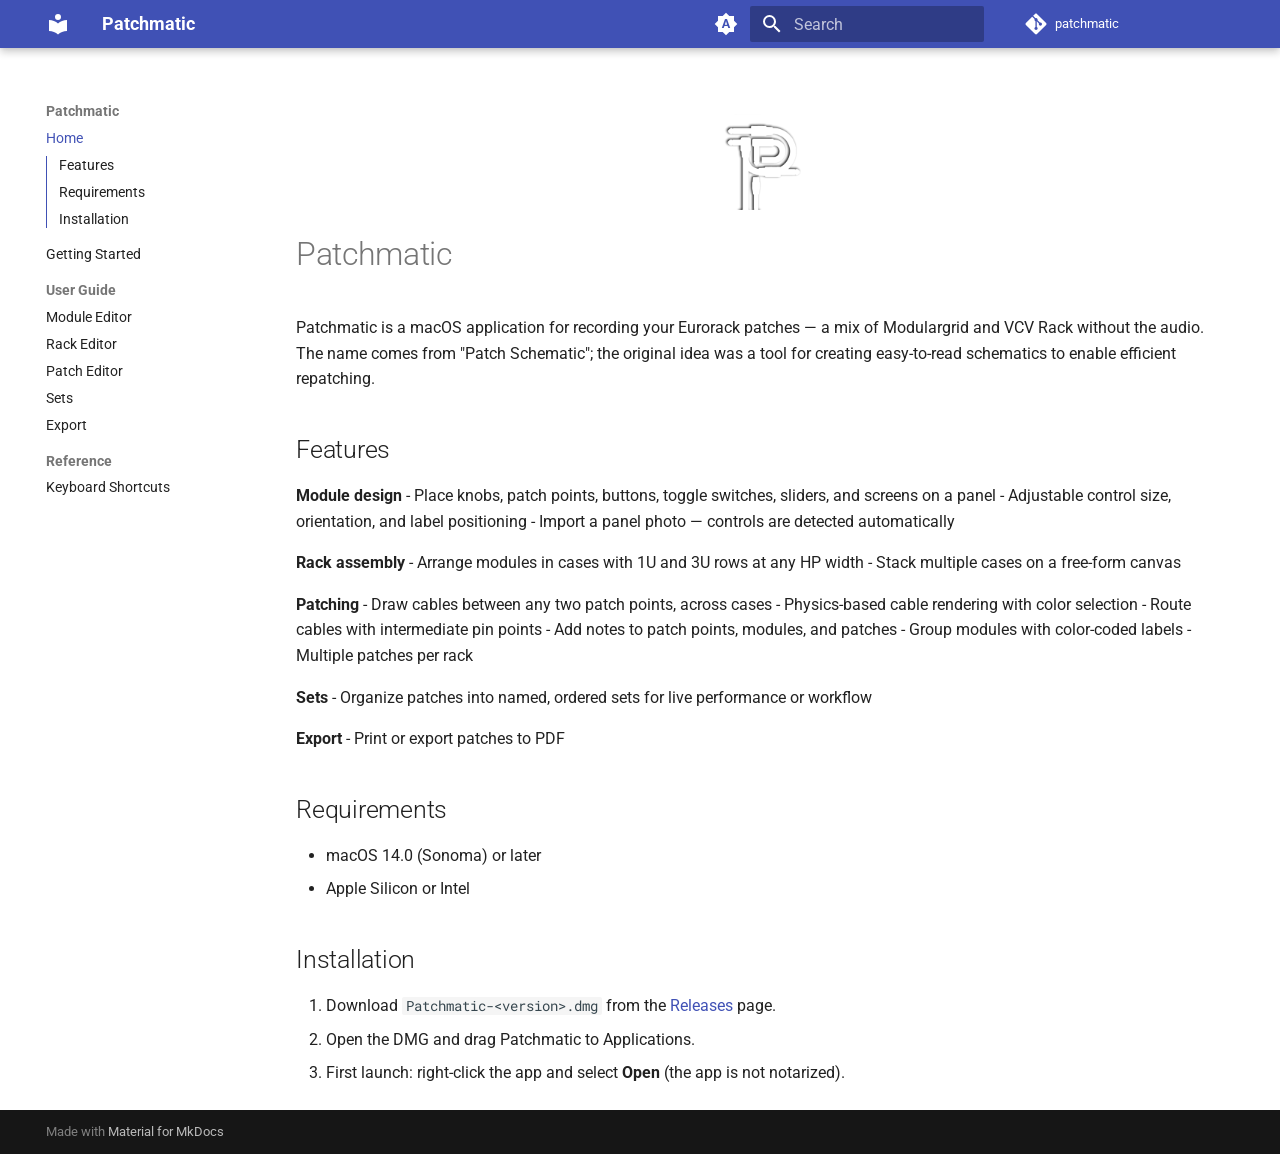
==== index.html @ e6d79c21 "Deployed b76e6af with MkDocs version: 1.6.1" ====
<!doctype html>
<html lang="en" class="no-js">
  <head>
    
      <meta charset="utf-8">
      <meta name="viewport" content="width=device-width,initial-scale=1">
      
        <meta name="description" content="A tool for logging Eurorack patches.">
      
      
      
      
      
        <link rel="next" href="getting-started/">
      
      
        
      
      
      <link rel="icon" href="assets/images/favicon.png">
      <meta name="generator" content="mkdocs-1.6.1, mkdocs-material-9.7.6">
    
    
      
        <title>Patchmatic</title>
      
    
    
      <link rel="stylesheet" href="assets/stylesheets/main.484c7ddc.min.css">
      
        
        <link rel="stylesheet" href="assets/stylesheets/palette.ab4e12ef.min.css">
      
      


    
    
      
    
    
      
        
        
        <link rel="preconnect" href="https://fonts.gstatic.com" crossorigin>
        <link rel="stylesheet" href="https://fonts.googleapis.com/css?family=Roboto:300,300i,400,400i,700,700i%7CRoboto+Mono:400,400i,700,700i&display=fallback">
        <style>:root{--md-text-font:"Roboto";--md-code-font:"Roboto Mono"}</style>
      
    
    
    <script>__md_scope=new URL(".",location),__md_hash=e=>[...e].reduce(((e,_)=>(e<<5)-e+_.charCodeAt(0)),0),__md_get=(e,_=localStorage,t=__md_scope)=>JSON.parse(_.getItem(t.pathname+"."+e)),__md_set=(e,_,t=localStorage,a=__md_scope)=>{try{t.setItem(a.pathname+"."+e,JSON.stringify(_))}catch(e){}}</script>
    
      

    
    
  </head>
  
  
    
    
      
    
    
    
    
    <body dir="ltr" data-md-color-scheme="default" data-md-color-primary="indigo" data-md-color-accent="indigo">
  
    
    <input class="md-toggle" data-md-toggle="drawer" type="checkbox" id="__drawer" autocomplete="off">
    <input class="md-toggle" data-md-toggle="search" type="checkbox" id="__search" autocomplete="off">
    <label class="md-overlay" for="__drawer"></label>
    <div data-md-component="skip">
      
        
        <a href="#patchmatic" class="md-skip">
          Skip to content
        </a>
      
    </div>
    <div data-md-component="announce">
      
    </div>
    
    
      

  

<header class="md-header md-header--shadow" data-md-component="header">
  <nav class="md-header__inner md-grid" aria-label="Header">
    <a href="." title="Patchmatic" class="md-header__button md-logo" aria-label="Patchmatic" data-md-component="logo">
      
  
  <svg xmlns="http://www.w3.org/2000/svg" viewBox="0 0 24 24"><path d="M12 8a3 3 0 0 0 3-3 3 3 0 0 0-3-3 3 3 0 0 0-3 3 3 3 0 0 0 3 3m0 3.54C9.64 9.35 6.5 8 3 8v11c3.5 0 6.64 1.35 9 3.54 2.36-2.19 5.5-3.54 9-3.54V8c-3.5 0-6.64 1.35-9 3.54"/></svg>

    </a>
    <label class="md-header__button md-icon" for="__drawer">
      
      <svg xmlns="http://www.w3.org/2000/svg" viewBox="0 0 24 24"><path d="M3 6h18v2H3zm0 5h18v2H3zm0 5h18v2H3z"/></svg>
    </label>
    <div class="md-header__title" data-md-component="header-title">
      <div class="md-header__ellipsis">
        <div class="md-header__topic">
          <span class="md-ellipsis">
            Patchmatic
          </span>
        </div>
        <div class="md-header__topic" data-md-component="header-topic">
          <span class="md-ellipsis">
            
              Home
            
          </span>
        </div>
      </div>
    </div>
    
      
        <form class="md-header__option" data-md-component="palette">
  
    
    
    
    <input class="md-option" data-md-color-media="(prefers-color-scheme)" data-md-color-scheme="default" data-md-color-primary="indigo" data-md-color-accent="indigo"  aria-label="Switch to light mode"  type="radio" name="__palette" id="__palette_0">
    
      <label class="md-header__button md-icon" title="Switch to light mode" for="__palette_1" hidden>
        <svg xmlns="http://www.w3.org/2000/svg" viewBox="0 0 24 24"><path d="m14.3 16-.7-2h-3.2l-.7 2H7.8L11 7h2l3.2 9zM20 8.69V4h-4.69L12 .69 8.69 4H4v4.69L.69 12 4 15.31V20h4.69L12 23.31 15.31 20H20v-4.69L23.31 12zm-9.15 3.96h2.3L12 9z"/></svg>
      </label>
    
  
    
    
    
    <input class="md-option" data-md-color-media="(prefers-color-scheme: light)" data-md-color-scheme="default" data-md-color-primary="indigo" data-md-color-accent="indigo"  aria-label="Switch to dark mode"  type="radio" name="__palette" id="__palette_1">
    
      <label class="md-header__button md-icon" title="Switch to dark mode" for="__palette_2" hidden>
        <svg xmlns="http://www.w3.org/2000/svg" viewBox="0 0 24 24"><path d="M12 8a4 4 0 0 0-4 4 4 4 0 0 0 4 4 4 4 0 0 0 4-4 4 4 0 0 0-4-4m0 10a6 6 0 0 1-6-6 6 6 0 0 1 6-6 6 6 0 0 1 6 6 6 6 0 0 1-6 6m8-9.31V4h-4.69L12 .69 8.69 4H4v4.69L.69 12 4 15.31V20h4.69L12 23.31 15.31 20H20v-4.69L23.31 12z"/></svg>
      </label>
    
  
    
    
    
    <input class="md-option" data-md-color-media="(prefers-color-scheme: dark)" data-md-color-scheme="slate" data-md-color-primary="indigo" data-md-color-accent="indigo"  aria-label="Switch to system preference"  type="radio" name="__palette" id="__palette_2">
    
      <label class="md-header__button md-icon" title="Switch to system preference" for="__palette_0" hidden>
        <svg xmlns="http://www.w3.org/2000/svg" viewBox="0 0 24 24"><path d="M12 18c-.89 0-1.74-.2-2.5-.55C11.56 16.5 13 14.42 13 12s-1.44-4.5-3.5-5.45C10.26 6.2 11.11 6 12 6a6 6 0 0 1 6 6 6 6 0 0 1-6 6m8-9.31V4h-4.69L12 .69 8.69 4H4v4.69L.69 12 4 15.31V20h4.69L12 23.31 15.31 20H20v-4.69L23.31 12z"/></svg>
      </label>
    
  
</form>
      
    
    
      <script>var palette=__md_get("__palette");if(palette&&palette.color){if("(prefers-color-scheme)"===palette.color.media){var media=matchMedia("(prefers-color-scheme: light)"),input=document.querySelector(media.matches?"[data-md-color-media='(prefers-color-scheme: light)']":"[data-md-color-media='(prefers-color-scheme: dark)']");palette.color.media=input.getAttribute("data-md-color-media"),palette.color.scheme=input.getAttribute("data-md-color-scheme"),palette.color.primary=input.getAttribute("data-md-color-primary"),palette.color.accent=input.getAttribute("data-md-color-accent")}for(var[key,value]of Object.entries(palette.color))document.body.setAttribute("data-md-color-"+key,value)}</script>
    
    
    
      
      
        <label class="md-header__button md-icon" for="__search">
          
          <svg xmlns="http://www.w3.org/2000/svg" viewBox="0 0 24 24"><path d="M9.5 3A6.5 6.5 0 0 1 16 9.5c0 1.61-.59 3.09-1.56 4.23l.27.27h.79l5 5-1.5 1.5-5-5v-.79l-.27-.27A6.52 6.52 0 0 1 9.5 16 6.5 6.5 0 0 1 3 9.5 6.5 6.5 0 0 1 9.5 3m0 2C7 5 5 7 5 9.5S7 14 9.5 14 14 12 14 9.5 12 5 9.5 5"/></svg>
        </label>
        <div class="md-search" data-md-component="search" role="dialog">
  <label class="md-search__overlay" for="__search"></label>
  <div class="md-search__inner" role="search">
    <form class="md-search__form" name="search">
      <input type="text" class="md-search__input" name="query" aria-label="Search" placeholder="Search" autocapitalize="off" autocorrect="off" autocomplete="off" spellcheck="false" data-md-component="search-query" required>
      <label class="md-search__icon md-icon" for="__search">
        
        <svg xmlns="http://www.w3.org/2000/svg" viewBox="0 0 24 24"><path d="M9.5 3A6.5 6.5 0 0 1 16 9.5c0 1.61-.59 3.09-1.56 4.23l.27.27h.79l5 5-1.5 1.5-5-5v-.79l-.27-.27A6.52 6.52 0 0 1 9.5 16 6.5 6.5 0 0 1 3 9.5 6.5 6.5 0 0 1 9.5 3m0 2C7 5 5 7 5 9.5S7 14 9.5 14 14 12 14 9.5 12 5 9.5 5"/></svg>
        
        <svg xmlns="http://www.w3.org/2000/svg" viewBox="0 0 24 24"><path d="M20 11v2H8l5.5 5.5-1.42 1.42L4.16 12l7.92-7.92L13.5 5.5 8 11z"/></svg>
      </label>
      <nav class="md-search__options" aria-label="Search">
        
        <button type="reset" class="md-search__icon md-icon" title="Clear" aria-label="Clear" tabindex="-1">
          
          <svg xmlns="http://www.w3.org/2000/svg" viewBox="0 0 24 24"><path d="M19 6.41 17.59 5 12 10.59 6.41 5 5 6.41 10.59 12 5 17.59 6.41 19 12 13.41 17.59 19 19 17.59 13.41 12z"/></svg>
        </button>
      </nav>
      
    </form>
    <div class="md-search__output">
      <div class="md-search__scrollwrap" tabindex="0" data-md-scrollfix>
        <div class="md-search-result" data-md-component="search-result">
          <div class="md-search-result__meta">
            Initializing search
          </div>
          <ol class="md-search-result__list" role="presentation"></ol>
        </div>
      </div>
    </div>
  </div>
</div>
      
    
    
      <div class="md-header__source">
        <a href="https://github.com/pkyme/patchmatic" title="Go to repository" class="md-source" data-md-component="source">
  <div class="md-source__icon md-icon">
    
    <svg xmlns="http://www.w3.org/2000/svg" viewBox="0 0 448 512"><!--! Font Awesome Free 7.1.0 by @fontawesome - https://fontawesome.com License - https://fontawesome.com/license/free (Icons: CC BY 4.0, Fonts: SIL OFL 1.1, Code: MIT License) Copyright 2025 Fonticons, Inc.--><path d="M439.6 236.1 244 40.5c-5.4-5.5-12.8-8.5-20.4-8.5s-15 3-20.4 8.4L162.5 81l51.5 51.5c27.1-9.1 52.7 16.8 43.4 43.7l49.7 49.7c34.2-11.8 61.2 31 35.5 56.7-26.5 26.5-70.2-2.9-56-37.3L240.3 199v121.9c25.3 12.5 22.3 41.8 9.1 55-6.4 6.4-15.2 10.1-24.3 10.1s-17.8-3.6-24.3-10.1c-17.6-17.6-11.1-46.9 11.2-56v-123c-20.8-8.5-24.6-30.7-18.6-45L142.6 101 8.5 235.1C3 240.6 0 247.9 0 255.5s3 15 8.5 20.4l195.6 195.7c5.4 5.4 12.7 8.4 20.4 8.4s15-3 20.4-8.4l194.7-194.7c5.4-5.4 8.4-12.8 8.4-20.4s-3-15-8.4-20.4"/></svg>
  </div>
  <div class="md-source__repository">
    patchmatic
  </div>
</a>
      </div>
    
  </nav>
  
</header>
    
    <div class="md-container" data-md-component="container">
      
      
        
          
        
      
      <main class="md-main" data-md-component="main">
        <div class="md-main__inner md-grid">
          
            
              
              <div class="md-sidebar md-sidebar--primary" data-md-component="sidebar" data-md-type="navigation" >
                <div class="md-sidebar__scrollwrap">
                  <div class="md-sidebar__inner">
                    



  

<nav class="md-nav md-nav--primary md-nav--integrated" aria-label="Navigation" data-md-level="0">
  <label class="md-nav__title" for="__drawer">
    <a href="." title="Patchmatic" class="md-nav__button md-logo" aria-label="Patchmatic" data-md-component="logo">
      
  
  <svg xmlns="http://www.w3.org/2000/svg" viewBox="0 0 24 24"><path d="M12 8a3 3 0 0 0 3-3 3 3 0 0 0-3-3 3 3 0 0 0-3 3 3 3 0 0 0 3 3m0 3.54C9.64 9.35 6.5 8 3 8v11c3.5 0 6.64 1.35 9 3.54 2.36-2.19 5.5-3.54 9-3.54V8c-3.5 0-6.64 1.35-9 3.54"/></svg>

    </a>
    Patchmatic
  </label>
  
    <div class="md-nav__source">
      <a href="https://github.com/pkyme/patchmatic" title="Go to repository" class="md-source" data-md-component="source">
  <div class="md-source__icon md-icon">
    
    <svg xmlns="http://www.w3.org/2000/svg" viewBox="0 0 448 512"><!--! Font Awesome Free 7.1.0 by @fontawesome - https://fontawesome.com License - https://fontawesome.com/license/free (Icons: CC BY 4.0, Fonts: SIL OFL 1.1, Code: MIT License) Copyright 2025 Fonticons, Inc.--><path d="M439.6 236.1 244 40.5c-5.4-5.5-12.8-8.5-20.4-8.5s-15 3-20.4 8.4L162.5 81l51.5 51.5c27.1-9.1 52.7 16.8 43.4 43.7l49.7 49.7c34.2-11.8 61.2 31 35.5 56.7-26.5 26.5-70.2-2.9-56-37.3L240.3 199v121.9c25.3 12.5 22.3 41.8 9.1 55-6.4 6.4-15.2 10.1-24.3 10.1s-17.8-3.6-24.3-10.1c-17.6-17.6-11.1-46.9 11.2-56v-123c-20.8-8.5-24.6-30.7-18.6-45L142.6 101 8.5 235.1C3 240.6 0 247.9 0 255.5s3 15 8.5 20.4l195.6 195.7c5.4 5.4 12.7 8.4 20.4 8.4s15-3 20.4-8.4l194.7-194.7c5.4-5.4 8.4-12.8 8.4-20.4s-3-15-8.4-20.4"/></svg>
  </div>
  <div class="md-source__repository">
    patchmatic
  </div>
</a>
    </div>
  
  <ul class="md-nav__list" data-md-scrollfix>
    
      
      
  
  
    
  
  
  
    <li class="md-nav__item md-nav__item--active">
      
      <input class="md-nav__toggle md-toggle" type="checkbox" id="__toc">
      
      
        
      
      
        <label class="md-nav__link md-nav__link--active" for="__toc">
          
  
  
  <span class="md-ellipsis">
    
  
    Home
  

    
  </span>
  
  

          <span class="md-nav__icon md-icon"></span>
        </label>
      
      <a href="." class="md-nav__link md-nav__link--active">
        
  
  
  <span class="md-ellipsis">
    
  
    Home
  

    
  </span>
  
  

      </a>
      
        

<nav class="md-nav md-nav--secondary" aria-label="Table of contents">
  
  
  
    
  
  
    <label class="md-nav__title" for="__toc">
      <span class="md-nav__icon md-icon"></span>
      Table of contents
    </label>
    <ul class="md-nav__list" data-md-component="toc" data-md-scrollfix>
      
        <li class="md-nav__item">
  <a href="#features" class="md-nav__link">
    <span class="md-ellipsis">
      
        Features
      
    </span>
  </a>
  
</li>
      
        <li class="md-nav__item">
  <a href="#requirements" class="md-nav__link">
    <span class="md-ellipsis">
      
        Requirements
      
    </span>
  </a>
  
</li>
      
        <li class="md-nav__item">
  <a href="#installation" class="md-nav__link">
    <span class="md-ellipsis">
      
        Installation
      
    </span>
  </a>
  
</li>
      
    </ul>
  
</nav>
      
    </li>
  

    
      
      
  
  
  
  
    <li class="md-nav__item">
      <a href="getting-started/" class="md-nav__link">
        
  
  
  <span class="md-ellipsis">
    
  
    Getting Started
  

    
  </span>
  
  

      </a>
    </li>
  

    
      
      
  
  
  
  
    
    
    
    
      
        
        
      
    
    
    <li class="md-nav__item md-nav__item--section md-nav__item--nested">
      
        
        
        <input class="md-nav__toggle md-toggle " type="checkbox" id="__nav_3" >
        
          
          <label class="md-nav__link" for="__nav_3" id="__nav_3_label" tabindex="">
            
  
  
  <span class="md-ellipsis">
    
  
    User Guide
  

    
  </span>
  
  

            <span class="md-nav__icon md-icon"></span>
          </label>
        
        <nav class="md-nav" data-md-level="1" aria-labelledby="__nav_3_label" aria-expanded="false">
          <label class="md-nav__title" for="__nav_3">
            <span class="md-nav__icon md-icon"></span>
            
  
    User Guide
  

          </label>
          <ul class="md-nav__list" data-md-scrollfix>
            
              
                
  
  
  
  
    <li class="md-nav__item">
      <a href="guide/module-editor/" class="md-nav__link">
        
  
  
  <span class="md-ellipsis">
    
  
    Module Editor
  

    
  </span>
  
  

      </a>
    </li>
  

              
            
              
                
  
  
  
  
    <li class="md-nav__item">
      <a href="guide/rack-editor/" class="md-nav__link">
        
  
  
  <span class="md-ellipsis">
    
  
    Rack Editor
  

    
  </span>
  
  

      </a>
    </li>
  

              
            
              
                
  
  
  
  
    <li class="md-nav__item">
      <a href="guide/patch-editor/" class="md-nav__link">
        
  
  
  <span class="md-ellipsis">
    
  
    Patch Editor
  

    
  </span>
  
  

      </a>
    </li>
  

              
            
              
                
  
  
  
  
    <li class="md-nav__item">
      <a href="guide/sets/" class="md-nav__link">
        
  
  
  <span class="md-ellipsis">
    
  
    Sets
  

    
  </span>
  
  

      </a>
    </li>
  

              
            
              
                
  
  
  
  
    <li class="md-nav__item">
      <a href="guide/export/" class="md-nav__link">
        
  
  
  <span class="md-ellipsis">
    
  
    Export
  

    
  </span>
  
  

      </a>
    </li>
  

              
            
          </ul>
        </nav>
      
    </li>
  

    
      
      
  
  
  
  
    
    
    
    
      
        
        
      
    
    
    <li class="md-nav__item md-nav__item--section md-nav__item--nested">
      
        
        
        <input class="md-nav__toggle md-toggle " type="checkbox" id="__nav_4" >
        
          
          <label class="md-nav__link" for="__nav_4" id="__nav_4_label" tabindex="">
            
  
  
  <span class="md-ellipsis">
    
  
    Reference
  

    
  </span>
  
  

            <span class="md-nav__icon md-icon"></span>
          </label>
        
        <nav class="md-nav" data-md-level="1" aria-labelledby="__nav_4_label" aria-expanded="false">
          <label class="md-nav__title" for="__nav_4">
            <span class="md-nav__icon md-icon"></span>
            
  
    Reference
  

          </label>
          <ul class="md-nav__list" data-md-scrollfix>
            
              
                
  
  
  
  
    <li class="md-nav__item">
      <a href="reference/keyboard-shortcuts/" class="md-nav__link">
        
  
  
  <span class="md-ellipsis">
    
  
    Keyboard Shortcuts
  

    
  </span>
  
  

      </a>
    </li>
  

              
            
          </ul>
        </nav>
      
    </li>
  

    
  </ul>
</nav>
                  </div>
                </div>
              </div>
            
            
          
          
            <div class="md-content" data-md-component="content">
              
              <article class="md-content__inner md-typeset">
                
                  


  
  


<p align="center"><img src="Icon.png" width="96" alt="Patchmatic icon"></p>

<h1 id="patchmatic">Patchmatic</h1>
<p>Patchmatic is a macOS application for recording your Eurorack patches — a mix of Modulargrid and VCV Rack without the audio. The name comes from "Patch Schematic"; the original idea was a tool for creating easy-to-read schematics to enable efficient repatching.</p>
<h2 id="features">Features</h2>
<p><strong>Module design</strong>
- Place knobs, patch points, buttons, toggle switches, sliders, and screens on a panel
- Adjustable control size, orientation, and label positioning
- Import a panel photo — controls are detected automatically</p>
<p><strong>Rack assembly</strong>
- Arrange modules in cases with 1U and 3U rows at any HP width
- Stack multiple cases on a free-form canvas</p>
<p><strong>Patching</strong>
- Draw cables between any two patch points, across cases
- Physics-based cable rendering with color selection
- Route cables with intermediate pin points
- Add notes to patch points, modules, and patches
- Group modules with color-coded labels
- Multiple patches per rack</p>
<p><strong>Sets</strong>
- Organize patches into named, ordered sets for live performance or workflow</p>
<p><strong>Export</strong>
- Print or export patches to PDF</p>
<h2 id="requirements">Requirements</h2>
<ul>
<li>macOS 14.0 (Sonoma) or later</li>
<li>Apple Silicon or Intel</li>
</ul>
<h2 id="installation">Installation</h2>
<ol>
<li>Download <code>Patchmatic-&lt;version&gt;.dmg</code> from the <a href="https://github.com/pkyme/patchmatic/releases">Releases</a> page.</li>
<li>Open the DMG and drag Patchmatic to Applications.</li>
<li>First launch: right-click the app and select <strong>Open</strong> (the app is not notarized).</li>
</ol>












                
              </article>
            </div>
          
          
<script>var target=document.getElementById(location.hash.slice(1));target&&target.name&&(target.checked=target.name.startsWith("__tabbed_"))</script>
        </div>
        
          <button type="button" class="md-top md-icon" data-md-component="top" hidden>
  
  <svg xmlns="http://www.w3.org/2000/svg" viewBox="0 0 24 24"><path d="M13 20h-2V8l-5.5 5.5-1.42-1.42L12 4.16l7.92 7.92-1.42 1.42L13 8z"/></svg>
  Back to top
</button>
        
      </main>
      
        <footer class="md-footer">
  
  <div class="md-footer-meta md-typeset">
    <div class="md-footer-meta__inner md-grid">
      <div class="md-copyright">
  
  
    Made with
    <a href="https://squidfunk.github.io/mkdocs-material/" target="_blank" rel="noopener">
      Material for MkDocs
    </a>
  
</div>
      
    </div>
  </div>
</footer>
      
    </div>
    <div class="md-dialog" data-md-component="dialog">
      <div class="md-dialog__inner md-typeset"></div>
    </div>
    
    
    
      
      
      <script id="__config" type="application/json">{"annotate": null, "base": ".", "features": ["navigation.sections", "navigation.top", "toc.integrate"], "search": "assets/javascripts/workers/search.2c215733.min.js", "tags": null, "translations": {"clipboard.copied": "Copied to clipboard", "clipboard.copy": "Copy to clipboard", "search.result.more.one": "1 more on this page", "search.result.more.other": "# more on this page", "search.result.none": "No matching documents", "search.result.one": "1 matching document", "search.result.other": "# matching documents", "search.result.placeholder": "Type to start searching", "search.result.term.missing": "Missing", "select.version": "Select version"}, "version": null}</script>
    
    
      <script src="assets/javascripts/bundle.79ae519e.min.js"></script>
      
    
  </body>
</html>
---- assets/stylesheets/main.484c7ddc.min.css ----
@charset "UTF-8";html{-webkit-text-size-adjust:none;-moz-text-size-adjust:none;text-size-adjust:none;box-sizing:border-box}*,:after,:before{box-sizing:inherit}@media (prefers-reduced-motion){*,:after,:before{transition:none!important}}body{margin:0}a,button,input,label{-webkit-tap-highlight-color:transparent}a{color:inherit;text-decoration:none}hr{border:0;box-sizing:initial;display:block;height:.05rem;overflow:visible;padding:0}small{font-size:80%}sub,sup{line-height:1em}img{border-style:none}table{border-collapse:initial;border-spacing:0}td,th{font-weight:400;vertical-align:top}button{background:#0000;border:0;font-family:inherit;font-size:inherit;margin:0;padding:0}input{border:0;outline:none}:root{--md-primary-fg-color:#4051b5;--md-primary-fg-color--light:#5d6cc0;--md-primary-fg-color--dark:#303fa1;--md-primary-bg-color:#fff;--md-primary-bg-color--light:#ffffffb3;--md-accent-fg-color:#526cfe;--md-accent-fg-color--transparent:#526cfe1a;--md-accent-bg-color:#fff;--md-accent-bg-color--light:#ffffffb3}[data-md-color-scheme=default]{color-scheme:light}[data-md-color-scheme=default] img[src$="#gh-dark-mode-only"],[data-md-color-scheme=default] img[src$="#only-dark"]{display:none}:root,[data-md-color-scheme=default]{--md-hue:225deg;--md-default-fg-color:#000000de;--md-default-fg-color--light:#0000008a;--md-default-fg-color--lighter:#00000052;--md-default-fg-color--lightest:#00000012;--md-default-bg-color:#fff;--md-default-bg-color--light:#ffffffb3;--md-default-bg-color--lighter:#ffffff4d;--md-default-bg-color--lightest:#ffffff1f;--md-code-fg-color:#36464e;--md-code-bg-color:#f5f5f5;--md-code-bg-color--light:#f5f5f5b3;--md-code-bg-color--lighter:#f5f5f54d;--md-code-hl-color:#4287ff;--md-code-hl-color--light:#4287ff1a;--md-code-hl-number-color:#d52a2a;--md-code-hl-special-color:#db1457;--md-code-hl-function-color:#a846b9;--md-code-hl-constant-color:#6e59d9;--md-code-hl-keyword-color:#3f6ec6;--md-code-hl-string-color:#1c7d4d;--md-code-hl-name-color:var(--md-code-fg-color);--md-code-hl-operator-color:var(--md-default-fg-color--light);--md-code-hl-punctuation-color:var(--md-default-fg-color--light);--md-code-hl-comment-color:var(--md-default-fg-color--light);--md-code-hl-generic-color:var(--md-default-fg-color--light);--md-code-hl-variable-color:var(--md-default-fg-color--light);--md-typeset-color:var(--md-default-fg-color);--md-typeset-a-color:var(--md-primary-fg-color);--md-typeset-del-color:#f5503d26;--md-typeset-ins-color:#0bd57026;--md-typeset-kbd-color:#fafafa;--md-typeset-kbd-accent-color:#fff;--md-typeset-kbd-border-color:#b8b8b8;--md-typeset-mark-color:#ffff0080;--md-typeset-table-color:#0000001f;--md-typeset-table-color--light:rgba(0,0,0,.035);--md-admonition-fg-color:var(--md-default-fg-color);--md-admonition-bg-color:var(--md-default-bg-color);--md-warning-fg-color:#000000de;--md-warning-bg-color:#ff9;--md-footer-fg-color:#fff;--md-footer-fg-color--light:#ffffffb3;--md-footer-fg-color--lighter:#ffffff73;--md-footer-bg-color:#000000de;--md-footer-bg-color--dark:#00000052;--md-shadow-z1:0 0.2rem 0.5rem #0000000d,0 0 0.05rem #0000001a;--md-shadow-z2:0 0.2rem 0.5rem #0000001a,0 0 0.05rem #00000040;--md-shadow-z3:0 0.2rem 0.5rem #0003,0 0 0.05rem #00000059}.md-icon svg{fill:currentcolor;display:block;height:1.2rem;width:1.2rem}body{-webkit-font-smoothing:antialiased;-moz-osx-font-smoothing:grayscale;--md-text-font-family:var(--md-text-font,_),-apple-system,BlinkMacSystemFont,Helvetica,Arial,sans-serif;--md-code-font-family:var(--md-code-font,_),SFMono-Regular,Consolas,Menlo,monospace}aside,body,input{font-feature-settings:"kern","liga";color:var(--md-typeset-color);font-family:var(--md-text-font-family)}code,kbd,pre{font-feature-settings:"kern";font-family:var(--md-code-font-family)}:root{--md-typeset-table-sort-icon:url('data:image/svg+xml;charset=utf-8,<svg xmlns="http://www.w3.org/2000/svg" viewBox="0 0 24 24"><path d="m18 21-4-4h3V7h-3l4-4 4 4h-3v10h3M2 19v-2h10v2M2 13v-2h7v2M2 7V5h4v2z"/></svg>');--md-typeset-table-sort-icon--asc:url('data:image/svg+xml;charset=utf-8,<svg xmlns="http://www.w3.org/2000/svg" viewBox="0 0 24 24"><path d="M19 17h3l-4 4-4-4h3V3h2M2 17h10v2H2M6 5v2H2V5m0 6h7v2H2z"/></svg>');--md-typeset-table-sort-icon--desc:url('data:image/svg+xml;charset=utf-8,<svg xmlns="http://www.w3.org/2000/svg" viewBox="0 0 24 24"><path d="M19 7h3l-4-4-4 4h3v14h2M2 17h10v2H2M6 5v2H2V5m0 6h7v2H2z"/></svg>')}.md-typeset{-webkit-print-color-adjust:exact;color-adjust:exact;font-size:.8rem;line-height:1.6;overflow-wrap:break-word}@media print{.md-typeset{font-size:.68rem}}.md-typeset blockquote,.md-typeset dl,.md-typeset figure,.md-typeset ol,.md-typeset pre,.md-typeset ul{margin-bottom:1em;margin-top:1em}.md-typeset h1{color:var(--md-default-fg-color--light);font-size:2em;line-height:1.3;margin:0 0 1.25em}.md-typeset h1,.md-typeset h2{font-weight:300;letter-spacing:-.01em}.md-typeset h2{font-size:1.5625em;line-height:1.4;margin:1.6em 0 .64em}.md-typeset h3{font-size:1.25em;font-weight:400;letter-spacing:-.01em;line-height:1.5;margin:1.6em 0 .8em}.md-typeset h2+h3{margin-top:.8em}.md-typeset h4{font-weight:700;letter-spacing:-.01em;margin:1em 0}.md-typeset h5,.md-typeset h6{color:var(--md-default-fg-color--light);font-size:.8em;font-weight:700;letter-spacing:-.01em;margin:1.25em 0}.md-typeset h5{text-transform:uppercase}.md-typeset h5 code{text-transform:none}.md-typeset hr{border-bottom:.05rem solid var(--md-default-fg-color--lightest);display:flow-root;margin:1.5em 0}.md-typeset a{color:var(--md-typeset-a-color);word-break:break-word}.md-typeset a,.md-typeset a:before{transition:color 125ms}.md-typeset a:focus,.md-typeset a:hover{color:var(--md-accent-fg-color)}.md-typeset a:focus code,.md-typeset a:hover code{background-color:var(--md-accent-fg-color--transparent);color:var(--md-accent-fg-color)}.md-typeset a code{color:var(--md-typeset-a-color)}.md-typeset a.focus-visible{outline-color:var(--md-accent-fg-color);outline-offset:.2rem}.md-typeset code,.md-typeset kbd,.md-typeset pre{color:var(--md-code-fg-color);direction:ltr;font-variant-ligatures:none;transition:background-color 125ms}@media print{.md-typeset code,.md-typeset kbd,.md-typeset pre{white-space:pre-wrap}}.md-typeset code{background-color:var(--md-code-bg-color);border-radius:.1rem;-webkit-box-decoration-break:clone;box-decoration-break:clone;font-size:.85em;padding:0 .2941176471em;transition:color 125ms,background-color 125ms;word-break:break-word}.md-typeset code:not(.focus-visible){-webkit-tap-highlight-color:transparent;outline:none}.md-typeset pre{display:flow-root;line-height:1.4;position:relative}.md-typeset pre>code{-webkit-box-decoration-break:slice;box-decoration-break:slice;box-shadow:none;display:block;margin:0;outline-color:var(--md-accent-fg-color);overflow:auto;padding:.7720588235em 1.1764705882em;scrollbar-color:var(--md-default-fg-color--lighter) #0000;scrollbar-width:thin;touch-action:auto;word-break:normal}.md-typeset pre>code:hover{scrollbar-color:var(--md-accent-fg-color) #0000}.md-typeset pre>code::-webkit-scrollbar{height:.2rem;width:.2rem}.md-typeset pre>code::-webkit-scrollbar-thumb{background-color:var(--md-default-fg-color--lighter)}.md-typeset pre>code::-webkit-scrollbar-thumb:hover{background-color:var(--md-accent-fg-color)}.md-typeset kbd{background-color:var(--md-typeset-kbd-color);border-radius:.1rem;box-shadow:0 .1rem 0 .05rem var(--md-typeset-kbd-border-color),0 .1rem 0 var(--md-typeset-kbd-border-color),0 -.1rem .2rem var(--md-typeset-kbd-accent-color) inset;color:var(--md-default-fg-color);display:inline-block;font-size:.75em;padding:0 .6666666667em;vertical-align:text-top;word-break:break-word}.md-typeset mark{background-color:var(--md-typeset-mark-color);-webkit-box-decoration-break:clone;box-decoration-break:clone;color:inherit;word-break:break-word}.md-typeset abbr{cursor:help;text-decoration:none}.md-typeset [data-preview],.md-typeset abbr{border-bottom:.05rem dotted var(--md-default-fg-color--light)}.md-typeset small{opacity:.75}[dir=ltr] .md-typeset sub,[dir=ltr] .md-typeset sup{margin-left:.078125em}[dir=rtl] .md-typeset sub,[dir=rtl] .md-typeset sup{margin-right:.078125em}[dir=ltr] .md-typeset blockquote{padding-left:.6rem}[dir=rtl] .md-typeset blockquote{padding-right:.6rem}[dir=ltr] .md-typeset blockquote{border-left:.2rem solid var(--md-default-fg-color--lighter)}[dir=rtl] .md-typeset blockquote{border-right:.2rem solid var(--md-default-fg-color--lighter)}.md-typeset blockquote{color:var(--md-default-fg-color--light);margin-left:0;margin-right:0}.md-typeset ul{list-style-type:disc}.md-typeset ul[type]{list-style-type:revert-layer}[dir=ltr] .md-typeset ol,[dir=ltr] .md-typeset ul{margin-left:.625em}[dir=rtl] .md-typeset ol,[dir=rtl] .md-typeset ul{margin-right:.625em}.md-typeset ol,.md-typeset ul{padding:0}.md-typeset ol:not([hidden]),.md-typeset ul:not([hidden]){display:flow-root}.md-typeset ol ol,.md-typeset ul ol{list-style-type:lower-alpha}.md-typeset ol ol ol,.md-typeset ul ol ol{list-style-type:lower-roman}.md-typeset ol ol ol ol,.md-typeset ul ol ol ol{list-style-type:upper-alpha}.md-typeset ol ol ol ol ol,.md-typeset ul ol ol ol ol{list-style-type:upper-roman}.md-typeset ol[type],.md-typeset ul[type]{list-style-type:revert-layer}[dir=ltr] .md-typeset ol li,[dir=ltr] .md-typeset ul li{margin-left:1.25em}[dir=rtl] .md-typeset ol li,[dir=rtl] .md-typeset ul li{margin-right:1.25em}.md-typeset ol li,.md-typeset ul li{margin-bottom:.5em}.md-typeset ol li blockquote,.md-typeset ol li p,.md-typeset ul li blockquote,.md-typeset ul li p{margin:.5em 0}.md-typeset ol li:last-child,.md-typeset ul li:last-child{margin-bottom:0}[dir=ltr] .md-typeset ol li ol,[dir=ltr] .md-typeset ol li ul,[dir=ltr] .md-typeset ul li ol,[dir=ltr] .md-typeset ul li ul{margin-left:.625em}[dir=rtl] .md-typeset ol li ol,[dir=rtl] .md-typeset ol li ul,[dir=rtl] .md-typeset ul li ol,[dir=rtl] .md-typeset ul li ul{margin-right:.625em}.md-typeset ol li ol,.md-typeset ol li ul,.md-typeset ul li ol,.md-typeset ul li ul{margin-bottom:.5em;margin-top:.5em}[dir=ltr] .md-typeset dd{margin-left:1.875em}[dir=rtl] .md-typeset dd{margin-right:1.875em}.md-typeset dd{margin-bottom:1.5em;margin-top:1em}.md-typeset img,.md-typeset svg,.md-typeset video{height:auto;max-width:100%}.md-typeset img[align=left]{margin:1em 1em 1em 0}.md-typeset img[align=right]{margin:1em 0 1em 1em}.md-typeset img[align]:only-child{margin-top:0}.md-typeset figure{display:flow-root;margin:1em auto;max-width:100%;text-align:center;width:fit-content}.md-typeset figure img{display:block;margin:0 auto}.md-typeset figcaption{font-style:italic;margin:1em auto;max-width:24rem}.md-typeset iframe{max-width:100%}.md-typeset table:not([class]){background-color:var(--md-default-bg-color);border:.05rem solid var(--md-typeset-table-color);border-radius:.1rem;display:inline-block;font-size:.64rem;max-width:100%;overflow:auto;touch-action:auto}@media print{.md-typeset table:not([class]){display:table}}.md-typeset table:not([class])+*{margin-top:1.5em}.md-typeset table:not([class]) td>:first-child,.md-typeset table:not([class]) th>:first-child{margin-top:0}.md-typeset table:not([class]) td>:last-child,.md-typeset table:not([class]) th>:last-child{margin-bottom:0}.md-typeset table:not([class]) td:not([align]),.md-typeset table:not([class]) th:not([align]){text-align:left}[dir=rtl] .md-typeset table:not([class]) td:not([align]),[dir=rtl] .md-typeset table:not([class]) th:not([align]){text-align:right}.md-typeset table:not([class]) th{font-weight:700;min-width:5rem;padding:.9375em 1.25em;vertical-align:top}.md-typeset table:not([class]) td{border-top:.05rem solid var(--md-typeset-table-color);padding:.9375em 1.25em;vertical-align:top}.md-typeset table:not([class]) tbody tr{transition:background-color 125ms}.md-typeset table:not([class]) tbody tr:hover{background-color:var(--md-typeset-table-color--light);box-shadow:0 .05rem 0 var(--md-default-bg-color) inset}.md-typeset table:not([class]) a{word-break:normal}.md-typeset table th[role=columnheader]{cursor:pointer}[dir=ltr] .md-typeset table th[role=columnheader]:after{margin-left:.5em}[dir=rtl] .md-typeset table th[role=columnheader]:after{margin-right:.5em}.md-typeset table th[role=columnheader]:after{content:"";display:inline-block;height:1.2em;-webkit-mask-image:var(--md-typeset-table-sort-icon);mask-image:var(--md-typeset-table-sort-icon);-webkit-mask-repeat:no-repeat;mask-repeat:no-repeat;-webkit-mask-size:contain;mask-size:contain;transition:background-color 125ms;vertical-align:text-bottom;width:1.2em}.md-typeset table th[role=columnheader]:hover:after{background-color:var(--md-default-fg-color--lighter)}.md-typeset table th[role=columnheader][aria-sort=ascending]:after{background-color:var(--md-default-fg-color--light);-webkit-mask-image:var(--md-typeset-table-sort-icon--asc);mask-image:var(--md-typeset-table-sort-icon--asc)}.md-typeset table th[role=columnheader][aria-sort=descending]:after{background-color:var(--md-default-fg-color--light);-webkit-mask-image:var(--md-typeset-table-sort-icon--desc);mask-image:var(--md-typeset-table-sort-icon--desc)}.md-typeset__scrollwrap{margin:1em -.8rem;overflow-x:auto;touch-action:auto}.md-typeset__table{display:inline-block;margin-bottom:.5em;padding:0 .8rem}@media print{.md-typeset__table{display:block}}html .md-typeset__table table{display:table;margin:0;overflow:hidden;width:100%}@media screen and (max-width:44.984375em){.md-content__inner>pre{margin:1em -.8rem}.md-content__inner>pre code{border-radius:0}}.md-typeset .md-author{border-radius:100%;display:block;flex-shrink:0;height:1.6rem;overflow:hidden;position:relative;transition:color 125ms,transform 125ms;width:1.6rem}.md-typeset .md-author img{display:block}.md-typeset .md-author--more{background:var(--md-default-fg-color--lightest);color:var(--md-default-fg-color--lighter);font-size:.6rem;font-weight:700;line-height:1.6rem;text-align:center}.md-typeset .md-author--long{height:2.4rem;width:2.4rem}.md-typeset a.md-author{transform:scale(1)}.md-typeset a.md-author img{border-radius:100%;filter:grayscale(100%) opacity(75%);transition:filter 125ms}.md-typeset a.md-author:focus,.md-typeset a.md-author:hover{transform:scale(1.1);z-index:1}.md-typeset a.md-author:focus img,.md-typeset a.md-author:hover img{filter:grayscale(0)}.md-banner{background-color:var(--md-footer-bg-color);color:var(--md-footer-fg-color);overflow:auto}@media print{.md-banner{display:none}}.md-banner--warning{background-color:var(--md-warning-bg-color);color:var(--md-warning-fg-color)}.md-banner__inner{font-size:.7rem;margin:.6rem auto;padding:0 .8rem}[dir=ltr] .md-banner__button{float:right}[dir=rtl] .md-banner__button{float:left}.md-banner__button{color:inherit;cursor:pointer;transition:opacity .25s}.no-js .md-banner__button{display:none}.md-banner__button:hover{opacity:.7}html{font-size:125%;height:100%;overflow-x:hidden}@media screen and (min-width:100em){html{font-size:137.5%}}@media screen and (min-width:125em){html{font-size:150%}}body{background-color:var(--md-default-bg-color);display:flex;flex-direction:column;font-size:.5rem;min-height:100%;position:relative;width:100%}@media print{body{display:block}}@media screen and (max-width:59.984375em){body[data-md-scrolllock]{position:fixed}}.md-grid{margin-left:auto;margin-right:auto;max-width:61rem}.md-container{display:flex;flex-direction:column;flex-grow:1}@media print{.md-container{display:block}}.md-main{flex-grow:1}.md-main__inner{display:flex;height:100%;margin-top:1.5rem}.md-ellipsis{overflow:hidden;text-overflow:ellipsis}.md-toggle{display:none}.md-option{height:0;opacity:0;position:absolute;width:0}.md-option:checked+label:not([hidden]){display:block}.md-option.focus-visible+label{outline-color:var(--md-accent-fg-color);outline-style:auto}.md-skip{background-color:var(--md-default-fg-color);border-radius:.1rem;color:var(--md-default-bg-color);font-size:.64rem;margin:.5rem;opacity:0;outline-color:var(--md-accent-fg-color);padding:.3rem .5rem;position:fixed;transform:translateY(.4rem);z-index:-1}.md-skip:focus{opacity:1;transform:translateY(0);transition:transform .25s cubic-bezier(.4,0,.2,1),opacity 175ms 75ms;z-index:10}@page{margin:25mm}:root{--md-clipboard-icon:url('data:image/svg+xml;charset=utf-8,<svg xmlns="http://www.w3.org/2000/svg" viewBox="0 0 24 24"><path d="M19 21H8V7h11m0-2H8a2 2 0 0 0-2 2v14a2 2 0 0 0 2 2h11a2 2 0 0 0 2-2V7a2 2 0 0 0-2-2m-3-4H4a2 2 0 0 0-2 2v14h2V3h12z"/></svg>')}.md-clipboard{border-radius:.1rem;color:var(--md-default-fg-color--lightest);cursor:pointer;height:1.5em;outline-color:var(--md-accent-fg-color);outline-offset:.1rem;transition:color .25s;width:1.5em;z-index:1}@media print{.md-clipboard{display:none}}.md-clipboard:not(.focus-visible){-webkit-tap-highlight-color:transparent;outline:none}:hover>.md-clipboard{color:var(--md-default-fg-color--light)}.md-clipboard:focus,.md-clipboard:hover{color:var(--md-accent-fg-color)}.md-clipboard:after{background-color:currentcolor;content:"";display:block;height:1.125em;margin:0 auto;-webkit-mask-image:var(--md-clipboard-icon);mask-image:var(--md-clipboard-icon);-webkit-mask-position:center;mask-position:center;-webkit-mask-repeat:no-repeat;mask-repeat:no-repeat;-webkit-mask-size:contain;mask-size:contain;width:1.125em}.md-clipboard--inline{cursor:pointer}.md-clipboard--inline code{transition:color .25s,background-color .25s}.md-clipboard--inline:focus code,.md-clipboard--inline:hover code{background-color:var(--md-accent-fg-color--transparent);color:var(--md-accent-fg-color)}:root{--md-code-select-icon:url('data:image/svg+xml;charset=utf-8,<svg xmlns="http://www.w3.org/2000/svg" viewBox="0 0 24 24"><path d="M19 19h-4v2h4c1.1 0 2-.9 2-2v-4h-2m0-12h-4v2h4v4h2V5c0-1.1-.9-2-2-2M5 5h4V3H5c-1.1 0-2 .9-2 2v4h2m0 6H3v4c0 1.1.9 2 2 2h4v-2H5zm2-4h2v2H7zm4 0h2v2h-2zm4 0h2v2h-2zM7 7h2v2H7zm4 0h2v2h-2zm4 0h2v2h-2zm-8 8h2v2H7zm4 0h2v2h-2zm4 0h2v2h-2z"/></svg>');--md-code-copy-icon:url('data:image/svg+xml;charset=utf-8,<svg xmlns="http://www.w3.org/2000/svg" viewBox="0 0 24 24"><path d="M19 21H8V7h11m0-2H8a2 2 0 0 0-2 2v14a2 2 0 0 0 2 2h11a2 2 0 0 0 2-2V7a2 2 0 0 0-2-2m-3-4H4a2 2 0 0 0-2 2v14h2V3h12z"/></svg>')}.md-typeset .md-code__content{display:grid}.md-code__nav{background-color:var(--md-code-bg-color--lighter);border-radius:.1rem;display:flex;gap:.2rem;padding:.2rem;position:absolute;right:.25em;top:.25em;transition:background-color .25s;z-index:1}:hover>.md-code__nav{background-color:var(--md-code-bg-color--light)}.md-code__button{color:var(--md-default-fg-color--lightest);cursor:pointer;display:block;height:1.5em;outline-color:var(--md-accent-fg-color);outline-offset:.1rem;transition:color .25s;width:1.5em}:hover>*>.md-code__button{color:var(--md-default-fg-color--light)}.md-code__button.focus-visible,.md-code__button:hover{color:var(--md-accent-fg-color)}.md-code__button--active{color:var(--md-default-fg-color)!important}.md-code__button:after{background-color:currentcolor;content:"";display:block;height:1.125em;margin:0 auto;-webkit-mask-position:center;mask-position:center;-webkit-mask-repeat:no-repeat;mask-repeat:no-repeat;-webkit-mask-size:contain;mask-size:contain;width:1.125em}.md-code__button[data-md-type=select]:after{-webkit-mask-image:var(--md-code-select-icon);mask-image:var(--md-code-select-icon)}.md-code__button[data-md-type=copy]:after{-webkit-mask-image:var(--md-code-copy-icon);mask-image:var(--md-code-copy-icon)}@keyframes consent{0%{opacity:0;transform:translateY(100%)}to{opacity:1;transform:translateY(0)}}@keyframes overlay{0%{opacity:0}to{opacity:1}}.md-consent__overlay{animation:overlay .25s both;-webkit-backdrop-filter:blur(.1rem);backdrop-filter:blur(.1rem);background-color:#0000008a;height:100%;opacity:1;position:fixed;top:0;width:100%;z-index:5}.md-consent__inner{animation:consent .5s cubic-bezier(.1,.7,.1,1) both;background-color:var(--md-default-bg-color);border:0;border-radius:.1rem;bottom:0;box-shadow:0 0 .2rem #0000001a,0 .2rem .4rem #0003;max-height:100%;overflow:auto;padding:0;position:fixed;width:100%;z-index:5}.md-consent__form{padding:.8rem}.md-consent__settings{display:none;margin:1em 0}input:checked+.md-consent__settings{display:block}.md-consent__controls{margin-bottom:.8rem}.md-typeset .md-consent__controls .md-button{display:inline}@media screen and (max-width:44.984375em){.md-typeset .md-consent__controls .md-button{display:block;margin-top:.4rem;text-align:center;width:100%}}.md-consent label{cursor:pointer}.md-content{flex-grow:1;min-width:0}.md-content__inner{margin:0 .8rem 1.2rem;padding-top:.6rem}@media screen and (min-width:76.25em){[dir=ltr] .md-sidebar--primary:not([hidden])~.md-content>.md-content__inner{margin-left:1.2rem}[dir=ltr] .md-sidebar--secondary:not([hidden])~.md-content>.md-content__inner,[dir=rtl] .md-sidebar--primary:not([hidden])~.md-content>.md-content__inner{margin-right:1.2rem}[dir=rtl] .md-sidebar--secondary:not([hidden])~.md-content>.md-content__inner{margin-left:1.2rem}}.md-content__inner:before{content:"";display:block;height:.4rem}.md-content__inner>:last-child{margin-bottom:0}[dir=ltr] .md-content__button{float:right}[dir=rtl] .md-content__button{float:left}[dir=ltr] .md-content__button{margin-left:.4rem}[dir=rtl] .md-content__button{margin-right:.4rem}.md-content__button{margin:.4rem 0;padding:0}@media print{.md-content__button{display:none}}.md-typeset .md-content__button{color:var(--md-default-fg-color--lighter)}.md-content__button svg{display:inline;vertical-align:top}[dir=rtl] .md-content__button svg{transform:scaleX(-1)}[dir=ltr] .md-dialog{right:.8rem}[dir=rtl] .md-dialog{left:.8rem}.md-dialog{background-color:var(--md-default-fg-color);border-radius:.1rem;bottom:.8rem;box-shadow:var(--md-shadow-z3);min-width:11.1rem;opacity:0;padding:.4rem .6rem;pointer-events:none;position:fixed;transform:translateY(100%);transition:transform 0ms .4s,opacity .4s;z-index:4}@media print{.md-dialog{display:none}}.md-dialog--active{opacity:1;pointer-events:auto;transform:translateY(0);transition:transform .4s cubic-bezier(.075,.85,.175,1),opacity .4s}.md-dialog__inner{color:var(--md-default-bg-color);font-size:.7rem}.md-feedback{margin:2em 0 1em;text-align:center}.md-feedback fieldset{border:none;margin:0;padding:0}.md-feedback__title{font-weight:700;margin:1em auto}.md-feedback__inner{position:relative}.md-feedback__list{display:flex;flex-wrap:wrap;place-content:baseline center;position:relative}.md-feedback__list:hover .md-icon:not(:disabled){color:var(--md-default-fg-color--lighter)}:disabled .md-feedback__list{min-height:1.8rem}.md-feedback__icon{color:var(--md-default-fg-color--light);cursor:pointer;flex-shrink:0;margin:0 .1rem;transition:color 125ms}.md-feedback__icon:not(:disabled).md-icon:hover{color:var(--md-accent-fg-color)}.md-feedback__icon:disabled{color:var(--md-default-fg-color--lightest);pointer-events:none}.md-feedback__note{opacity:0;position:relative;transform:translateY(.4rem);transition:transform .4s cubic-bezier(.1,.7,.1,1),opacity .15s}.md-feedback__note>*{margin:0 auto;max-width:16rem}:disabled .md-feedback__note{opacity:1;transform:translateY(0)}@media print{.md-feedback{display:none}}.md-footer{background-color:var(--md-footer-bg-color);color:var(--md-footer-fg-color)}@media print{.md-footer{display:none}}.md-footer__inner{justify-content:space-between;overflow:auto;padding:.2rem}.md-footer__inner:not([hidden]){display:flex}.md-footer__link{align-items:end;display:flex;flex-grow:0.01;margin-bottom:.4rem;margin-top:1rem;max-width:100%;outline-color:var(--md-accent-fg-color);overflow:hidden;transition:opacity .25s}.md-footer__link:focus,.md-footer__link:hover{opacity:.7}[dir=rtl] .md-footer__link svg{transform:scaleX(-1)}@media screen and (max-width:44.984375em){.md-footer__link--prev{flex-shrink:0}.md-footer__link--prev .md-footer__title{display:none}}[dir=ltr] .md-footer__link--next{margin-left:auto}[dir=rtl] .md-footer__link--next{margin-right:auto}.md-footer__link--next{text-align:right}[dir=rtl] .md-footer__link--next{text-align:left}.md-footer__title{flex-grow:1;font-size:.9rem;margin-bottom:.7rem;max-width:calc(100% - 2.4rem);padding:0 1rem;white-space:nowrap}.md-footer__button{margin:.2rem;padding:.4rem}.md-footer__direction{font-size:.64rem;opacity:.7}.md-footer-meta{background-color:var(--md-footer-bg-color--dark)}.md-footer-meta__inner{display:flex;flex-wrap:wrap;justify-content:space-between;padding:.2rem}html .md-footer-meta.md-typeset a{color:var(--md-footer-fg-color--light)}html .md-footer-meta.md-typeset a:focus,html .md-footer-meta.md-typeset a:hover{color:var(--md-footer-fg-color)}.md-copyright{color:var(--md-footer-fg-color--lighter);font-size:.64rem;margin:auto .6rem;padding:.4rem 0;width:100%}@media screen and (min-width:45em){.md-copyright{width:auto}}.md-copyright__highlight{color:var(--md-footer-fg-color--light)}.md-social{display:inline-flex;gap:.2rem;margin:0 .4rem;padding:.2rem 0 .6rem}@media screen and (min-width:45em){.md-social{padding:.6rem 0}}.md-social__link{display:inline-block;height:1.6rem;text-align:center;width:1.6rem}.md-social__link:before{line-height:1.9}.md-social__link svg{fill:currentcolor;max-height:.8rem;vertical-align:-25%}.md-typeset .md-button{border:.1rem solid;border-radius:.1rem;color:var(--md-primary-fg-color);cursor:pointer;display:inline-block;font-weight:700;padding:.625em 2em;transition:color 125ms,background-color 125ms,border-color 125ms}.md-typeset .md-button--primary{background-color:var(--md-primary-fg-color);border-color:var(--md-primary-fg-color);color:var(--md-primary-bg-color)}.md-typeset .md-button:focus,.md-typeset .md-button:hover{background-color:var(--md-accent-fg-color);border-color:var(--md-accent-fg-color);color:var(--md-accent-bg-color)}[dir=ltr] .md-typeset .md-input{border-top-left-radius:.1rem}[dir=ltr] .md-typeset .md-input,[dir=rtl] .md-typeset .md-input{border-top-right-radius:.1rem}[dir=rtl] .md-typeset .md-input{border-top-left-radius:.1rem}.md-typeset .md-input{border-bottom:.1rem solid var(--md-default-fg-color--lighter);box-shadow:var(--md-shadow-z1);font-size:.8rem;height:1.8rem;padding:0 .6rem;transition:border .25s,box-shadow .25s}.md-typeset .md-input:focus,.md-typeset .md-input:hover{border-bottom-color:var(--md-accent-fg-color);box-shadow:var(--md-shadow-z2)}.md-typeset .md-input--stretch{width:100%}.md-header{background-color:var(--md-primary-fg-color);box-shadow:0 0 .2rem #0000,0 .2rem .4rem #0000;color:var(--md-primary-bg-color);display:block;left:0;position:sticky;right:0;top:0;z-index:4}@media print{.md-header{display:none}}.md-header[hidden]{transform:translateY(-100%);transition:transform .25s cubic-bezier(.8,0,.6,1),box-shadow .25s}.md-header--shadow{box-shadow:0 0 .2rem #0000001a,0 .2rem .4rem #0003;transition:transform .25s cubic-bezier(.1,.7,.1,1),box-shadow .25s}.md-header__inner{align-items:center;display:flex;padding:0 .2rem}.md-header__button{color:currentcolor;cursor:pointer;margin:.2rem;outline-color:var(--md-accent-fg-color);padding:.4rem;position:relative;transition:opacity .25s;vertical-align:middle;z-index:1}.md-header__button:hover{opacity:.7}.md-header__button:not([hidden]){display:inline-block}.md-header__button:not(.focus-visible){-webkit-tap-highlight-color:transparent;outline:none}.md-header__button.md-logo{margin:.2rem;padding:.4rem}@media screen and (max-width:76.234375em){.md-header__button.md-logo{display:none}}.md-header__button.md-logo img,.md-header__button.md-logo svg{fill:currentcolor;display:block;height:1.2rem;width:auto}@media screen and (min-width:60em){.md-header__button[for=__search]{display:none}}.no-js .md-header__button[for=__search]{display:none}[dir=rtl] .md-header__button[for=__search] svg{transform:scaleX(-1)}@media screen and (min-width:76.25em){.md-header__button[for=__drawer]{display:none}}.md-header__topic{display:flex;max-width:100%;position:absolute;transition:transform .4s cubic-bezier(.1,.7,.1,1),opacity .15s;white-space:nowrap}.md-header__topic+.md-header__topic{opacity:0;pointer-events:none;transform:translateX(1.25rem);transition:transform .4s cubic-bezier(1,.7,.1,.1),opacity .15s;z-index:-1}[dir=rtl] .md-header__topic+.md-header__topic{transform:translateX(-1.25rem)}.md-header__topic:first-child{font-weight:700}[dir=ltr] .md-header__title{margin-left:1rem;margin-right:.4rem}[dir=rtl] .md-header__title{margin-left:.4rem;margin-right:1rem}.md-header__title{flex-grow:1;font-size:.9rem;height:2.4rem;line-height:2.4rem}.md-header__title--active .md-header__topic{opacity:0;pointer-events:none;transform:translateX(-1.25rem);transition:transform .4s cubic-bezier(1,.7,.1,.1),opacity .15s;z-index:-1}[dir=rtl] .md-header__title--active .md-header__topic{transform:translateX(1.25rem)}.md-header__title--active .md-header__topic+.md-header__topic{opacity:1;pointer-events:auto;transform:translateX(0);transition:transform .4s cubic-bezier(.1,.7,.1,1),opacity .15s;z-index:0}.md-header__title>.md-header__ellipsis{height:100%;position:relative;width:100%}.md-header__option{display:flex;flex-shrink:0;max-width:100%;transition:max-width 0ms .25s,opacity .25s .25s;white-space:nowrap}[data-md-toggle=search]:checked~.md-header .md-header__option{max-width:0;opacity:0;transition:max-width 0ms,opacity 0ms}.md-header__option>input{bottom:0}.md-header__source{display:none}@media screen and (min-width:60em){[dir=ltr] .md-header__source{margin-left:1rem}[dir=rtl] .md-header__source{margin-right:1rem}.md-header__source{display:block;max-width:11.7rem;width:11.7rem}}@media screen and (min-width:76.25em){[dir=ltr] .md-header__source{margin-left:1.4rem}[dir=rtl] .md-header__source{margin-right:1.4rem}}.md-meta{color:var(--md-default-fg-color--light);font-size:.7rem;line-height:1.3}.md-meta__list{display:inline-flex;flex-wrap:wrap;list-style:none;margin:0;padding:0}.md-meta__item:not(:last-child):after{content:"·";margin-left:.2rem;margin-right:.2rem}.md-meta__link{color:var(--md-typeset-a-color)}.md-meta__link:focus,.md-meta__link:hover{color:var(--md-accent-fg-color)}.md-draft{background-color:#ff1744;border-radius:.125em;color:#fff;display:inline-block;font-weight:700;padding-left:.5714285714em;padding-right:.5714285714em}:root{--md-nav-icon--prev:url('data:image/svg+xml;charset=utf-8,<svg xmlns="http://www.w3.org/2000/svg" viewBox="0 0 24 24"><path d="M20 11v2H8l5.5 5.5-1.42 1.42L4.16 12l7.92-7.92L13.5 5.5 8 11z"/></svg>');--md-nav-icon--next:url('data:image/svg+xml;charset=utf-8,<svg xmlns="http://www.w3.org/2000/svg" viewBox="0 0 24 24"><path d="M8.59 16.58 13.17 12 8.59 7.41 10 6l6 6-6 6z"/></svg>');--md-toc-icon:url('data:image/svg+xml;charset=utf-8,<svg xmlns="http://www.w3.org/2000/svg" viewBox="0 0 24 24"><path d="M3 9h14V7H3zm0 4h14v-2H3zm0 4h14v-2H3zm16 0h2v-2h-2zm0-10v2h2V7zm0 6h2v-2h-2z"/></svg>')}.md-nav{font-size:.7rem;line-height:1.3}.md-nav__title{color:var(--md-default-fg-color--light);display:block;font-weight:700;overflow:hidden;padding:0 .6rem;text-overflow:ellipsis}.md-nav__title .md-nav__button{display:none}.md-nav__title .md-nav__button img{height:100%;width:auto}.md-nav__title .md-nav__button.md-logo img,.md-nav__title .md-nav__button.md-logo svg{fill:currentcolor;display:block;height:2.4rem;max-width:100%;object-fit:contain;width:auto}.md-nav__list{list-style:none;margin:0;padding:0}.md-nav__link{align-items:flex-start;display:flex;gap:.4rem;margin-top:.625em;scroll-snap-align:start;transition:color 125ms}.md-nav__link--passed,.md-nav__link--passed code{color:var(--md-default-fg-color--light)}.md-nav__item .md-nav__link--active,.md-nav__item .md-nav__link--active code{color:var(--md-typeset-a-color)}.md-nav__link .md-ellipsis{position:relative}.md-nav__link .md-ellipsis code{word-break:normal}[dir=ltr] .md-nav__link .md-icon:last-child{margin-left:auto}[dir=rtl] .md-nav__link .md-icon:last-child{margin-right:auto}.md-nav__link .md-typeset{font-size:.7rem;line-height:1.3}.md-nav__link svg{fill:currentcolor;flex-shrink:0;height:1.3em;position:relative}.md-nav__link[for]:focus,.md-nav__link[for]:hover,.md-nav__link[href]:focus,.md-nav__link[href]:hover{color:var(--md-accent-fg-color);cursor:pointer}.md-nav__link[for]:focus code,.md-nav__link[for]:hover code,.md-nav__link[href]:focus code,.md-nav__link[href]:hover code{background-color:var(--md-accent-fg-color--transparent);color:var(--md-accent-fg-color)}.md-nav__link.focus-visible{outline-color:var(--md-accent-fg-color);outline-offset:.2rem}.md-nav--primary .md-nav__link[for=__toc]{display:none}.md-nav--primary .md-nav__link[for=__toc] .md-icon:after{background-color:currentcolor;display:block;height:100%;-webkit-mask-image:var(--md-toc-icon);mask-image:var(--md-toc-icon);width:100%}.md-nav--primary .md-nav__link[for=__toc]~.md-nav{display:none}.md-nav__container>.md-nav__link{margin-top:0}.md-nav__container>.md-nav__link:first-child{flex-grow:1;min-width:0}.md-nav__icon{flex-shrink:0}.md-nav__source{display:none}@media screen and (max-width:76.234375em){.md-nav--primary,.md-nav--primary .md-nav{background-color:var(--md-default-bg-color);display:flex;flex-direction:column;height:100%;left:0;position:absolute;right:0;top:0;z-index:1}.md-nav--primary .md-nav__item,.md-nav--primary .md-nav__title{font-size:.8rem;line-height:1.5}.md-nav--primary .md-nav__title{background-color:var(--md-default-fg-color--lightest);color:var(--md-default-fg-color--light);cursor:pointer;height:5.6rem;line-height:2.4rem;padding:3rem .8rem .2rem;position:relative;white-space:nowrap}[dir=ltr] .md-nav--primary .md-nav__title .md-nav__icon{left:.4rem}[dir=rtl] .md-nav--primary .md-nav__title .md-nav__icon{right:.4rem}.md-nav--primary .md-nav__title .md-nav__icon{display:block;height:1.2rem;margin:.2rem;position:absolute;top:.4rem;width:1.2rem}.md-nav--primary .md-nav__title .md-nav__icon:after{background-color:currentcolor;content:"";display:block;height:100%;-webkit-mask-image:var(--md-nav-icon--prev);mask-image:var(--md-nav-icon--prev);-webkit-mask-position:center;mask-position:center;-webkit-mask-repeat:no-repeat;mask-repeat:no-repeat;-webkit-mask-size:contain;mask-size:contain;width:100%}.md-nav--primary .md-nav__title~.md-nav__list{background-color:var(--md-default-bg-color);box-shadow:0 .05rem 0 var(--md-default-fg-color--lightest) inset;overflow-y:auto;scroll-snap-type:y mandatory;touch-action:pan-y}.md-nav--primary .md-nav__title~.md-nav__list>:first-child{border-top:0}.md-nav--primary .md-nav__title[for=__drawer]{background-color:var(--md-primary-fg-color);color:var(--md-primary-bg-color);font-weight:700}.md-nav--primary .md-nav__title .md-logo{display:block;left:.2rem;margin:.2rem;padding:.4rem;position:absolute;right:.2rem;top:.2rem}.md-nav--primary .md-nav__list{flex:1}.md-nav--primary .md-nav__item{border-top:.05rem solid var(--md-default-fg-color--lightest)}.md-nav--primary .md-nav__item--active>.md-nav__link{color:var(--md-typeset-a-color)}.md-nav--primary .md-nav__item--active>.md-nav__link:focus,.md-nav--primary .md-nav__item--active>.md-nav__link:hover{color:var(--md-accent-fg-color)}.md-nav--primary .md-nav__link{margin-top:0;padding:.6rem .8rem}.md-nav--primary .md-nav__link svg{margin-top:.1em}.md-nav--primary .md-nav__link>.md-nav__link{padding:0}[dir=ltr] .md-nav--primary .md-nav__link .md-nav__icon{margin-right:-.2rem}[dir=rtl] .md-nav--primary .md-nav__link .md-nav__icon{margin-left:-.2rem}.md-nav--primary .md-nav__link .md-nav__icon{font-size:1.2rem;height:1.2rem;width:1.2rem}.md-nav--primary .md-nav__link .md-nav__icon:after{background-color:currentcolor;content:"";display:block;height:100%;-webkit-mask-image:var(--md-nav-icon--next);mask-image:var(--md-nav-icon--next);-webkit-mask-position:center;mask-position:center;-webkit-mask-repeat:no-repeat;mask-repeat:no-repeat;-webkit-mask-size:contain;mask-size:contain;width:100%}[dir=rtl] .md-nav--primary .md-nav__icon:after{transform:scale(-1)}.md-nav--primary .md-nav--secondary .md-nav{background-color:initial;position:static}[dir=ltr] .md-nav--primary .md-nav--secondary .md-nav .md-nav__link{padding-left:1.4rem}[dir=rtl] .md-nav--primary .md-nav--secondary .md-nav .md-nav__link{padding-right:1.4rem}[dir=ltr] .md-nav--primary .md-nav--secondary .md-nav .md-nav .md-nav__link{padding-left:2rem}[dir=rtl] .md-nav--primary .md-nav--secondary .md-nav .md-nav .md-nav__link{padding-right:2rem}[dir=ltr] .md-nav--primary .md-nav--secondary .md-nav .md-nav .md-nav .md-nav__link{padding-left:2.6rem}[dir=rtl] .md-nav--primary .md-nav--secondary .md-nav .md-nav .md-nav .md-nav__link{padding-right:2.6rem}[dir=ltr] .md-nav--primary .md-nav--secondary .md-nav .md-nav .md-nav .md-nav .md-nav__link{padding-left:3.2rem}[dir=rtl] .md-nav--primary .md-nav--secondary .md-nav .md-nav .md-nav .md-nav .md-nav__link{padding-right:3.2rem}.md-nav--secondary{background-color:initial}.md-nav__toggle~.md-nav{display:flex;opacity:0;transform:translateX(100%);transition:transform .25s cubic-bezier(.8,0,.6,1),opacity 125ms 50ms}[dir=rtl] .md-nav__toggle~.md-nav{transform:translateX(-100%)}.md-nav__toggle:checked~.md-nav{opacity:1;transform:translateX(0);transition:transform .25s cubic-bezier(.4,0,.2,1),opacity 125ms 125ms}.md-nav__toggle:checked~.md-nav>.md-nav__list{backface-visibility:hidden}}@media screen and (max-width:59.984375em){.md-nav--primary .md-nav__link[for=__toc]{display:flex}.md-nav--primary .md-nav__link[for=__toc] .md-icon:after{content:""}.md-nav--primary .md-nav__link[for=__toc]+.md-nav__link{display:none}.md-nav--primary .md-nav__link[for=__toc]~.md-nav{display:flex}.md-nav__source{background-color:var(--md-primary-fg-color--dark);color:var(--md-primary-bg-color);display:block;padding:0 .2rem}}@media screen and (min-width:60em) and (max-width:76.234375em){.md-nav--integrated .md-nav__link[for=__toc]{display:flex}.md-nav--integrated .md-nav__link[for=__toc] .md-icon:after{content:""}.md-nav--integrated .md-nav__link[for=__toc]+.md-nav__link{display:none}.md-nav--integrated .md-nav__link[for=__toc]~.md-nav{display:flex}}@media screen and (min-width:60em){.md-nav{margin-bottom:-.4rem}.md-nav--secondary .md-nav__title{background:var(--md-default-bg-color);box-shadow:0 0 .4rem .4rem var(--md-default-bg-color);position:sticky;top:0;z-index:1}.md-nav--secondary .md-nav__title[for=__toc]{scroll-snap-align:start}.md-nav--secondary .md-nav__title .md-nav__icon{display:none}[dir=ltr] .md-nav--secondary .md-nav__list{padding-left:.6rem}[dir=rtl] .md-nav--secondary .md-nav__list{padding-right:.6rem}.md-nav--secondary .md-nav__list{padding-bottom:.4rem}[dir=ltr] .md-nav--secondary .md-nav__item>.md-nav__link{margin-right:.4rem}[dir=rtl] .md-nav--secondary .md-nav__item>.md-nav__link{margin-left:.4rem}}@media screen and (min-width:76.25em){.md-nav{margin-bottom:-.4rem;transition:max-height .25s cubic-bezier(.86,0,.07,1)}.md-nav--primary .md-nav__title{background:var(--md-default-bg-color);box-shadow:0 0 .4rem .4rem var(--md-default-bg-color);position:sticky;top:0;z-index:1}.md-nav--primary .md-nav__title[for=__drawer]{scroll-snap-align:start}.md-nav--primary .md-nav__title .md-nav__icon{display:none}[dir=ltr] .md-nav--primary .md-nav__list{padding-left:.6rem}[dir=rtl] .md-nav--primary .md-nav__list{padding-right:.6rem}.md-nav--primary .md-nav__list{padding-bottom:.4rem}[dir=ltr] .md-nav--primary .md-nav__item>.md-nav__link{margin-right:.4rem}[dir=rtl] .md-nav--primary .md-nav__item>.md-nav__link{margin-left:.4rem}.md-nav__toggle~.md-nav{display:grid;grid-template-rows:minmax(.4rem,0fr);opacity:0;transition:grid-template-rows .25s cubic-bezier(.86,0,.07,1),opacity .25s,visibility 0ms .25s;visibility:collapse}.md-nav__toggle~.md-nav>.md-nav__list{overflow:hidden}.md-nav__toggle.md-toggle--indeterminate~.md-nav,.md-nav__toggle:checked~.md-nav{grid-template-rows:minmax(.4rem,1fr);opacity:1;transition:grid-template-rows .25s cubic-bezier(.86,0,.07,1),opacity .15s .1s,visibility 0ms;visibility:visible}.md-nav__toggle.md-toggle--indeterminate~.md-nav{transition:none}.md-nav__item--nested>.md-nav>.md-nav__title{display:none}.md-nav__item--section{display:block;margin:1.25em 0}.md-nav__item--section:last-child{margin-bottom:0}.md-nav__item--section>.md-nav__link{font-weight:700}.md-nav__item--section>.md-nav__link[for]{color:var(--md-default-fg-color--light)}.md-nav__item--section>.md-nav__link:not(.md-nav__container){pointer-events:none}.md-nav__item--section>.md-nav__link .md-icon,.md-nav__item--section>.md-nav__link>[for]{display:none}[dir=ltr] .md-nav__item--section>.md-nav{margin-left:-.6rem}[dir=rtl] .md-nav__item--section>.md-nav{margin-right:-.6rem}.md-nav__item--section>.md-nav{display:block;opacity:1;visibility:visible}.md-nav__item--section>.md-nav>.md-nav__list>.md-nav__item{padding:0}.md-nav__icon{border-radius:100%;height:.9rem;transition:background-color .25s;width:.9rem}.md-nav__icon:hover{background-color:var(--md-accent-fg-color--transparent)}.md-nav__icon:after{background-color:currentcolor;border-radius:100%;content:"";display:inline-block;height:100%;-webkit-mask-image:var(--md-nav-icon--next);mask-image:var(--md-nav-icon--next);-webkit-mask-position:center;mask-position:center;-webkit-mask-repeat:no-repeat;mask-repeat:no-repeat;-webkit-mask-size:contain;mask-size:contain;transition:transform .25s;vertical-align:-.1rem;width:100%}[dir=rtl] .md-nav__icon:after{transform:rotate(180deg)}.md-nav__item--nested .md-nav__toggle:checked~.md-nav__link .md-nav__icon:after,.md-nav__item--nested .md-toggle--indeterminate~.md-nav__link .md-nav__icon:after{transform:rotate(90deg)}.md-nav--lifted>.md-nav__list>.md-nav__item,.md-nav--lifted>.md-nav__title{display:none}.md-nav--lifted>.md-nav__list>.md-nav__item--active{display:block}.md-nav--lifted>.md-nav__list>.md-nav__item--active>.md-nav__link{background:var(--md-default-bg-color);box-shadow:0 0 .4rem .4rem var(--md-default-bg-color);margin-top:0;position:sticky;top:0;z-index:1}.md-nav--lifted>.md-nav__list>.md-nav__item--active>.md-nav__link:not(.md-nav__container){pointer-events:none}.md-nav--lifted>.md-nav__list>.md-nav__item--active.md-nav__item--section{margin:0}[dir=ltr] .md-nav--lifted>.md-nav__list>.md-nav__item>.md-nav:not(.md-nav--secondary){margin-left:-.6rem}[dir=rtl] .md-nav--lifted>.md-nav__list>.md-nav__item>.md-nav:not(.md-nav--secondary){margin-right:-.6rem}.md-nav--lifted>.md-nav__list>.md-nav__item>[for]{color:var(--md-default-fg-color--light)}.md-nav--lifted .md-nav[data-md-level="1"]{grid-template-rows:minmax(.4rem,1fr);opacity:1;visibility:visible}[dir=ltr] .md-nav--integrated>.md-nav__list>.md-nav__item--active .md-nav--secondary{border-left:.05rem solid var(--md-primary-fg-color)}[dir=rtl] .md-nav--integrated>.md-nav__list>.md-nav__item--active .md-nav--secondary{border-right:.05rem solid var(--md-primary-fg-color)}.md-nav--integrated>.md-nav__list>.md-nav__item--active .md-nav--secondary{display:block;margin-bottom:1.25em;opacity:1;visibility:visible}.md-nav--integrated>.md-nav__list>.md-nav__item--active .md-nav--secondary>.md-nav__list{overflow:visible;padding-bottom:0}.md-nav--integrated>.md-nav__list>.md-nav__item--active .md-nav--secondary>.md-nav__title{display:none}}.md-pagination{font-size:.8rem;font-weight:700;gap:.4rem}.md-pagination,.md-pagination>*{align-items:center;display:flex;justify-content:center}.md-pagination>*{border-radius:.2rem;height:1.8rem;min-width:1.8rem;text-align:center}.md-pagination__current{background-color:var(--md-default-fg-color--lightest);color:var(--md-default-fg-color--light)}.md-pagination__link{transition:color 125ms,background-color 125ms}.md-pagination__link:focus,.md-pagination__link:hover{background-color:var(--md-accent-fg-color--transparent);color:var(--md-accent-fg-color)}.md-pagination__link:focus svg,.md-pagination__link:hover svg{color:var(--md-accent-fg-color)}.md-pagination__link.focus-visible{outline-color:var(--md-accent-fg-color);outline-offset:.2rem}.md-pagination__link svg{fill:currentcolor;color:var(--md-default-fg-color--lighter);display:block;max-height:100%;width:1.2rem}:root{--md-path-icon:url('data:image/svg+xml;charset=utf-8,<svg xmlns="http://www.w3.org/2000/svg" viewBox="0 0 24 24"><path d="M8.59 16.58 13.17 12 8.59 7.41 10 6l6 6-6 6z"/></svg>')}.md-path{font-size:.7rem;margin:0 .8rem;overflow:auto;padding-top:1.2rem}.md-path:not([hidden]){display:block}@media screen and (min-width:76.25em){.md-path{margin:0 1.2rem}}.md-path__list{align-items:center;display:flex;gap:.2rem;list-style:none;margin:0;padding:0}.md-path__item:not(:first-child){display:inline-flex;gap:.2rem;white-space:nowrap}.md-path__item:not(:first-child):before{background-color:var(--md-default-fg-color--lighter);content:"";display:inline;height:.8rem;-webkit-mask-image:var(--md-path-icon);mask-image:var(--md-path-icon);width:.8rem}.md-path__link{align-items:center;color:var(--md-default-fg-color--light);display:flex}.md-path__link:focus,.md-path__link:hover{color:var(--md-accent-fg-color)}:root{--md-post-pin-icon:url('data:image/svg+xml;charset=utf-8,<svg xmlns="http://www.w3.org/2000/svg" viewBox="0 0 24 24"><path d="M16 12V4h1V2H7v2h1v8l-2 2v2h5.2v6h1.6v-6H18v-2z"/></svg>')}.md-post__back{border-bottom:.05rem solid var(--md-default-fg-color--lightest);margin-bottom:1.2rem;padding-bottom:1.2rem}@media screen and (max-width:76.234375em){.md-post__back{display:none}}[dir=rtl] .md-post__back svg{transform:scaleX(-1)}.md-post__authors{display:flex;flex-direction:column;gap:.6rem;margin:0 .6rem 1.2rem}.md-post .md-post__meta a{transition:color 125ms}.md-post .md-post__meta a:focus,.md-post .md-post__meta a:hover{color:var(--md-accent-fg-color)}.md-post__title{color:var(--md-default-fg-color--light);font-weight:700}.md-post--excerpt{margin-bottom:3.2rem}.md-post--excerpt .md-post__header{align-items:center;display:flex;gap:.6rem;min-height:1.6rem}.md-post--excerpt .md-post__authors{align-items:center;display:inline-flex;flex-direction:row;gap:.2rem;margin:0;min-height:2.4rem}[dir=ltr] .md-post--excerpt .md-post__meta .md-meta__list{margin-right:.4rem}[dir=rtl] .md-post--excerpt .md-post__meta .md-meta__list{margin-left:.4rem}.md-post--excerpt .md-post__content>:first-child{--md-scroll-margin:6rem;margin-top:0}.md-post>.md-nav--secondary{margin:1em 0}.md-pin{background:var(--md-default-fg-color--lightest);border-radius:1rem;margin-top:-.05rem;padding:.2rem}.md-pin:after{background-color:currentcolor;content:"";display:block;height:.6rem;margin:0 auto;-webkit-mask-image:var(--md-post-pin-icon);mask-image:var(--md-post-pin-icon);-webkit-mask-position:center;mask-position:center;-webkit-mask-repeat:no-repeat;mask-repeat:no-repeat;-webkit-mask-size:contain;mask-size:contain;width:.6rem}.md-profile{align-items:center;display:flex;font-size:.7rem;gap:.6rem;line-height:1.4;width:100%}.md-profile__description{flex-grow:1}.md-content--post{display:flex}@media screen and (max-width:76.234375em){.md-content--post{flex-flow:column-reverse}}.md-content--post>.md-content__inner{flex-grow:1;min-width:0}@media screen and (min-width:76.25em){[dir=ltr] .md-content--post>.md-content__inner{margin-left:1.2rem}[dir=rtl] .md-content--post>.md-content__inner{margin-right:1.2rem}}@media screen and (max-width:76.234375em){.md-sidebar.md-sidebar--post{padding:0;position:static;width:100%}.md-sidebar.md-sidebar--post .md-sidebar__scrollwrap{overflow:visible}.md-sidebar.md-sidebar--post .md-sidebar__inner{padding:0}.md-sidebar.md-sidebar--post .md-post__meta{margin-left:.6rem;margin-right:.6rem}.md-sidebar.md-sidebar--post .md-nav__item{border:none;display:inline}.md-sidebar.md-sidebar--post .md-nav__list{display:inline-flex;flex-wrap:wrap;gap:.6rem;padding-bottom:.6rem;padding-top:.6rem}.md-sidebar.md-sidebar--post .md-nav__link{padding:0}.md-sidebar.md-sidebar--post .md-nav{height:auto;margin-bottom:0;position:static}}:root{--md-progress-value:0;--md-progress-delay:400ms}.md-progress{background:var(--md-primary-bg-color);height:.075rem;opacity:min(clamp(0,var(--md-progress-value),1),clamp(0,100 - var(--md-progress-value),1));position:fixed;top:0;transform:scaleX(calc(var(--md-progress-value)*1%));transform-origin:left;transition:transform .5s cubic-bezier(.19,1,.22,1),opacity .25s var(--md-progress-delay);width:100%;z-index:4}:root{--md-search-result-icon:url('data:image/svg+xml;charset=utf-8,<svg xmlns="http://www.w3.org/2000/svg" viewBox="0 0 24 24"><path d="M14 2H6a2 2 0 0 0-2 2v16a2 2 0 0 0 2 2h7c-.41-.25-.8-.56-1.14-.9-.33-.33-.61-.7-.86-1.1H6V4h7v5h5v1.18c.71.16 1.39.43 2 .82V8zm6.31 16.9c1.33-2.11.69-4.9-1.4-6.22-2.11-1.33-4.91-.68-6.22 1.4-1.34 2.11-.69 4.89 1.4 6.22 1.46.93 3.32.93 4.79.02L22 23.39 23.39 22zm-3.81.1a2.5 2.5 0 0 1-2.5-2.5 2.5 2.5 0 0 1 2.5-2.5 2.5 2.5 0 0 1 2.5 2.5 2.5 2.5 0 0 1-2.5 2.5"/></svg>')}.md-search{position:relative}@media screen and (min-width:60em){.md-search{padding:.2rem 0}}.no-js .md-search{display:none}.md-search__overlay{opacity:0;z-index:1}@media screen and (max-width:59.984375em){[dir=ltr] .md-search__overlay{left:-2.2rem}[dir=rtl] .md-search__overlay{right:-2.2rem}.md-search__overlay{background-color:var(--md-default-bg-color);border-radius:1rem;height:2rem;overflow:hidden;pointer-events:none;position:absolute;top:-1rem;transform-origin:center;transition:transform .3s .1s,opacity .2s .2s;width:2rem}[data-md-toggle=search]:checked~.md-header .md-search__overlay{opacity:1;transition:transform .4s,opacity .1s}}@media screen and (min-width:60em){[dir=ltr] .md-search__overlay{left:0}[dir=rtl] .md-search__overlay{right:0}.md-search__overlay{background-color:#0000008a;cursor:pointer;height:0;position:fixed;top:0;transition:width 0ms .25s,height 0ms .25s,opacity .25s;width:0}[data-md-toggle=search]:checked~.md-header .md-search__overlay{height:200vh;opacity:1;transition:width 0ms,height 0ms,opacity .25s;width:100%}}@media screen and (max-width:29.984375em){[data-md-toggle=search]:checked~.md-header .md-search__overlay{transform:scale(45)}}@media screen and (min-width:30em) and (max-width:44.984375em){[data-md-toggle=search]:checked~.md-header .md-search__overlay{transform:scale(60)}}@media screen and (min-width:45em) and (max-width:59.984375em){[data-md-toggle=search]:checked~.md-header .md-search__overlay{transform:scale(75)}}.md-search__inner{backface-visibility:hidden}@media screen and (max-width:59.984375em){[dir=ltr] .md-search__inner{left:0}[dir=rtl] .md-search__inner{right:0}.md-search__inner{height:0;opacity:0;overflow:hidden;position:fixed;top:0;transform:translateX(5%);transition:width 0ms .3s,height 0ms .3s,transform .15s cubic-bezier(.4,0,.2,1) .15s,opacity .15s .15s;width:0;z-index:2}[dir=rtl] .md-search__inner{transform:translateX(-5%)}[data-md-toggle=search]:checked~.md-header .md-search__inner{height:100%;opacity:1;transform:translateX(0);transition:width 0ms 0ms,height 0ms 0ms,transform .15s cubic-bezier(.1,.7,.1,1) .15s,opacity .15s .15s;width:100%}}@media screen and (min-width:60em){[dir=ltr] .md-search__inner{float:right}[dir=rtl] .md-search__inner{float:left}.md-search__inner{padding:.1rem 0;position:relative;transition:width .25s cubic-bezier(.1,.7,.1,1);width:11.7rem}}@media screen and (min-width:60em) and (max-width:76.234375em){[data-md-toggle=search]:checked~.md-header .md-search__inner{width:23.4rem}}@media screen and (min-width:76.25em){[data-md-toggle=search]:checked~.md-header .md-search__inner{width:34.4rem}}.md-search__form{background-color:var(--md-default-bg-color);box-shadow:0 0 .6rem #0000;height:2.4rem;position:relative;transition:color .25s,background-color .25s;z-index:2}@media screen and (min-width:60em){.md-search__form{background-color:#00000042;border-radius:.1rem;height:1.8rem}.md-search__form:hover{background-color:#ffffff1f}}[data-md-toggle=search]:checked~.md-header .md-search__form{background-color:var(--md-default-bg-color);border-radius:.1rem .1rem 0 0;box-shadow:0 0 .6rem #00000012;color:var(--md-default-fg-color)}[dir=ltr] .md-search__input{padding-left:3.6rem;padding-right:2.2rem}[dir=rtl] .md-search__input{padding-left:2.2rem;padding-right:3.6rem}.md-search__input{background:#0000;font-size:.9rem;height:100%;position:relative;text-overflow:ellipsis;width:100%;z-index:2}.md-search__input::placeholder{transition:color .25s}.md-search__input::placeholder,.md-search__input~.md-search__icon{color:var(--md-default-fg-color--light)}.md-search__input::-ms-clear{display:none}@media screen and (max-width:59.984375em){.md-search__input{font-size:.9rem;height:2.4rem;width:100%}}@media screen and (min-width:60em){[dir=ltr] .md-search__input{padding-left:2.2rem}[dir=rtl] .md-search__input{padding-right:2.2rem}.md-search__input{color:inherit;font-size:.8rem}.md-search__input::placeholder{color:var(--md-primary-bg-color--light)}.md-search__input+.md-search__icon{color:var(--md-primary-bg-color)}[data-md-toggle=search]:checked~.md-header .md-search__input{text-overflow:clip}[data-md-toggle=search]:checked~.md-header .md-search__input+.md-search__icon{color:var(--md-default-fg-color--light)}[data-md-toggle=search]:checked~.md-header .md-search__input::placeholder{color:#0000}}.md-search__icon{cursor:pointer;display:inline-block;height:1.2rem;transition:color .25s,opacity .25s;width:1.2rem}.md-search__icon:hover{opacity:.7}[dir=ltr] .md-search__icon[for=__search]{left:.5rem}[dir=rtl] .md-search__icon[for=__search]{right:.5rem}.md-search__icon[for=__search]{position:absolute;top:.3rem;z-index:2}[dir=rtl] .md-search__icon[for=__search] svg{transform:scaleX(-1)}@media screen and (max-width:59.984375em){[dir=ltr] .md-search__icon[for=__search]{left:.8rem}[dir=rtl] .md-search__icon[for=__search]{right:.8rem}.md-search__icon[for=__search]{top:.6rem}.md-search__icon[for=__search] svg:first-child{display:none}}@media screen and (min-width:60em){.md-search__icon[for=__search]{pointer-events:none}.md-search__icon[for=__search] svg:last-child{display:none}}[dir=ltr] .md-search__options{right:.5rem}[dir=rtl] .md-search__options{left:.5rem}.md-search__options{pointer-events:none;position:absolute;top:.3rem;z-index:2}@media screen and (max-width:59.984375em){[dir=ltr] .md-search__options{right:.8rem}[dir=rtl] .md-search__options{left:.8rem}.md-search__options{top:.6rem}}[dir=ltr] .md-search__options>.md-icon{margin-left:.2rem}[dir=rtl] .md-search__options>.md-icon{margin-right:.2rem}.md-search__options>.md-icon{color:var(--md-default-fg-color--light);opacity:0;transform:scale(.75);transition:transform .15s cubic-bezier(.1,.7,.1,1),opacity .15s}.md-search__options>.md-icon:not(.focus-visible){-webkit-tap-highlight-color:transparent;outline:none}[data-md-toggle=search]:checked~.md-header .md-search__input:valid~.md-search__options>.md-icon{opacity:1;pointer-events:auto;transform:scale(1)}[data-md-toggle=search]:checked~.md-header .md-search__input:valid~.md-search__options>.md-icon:hover{opacity:.7}[dir=ltr] .md-search__suggest{padding-left:3.6rem;padding-right:2.2rem}[dir=rtl] .md-search__suggest{padding-left:2.2rem;padding-right:3.6rem}.md-search__suggest{align-items:center;color:var(--md-default-fg-color--lighter);display:flex;font-size:.9rem;height:100%;opacity:0;position:absolute;top:0;transition:opacity 50ms;white-space:nowrap;width:100%}@media screen and (min-width:60em){[dir=ltr] .md-search__suggest{padding-left:2.2rem}[dir=rtl] .md-search__suggest{padding-right:2.2rem}.md-search__suggest{font-size:.8rem}}[data-md-toggle=search]:checked~.md-header .md-search__suggest{opacity:1;transition:opacity .3s .1s}[dir=ltr] .md-search__output{border-bottom-left-radius:.1rem}[dir=ltr] .md-search__output,[dir=rtl] .md-search__output{border-bottom-right-radius:.1rem}[dir=rtl] .md-search__output{border-bottom-left-radius:.1rem}.md-search__output{overflow:hidden;position:absolute;width:100%;z-index:1}@media screen and (max-width:59.984375em){.md-search__output{bottom:0;top:2.4rem}}@media screen and (min-width:60em){.md-search__output{opacity:0;top:1.9rem;transition:opacity .4s}[data-md-toggle=search]:checked~.md-header .md-search__output{box-shadow:var(--md-shadow-z3);opacity:1}}.md-search__scrollwrap{backface-visibility:hidden;background-color:var(--md-default-bg-color);height:100%;overflow-y:auto;touch-action:pan-y}@media (-webkit-max-device-pixel-ratio:1),(max-resolution:1dppx){.md-search__scrollwrap{transform:translateZ(0)}}@media screen and (min-width:60em) and (max-width:76.234375em){.md-search__scrollwrap{width:23.4rem}}@media screen and (min-width:76.25em){.md-search__scrollwrap{width:34.4rem}}@media screen and (min-width:60em){.md-search__scrollwrap{max-height:0;scrollbar-color:var(--md-default-fg-color--lighter) #0000;scrollbar-width:thin}[data-md-toggle=search]:checked~.md-header .md-search__scrollwrap{max-height:75vh}.md-search__scrollwrap:hover{scrollbar-color:var(--md-accent-fg-color) #0000}.md-search__scrollwrap::-webkit-scrollbar{height:.2rem;width:.2rem}.md-search__scrollwrap::-webkit-scrollbar-thumb{background-color:var(--md-default-fg-color--lighter)}.md-search__scrollwrap::-webkit-scrollbar-thumb:hover{background-color:var(--md-accent-fg-color)}}.md-search-result{color:var(--md-default-fg-color);word-break:break-word}.md-search-result__meta{background-color:var(--md-default-fg-color--lightest);color:var(--md-default-fg-color--light);font-size:.64rem;line-height:1.8rem;padding:0 .8rem;scroll-snap-align:start}@media screen and (min-width:60em){[dir=ltr] .md-search-result__meta{padding-left:2.2rem}[dir=rtl] .md-search-result__meta{padding-right:2.2rem}}.md-search-result__list{list-style:none;margin:0;padding:0;-webkit-user-select:none;user-select:none}.md-search-result__item{box-shadow:0 -.05rem var(--md-default-fg-color--lightest)}.md-search-result__item:first-child{box-shadow:none}.md-search-result__link{display:block;outline:none;scroll-snap-align:start;transition:background-color .25s}.md-search-result__link:focus,.md-search-result__link:hover{background-color:var(--md-accent-fg-color--transparent)}.md-search-result__link:last-child p:last-child{margin-bottom:.6rem}.md-search-result__more>summary{cursor:pointer;display:block;outline:none;position:sticky;scroll-snap-align:start;top:0;z-index:1}.md-search-result__more>summary::marker{display:none}.md-search-result__more>summary::-webkit-details-marker{display:none}.md-search-result__more>summary>div{color:var(--md-typeset-a-color);font-size:.64rem;padding:.75em .8rem;transition:color .25s,background-color .25s}@media screen and (min-width:60em){[dir=ltr] .md-search-result__more>summary>div{padding-left:2.2rem}[dir=rtl] .md-search-result__more>summary>div{padding-right:2.2rem}}.md-search-result__more>summary:focus>div,.md-search-result__more>summary:hover>div{background-color:var(--md-accent-fg-color--transparent);color:var(--md-accent-fg-color)}.md-search-result__more[open]>summary{background-color:var(--md-default-bg-color)}.md-search-result__article{overflow:hidden;padding:0 .8rem;position:relative}@media screen and (min-width:60em){[dir=ltr] .md-search-result__article{padding-left:2.2rem}[dir=rtl] .md-search-result__article{padding-right:2.2rem}}[dir=ltr] .md-search-result__icon{left:0}[dir=rtl] .md-search-result__icon{right:0}.md-search-result__icon{color:var(--md-default-fg-color--light);height:1.2rem;margin:.5rem;position:absolute;width:1.2rem}@media screen and (max-width:59.984375em){.md-search-result__icon{display:none}}.md-search-result__icon:after{background-color:currentcolor;content:"";display:inline-block;height:100%;-webkit-mask-image:var(--md-search-result-icon);mask-image:var(--md-search-result-icon);-webkit-mask-position:center;mask-position:center;-webkit-mask-repeat:no-repeat;mask-repeat:no-repeat;-webkit-mask-size:contain;mask-size:contain;width:100%}[dir=rtl] .md-search-result__icon:after{transform:scaleX(-1)}.md-search-result .md-typeset{color:var(--md-default-fg-color--light);font-size:.64rem;line-height:1.6}.md-search-result .md-typeset h1{color:var(--md-default-fg-color);font-size:.8rem;font-weight:400;line-height:1.4;margin:.55rem 0}.md-search-result .md-typeset h1 mark{text-decoration:none}.md-search-result .md-typeset h2{color:var(--md-default-fg-color);font-size:.64rem;font-weight:700;line-height:1.6;margin:.5em 0}.md-search-result .md-typeset h2 mark{text-decoration:none}.md-search-result__terms{color:var(--md-default-fg-color);display:block;font-size:.64rem;font-style:italic;margin:.5em 0}.md-search-result mark{background-color:initial;color:var(--md-accent-fg-color);text-decoration:underline}.md-select{position:relative;z-index:1}.md-select__inner{background-color:var(--md-default-bg-color);border-radius:.1rem;box-shadow:var(--md-shadow-z2);color:var(--md-default-fg-color);left:50%;margin-top:.2rem;max-height:0;opacity:0;position:absolute;top:calc(100% - .2rem);transform:translate3d(-50%,.3rem,0);transition:transform .25s 375ms,opacity .25s .25s,max-height 0ms .5s}.md-select:focus-within .md-select__inner,.md-select:hover .md-select__inner{max-height:10rem;opacity:1;transform:translate3d(-50%,0,0);transition:transform .25s cubic-bezier(.1,.7,.1,1),opacity .25s,max-height 0ms}.md-select__inner:after{border-bottom:.2rem solid #0000;border-bottom-color:var(--md-default-bg-color);border-left:.2rem solid #0000;border-right:.2rem solid #0000;border-top:0;content:"";height:0;left:50%;margin-left:-.2rem;margin-top:-.2rem;position:absolute;top:0;width:0}.md-select__list{border-radius:.1rem;font-size:.8rem;list-style-type:none;margin:0;max-height:inherit;overflow:auto;padding:0}.md-select__item{line-height:1.8rem}[dir=ltr] .md-select__link{padding-left:.6rem;padding-right:1.2rem}[dir=rtl] .md-select__link{padding-left:1.2rem;padding-right:.6rem}.md-select__link{cursor:pointer;display:block;outline:none;scroll-snap-align:start;transition:background-color .25s,color .25s;width:100%}.md-select__link:focus,.md-select__link:hover{color:var(--md-accent-fg-color)}.md-select__link:focus{background-color:var(--md-default-fg-color--lightest)}.md-sidebar{align-self:flex-start;flex-shrink:0;padding:1.2rem 0;position:sticky;top:2.4rem;width:12.1rem}@media print{.md-sidebar{display:none}}@media screen and (max-width:76.234375em){[dir=ltr] .md-sidebar--primary{left:-12.1rem}[dir=rtl] .md-sidebar--primary{right:-12.1rem}.md-sidebar--primary{background-color:var(--md-default-bg-color);display:block;height:100%;position:fixed;top:0;transform:translateX(0);transition:transform .25s cubic-bezier(.4,0,.2,1),box-shadow .25s;width:12.1rem;z-index:5}[data-md-toggle=drawer]:checked~.md-container .md-sidebar--primary{box-shadow:var(--md-shadow-z3);transform:translateX(12.1rem)}[dir=rtl] [data-md-toggle=drawer]:checked~.md-container .md-sidebar--primary{transform:translateX(-12.1rem)}.md-sidebar--primary .md-sidebar__scrollwrap{bottom:0;left:0;margin:0;overflow:hidden;position:absolute;right:0;scroll-snap-type:none;top:0}}@media screen and (min-width:76.25em){.md-sidebar{height:0}.no-js .md-sidebar{height:auto}.md-header--lifted~.md-container .md-sidebar{top:4.8rem}}.md-sidebar--secondary{display:none;order:2}@media screen and (min-width:60em){.md-sidebar--secondary{height:0}.no-js .md-sidebar--secondary{height:auto}.md-sidebar--secondary:not([hidden]){display:block}.md-sidebar--secondary .md-sidebar__scrollwrap{touch-action:pan-y}}.md-sidebar__scrollwrap{backface-visibility:hidden;margin:0 .2rem;overflow-y:auto;scrollbar-color:var(--md-default-fg-color--lighter) #0000}@media screen and (min-width:60em){.md-sidebar__scrollwrap{scrollbar-gutter:stable;scrollbar-width:thin}}.md-sidebar__scrollwrap::-webkit-scrollbar{height:.2rem;width:.2rem}.md-sidebar__scrollwrap:focus-within,.md-sidebar__scrollwrap:hover{scrollbar-color:var(--md-accent-fg-color) #0000}.md-sidebar__scrollwrap:focus-within::-webkit-scrollbar-thumb,.md-sidebar__scrollwrap:hover::-webkit-scrollbar-thumb{background-color:var(--md-default-fg-color--lighter)}.md-sidebar__scrollwrap:focus-within::-webkit-scrollbar-thumb:hover,.md-sidebar__scrollwrap:hover::-webkit-scrollbar-thumb:hover{background-color:var(--md-accent-fg-color)}@supports selector(::-webkit-scrollbar){.md-sidebar__scrollwrap{scrollbar-gutter:auto}[dir=ltr] .md-sidebar__inner{padding-right:calc(100% - 11.5rem)}[dir=rtl] .md-sidebar__inner{padding-left:calc(100% - 11.5rem)}}@media screen and (max-width:76.234375em){.md-overlay{background-color:#0000008a;height:0;opacity:0;position:fixed;top:0;transition:width 0ms .25s,height 0ms .25s,opacity .25s;width:0;z-index:5}[data-md-toggle=drawer]:checked~.md-overlay{height:100%;opacity:1;transition:width 0ms,height 0ms,opacity .25s;width:100%}}@keyframes facts{0%{height:0}to{height:.65rem}}@keyframes fact{0%{opacity:0;transform:translateY(100%)}50%{opacity:0}to{opacity:1;transform:translateY(0)}}:root{--md-source-forks-icon:url('data:image/svg+xml;charset=utf-8,<svg xmlns="http://www.w3.org/2000/svg" viewBox="0 0 16 16"><path d="M5 5.372v.878c0 .414.336.75.75.75h4.5a.75.75 0 0 0 .75-.75v-.878a2.25 2.25 0 1 1 1.5 0v.878a2.25 2.25 0 0 1-2.25 2.25h-1.5v2.128a2.251 2.251 0 1 1-1.5 0V8.5h-1.5A2.25 2.25 0 0 1 3.5 6.25v-.878a2.25 2.25 0 1 1 1.5 0M5 3.25a.75.75 0 1 0-1.5 0 .75.75 0 0 0 1.5 0m6.75.75a.75.75 0 1 0 0-1.5.75.75 0 0 0 0 1.5m-3 8.75a.75.75 0 1 0-1.5 0 .75.75 0 0 0 1.5 0"/></svg>');--md-source-repositories-icon:url('data:image/svg+xml;charset=utf-8,<svg xmlns="http://www.w3.org/2000/svg" viewBox="0 0 16 16"><path d="M2 2.5A2.5 2.5 0 0 1 4.5 0h8.75a.75.75 0 0 1 .75.75v12.5a.75.75 0 0 1-.75.75h-2.5a.75.75 0 0 1 0-1.5h1.75v-2h-8a1 1 0 0 0-.714 1.7.75.75 0 1 1-1.072 1.05A2.5 2.5 0 0 1 2 11.5Zm10.5-1h-8a1 1 0 0 0-1 1v6.708A2.5 2.5 0 0 1 4.5 9h8ZM5 12.25a.25.25 0 0 1 .25-.25h3.5a.25.25 0 0 1 .25.25v3.25a.25.25 0 0 1-.4.2l-1.45-1.087a.25.25 0 0 0-.3 0L5.4 15.7a.25.25 0 0 1-.4-.2Z"/></svg>');--md-source-stars-icon:url('data:image/svg+xml;charset=utf-8,<svg xmlns="http://www.w3.org/2000/svg" viewBox="0 0 16 16"><path d="M8 .25a.75.75 0 0 1 .673.418l1.882 3.815 4.21.612a.75.75 0 0 1 .416 1.279l-3.046 2.97.719 4.192a.751.751 0 0 1-1.088.791L8 12.347l-3.766 1.98a.75.75 0 0 1-1.088-.79l.72-4.194L.818 6.374a.75.75 0 0 1 .416-1.28l4.21-.611L7.327.668A.75.75 0 0 1 8 .25m0 2.445L6.615 5.5a.75.75 0 0 1-.564.41l-3.097.45 2.24 2.184a.75.75 0 0 1 .216.664l-.528 3.084 2.769-1.456a.75.75 0 0 1 .698 0l2.77 1.456-.53-3.084a.75.75 0 0 1 .216-.664l2.24-2.183-3.096-.45a.75.75 0 0 1-.564-.41z"/></svg>');--md-source-version-icon:url('data:image/svg+xml;charset=utf-8,<svg xmlns="http://www.w3.org/2000/svg" viewBox="0 0 16 16"><path d="M1 7.775V2.75C1 1.784 1.784 1 2.75 1h5.025c.464 0 .91.184 1.238.513l6.25 6.25a1.75 1.75 0 0 1 0 2.474l-5.026 5.026a1.75 1.75 0 0 1-2.474 0l-6.25-6.25A1.75 1.75 0 0 1 1 7.775m1.5 0c0 .066.026.13.073.177l6.25 6.25a.25.25 0 0 0 .354 0l5.025-5.025a.25.25 0 0 0 0-.354l-6.25-6.25a.25.25 0 0 0-.177-.073H2.75a.25.25 0 0 0-.25.25ZM6 5a1 1 0 1 1 0 2 1 1 0 0 1 0-2"/></svg>')}.md-source{backface-visibility:hidden;display:block;font-size:.65rem;line-height:1.2;outline-color:var(--md-accent-fg-color);transition:opacity .25s;white-space:nowrap}.md-source:hover{opacity:.7}.md-source__icon{display:inline-block;height:2.4rem;vertical-align:middle;width:2rem}[dir=ltr] .md-source__icon svg{margin-left:.6rem}[dir=rtl] .md-source__icon svg{margin-right:.6rem}.md-source__icon svg{margin-top:.6rem}[dir=ltr] .md-source__icon+.md-source__repository{padding-left:2rem}[dir=rtl] .md-source__icon+.md-source__repository{padding-right:2rem}[dir=ltr] .md-source__icon+.md-source__repository{margin-left:-2rem}[dir=rtl] .md-source__icon+.md-source__repository{margin-right:-2rem}[dir=ltr] .md-source__repository{margin-left:.6rem}[dir=rtl] .md-source__repository{margin-right:.6rem}.md-source__repository{display:inline-block;max-width:calc(100% - 1.2rem);overflow:hidden;text-overflow:ellipsis;vertical-align:middle}.md-source__facts{display:flex;font-size:.55rem;gap:.4rem;list-style-type:none;margin:.1rem 0 0;opacity:.75;overflow:hidden;padding:0;width:100%}.md-source__repository--active .md-source__facts{animation:facts .25s ease-in}.md-source__fact{overflow:hidden;text-overflow:ellipsis}.md-source__repository--active .md-source__fact{animation:fact .4s ease-out}[dir=ltr] .md-source__fact:before{margin-right:.1rem}[dir=rtl] .md-source__fact:before{margin-left:.1rem}.md-source__fact:before{background-color:currentcolor;content:"";display:inline-block;height:.6rem;-webkit-mask-position:center;mask-position:center;-webkit-mask-repeat:no-repeat;mask-repeat:no-repeat;-webkit-mask-size:contain;mask-size:contain;vertical-align:text-top;width:.6rem}.md-source__fact:nth-child(1n+2){flex-shrink:0}.md-source__fact--version:before{-webkit-mask-image:var(--md-source-version-icon);mask-image:var(--md-source-version-icon)}.md-source__fact--stars:before{-webkit-mask-image:var(--md-source-stars-icon);mask-image:var(--md-source-stars-icon)}.md-source__fact--forks:before{-webkit-mask-image:var(--md-source-forks-icon);mask-image:var(--md-source-forks-icon)}.md-source__fact--repositories:before{-webkit-mask-image:var(--md-source-repositories-icon);mask-image:var(--md-source-repositories-icon)}.md-source-file{margin:1em 0}[dir=ltr] .md-source-file__fact{margin-right:.6rem}[dir=rtl] .md-source-file__fact{margin-left:.6rem}.md-source-file__fact{align-items:center;color:var(--md-default-fg-color--light);display:inline-flex;font-size:.68rem;gap:.3rem}.md-source-file__fact .md-icon{flex-shrink:0;margin-bottom:.05rem}[dir=ltr] .md-source-file__fact .md-author{float:left}[dir=rtl] .md-source-file__fact .md-author{float:right}.md-source-file__fact .md-author{margin-right:.2rem}.md-source-file__fact svg{width:.9rem}:root{--md-status:url('data:image/svg+xml;charset=utf-8,<svg xmlns="http://www.w3.org/2000/svg" viewBox="0 0 24 24"><path d="M11 9h2V7h-2m1 13c-4.41 0-8-3.59-8-8s3.59-8 8-8 8 3.59 8 8-3.59 8-8 8m0-18A10 10 0 0 0 2 12a10 10 0 0 0 10 10 10 10 0 0 0 10-10A10 10 0 0 0 12 2m-1 15h2v-6h-2z"/></svg>');--md-status--new:url('data:image/svg+xml;charset=utf-8,<svg xmlns="http://www.w3.org/2000/svg" viewBox="0 0 24 24"><path d="m23 12-2.44-2.78.34-3.68-3.61-.82-1.89-3.18L12 3 8.6 1.54 6.71 4.72l-3.61.81.34 3.68L1 12l2.44 2.78-.34 3.69 3.61.82 1.89 3.18L12 21l3.4 1.46 1.89-3.18 3.61-.82-.34-3.68zm-10 5h-2v-2h2zm0-4h-2V7h2z"/></svg>');--md-status--deprecated:url('data:image/svg+xml;charset=utf-8,<svg xmlns="http://www.w3.org/2000/svg" viewBox="0 0 24 24"><path d="M9 3v1H4v2h1v13a2 2 0 0 0 2 2h10a2 2 0 0 0 2-2V6h1V4h-5V3zm0 5h2v9H9zm4 0h2v9h-2z"/></svg>');--md-status--encrypted:url('data:image/svg+xml;charset=utf-8,<svg xmlns="http://www.w3.org/2000/svg" viewBox="0 0 24 24"><path d="M12 1 3 5v6c0 5.55 3.84 10.74 9 12 5.16-1.26 9-6.45 9-12V5zm0 6c1.4 0 2.8 1.1 2.8 2.5V11c.6 0 1.2.6 1.2 1.3v3.5c0 .6-.6 1.2-1.3 1.2H9.2c-.6 0-1.2-.6-1.2-1.3v-3.5c0-.6.6-1.2 1.2-1.2V9.5C9.2 8.1 10.6 7 12 7m0 1.2c-.8 0-1.5.5-1.5 1.3V11h3V9.5c0-.8-.7-1.3-1.5-1.3"/></svg>')}.md-status:after{background-color:var(--md-default-fg-color--light);content:"";display:inline-block;height:1.125em;-webkit-mask-image:var(--md-status);mask-image:var(--md-status);-webkit-mask-position:center;mask-position:center;-webkit-mask-repeat:no-repeat;mask-repeat:no-repeat;-webkit-mask-size:contain;mask-size:contain;vertical-align:text-bottom;width:1.125em}.md-status:hover:after{background-color:currentcolor}.md-status--new:after{-webkit-mask-image:var(--md-status--new);mask-image:var(--md-status--new)}.md-status--deprecated:after{-webkit-mask-image:var(--md-status--deprecated);mask-image:var(--md-status--deprecated)}.md-status--encrypted:after{-webkit-mask-image:var(--md-status--encrypted);mask-image:var(--md-status--encrypted)}.md-tabs{background-color:var(--md-primary-fg-color);color:var(--md-primary-bg-color);display:block;line-height:1.3;overflow:auto;width:100%;z-index:3}@media print{.md-tabs{display:none}}@media screen and (max-width:76.234375em){.md-tabs{display:none}}.md-tabs[hidden]{pointer-events:none}[dir=ltr] .md-tabs__list{margin-left:.2rem}[dir=rtl] .md-tabs__list{margin-right:.2rem}.md-tabs__list{contain:content;display:flex;list-style:none;margin:0;overflow:auto;padding:0;scrollbar-width:none;white-space:nowrap}.md-tabs__list::-webkit-scrollbar{display:none}.md-tabs__item{height:2.4rem;padding-left:.6rem;padding-right:.6rem}.md-tabs__item--active .md-tabs__link{color:inherit;opacity:1}.md-tabs__link{backface-visibility:hidden;display:flex;font-size:.7rem;margin-top:.8rem;opacity:.7;outline-color:var(--md-accent-fg-color);outline-offset:.2rem;transition:transform .4s cubic-bezier(.1,.7,.1,1),opacity .25s}.md-tabs__link:focus,.md-tabs__link:hover{color:inherit;opacity:1}[dir=ltr] .md-tabs__link svg{margin-right:.4rem}[dir=rtl] .md-tabs__link svg{margin-left:.4rem}.md-tabs__link svg{fill:currentcolor;height:1.3em}.md-tabs__item:nth-child(2) .md-tabs__link{transition-delay:20ms}.md-tabs__item:nth-child(3) .md-tabs__link{transition-delay:40ms}.md-tabs__item:nth-child(4) .md-tabs__link{transition-delay:60ms}.md-tabs__item:nth-child(5) .md-tabs__link{transition-delay:80ms}.md-tabs__item:nth-child(6) .md-tabs__link{transition-delay:.1s}.md-tabs__item:nth-child(7) .md-tabs__link{transition-delay:.12s}.md-tabs__item:nth-child(8) .md-tabs__link{transition-delay:.14s}.md-tabs__item:nth-child(9) .md-tabs__link{transition-delay:.16s}.md-tabs__item:nth-child(10) .md-tabs__link{transition-delay:.18s}.md-tabs__item:nth-child(11) .md-tabs__link{transition-delay:.2s}.md-tabs__item:nth-child(12) .md-tabs__link{transition-delay:.22s}.md-tabs__item:nth-child(13) .md-tabs__link{transition-delay:.24s}.md-tabs__item:nth-child(14) .md-tabs__link{transition-delay:.26s}.md-tabs__item:nth-child(15) .md-tabs__link{transition-delay:.28s}.md-tabs__item:nth-child(16) .md-tabs__link{transition-delay:.3s}.md-tabs[hidden] .md-tabs__link{opacity:0;transform:translateY(50%);transition:transform 0ms .1s,opacity .1s}:root{--md-tag-icon:url('data:image/svg+xml;charset=utf-8,<svg xmlns="http://www.w3.org/2000/svg" viewBox="0 0 24 24"><path d="m5.41 21 .71-4h-4l.35-2h4l1.06-6h-4l.35-2h4l.71-4h2l-.71 4h6l.71-4h2l-.71 4h4l-.35 2h-4l-1.06 6h4l-.35 2h-4l-.71 4h-2l.71-4h-6l-.71 4zM9.53 9l-1.06 6h6l1.06-6z"/></svg>')}.md-typeset .md-tags:not([hidden]){display:inline-flex;flex-wrap:wrap;gap:.5em;margin-bottom:.75em;margin-top:-.125em}.md-typeset .md-tag{align-items:center;background:var(--md-default-fg-color--lightest);border-radius:2.4rem;display:inline-flex;font-size:.64rem;font-size:min(.8em,.64rem);font-weight:700;gap:.5em;letter-spacing:normal;line-height:1.6;padding:.3125em .78125em}.md-typeset .md-tag[href]{-webkit-tap-highlight-color:transparent;color:inherit;outline:none;transition:color 125ms,background-color 125ms}.md-typeset .md-tag[href]:focus,.md-typeset .md-tag[href]:hover{background-color:var(--md-accent-fg-color);color:var(--md-accent-bg-color)}[id]>.md-typeset .md-tag{vertical-align:text-top}.md-typeset .md-tag-shadow{opacity:.5}.md-typeset .md-tag-icon:before{background-color:var(--md-default-fg-color--lighter);content:"";display:inline-block;height:1.2em;-webkit-mask-image:var(--md-tag-icon);mask-image:var(--md-tag-icon);-webkit-mask-position:center;mask-position:center;-webkit-mask-repeat:no-repeat;mask-repeat:no-repeat;-webkit-mask-size:contain;mask-size:contain;transition:background-color 125ms;vertical-align:text-bottom;width:1.2em}.md-typeset .md-tag-icon[href]:focus:before,.md-typeset .md-tag-icon[href]:hover:before{background-color:var(--md-accent-bg-color)}@keyframes pulse{0%{transform:scale(.95)}75%{transform:scale(1)}to{transform:scale(.95)}}:root{--md-annotation-bg-icon:url('data:image/svg+xml;charset=utf-8,<svg xmlns="http://www.w3.org/2000/svg" viewBox="0 0 24 24"><path d="M12 2A10 10 0 0 0 2 12a10 10 0 0 0 10 10 10 10 0 0 0 10-10A10 10 0 0 0 12 2"/></svg>');--md-annotation-icon:url('data:image/svg+xml;charset=utf-8,<svg xmlns="http://www.w3.org/2000/svg" viewBox="0 0 24 24"><path d="M17 13h-4v4h-2v-4H7v-2h4V7h2v4h4m-5-9A10 10 0 0 0 2 12a10 10 0 0 0 10 10 10 10 0 0 0 10-10A10 10 0 0 0 12 2"/></svg>')}.md-tooltip{backface-visibility:hidden;background-color:var(--md-default-bg-color);border-radius:.1rem;box-shadow:var(--md-shadow-z2);color:var(--md-default-fg-color);font-family:var(--md-text-font-family);left:clamp(var(--md-tooltip-0,0rem) + .8rem,var(--md-tooltip-x),100vw + var(--md-tooltip-0,0rem) + .8rem - var(--md-tooltip-width) - 2 * .8rem);max-width:calc(100vw - 1.6rem);opacity:0;position:absolute;top:var(--md-tooltip-y);transform:translateY(-.4rem);transition:transform 0ms .25s,opacity .25s,z-index .25s;width:var(--md-tooltip-width);z-index:0}.md-tooltip--active{opacity:1;transform:translateY(0);transition:transform .25s cubic-bezier(.1,.7,.1,1),opacity .25s,z-index 0ms;z-index:2}.md-tooltip--inline{font-weight:700;-webkit-user-select:none;user-select:none;width:auto}.md-tooltip--inline:not(.md-tooltip--active){transform:translateY(.2rem) scale(.9)}.md-tooltip--inline .md-tooltip__inner{font-size:.5rem;padding:.2rem .4rem}[hidden]+.md-tooltip--inline{display:none}.focus-visible>.md-tooltip,.md-tooltip:target{outline:var(--md-accent-fg-color) auto}.md-tooltip__inner{font-size:.64rem;padding:.8rem}.md-tooltip__inner.md-typeset>:first-child{margin-top:0}.md-tooltip__inner.md-typeset>:last-child{margin-bottom:0}.md-annotation{font-style:normal;font-weight:400;outline:none;text-align:initial;vertical-align:text-bottom;white-space:normal}[dir=rtl] .md-annotation{direction:rtl}code .md-annotation{font-family:var(--md-code-font-family);font-size:inherit}.md-annotation:not([hidden]){display:inline-block;line-height:1.25}.md-annotation__index{border-radius:.01px;cursor:pointer;display:inline-block;margin-left:.4ch;margin-right:.4ch;outline:none;overflow:hidden;position:relative;-webkit-user-select:none;user-select:none;vertical-align:text-top;z-index:0}.md-annotation .md-annotation__index{transition:z-index .25s}@media screen{.md-annotation__index{width:2.2ch}[data-md-visible]>.md-annotation__index{animation:pulse 2s infinite}.md-annotation__index:before{background:var(--md-default-bg-color);-webkit-mask-image:var(--md-annotation-bg-icon);mask-image:var(--md-annotation-bg-icon)}.md-annotation__index:after,.md-annotation__index:before{content:"";height:2.2ch;-webkit-mask-position:center;mask-position:center;-webkit-mask-repeat:no-repeat;mask-repeat:no-repeat;-webkit-mask-size:contain;mask-size:contain;position:absolute;top:-.1ch;width:2.2ch;z-index:-1}.md-annotation__index:after{background-color:var(--md-default-fg-color--lighter);-webkit-mask-image:var(--md-annotation-icon);mask-image:var(--md-annotation-icon);transform:scale(1.0001);transition:background-color .25s,transform .25s}.md-tooltip--active+.md-annotation__index:after{transform:rotate(45deg)}.md-tooltip--active+.md-annotation__index:after,:hover>.md-annotation__index:after{background-color:var(--md-accent-fg-color)}}.md-tooltip--active+.md-annotation__index{animation-play-state:paused;transition-duration:0ms;z-index:2}.md-annotation__index [data-md-annotation-id]{display:inline-block}@media print{.md-annotation__index [data-md-annotation-id]{background:var(--md-default-fg-color--lighter);border-radius:2ch;color:var(--md-default-bg-color);font-weight:700;padding:0 .6ch;white-space:nowrap}.md-annotation__index [data-md-annotation-id]:after{content:attr(data-md-annotation-id)}}.md-typeset .md-annotation-list{counter-reset:annotation;list-style:none!important}.md-typeset .md-annotation-list li{position:relative}[dir=ltr] .md-typeset .md-annotation-list li:before{left:-2.125em}[dir=rtl] .md-typeset .md-annotation-list li:before{right:-2.125em}.md-typeset .md-annotation-list li:before{background:var(--md-default-fg-color--lighter);border-radius:2ch;color:var(--md-default-bg-color);content:counter(annotation);counter-increment:annotation;font-size:.8875em;font-weight:700;height:2ch;line-height:1.25;min-width:2ch;padding:0 .6ch;position:absolute;text-align:center;top:.25em}:root{--md-tooltip-width:20rem;--md-tooltip-tail:0.3rem}.md-tooltip2{backface-visibility:hidden;color:var(--md-default-fg-color);font-family:var(--md-text-font-family);opacity:0;pointer-events:none;position:absolute;top:calc(var(--md-tooltip-host-y) + var(--md-tooltip-y));transform:translateY(-.4rem);transform-origin:calc(var(--md-tooltip-host-x) + var(--md-tooltip-x)) 0;transition:transform 0ms .25s,opacity .25s,z-index .25s;width:100%;z-index:0}.md-tooltip2:before{border-left:var(--md-tooltip-tail) solid #0000;border-right:var(--md-tooltip-tail) solid #0000;content:"";display:block;left:clamp(1.5 * .8rem,var(--md-tooltip-host-x) + var(--md-tooltip-x) - var(--md-tooltip-tail),100vw - 2 * var(--md-tooltip-tail) - 1.5 * .8rem);position:absolute;z-index:1}.md-tooltip2--top:before{border-top:var(--md-tooltip-tail) solid var(--md-default-bg-color);bottom:calc(var(--md-tooltip-tail)*-1 + .025rem);filter:drop-shadow(0 1px 0 hsla(0,0%,0%,.05))}.md-tooltip2--bottom:before{border-bottom:var(--md-tooltip-tail) solid var(--md-default-bg-color);filter:drop-shadow(0 -1px 0 hsla(0,0%,0%,.05));top:calc(var(--md-tooltip-tail)*-1 + .025rem)}.md-tooltip2--active{opacity:1;transform:translateY(0);transition:transform .4s cubic-bezier(0,1,.5,1),opacity .25s,z-index 0ms;z-index:2}.md-tooltip2__inner{scrollbar-gutter:stable;background-color:var(--md-default-bg-color);border-radius:.1rem;box-shadow:var(--md-shadow-z2);left:clamp(.8rem,var(--md-tooltip-host-x) - .8rem,100vw - var(--md-tooltip-width) - .8rem);max-height:40vh;max-width:calc(100vw - 1.6rem);position:relative;scrollbar-width:thin}.md-tooltip2__inner::-webkit-scrollbar{height:.2rem;width:.2rem}.md-tooltip2__inner::-webkit-scrollbar-thumb{background-color:var(--md-default-fg-color--lighter)}.md-tooltip2__inner::-webkit-scrollbar-thumb:hover{background-color:var(--md-accent-fg-color)}[role=dialog]>.md-tooltip2__inner{font-size:.64rem;overflow:auto;padding:0 .8rem;pointer-events:auto;width:var(--md-tooltip-width)}[role=dialog]>.md-tooltip2__inner:after,[role=dialog]>.md-tooltip2__inner:before{content:"";display:block;height:.8rem;position:sticky;width:100%;z-index:10}[role=dialog]>.md-tooltip2__inner:before{background:linear-gradient(var(--md-default-bg-color),#0000 75%);top:0}[role=dialog]>.md-tooltip2__inner:after{background:linear-gradient(#0000,var(--md-default-bg-color) 75%);bottom:0}[role=tooltip]>.md-tooltip2__inner{font-size:.5rem;font-weight:700;left:clamp(.8rem,var(--md-tooltip-host-x) + var(--md-tooltip-x) - var(--md-tooltip-width)/2,100vw - var(--md-tooltip-width) - .8rem);max-width:min(100vw - 2 * .8rem,400px);padding:.2rem .4rem;-webkit-user-select:none;user-select:none;width:fit-content}.md-tooltip2__inner.md-typeset>:first-child{margin-top:0}.md-tooltip2__inner.md-typeset>:last-child{margin-bottom:0}[dir=ltr] .md-top{margin-left:50%}[dir=rtl] .md-top{margin-right:50%}.md-top{background-color:var(--md-default-bg-color);border-radius:1.6rem;box-shadow:var(--md-shadow-z2);color:var(--md-default-fg-color--light);cursor:pointer;display:block;font-size:.7rem;outline:none;padding:.4rem .8rem;position:fixed;top:3.2rem;transform:translate(-50%);transition:color 125ms,background-color 125ms,transform 125ms cubic-bezier(.4,0,.2,1),opacity 125ms;z-index:2}@media print{.md-top{display:none}}[dir=rtl] .md-top{transform:translate(50%)}.md-top[hidden]{opacity:0;pointer-events:none;transform:translate(-50%,.2rem);transition-duration:0ms}[dir=rtl] .md-top[hidden]{transform:translate(50%,.2rem)}.md-top:focus,.md-top:hover{background-color:var(--md-accent-fg-color);color:var(--md-accent-bg-color)}.md-top svg{display:inline-block;vertical-align:-.5em}@keyframes hoverfix{0%{pointer-events:none}}:root{--md-version-icon:url('data:image/svg+xml;charset=utf-8,<svg xmlns="http://www.w3.org/2000/svg" viewBox="0 0 320 512"><!--! Font Awesome Free 7.1.0 by @fontawesome - https://fontawesome.com License - https://fontawesome.com/license/free (Icons: CC BY 4.0, Fonts: SIL OFL 1.1, Code: MIT License) Copyright 2025 Fonticons, Inc.--><path d="M140.3 376.8c12.6 10.2 31.1 9.5 42.8-2.2l128-128c9.2-9.2 11.9-22.9 6.9-34.9S301.4 192 288.5 192h-256c-12.9 0-24.6 7.8-29.6 19.8s-2.2 25.7 7 34.8l128 128z"/></svg>')}.md-version{flex-shrink:0;font-size:.8rem;height:2.4rem}[dir=ltr] .md-version__current{margin-left:1.4rem;margin-right:.4rem}[dir=rtl] .md-version__current{margin-left:.4rem;margin-right:1.4rem}.md-version__current{color:inherit;cursor:pointer;outline:none;position:relative;top:.05rem}[dir=ltr] .md-version__current:after{margin-left:.4rem}[dir=rtl] .md-version__current:after{margin-right:.4rem}.md-version__current:after{background-color:currentcolor;content:"";display:inline-block;height:.6rem;-webkit-mask-image:var(--md-version-icon);mask-image:var(--md-version-icon);-webkit-mask-position:center;mask-position:center;-webkit-mask-repeat:no-repeat;mask-repeat:no-repeat;-webkit-mask-size:contain;mask-size:contain;width:.4rem}.md-version__alias{margin-left:.3rem;opacity:.7}.md-version__list{background-color:var(--md-default-bg-color);border-radius:.1rem;box-shadow:var(--md-shadow-z2);color:var(--md-default-fg-color);list-style-type:none;margin:.2rem .8rem;max-height:0;opacity:0;overflow:auto;padding:0;position:absolute;scroll-snap-type:y mandatory;top:.15rem;transition:max-height 0ms .5s,opacity .25s .25s;z-index:3}.md-version:focus-within .md-version__list,.md-version:hover .md-version__list{max-height:10rem;opacity:1;transition:max-height 0ms,opacity .25s}@media (hover:none),(pointer:coarse){.md-version:hover .md-version__list{animation:hoverfix .25s forwards}.md-version:focus-within .md-version__list{animation:none}}.md-version__item{line-height:1.8rem}[dir=ltr] .md-version__link{padding-left:.6rem;padding-right:1.2rem}[dir=rtl] .md-version__link{padding-left:1.2rem;padding-right:.6rem}.md-version__link{cursor:pointer;display:block;outline:none;scroll-snap-align:start;transition:color .25s,background-color .25s;white-space:nowrap;width:100%}.md-version__link:focus,.md-version__link:hover{color:var(--md-accent-fg-color)}.md-version__link:focus{background-color:var(--md-default-fg-color--lightest)}:root{--md-admonition-icon--note:url('data:image/svg+xml;charset=utf-8,<svg xmlns="http://www.w3.org/2000/svg" viewBox="0 0 24 24"><path d="M12 2C6.47 2 2 6.47 2 12s4.47 10 10 10 10-4.47 10-10S17.53 2 12 2m3.1 5.07c.14 0 .28.05.4.16l1.27 1.27c.23.22.23.57 0 .78l-1 1-2.05-2.05 1-1c.1-.11.24-.16.38-.16m-1.97 1.74 2.06 2.06-6.06 6.06H7.07v-2.06z"/></svg>');--md-admonition-icon--abstract:url('data:image/svg+xml;charset=utf-8,<svg xmlns="http://www.w3.org/2000/svg" viewBox="0 0 24 24"><path d="M17 9H7V7h10m0 6H7v-2h10m-3 6H7v-2h7M12 3a1 1 0 0 1 1 1 1 1 0 0 1-1 1 1 1 0 0 1-1-1 1 1 0 0 1 1-1m7 0h-4.18C14.4 1.84 13.3 1 12 1s-2.4.84-2.82 2H5a2 2 0 0 0-2 2v14a2 2 0 0 0 2 2h14a2 2 0 0 0 2-2V5a2 2 0 0 0-2-2"/></svg>');--md-admonition-icon--info:url('data:image/svg+xml;charset=utf-8,<svg xmlns="http://www.w3.org/2000/svg" viewBox="0 0 24 24"><path d="M13 9h-2V7h2m0 10h-2v-6h2m-1-9A10 10 0 0 0 2 12a10 10 0 0 0 10 10 10 10 0 0 0 10-10A10 10 0 0 0 12 2"/></svg>');--md-admonition-icon--tip:url('data:image/svg+xml;charset=utf-8,<svg xmlns="http://www.w3.org/2000/svg" viewBox="0 0 24 24"><path d="M17.66 11.2c-.23-.3-.51-.56-.77-.82-.67-.6-1.43-1.03-2.07-1.66C13.33 7.26 13 4.85 13.95 3c-.95.23-1.78.75-2.49 1.32-2.59 2.08-3.61 5.75-2.39 8.9.04.1.08.2.08.33 0 .22-.15.42-.35.5-.23.1-.47.04-.66-.12a.6.6 0 0 1-.14-.17c-1.13-1.43-1.31-3.48-.55-5.12C5.78 10 4.87 12.3 5 14.47c.06.5.12 1 .29 1.5.14.6.41 1.2.71 1.73 1.08 1.73 2.95 2.97 4.96 3.22 2.14.27 4.43-.12 6.07-1.6 1.83-1.66 2.47-4.32 1.53-6.6l-.13-.26c-.21-.46-.77-1.26-.77-1.26m-3.16 6.3c-.28.24-.74.5-1.1.6-1.12.4-2.24-.16-2.9-.82 1.19-.28 1.9-1.16 2.11-2.05.17-.8-.15-1.46-.28-2.23-.12-.74-.1-1.37.17-2.06.19.38.39.76.63 1.06.77 1 1.98 1.44 2.24 2.8.04.14.06.28.06.43.03.82-.33 1.72-.93 2.27"/></svg>');--md-admonition-icon--success:url('data:image/svg+xml;charset=utf-8,<svg xmlns="http://www.w3.org/2000/svg" viewBox="0 0 24 24"><path d="M21 7 9 19l-5.5-5.5 1.41-1.41L9 16.17 19.59 5.59z"/></svg>');--md-admonition-icon--question:url('data:image/svg+xml;charset=utf-8,<svg xmlns="http://www.w3.org/2000/svg" viewBox="0 0 24 24"><path d="m15.07 11.25-.9.92C13.45 12.89 13 13.5 13 15h-2v-.5c0-1.11.45-2.11 1.17-2.83l1.24-1.26c.37-.36.59-.86.59-1.41a2 2 0 0 0-2-2 2 2 0 0 0-2 2H8a4 4 0 0 1 4-4 4 4 0 0 1 4 4 3.2 3.2 0 0 1-.93 2.25M13 19h-2v-2h2M12 2A10 10 0 0 0 2 12a10 10 0 0 0 10 10 10 10 0 0 0 10-10c0-5.53-4.5-10-10-10"/></svg>');--md-admonition-icon--warning:url('data:image/svg+xml;charset=utf-8,<svg xmlns="http://www.w3.org/2000/svg" viewBox="0 0 24 24"><path d="M13 14h-2V9h2m0 9h-2v-2h2M1 21h22L12 2z"/></svg>');--md-admonition-icon--failure:url('data:image/svg+xml;charset=utf-8,<svg xmlns="http://www.w3.org/2000/svg" viewBox="0 0 24 24"><path d="M19 6.41 17.59 5 12 10.59 6.41 5 5 6.41 10.59 12 5 17.59 6.41 19 12 13.41 17.59 19 19 17.59 13.41 12z"/></svg>');--md-admonition-icon--danger:url('data:image/svg+xml;charset=utf-8,<svg xmlns="http://www.w3.org/2000/svg" viewBox="0 0 24 24"><path d="m11.5 20 4.86-9.73H13V4l-5 9.73h3.5zM12 2c2.75 0 5.1 1 7.05 2.95S22 9.25 22 12s-1 5.1-2.95 7.05S14.75 22 12 22s-5.1-1-7.05-2.95S2 14.75 2 12s1-5.1 2.95-7.05S9.25 2 12 2"/></svg>');--md-admonition-icon--bug:url('data:image/svg+xml;charset=utf-8,<svg xmlns="http://www.w3.org/2000/svg" viewBox="0 0 24 24"><path d="M11 13h2v1h-2zm10-8v6c0 5.5-3.8 10.7-9 12-5.2-1.3-9-6.5-9-12V5l9-4zm-4 5h-2.2c-.2-.6-.6-1.1-1.1-1.5l1.2-1.2-.7-.7L12.8 8H12c-.2 0-.5 0-.7.1L9.9 6.6l-.8.8 1.2 1.2c-.5.3-.9.8-1.1 1.4H7v1h2v1H7v1h2v1H7v1h2.2c.4 1.2 1.5 2 2.8 2s2.4-.8 2.8-2H17v-1h-2v-1h2v-1h-2v-1h2zm-6 2h2v-1h-2z"/></svg>');--md-admonition-icon--example:url('data:image/svg+xml;charset=utf-8,<svg xmlns="http://www.w3.org/2000/svg" viewBox="0 0 24 24"><path d="M7 2v2h1v14a4 4 0 0 0 4 4 4 4 0 0 0 4-4V4h1V2zm4 14c-.6 0-1-.4-1-1s.4-1 1-1 1 .4 1 1-.4 1-1 1m2-4c-.6 0-1-.4-1-1s.4-1 1-1 1 .4 1 1-.4 1-1 1m1-5h-4V4h4z"/></svg>');--md-admonition-icon--quote:url('data:image/svg+xml;charset=utf-8,<svg xmlns="http://www.w3.org/2000/svg" viewBox="0 0 24 24"><path d="M14 17h3l2-4V7h-6v6h3M6 17h3l2-4V7H5v6h3z"/></svg>')}.md-typeset .admonition,.md-typeset details{background-color:var(--md-admonition-bg-color);border:.075rem solid #448aff;border-radius:.2rem;box-shadow:var(--md-shadow-z1);color:var(--md-admonition-fg-color);display:flow-root;font-size:.64rem;margin:1.5625em 0;padding:0 .6rem;page-break-inside:avoid;transition:box-shadow 125ms}@media print{.md-typeset .admonition,.md-typeset details{box-shadow:none}}.md-typeset .admonition:focus-within,.md-typeset details:focus-within{box-shadow:0 0 0 .2rem #448aff1a}.md-typeset .admonition>*,.md-typeset details>*{box-sizing:border-box}.md-typeset .admonition .admonition,.md-typeset .admonition details,.md-typeset details .admonition,.md-typeset details details{margin-bottom:1em;margin-top:1em}.md-typeset .admonition .md-typeset__scrollwrap,.md-typeset details .md-typeset__scrollwrap{margin:1em -.6rem}.md-typeset .admonition .md-typeset__table,.md-typeset details .md-typeset__table{padding:0 .6rem}.md-typeset .admonition>.tabbed-set:only-child,.md-typeset details>.tabbed-set:only-child{margin-top:0}html .md-typeset .admonition>:last-child,html .md-typeset details>:last-child{margin-bottom:.6rem}[dir=ltr] .md-typeset .admonition-title,[dir=ltr] .md-typeset summary{padding-left:2rem;padding-right:.6rem}[dir=rtl] .md-typeset .admonition-title,[dir=rtl] .md-typeset summary{padding-left:.6rem;padding-right:2rem}[dir=ltr] .md-typeset .admonition-title,[dir=ltr] .md-typeset summary{border-left-width:.2rem}[dir=rtl] .md-typeset .admonition-title,[dir=rtl] .md-typeset summary{border-right-width:.2rem}[dir=ltr] .md-typeset .admonition-title,[dir=ltr] .md-typeset summary{border-top-left-radius:.1rem}[dir=ltr] .md-typeset .admonition-title,[dir=ltr] .md-typeset summary,[dir=rtl] .md-typeset .admonition-title,[dir=rtl] .md-typeset summary{border-top-right-radius:.1rem}[dir=rtl] .md-typeset .admonition-title,[dir=rtl] .md-typeset summary{border-top-left-radius:.1rem}.md-typeset .admonition-title,.md-typeset summary{background-color:#448aff1a;border:none;font-weight:700;margin:0 -.6rem;padding-bottom:.4rem;padding-top:.4rem;position:relative}html .md-typeset .admonition-title:last-child,html .md-typeset summary:last-child{margin-bottom:0}[dir=ltr] .md-typeset .admonition-title:before,[dir=ltr] .md-typeset summary:before{left:.6rem}[dir=rtl] .md-typeset .admonition-title:before,[dir=rtl] .md-typeset summary:before{right:.6rem}.md-typeset .admonition-title:before,.md-typeset summary:before{background-color:#448aff;content:"";height:1rem;-webkit-mask-image:var(--md-admonition-icon--note);mask-image:var(--md-admonition-icon--note);-webkit-mask-position:center;mask-position:center;-webkit-mask-repeat:no-repeat;mask-repeat:no-repeat;-webkit-mask-size:contain;mask-size:contain;position:absolute;top:.625em;width:1rem}.md-typeset .admonition-title code,.md-typeset summary code{box-shadow:0 0 0 .05rem var(--md-default-fg-color--lightest)}.md-typeset .admonition.note,.md-typeset details.note{border-color:#448aff}.md-typeset .admonition.note:focus-within,.md-typeset details.note:focus-within{box-shadow:0 0 0 .2rem #448aff1a}.md-typeset .note>.admonition-title,.md-typeset .note>summary{background-color:#448aff1a}.md-typeset .note>.admonition-title:before,.md-typeset .note>summary:before{background-color:#448aff;-webkit-mask-image:var(--md-admonition-icon--note);mask-image:var(--md-admonition-icon--note)}.md-typeset .note>.admonition-title:after,.md-typeset .note>summary:after{color:#448aff}.md-typeset .admonition.abstract,.md-typeset details.abstract{border-color:#00b0ff}.md-typeset .admonition.abstract:focus-within,.md-typeset details.abstract:focus-within{box-shadow:0 0 0 .2rem #00b0ff1a}.md-typeset .abstract>.admonition-title,.md-typeset .abstract>summary{background-color:#00b0ff1a}.md-typeset .abstract>.admonition-title:before,.md-typeset .abstract>summary:before{background-color:#00b0ff;-webkit-mask-image:var(--md-admonition-icon--abstract);mask-image:var(--md-admonition-icon--abstract)}.md-typeset .abstract>.admonition-title:after,.md-typeset .abstract>summary:after{color:#00b0ff}.md-typeset .admonition.info,.md-typeset details.info{border-color:#00b8d4}.md-typeset .admonition.info:focus-within,.md-typeset details.info:focus-within{box-shadow:0 0 0 .2rem #00b8d41a}.md-typeset .info>.admonition-title,.md-typeset .info>summary{background-color:#00b8d41a}.md-typeset .info>.admonition-title:before,.md-typeset .info>summary:before{background-color:#00b8d4;-webkit-mask-image:var(--md-admonition-icon--info);mask-image:var(--md-admonition-icon--info)}.md-typeset .info>.admonition-title:after,.md-typeset .info>summary:after{color:#00b8d4}.md-typeset .admonition.tip,.md-typeset details.tip{border-color:#00bfa5}.md-typeset .admonition.tip:focus-within,.md-typeset details.tip:focus-within{box-shadow:0 0 0 .2rem #00bfa51a}.md-typeset .tip>.admonition-title,.md-typeset .tip>summary{background-color:#00bfa51a}.md-typeset .tip>.admonition-title:before,.md-typeset .tip>summary:before{background-color:#00bfa5;-webkit-mask-image:var(--md-admonition-icon--tip);mask-image:var(--md-admonition-icon--tip)}.md-typeset .tip>.admonition-title:after,.md-typeset .tip>summary:after{color:#00bfa5}.md-typeset .admonition.success,.md-typeset details.success{border-color:#00c853}.md-typeset .admonition.success:focus-within,.md-typeset details.success:focus-within{box-shadow:0 0 0 .2rem #00c8531a}.md-typeset .success>.admonition-title,.md-typeset .success>summary{background-color:#00c8531a}.md-typeset .success>.admonition-title:before,.md-typeset .success>summary:before{background-color:#00c853;-webkit-mask-image:var(--md-admonition-icon--success);mask-image:var(--md-admonition-icon--success)}.md-typeset .success>.admonition-title:after,.md-typeset .success>summary:after{color:#00c853}.md-typeset .admonition.question,.md-typeset details.question{border-color:#64dd17}.md-typeset .admonition.question:focus-within,.md-typeset details.question:focus-within{box-shadow:0 0 0 .2rem #64dd171a}.md-typeset .question>.admonition-title,.md-typeset .question>summary{background-color:#64dd171a}.md-typeset .question>.admonition-title:before,.md-typeset .question>summary:before{background-color:#64dd17;-webkit-mask-image:var(--md-admonition-icon--question);mask-image:var(--md-admonition-icon--question)}.md-typeset .question>.admonition-title:after,.md-typeset .question>summary:after{color:#64dd17}.md-typeset .admonition.warning,.md-typeset details.warning{border-color:#ff9100}.md-typeset .admonition.warning:focus-within,.md-typeset details.warning:focus-within{box-shadow:0 0 0 .2rem #ff91001a}.md-typeset .warning>.admonition-title,.md-typeset .warning>summary{background-color:#ff91001a}.md-typeset .warning>.admonition-title:before,.md-typeset .warning>summary:before{background-color:#ff9100;-webkit-mask-image:var(--md-admonition-icon--warning);mask-image:var(--md-admonition-icon--warning)}.md-typeset .warning>.admonition-title:after,.md-typeset .warning>summary:after{color:#ff9100}.md-typeset .admonition.failure,.md-typeset details.failure{border-color:#ff5252}.md-typeset .admonition.failure:focus-within,.md-typeset details.failure:focus-within{box-shadow:0 0 0 .2rem #ff52521a}.md-typeset .failure>.admonition-title,.md-typeset .failure>summary{background-color:#ff52521a}.md-typeset .failure>.admonition-title:before,.md-typeset .failure>summary:before{background-color:#ff5252;-webkit-mask-image:var(--md-admonition-icon--failure);mask-image:var(--md-admonition-icon--failure)}.md-typeset .failure>.admonition-title:after,.md-typeset .failure>summary:after{color:#ff5252}.md-typeset .admonition.danger,.md-typeset details.danger{border-color:#ff1744}.md-typeset .admonition.danger:focus-within,.md-typeset details.danger:focus-within{box-shadow:0 0 0 .2rem #ff17441a}.md-typeset .danger>.admonition-title,.md-typeset .danger>summary{background-color:#ff17441a}.md-typeset .danger>.admonition-title:before,.md-typeset .danger>summary:before{background-color:#ff1744;-webkit-mask-image:var(--md-admonition-icon--danger);mask-image:var(--md-admonition-icon--danger)}.md-typeset .danger>.admonition-title:after,.md-typeset .danger>summary:after{color:#ff1744}.md-typeset .admonition.bug,.md-typeset details.bug{border-color:#f50057}.md-typeset .admonition.bug:focus-within,.md-typeset details.bug:focus-within{box-shadow:0 0 0 .2rem #f500571a}.md-typeset .bug>.admonition-title,.md-typeset .bug>summary{background-color:#f500571a}.md-typeset .bug>.admonition-title:before,.md-typeset .bug>summary:before{background-color:#f50057;-webkit-mask-image:var(--md-admonition-icon--bug);mask-image:var(--md-admonition-icon--bug)}.md-typeset .bug>.admonition-title:after,.md-typeset .bug>summary:after{color:#f50057}.md-typeset .admonition.example,.md-typeset details.example{border-color:#7c4dff}.md-typeset .admonition.example:focus-within,.md-typeset details.example:focus-within{box-shadow:0 0 0 .2rem #7c4dff1a}.md-typeset .example>.admonition-title,.md-typeset .example>summary{background-color:#7c4dff1a}.md-typeset .example>.admonition-title:before,.md-typeset .example>summary:before{background-color:#7c4dff;-webkit-mask-image:var(--md-admonition-icon--example);mask-image:var(--md-admonition-icon--example)}.md-typeset .example>.admonition-title:after,.md-typeset .example>summary:after{color:#7c4dff}.md-typeset .admonition.quote,.md-typeset details.quote{border-color:#9e9e9e}.md-typeset .admonition.quote:focus-within,.md-typeset details.quote:focus-within{box-shadow:0 0 0 .2rem #9e9e9e1a}.md-typeset .quote>.admonition-title,.md-typeset .quote>summary{background-color:#9e9e9e1a}.md-typeset .quote>.admonition-title:before,.md-typeset .quote>summary:before{background-color:#9e9e9e;-webkit-mask-image:var(--md-admonition-icon--quote);mask-image:var(--md-admonition-icon--quote)}.md-typeset .quote>.admonition-title:after,.md-typeset .quote>summary:after{color:#9e9e9e}:root{--md-footnotes-icon:url('data:image/svg+xml;charset=utf-8,<svg xmlns="http://www.w3.org/2000/svg" viewBox="0 0 24 24"><path d="M19 7v4H5.83l3.58-3.59L8 6l-6 6 6 6 1.41-1.42L5.83 13H21V7z"/></svg>')}.md-typeset .footnote{color:var(--md-default-fg-color--light);font-size:.64rem}[dir=ltr] .md-typeset .footnote>ol{margin-left:0}[dir=rtl] .md-typeset .footnote>ol{margin-right:0}.md-typeset .footnote>ol>li{transition:color 125ms}.md-typeset .footnote>ol>li:target{color:var(--md-default-fg-color)}.md-typeset .footnote>ol>li:focus-within .footnote-backref{opacity:1;transform:translateX(0);transition:none}.md-typeset .footnote>ol>li:hover .footnote-backref,.md-typeset .footnote>ol>li:target .footnote-backref{opacity:1;transform:translateX(0)}.md-typeset .footnote>ol>li>:first-child{margin-top:0}.md-typeset .footnote-ref{font-size:.75em;font-weight:700}html .md-typeset .footnote-ref{outline-offset:.1rem}.md-typeset [id^="fnref:"]:target>.footnote-ref{outline:auto}.md-typeset .footnote-backref{color:var(--md-typeset-a-color);display:inline-block;font-size:0;opacity:0;transform:translateX(.25rem);transition:color .25s,transform .25s .25s,opacity 125ms .25s;vertical-align:text-bottom}@media print{.md-typeset .footnote-backref{color:var(--md-typeset-a-color);opacity:1;transform:translateX(0)}}[dir=rtl] .md-typeset .footnote-backref{transform:translateX(-.25rem)}.md-typeset .footnote-backref:hover{color:var(--md-accent-fg-color)}.md-typeset .footnote-backref:before{background-color:currentcolor;content:"";display:inline-block;height:.8rem;-webkit-mask-image:var(--md-footnotes-icon);mask-image:var(--md-footnotes-icon);-webkit-mask-position:center;mask-position:center;-webkit-mask-repeat:no-repeat;mask-repeat:no-repeat;-webkit-mask-size:contain;mask-size:contain;width:.8rem}[dir=rtl] .md-typeset .footnote-backref:before{transform:scaleX(-1)}[dir=ltr] .md-typeset .headerlink{margin-left:.5rem}[dir=rtl] .md-typeset .headerlink{margin-right:.5rem}.md-typeset .headerlink{color:var(--md-default-fg-color--lighter);display:inline-block;opacity:0;transition:color .25s,opacity 125ms}@media print{.md-typeset .headerlink{display:none}}.md-typeset .headerlink:focus,.md-typeset :hover>.headerlink,.md-typeset :target>.headerlink{opacity:1;transition:color .25s,opacity 125ms}.md-typeset .headerlink:focus,.md-typeset .headerlink:hover,.md-typeset :target>.headerlink{color:var(--md-accent-fg-color)}.md-typeset :target{--md-scroll-margin:3.6rem;--md-scroll-offset:0rem;scroll-margin-top:calc(var(--md-scroll-margin) - var(--md-scroll-offset))}@media screen and (min-width:76.25em){.md-header--lifted~.md-container .md-typeset :target{--md-scroll-margin:6rem}}.md-typeset h1:target,.md-typeset h2:target,.md-typeset h3:target{--md-scroll-offset:0.2rem}.md-typeset h4:target{--md-scroll-offset:0.15rem}.md-typeset div.arithmatex{overflow:auto}@media screen and (max-width:44.984375em){.md-typeset div.arithmatex{margin:0 -.8rem}.md-typeset div.arithmatex>*{width:min-content}}.md-typeset div.arithmatex>*{margin-left:auto!important;margin-right:auto!important;padding:0 .8rem;touch-action:auto}.md-typeset div.arithmatex>* mjx-container{margin:0!important}.md-typeset div.arithmatex mjx-assistive-mml{height:0}.md-typeset .katex-html svg{max-width:revert}.md-typeset del.critic{background-color:var(--md-typeset-del-color)}.md-typeset del.critic,.md-typeset ins.critic{-webkit-box-decoration-break:clone;box-decoration-break:clone}.md-typeset ins.critic{background-color:var(--md-typeset-ins-color)}.md-typeset .critic.comment{-webkit-box-decoration-break:clone;box-decoration-break:clone;color:var(--md-code-hl-comment-color)}.md-typeset .critic.comment:before{content:"/* "}.md-typeset .critic.comment:after{content:" */"}.md-typeset .critic.block{box-shadow:none;display:block;margin:1em 0;overflow:auto;padding-left:.8rem;padding-right:.8rem}.md-typeset .critic.block>:first-child{margin-top:.5em}.md-typeset .critic.block>:last-child{margin-bottom:.5em}:root{--md-details-icon:url('data:image/svg+xml;charset=utf-8,<svg xmlns="http://www.w3.org/2000/svg" viewBox="0 0 24 24"><path d="M8.59 16.58 13.17 12 8.59 7.41 10 6l6 6-6 6z"/></svg>')}.md-typeset details{display:flow-root;overflow:visible;padding-top:0}.md-typeset details[open]>summary:after{transform:rotate(90deg)}.md-typeset details:not([open]){box-shadow:none;padding-bottom:0}.md-typeset details:not([open])>summary{border-radius:.1rem}[dir=ltr] .md-typeset summary{padding-right:1.8rem}[dir=rtl] .md-typeset summary{padding-left:1.8rem}[dir=ltr] .md-typeset summary{border-top-left-radius:.1rem}[dir=ltr] .md-typeset summary,[dir=rtl] .md-typeset summary{border-top-right-radius:.1rem}[dir=rtl] .md-typeset summary{border-top-left-radius:.1rem}.md-typeset summary{cursor:pointer;display:block;min-height:1rem;overflow:hidden}.md-typeset summary.focus-visible{outline-color:var(--md-accent-fg-color);outline-offset:.2rem}.md-typeset summary:not(.focus-visible){-webkit-tap-highlight-color:transparent;outline:none}[dir=ltr] .md-typeset summary:after{right:.4rem}[dir=rtl] .md-typeset summary:after{left:.4rem}.md-typeset summary:after{background-color:currentcolor;content:"";height:1rem;-webkit-mask-image:var(--md-details-icon);mask-image:var(--md-details-icon);-webkit-mask-position:center;mask-position:center;-webkit-mask-repeat:no-repeat;mask-repeat:no-repeat;-webkit-mask-size:contain;mask-size:contain;position:absolute;top:.625em;transform:rotate(0deg);transition:transform .25s;width:1rem}[dir=rtl] .md-typeset summary:after{transform:rotate(180deg)}.md-typeset summary::marker{display:none}.md-typeset summary::-webkit-details-marker{display:none}.md-typeset .emojione,.md-typeset .gemoji,.md-typeset .twemoji{--md-icon-size:1.125em;display:inline-flex;height:var(--md-icon-size);vertical-align:text-top}.md-typeset .emojione svg,.md-typeset .gemoji svg,.md-typeset .twemoji svg{fill:currentcolor;max-height:100%;width:var(--md-icon-size)}.md-typeset .lg,.md-typeset .xl,.md-typeset .xxl,.md-typeset .xxxl{vertical-align:text-bottom}.md-typeset .middle{vertical-align:middle}.md-typeset .lg{--md-icon-size:1.5em}.md-typeset .xl{--md-icon-size:2.25em}.md-typeset .xxl{--md-icon-size:3em}.md-typeset .xxxl{--md-icon-size:4em}.highlight .o,.highlight .ow{color:var(--md-code-hl-operator-color)}.highlight .p{color:var(--md-code-hl-punctuation-color)}.highlight .cpf,.highlight .l,.highlight .s,.highlight .s1,.highlight .s2,.highlight .sb,.highlight .sc,.highlight .si,.highlight .ss{color:var(--md-code-hl-string-color)}.highlight .cp,.highlight .se,.highlight .sh,.highlight .sr,.highlight .sx{color:var(--md-code-hl-special-color)}.highlight .il,.highlight .m,.highlight .mb,.highlight .mf,.highlight .mh,.highlight .mi,.highlight .mo{color:var(--md-code-hl-number-color)}.highlight .k,.highlight .kd,.highlight .kn,.highlight .kp,.highlight .kr,.highlight .kt{color:var(--md-code-hl-keyword-color)}.highlight .kc,.highlight .n{color:var(--md-code-hl-name-color)}.highlight .bp,.highlight .nb,.highlight .no{color:var(--md-code-hl-constant-color)}.highlight .nc,.highlight .ne,.highlight .nf,.highlight .nn{color:var(--md-code-hl-function-color)}.highlight .nd,.highlight .ni,.highlight .nl,.highlight .nt{color:var(--md-code-hl-keyword-color)}.highlight .c,.highlight .c1,.highlight .ch,.highlight .cm,.highlight .cs,.highlight .sd{color:var(--md-code-hl-comment-color)}.highlight .na,.highlight .nv,.highlight .vc,.highlight .vg,.highlight .vi{color:var(--md-code-hl-variable-color)}.highlight .ge,.highlight .gh,.highlight .go,.highlight .gp,.highlight .gr,.highlight .gs,.highlight .gt,.highlight .gu{color:var(--md-code-hl-generic-color)}.highlight .gd,.highlight .gi{border-radius:.1rem;margin:0 -.125em;padding:0 .125em}.highlight .gd{background-color:var(--md-typeset-del-color)}.highlight .gi{background-color:var(--md-typeset-ins-color)}.highlight .hll{background-color:var(--md-code-hl-color--light);box-shadow:2px 0 0 0 var(--md-code-hl-color) inset;display:block;margin:0 -1.1764705882em;padding:0 1.1764705882em}.highlight span.filename{background-color:var(--md-code-bg-color);border-bottom:.05rem solid var(--md-default-fg-color--lightest);border-top-left-radius:.1rem;border-top-right-radius:.1rem;display:flow-root;font-size:.85em;font-weight:700;margin-top:1em;padding:.6617647059em 1.1764705882em;position:relative}.highlight span.filename+pre{margin-top:0}.highlight span.filename+pre>code{border-top-left-radius:0;border-top-right-radius:0}.highlight [data-linenos]:before{background-color:var(--md-code-bg-color);box-shadow:-.05rem 0 var(--md-default-fg-color--lightest) inset;color:var(--md-default-fg-color--light);content:attr(data-linenos);float:left;left:-1.1764705882em;margin-left:-1.1764705882em;margin-right:1.1764705882em;padding-left:1.1764705882em;position:sticky;-webkit-user-select:none;user-select:none;z-index:3}.highlight code a[id]{position:absolute;visibility:hidden}.highlight code[data-md-copying]{display:initial}.highlight code[data-md-copying] .hll{display:contents}.highlight code[data-md-copying] .md-annotation{display:none}.highlighttable{display:flow-root}.highlighttable tbody,.highlighttable td{display:block;padding:0}.highlighttable tr{display:flex}.highlighttable pre{margin:0}.highlighttable th.filename{flex-grow:1;padding:0;text-align:left}.highlighttable th.filename span.filename{margin-top:0}.highlighttable .linenos{background-color:var(--md-code-bg-color);border-bottom-left-radius:.1rem;border-top-left-radius:.1rem;font-size:.85em;padding:.7720588235em 0 .7720588235em 1.1764705882em;-webkit-user-select:none;user-select:none}.highlighttable .linenodiv{box-shadow:-.05rem 0 var(--md-default-fg-color--lightest) inset}.highlighttable .linenodiv pre{color:var(--md-default-fg-color--light);text-align:right}.highlighttable .linenodiv span[class]{padding-right:.5882352941em}.highlighttable .code{flex:1;min-width:0}.linenodiv a{color:inherit}.md-typeset .highlighttable{direction:ltr;margin:1em 0}.md-typeset .highlighttable>tbody>tr>.code>div>pre>code{border-bottom-left-radius:0;border-top-left-radius:0}.md-typeset .highlight+.result{border:.05rem solid var(--md-code-bg-color);border-bottom-left-radius:.1rem;border-bottom-right-radius:.1rem;border-top-width:.1rem;margin-top:-1.125em;overflow:visible;padding:0 1em}.md-typeset .highlight+.result:after{clear:both;content:"";display:block}@media screen and (max-width:44.984375em){.md-content__inner>.highlight{margin:1em -.8rem}.md-content__inner>.highlight>.filename,.md-content__inner>.highlight>.highlighttable>tbody>tr>.code>div>pre>code,.md-content__inner>.highlight>.highlighttable>tbody>tr>.filename span.filename,.md-content__inner>.highlight>.highlighttable>tbody>tr>.linenos,.md-content__inner>.highlight>pre>code{border-radius:0}.md-content__inner>.highlight+.result{border-left-width:0;border-radius:0;border-right-width:0;margin-left:-.8rem;margin-right:-.8rem}}.md-typeset .keys kbd:after,.md-typeset .keys kbd:before{-moz-osx-font-smoothing:initial;-webkit-font-smoothing:initial;color:inherit;margin:0;position:relative}.md-typeset .keys span{color:var(--md-default-fg-color--light);padding:0 .2em}.md-typeset .keys .key-alt:before,.md-typeset .keys .key-left-alt:before,.md-typeset .keys .key-right-alt:before{content:"⎇";padding-right:.4em}.md-typeset .keys .key-command:before,.md-typeset .keys .key-left-command:before,.md-typeset .keys .key-right-command:before{content:"⌘";padding-right:.4em}.md-typeset .keys .key-control:before,.md-typeset .keys .key-left-control:before,.md-typeset .keys .key-right-control:before{content:"⌃";padding-right:.4em}.md-typeset .keys .key-left-meta:before,.md-typeset .keys .key-meta:before,.md-typeset .keys .key-right-meta:before{content:"◆";padding-right:.4em}.md-typeset .keys .key-left-option:before,.md-typeset .keys .key-option:before,.md-typeset .keys .key-right-option:before{content:"⌥";padding-right:.4em}.md-typeset .keys .key-left-shift:before,.md-typeset .keys .key-right-shift:before,.md-typeset .keys .key-shift:before{content:"⇧";padding-right:.4em}.md-typeset .keys .key-left-super:before,.md-typeset .keys .key-right-super:before,.md-typeset .keys .key-super:before{content:"❖";padding-right:.4em}.md-typeset .keys .key-left-windows:before,.md-typeset .keys .key-right-windows:before,.md-typeset .keys .key-windows:before{content:"⊞";padding-right:.4em}.md-typeset .keys .key-arrow-down:before{content:"↓";padding-right:.4em}.md-typeset .keys .key-arrow-left:before{content:"←";padding-right:.4em}.md-typeset .keys .key-arrow-right:before{content:"→";padding-right:.4em}.md-typeset .keys .key-arrow-up:before{content:"↑";padding-right:.4em}.md-typeset .keys .key-backspace:before{content:"⌫";padding-right:.4em}.md-typeset .keys .key-backtab:before{content:"⇤";padding-right:.4em}.md-typeset .keys .key-caps-lock:before{content:"⇪";padding-right:.4em}.md-typeset .keys .key-clear:before{content:"⌧";padding-right:.4em}.md-typeset .keys .key-context-menu:before{content:"☰";padding-right:.4em}.md-typeset .keys .key-delete:before{content:"⌦";padding-right:.4em}.md-typeset .keys .key-eject:before{content:"⏏";padding-right:.4em}.md-typeset .keys .key-end:before{content:"⤓";padding-right:.4em}.md-typeset .keys .key-escape:before{content:"⎋";padding-right:.4em}.md-typeset .keys .key-home:before{content:"⤒";padding-right:.4em}.md-typeset .keys .key-insert:before{content:"⎀";padding-right:.4em}.md-typeset .keys .key-page-down:before{content:"⇟";padding-right:.4em}.md-typeset .keys .key-page-up:before{content:"⇞";padding-right:.4em}.md-typeset .keys .key-print-screen:before{content:"⎙";padding-right:.4em}.md-typeset .keys .key-tab:after{content:"⇥";padding-left:.4em}.md-typeset .keys .key-num-enter:after{content:"⌤";padding-left:.4em}.md-typeset .keys .key-enter:after{content:"⏎";padding-left:.4em}:root{--md-tabbed-icon--prev:url('data:image/svg+xml;charset=utf-8,<svg xmlns="http://www.w3.org/2000/svg" viewBox="0 0 24 24"><path d="M15.41 16.58 10.83 12l4.58-4.59L14 6l-6 6 6 6z"/></svg>');--md-tabbed-icon--next:url('data:image/svg+xml;charset=utf-8,<svg xmlns="http://www.w3.org/2000/svg" viewBox="0 0 24 24"><path d="M8.59 16.58 13.17 12 8.59 7.41 10 6l6 6-6 6z"/></svg>')}.md-typeset .tabbed-set{border-radius:.1rem;display:flex;flex-flow:column wrap;margin:1em 0;position:relative}.md-typeset .tabbed-set>input{height:0;opacity:0;position:absolute;width:0}.md-typeset .tabbed-set>input:target{--md-scroll-offset:0.625em}.md-typeset .tabbed-set>input.focus-visible~.tabbed-labels:before{background-color:var(--md-accent-fg-color)}.md-typeset .tabbed-labels{-ms-overflow-style:none;box-shadow:0 -.05rem var(--md-default-fg-color--lightest) inset;display:flex;max-width:100%;overflow:auto;scrollbar-width:none}@media print{.md-typeset .tabbed-labels{display:contents}}@media screen{.js .md-typeset .tabbed-labels{position:relative}.js .md-typeset .tabbed-labels:before{background:var(--md-default-fg-color);bottom:0;content:"";display:block;height:2px;left:0;position:absolute;transform:translateX(var(--md-indicator-x));transition:width 225ms,background-color .25s,transform .25s;transition-timing-function:cubic-bezier(.4,0,.2,1);width:var(--md-indicator-width)}}.md-typeset .tabbed-labels::-webkit-scrollbar{display:none}.md-typeset .tabbed-labels>label{border-bottom:.1rem solid #0000;border-radius:.1rem .1rem 0 0;color:var(--md-default-fg-color--light);cursor:pointer;flex-shrink:0;font-size:.64rem;font-weight:700;padding:.78125em 1.25em .625em;scroll-margin-inline-start:1rem;transition:background-color .25s,color .25s;white-space:nowrap;width:auto}@media print{.md-typeset .tabbed-labels>label:first-child{order:1}.md-typeset .tabbed-labels>label:nth-child(2){order:2}.md-typeset .tabbed-labels>label:nth-child(3){order:3}.md-typeset .tabbed-labels>label:nth-child(4){order:4}.md-typeset .tabbed-labels>label:nth-child(5){order:5}.md-typeset .tabbed-labels>label:nth-child(6){order:6}.md-typeset .tabbed-labels>label:nth-child(7){order:7}.md-typeset .tabbed-labels>label:nth-child(8){order:8}.md-typeset .tabbed-labels>label:nth-child(9){order:9}.md-typeset .tabbed-labels>label:nth-child(10){order:10}.md-typeset .tabbed-labels>label:nth-child(11){order:11}.md-typeset .tabbed-labels>label:nth-child(12){order:12}.md-typeset .tabbed-labels>label:nth-child(13){order:13}.md-typeset .tabbed-labels>label:nth-child(14){order:14}.md-typeset .tabbed-labels>label:nth-child(15){order:15}.md-typeset .tabbed-labels>label:nth-child(16){order:16}.md-typeset .tabbed-labels>label:nth-child(17){order:17}.md-typeset .tabbed-labels>label:nth-child(18){order:18}.md-typeset .tabbed-labels>label:nth-child(19){order:19}.md-typeset .tabbed-labels>label:nth-child(20){order:20}}.md-typeset .tabbed-labels>label:hover{color:var(--md-default-fg-color)}.md-typeset .tabbed-labels>label>[href]:first-child{color:inherit}.md-typeset .tabbed-labels--linked>label{padding:0}.md-typeset .tabbed-labels--linked>label>a{display:block;padding:.78125em 1.25em .625em}.md-typeset .tabbed-content{width:100%}@media print{.md-typeset .tabbed-content{display:contents}}.md-typeset .tabbed-block{display:none}@media print{.md-typeset .tabbed-block{display:block}.md-typeset .tabbed-block:first-child{order:1}.md-typeset .tabbed-block:nth-child(2){order:2}.md-typeset .tabbed-block:nth-child(3){order:3}.md-typeset .tabbed-block:nth-child(4){order:4}.md-typeset .tabbed-block:nth-child(5){order:5}.md-typeset .tabbed-block:nth-child(6){order:6}.md-typeset .tabbed-block:nth-child(7){order:7}.md-typeset .tabbed-block:nth-child(8){order:8}.md-typeset .tabbed-block:nth-child(9){order:9}.md-typeset .tabbed-block:nth-child(10){order:10}.md-typeset .tabbed-block:nth-child(11){order:11}.md-typeset .tabbed-block:nth-child(12){order:12}.md-typeset .tabbed-block:nth-child(13){order:13}.md-typeset .tabbed-block:nth-child(14){order:14}.md-typeset .tabbed-block:nth-child(15){order:15}.md-typeset .tabbed-block:nth-child(16){order:16}.md-typeset .tabbed-block:nth-child(17){order:17}.md-typeset .tabbed-block:nth-child(18){order:18}.md-typeset .tabbed-block:nth-child(19){order:19}.md-typeset .tabbed-block:nth-child(20){order:20}}.md-typeset .tabbed-block>.highlight:first-child>pre,.md-typeset .tabbed-block>pre:first-child{margin:0}.md-typeset .tabbed-block>.highlight:first-child>pre>code,.md-typeset .tabbed-block>pre:first-child>code{border-top-left-radius:0;border-top-right-radius:0}.md-typeset .tabbed-block>.highlight:first-child>.filename{border-top-left-radius:0;border-top-right-radius:0;margin:0}.md-typeset .tabbed-block>.highlight:first-child>.highlighttable{margin:0}.md-typeset .tabbed-block>.highlight:first-child>.highlighttable>tbody>tr>.filename span.filename,.md-typeset .tabbed-block>.highlight:first-child>.highlighttable>tbody>tr>.linenos{border-top-left-radius:0;border-top-right-radius:0;margin:0}.md-typeset .tabbed-block>.highlight:first-child>.highlighttable>tbody>tr>.code>div>pre>code{border-top-left-radius:0;border-top-right-radius:0}.md-typeset .tabbed-block>.highlight:first-child+.result{margin-top:-.125em}.md-typeset .tabbed-block>.tabbed-set{margin:0}.md-typeset .tabbed-button{align-self:center;border-radius:100%;color:var(--md-default-fg-color--light);cursor:pointer;display:block;height:.9rem;margin-top:.1rem;pointer-events:auto;transition:background-color .25s;width:.9rem}.md-typeset .tabbed-button:hover{background-color:var(--md-accent-fg-color--transparent);color:var(--md-accent-fg-color)}.md-typeset .tabbed-button:after{background-color:currentcolor;content:"";display:block;height:100%;-webkit-mask-image:var(--md-tabbed-icon--prev);mask-image:var(--md-tabbed-icon--prev);-webkit-mask-position:center;mask-position:center;-webkit-mask-repeat:no-repeat;mask-repeat:no-repeat;-webkit-mask-size:contain;mask-size:contain;transition:background-color .25s,transform .25s;width:100%}.md-typeset .tabbed-control{background:linear-gradient(to right,var(--md-default-bg-color) 60%,#0000);display:flex;height:1.9rem;justify-content:start;pointer-events:none;position:absolute;transition:opacity 125ms;width:1.2rem}[dir=rtl] .md-typeset .tabbed-control{transform:rotate(180deg)}.md-typeset .tabbed-control[hidden]{opacity:0}.md-typeset .tabbed-control--next{background:linear-gradient(to left,var(--md-default-bg-color) 60%,#0000);justify-content:end;right:0}.md-typeset .tabbed-control--next .tabbed-button:after{-webkit-mask-image:var(--md-tabbed-icon--next);mask-image:var(--md-tabbed-icon--next)}@media screen and (max-width:44.984375em){[dir=ltr] .md-content__inner>.tabbed-set .tabbed-labels{padding-left:.8rem}[dir=rtl] .md-content__inner>.tabbed-set .tabbed-labels{padding-right:.8rem}.md-content__inner>.tabbed-set .tabbed-labels{margin:0 -.8rem;max-width:100vw;scroll-padding-inline-start:.8rem}[dir=ltr] .md-content__inner>.tabbed-set .tabbed-labels:after{padding-right:.8rem}[dir=rtl] .md-content__inner>.tabbed-set .tabbed-labels:after{padding-left:.8rem}.md-content__inner>.tabbed-set .tabbed-labels:after{content:""}[dir=ltr] .md-content__inner>.tabbed-set .tabbed-labels~.tabbed-control--prev{padding-left:.8rem}[dir=rtl] .md-content__inner>.tabbed-set .tabbed-labels~.tabbed-control--prev{padding-right:.8rem}[dir=ltr] .md-content__inner>.tabbed-set .tabbed-labels~.tabbed-control--prev{margin-left:-.8rem}[dir=rtl] .md-content__inner>.tabbed-set .tabbed-labels~.tabbed-control--prev{margin-right:-.8rem}.md-content__inner>.tabbed-set .tabbed-labels~.tabbed-control--prev{width:2rem}[dir=ltr] .md-content__inner>.tabbed-set .tabbed-labels~.tabbed-control--next{padding-right:.8rem}[dir=rtl] .md-content__inner>.tabbed-set .tabbed-labels~.tabbed-control--next{padding-left:.8rem}[dir=ltr] .md-content__inner>.tabbed-set .tabbed-labels~.tabbed-control--next{margin-right:-.8rem}[dir=rtl] .md-content__inner>.tabbed-set .tabbed-labels~.tabbed-control--next{margin-left:-.8rem}.md-content__inner>.tabbed-set .tabbed-labels~.tabbed-control--next{width:2rem}}@media screen{.md-typeset .tabbed-set>input:first-child:checked~.tabbed-labels>:first-child,.md-typeset .tabbed-set>input:nth-child(10):checked~.tabbed-labels>:nth-child(10),.md-typeset .tabbed-set>input:nth-child(11):checked~.tabbed-labels>:nth-child(11),.md-typeset .tabbed-set>input:nth-child(12):checked~.tabbed-labels>:nth-child(12),.md-typeset .tabbed-set>input:nth-child(13):checked~.tabbed-labels>:nth-child(13),.md-typeset .tabbed-set>input:nth-child(14):checked~.tabbed-labels>:nth-child(14),.md-typeset .tabbed-set>input:nth-child(15):checked~.tabbed-labels>:nth-child(15),.md-typeset .tabbed-set>input:nth-child(16):checked~.tabbed-labels>:nth-child(16),.md-typeset .tabbed-set>input:nth-child(17):checked~.tabbed-labels>:nth-child(17),.md-typeset .tabbed-set>input:nth-child(18):checked~.tabbed-labels>:nth-child(18),.md-typeset .tabbed-set>input:nth-child(19):checked~.tabbed-labels>:nth-child(19),.md-typeset .tabbed-set>input:nth-child(2):checked~.tabbed-labels>:nth-child(2),.md-typeset .tabbed-set>input:nth-child(20):checked~.tabbed-labels>:nth-child(20),.md-typeset .tabbed-set>input:nth-child(3):checked~.tabbed-labels>:nth-child(3),.md-typeset .tabbed-set>input:nth-child(4):checked~.tabbed-labels>:nth-child(4),.md-typeset .tabbed-set>input:nth-child(5):checked~.tabbed-labels>:nth-child(5),.md-typeset .tabbed-set>input:nth-child(6):checked~.tabbed-labels>:nth-child(6),.md-typeset .tabbed-set>input:nth-child(7):checked~.tabbed-labels>:nth-child(7),.md-typeset .tabbed-set>input:nth-child(8):checked~.tabbed-labels>:nth-child(8),.md-typeset .tabbed-set>input:nth-child(9):checked~.tabbed-labels>:nth-child(9){color:var(--md-default-fg-color)}.md-typeset .no-js .tabbed-set>input:first-child:checked~.tabbed-labels>:first-child,.md-typeset .no-js .tabbed-set>input:nth-child(10):checked~.tabbed-labels>:nth-child(10),.md-typeset .no-js .tabbed-set>input:nth-child(11):checked~.tabbed-labels>:nth-child(11),.md-typeset .no-js .tabbed-set>input:nth-child(12):checked~.tabbed-labels>:nth-child(12),.md-typeset .no-js .tabbed-set>input:nth-child(13):checked~.tabbed-labels>:nth-child(13),.md-typeset .no-js .tabbed-set>input:nth-child(14):checked~.tabbed-labels>:nth-child(14),.md-typeset .no-js .tabbed-set>input:nth-child(15):checked~.tabbed-labels>:nth-child(15),.md-typeset .no-js .tabbed-set>input:nth-child(16):checked~.tabbed-labels>:nth-child(16),.md-typeset .no-js .tabbed-set>input:nth-child(17):checked~.tabbed-labels>:nth-child(17),.md-typeset .no-js .tabbed-set>input:nth-child(18):checked~.tabbed-labels>:nth-child(18),.md-typeset .no-js .tabbed-set>input:nth-child(19):checked~.tabbed-labels>:nth-child(19),.md-typeset .no-js .tabbed-set>input:nth-child(2):checked~.tabbed-labels>:nth-child(2),.md-typeset .no-js .tabbed-set>input:nth-child(20):checked~.tabbed-labels>:nth-child(20),.md-typeset .no-js .tabbed-set>input:nth-child(3):checked~.tabbed-labels>:nth-child(3),.md-typeset .no-js .tabbed-set>input:nth-child(4):checked~.tabbed-labels>:nth-child(4),.md-typeset .no-js .tabbed-set>input:nth-child(5):checked~.tabbed-labels>:nth-child(5),.md-typeset .no-js .tabbed-set>input:nth-child(6):checked~.tabbed-labels>:nth-child(6),.md-typeset .no-js .tabbed-set>input:nth-child(7):checked~.tabbed-labels>:nth-child(7),.md-typeset .no-js .tabbed-set>input:nth-child(8):checked~.tabbed-labels>:nth-child(8),.md-typeset .no-js .tabbed-set>input:nth-child(9):checked~.tabbed-labels>:nth-child(9),.md-typeset [role=dialog] .tabbed-set>input:first-child:checked~.tabbed-labels>:first-child,.md-typeset [role=dialog] .tabbed-set>input:nth-child(10):checked~.tabbed-labels>:nth-child(10),.md-typeset [role=dialog] .tabbed-set>input:nth-child(11):checked~.tabbed-labels>:nth-child(11),.md-typeset [role=dialog] .tabbed-set>input:nth-child(12):checked~.tabbed-labels>:nth-child(12),.md-typeset [role=dialog] .tabbed-set>input:nth-child(13):checked~.tabbed-labels>:nth-child(13),.md-typeset [role=dialog] .tabbed-set>input:nth-child(14):checked~.tabbed-labels>:nth-child(14),.md-typeset [role=dialog] .tabbed-set>input:nth-child(15):checked~.tabbed-labels>:nth-child(15),.md-typeset [role=dialog] .tabbed-set>input:nth-child(16):checked~.tabbed-labels>:nth-child(16),.md-typeset [role=dialog] .tabbed-set>input:nth-child(17):checked~.tabbed-labels>:nth-child(17),.md-typeset [role=dialog] .tabbed-set>input:nth-child(18):checked~.tabbed-labels>:nth-child(18),.md-typeset [role=dialog] .tabbed-set>input:nth-child(19):checked~.tabbed-labels>:nth-child(19),.md-typeset [role=dialog] .tabbed-set>input:nth-child(2):checked~.tabbed-labels>:nth-child(2),.md-typeset [role=dialog] .tabbed-set>input:nth-child(20):checked~.tabbed-labels>:nth-child(20),.md-typeset [role=dialog] .tabbed-set>input:nth-child(3):checked~.tabbed-labels>:nth-child(3),.md-typeset [role=dialog] .tabbed-set>input:nth-child(4):checked~.tabbed-labels>:nth-child(4),.md-typeset [role=dialog] .tabbed-set>input:nth-child(5):checked~.tabbed-labels>:nth-child(5),.md-typeset [role=dialog] .tabbed-set>input:nth-child(6):checked~.tabbed-labels>:nth-child(6),.md-typeset [role=dialog] .tabbed-set>input:nth-child(7):checked~.tabbed-labels>:nth-child(7),.md-typeset [role=dialog] .tabbed-set>input:nth-child(8):checked~.tabbed-labels>:nth-child(8),.md-typeset [role=dialog] .tabbed-set>input:nth-child(9):checked~.tabbed-labels>:nth-child(9),.no-js .md-typeset .tabbed-set>input:first-child:checked~.tabbed-labels>:first-child,.no-js .md-typeset .tabbed-set>input:nth-child(10):checked~.tabbed-labels>:nth-child(10),.no-js .md-typeset .tabbed-set>input:nth-child(11):checked~.tabbed-labels>:nth-child(11),.no-js .md-typeset .tabbed-set>input:nth-child(12):checked~.tabbed-labels>:nth-child(12),.no-js .md-typeset .tabbed-set>input:nth-child(13):checked~.tabbed-labels>:nth-child(13),.no-js .md-typeset .tabbed-set>input:nth-child(14):checked~.tabbed-labels>:nth-child(14),.no-js .md-typeset .tabbed-set>input:nth-child(15):checked~.tabbed-labels>:nth-child(15),.no-js .md-typeset .tabbed-set>input:nth-child(16):checked~.tabbed-labels>:nth-child(16),.no-js .md-typeset .tabbed-set>input:nth-child(17):checked~.tabbed-labels>:nth-child(17),.no-js .md-typeset .tabbed-set>input:nth-child(18):checked~.tabbed-labels>:nth-child(18),.no-js .md-typeset .tabbed-set>input:nth-child(19):checked~.tabbed-labels>:nth-child(19),.no-js .md-typeset .tabbed-set>input:nth-child(2):checked~.tabbed-labels>:nth-child(2),.no-js .md-typeset .tabbed-set>input:nth-child(20):checked~.tabbed-labels>:nth-child(20),.no-js .md-typeset .tabbed-set>input:nth-child(3):checked~.tabbed-labels>:nth-child(3),.no-js .md-typeset .tabbed-set>input:nth-child(4):checked~.tabbed-labels>:nth-child(4),.no-js .md-typeset .tabbed-set>input:nth-child(5):checked~.tabbed-labels>:nth-child(5),.no-js .md-typeset .tabbed-set>input:nth-child(6):checked~.tabbed-labels>:nth-child(6),.no-js .md-typeset .tabbed-set>input:nth-child(7):checked~.tabbed-labels>:nth-child(7),.no-js .md-typeset .tabbed-set>input:nth-child(8):checked~.tabbed-labels>:nth-child(8),.no-js .md-typeset .tabbed-set>input:nth-child(9):checked~.tabbed-labels>:nth-child(9),[role=dialog] .md-typeset .tabbed-set>input:first-child:checked~.tabbed-labels>:first-child,[role=dialog] .md-typeset .tabbed-set>input:nth-child(10):checked~.tabbed-labels>:nth-child(10),[role=dialog] .md-typeset .tabbed-set>input:nth-child(11):checked~.tabbed-labels>:nth-child(11),[role=dialog] .md-typeset .tabbed-set>input:nth-child(12):checked~.tabbed-labels>:nth-child(12),[role=dialog] .md-typeset .tabbed-set>input:nth-child(13):checked~.tabbed-labels>:nth-child(13),[role=dialog] .md-typeset .tabbed-set>input:nth-child(14):checked~.tabbed-labels>:nth-child(14),[role=dialog] .md-typeset .tabbed-set>input:nth-child(15):checked~.tabbed-labels>:nth-child(15),[role=dialog] .md-typeset .tabbed-set>input:nth-child(16):checked~.tabbed-labels>:nth-child(16),[role=dialog] .md-typeset .tabbed-set>input:nth-child(17):checked~.tabbed-labels>:nth-child(17),[role=dialog] .md-typeset .tabbed-set>input:nth-child(18):checked~.tabbed-labels>:nth-child(18),[role=dialog] .md-typeset .tabbed-set>input:nth-child(19):checked~.tabbed-labels>:nth-child(19),[role=dialog] .md-typeset .tabbed-set>input:nth-child(2):checked~.tabbed-labels>:nth-child(2),[role=dialog] .md-typeset .tabbed-set>input:nth-child(20):checked~.tabbed-labels>:nth-child(20),[role=dialog] .md-typeset .tabbed-set>input:nth-child(3):checked~.tabbed-labels>:nth-child(3),[role=dialog] .md-typeset .tabbed-set>input:nth-child(4):checked~.tabbed-labels>:nth-child(4),[role=dialog] .md-typeset .tabbed-set>input:nth-child(5):checked~.tabbed-labels>:nth-child(5),[role=dialog] .md-typeset .tabbed-set>input:nth-child(6):checked~.tabbed-labels>:nth-child(6),[role=dialog] .md-typeset .tabbed-set>input:nth-child(7):checked~.tabbed-labels>:nth-child(7),[role=dialog] .md-typeset .tabbed-set>input:nth-child(8):checked~.tabbed-labels>:nth-child(8),[role=dialog] .md-typeset .tabbed-set>input:nth-child(9):checked~.tabbed-labels>:nth-child(9){border-color:var(--md-default-fg-color)}}.md-typeset .tabbed-set>input:first-child.focus-visible~.tabbed-labels>:first-child,.md-typeset .tabbed-set>input:nth-child(10).focus-visible~.tabbed-labels>:nth-child(10),.md-typeset .tabbed-set>input:nth-child(11).focus-visible~.tabbed-labels>:nth-child(11),.md-typeset .tabbed-set>input:nth-child(12).focus-visible~.tabbed-labels>:nth-child(12),.md-typeset .tabbed-set>input:nth-child(13).focus-visible~.tabbed-labels>:nth-child(13),.md-typeset .tabbed-set>input:nth-child(14).focus-visible~.tabbed-labels>:nth-child(14),.md-typeset .tabbed-set>input:nth-child(15).focus-visible~.tabbed-labels>:nth-child(15),.md-typeset .tabbed-set>input:nth-child(16).focus-visible~.tabbed-labels>:nth-child(16),.md-typeset .tabbed-set>input:nth-child(17).focus-visible~.tabbed-labels>:nth-child(17),.md-typeset .tabbed-set>input:nth-child(18).focus-visible~.tabbed-labels>:nth-child(18),.md-typeset .tabbed-set>input:nth-child(19).focus-visible~.tabbed-labels>:nth-child(19),.md-typeset .tabbed-set>input:nth-child(2).focus-visible~.tabbed-labels>:nth-child(2),.md-typeset .tabbed-set>input:nth-child(20).focus-visible~.tabbed-labels>:nth-child(20),.md-typeset .tabbed-set>input:nth-child(3).focus-visible~.tabbed-labels>:nth-child(3),.md-typeset .tabbed-set>input:nth-child(4).focus-visible~.tabbed-labels>:nth-child(4),.md-typeset .tabbed-set>input:nth-child(5).focus-visible~.tabbed-labels>:nth-child(5),.md-typeset .tabbed-set>input:nth-child(6).focus-visible~.tabbed-labels>:nth-child(6),.md-typeset .tabbed-set>input:nth-child(7).focus-visible~.tabbed-labels>:nth-child(7),.md-typeset .tabbed-set>input:nth-child(8).focus-visible~.tabbed-labels>:nth-child(8),.md-typeset .tabbed-set>input:nth-child(9).focus-visible~.tabbed-labels>:nth-child(9){color:var(--md-accent-fg-color)}.md-typeset .tabbed-set>input:first-child:checked~.tabbed-content>:first-child,.md-typeset .tabbed-set>input:nth-child(10):checked~.tabbed-content>:nth-child(10),.md-typeset .tabbed-set>input:nth-child(11):checked~.tabbed-content>:nth-child(11),.md-typeset .tabbed-set>input:nth-child(12):checked~.tabbed-content>:nth-child(12),.md-typeset .tabbed-set>input:nth-child(13):checked~.tabbed-content>:nth-child(13),.md-typeset .tabbed-set>input:nth-child(14):checked~.tabbed-content>:nth-child(14),.md-typeset .tabbed-set>input:nth-child(15):checked~.tabbed-content>:nth-child(15),.md-typeset .tabbed-set>input:nth-child(16):checked~.tabbed-content>:nth-child(16),.md-typeset .tabbed-set>input:nth-child(17):checked~.tabbed-content>:nth-child(17),.md-typeset .tabbed-set>input:nth-child(18):checked~.tabbed-content>:nth-child(18),.md-typeset .tabbed-set>input:nth-child(19):checked~.tabbed-content>:nth-child(19),.md-typeset .tabbed-set>input:nth-child(2):checked~.tabbed-content>:nth-child(2),.md-typeset .tabbed-set>input:nth-child(20):checked~.tabbed-content>:nth-child(20),.md-typeset .tabbed-set>input:nth-child(3):checked~.tabbed-content>:nth-child(3),.md-typeset .tabbed-set>input:nth-child(4):checked~.tabbed-content>:nth-child(4),.md-typeset .tabbed-set>input:nth-child(5):checked~.tabbed-content>:nth-child(5),.md-typeset .tabbed-set>input:nth-child(6):checked~.tabbed-content>:nth-child(6),.md-typeset .tabbed-set>input:nth-child(7):checked~.tabbed-content>:nth-child(7),.md-typeset .tabbed-set>input:nth-child(8):checked~.tabbed-content>:nth-child(8),.md-typeset .tabbed-set>input:nth-child(9):checked~.tabbed-content>:nth-child(9){display:block}:root{--md-tasklist-icon:url('data:image/svg+xml;charset=utf-8,<svg xmlns="http://www.w3.org/2000/svg" viewBox="0 0 24 24"><path d="M1 12C1 5.925 5.925 1 12 1s11 4.925 11 11-4.925 11-11 11S1 18.075 1 12m16.28-2.72a.75.75 0 0 0-.018-1.042.75.75 0 0 0-1.042-.018l-5.97 5.97-2.47-2.47a.75.75 0 0 0-1.042.018.75.75 0 0 0-.018 1.042l3 3a.75.75 0 0 0 1.06 0Z"/></svg>');--md-tasklist-icon--checked:url('data:image/svg+xml;charset=utf-8,<svg xmlns="http://www.w3.org/2000/svg" viewBox="0 0 24 24"><path d="M1 12C1 5.925 5.925 1 12 1s11 4.925 11 11-4.925 11-11 11S1 18.075 1 12m16.28-2.72a.75.75 0 0 0-.018-1.042.75.75 0 0 0-1.042-.018l-5.97 5.97-2.47-2.47a.75.75 0 0 0-1.042.018.75.75 0 0 0-.018 1.042l3 3a.75.75 0 0 0 1.06 0Z"/></svg>')}.md-typeset .task-list-item{list-style-type:none;position:relative}[dir=ltr] .md-typeset .task-list-item [type=checkbox]{left:-2em}[dir=rtl] .md-typeset .task-list-item [type=checkbox]{right:-2em}.md-typeset .task-list-item [type=checkbox]{position:absolute;top:.45em}.md-typeset .task-list-control [type=checkbox]{opacity:0;z-index:-1}[dir=ltr] .md-typeset .task-list-indicator:before{left:-1.5em}[dir=rtl] .md-typeset .task-list-indicator:before{right:-1.5em}.md-typeset .task-list-indicator:before{background-color:var(--md-default-fg-color--lightest);content:"";height:1.25em;-webkit-mask-image:var(--md-tasklist-icon);mask-image:var(--md-tasklist-icon);-webkit-mask-position:center;mask-position:center;-webkit-mask-repeat:no-repeat;mask-repeat:no-repeat;-webkit-mask-size:contain;mask-size:contain;position:absolute;top:.15em;width:1.25em}.md-typeset [type=checkbox]:checked+.task-list-indicator:before{background-color:#00e676;-webkit-mask-image:var(--md-tasklist-icon--checked);mask-image:var(--md-tasklist-icon--checked)}@media print{.giscus,[id=__comments]{display:none}}:root>*{--md-mermaid-font-family:var(--md-text-font-family),sans-serif;--md-mermaid-edge-color:var(--md-code-fg-color);--md-mermaid-node-bg-color:var(--md-accent-fg-color--transparent);--md-mermaid-node-fg-color:var(--md-accent-fg-color);--md-mermaid-label-bg-color:var(--md-default-bg-color);--md-mermaid-label-fg-color:var(--md-code-fg-color);--md-mermaid-sequence-actor-bg-color:var(--md-mermaid-label-bg-color);--md-mermaid-sequence-actor-fg-color:var(--md-mermaid-label-fg-color);--md-mermaid-sequence-actor-border-color:var(--md-mermaid-node-fg-color);--md-mermaid-sequence-actor-line-color:var(--md-default-fg-color--lighter);--md-mermaid-sequence-actorman-bg-color:var(--md-mermaid-label-bg-color);--md-mermaid-sequence-actorman-line-color:var(--md-mermaid-node-fg-color);--md-mermaid-sequence-box-bg-color:var(--md-mermaid-node-bg-color);--md-mermaid-sequence-box-fg-color:var(--md-mermaid-edge-color);--md-mermaid-sequence-label-bg-color:var(--md-mermaid-node-bg-color);--md-mermaid-sequence-label-fg-color:var(--md-mermaid-node-fg-color);--md-mermaid-sequence-loop-bg-color:var(--md-mermaid-node-bg-color);--md-mermaid-sequence-loop-fg-color:var(--md-mermaid-edge-color);--md-mermaid-sequence-loop-border-color:var(--md-mermaid-node-fg-color);--md-mermaid-sequence-message-fg-color:var(--md-mermaid-edge-color);--md-mermaid-sequence-message-line-color:var(--md-mermaid-edge-color);--md-mermaid-sequence-note-bg-color:var(--md-mermaid-label-bg-color);--md-mermaid-sequence-note-fg-color:var(--md-mermaid-edge-color);--md-mermaid-sequence-note-border-color:var(--md-mermaid-label-fg-color);--md-mermaid-sequence-number-bg-color:var(--md-mermaid-node-fg-color);--md-mermaid-sequence-number-fg-color:var(--md-accent-bg-color)}.mermaid{line-height:normal;margin:1em 0}.md-typeset .grid{grid-gap:.4rem;display:grid;grid-template-columns:repeat(auto-fit,minmax(min(100%,16rem),1fr));margin:1em 0}.md-typeset .grid.cards>ol,.md-typeset .grid.cards>ul{display:contents}.md-typeset .grid.cards>ol>li,.md-typeset .grid.cards>ul>li,.md-typeset .grid>.card{border:.05rem solid var(--md-default-fg-color--lightest);border-radius:.1rem;display:block;margin:0;padding:.8rem;transition:border .25s,box-shadow .25s}.md-typeset .grid.cards>ol>li:focus-within,.md-typeset .grid.cards>ol>li:hover,.md-typeset .grid.cards>ul>li:focus-within,.md-typeset .grid.cards>ul>li:hover,.md-typeset .grid>.card:focus-within,.md-typeset .grid>.card:hover{border-color:#0000;box-shadow:var(--md-shadow-z2)}.md-typeset .grid.cards>ol>li>hr,.md-typeset .grid.cards>ul>li>hr,.md-typeset .grid>.card>hr{margin-bottom:1em;margin-top:1em}.md-typeset .grid.cards>ol>li>:first-child,.md-typeset .grid.cards>ul>li>:first-child,.md-typeset .grid>.card>:first-child{margin-top:0}.md-typeset .grid.cards>ol>li>:last-child,.md-typeset .grid.cards>ul>li>:last-child,.md-typeset .grid>.card>:last-child{margin-bottom:0}.md-typeset .grid>*,.md-typeset .grid>.admonition,.md-typeset .grid>.highlight>*,.md-typeset .grid>.highlighttable,.md-typeset .grid>.md-typeset details,.md-typeset .grid>details,.md-typeset .grid>pre{margin-bottom:0;margin-top:0}.md-typeset .grid>.highlight>pre:only-child,.md-typeset .grid>.highlight>pre>code,.md-typeset .grid>.highlighttable,.md-typeset .grid>.highlighttable>tbody,.md-typeset .grid>.highlighttable>tbody>tr,.md-typeset .grid>.highlighttable>tbody>tr>.code,.md-typeset .grid>.highlighttable>tbody>tr>.code>.highlight,.md-typeset .grid>.highlighttable>tbody>tr>.code>.highlight>pre,.md-typeset .grid>.highlighttable>tbody>tr>.code>.highlight>pre>code{height:100%}.md-typeset .grid>.tabbed-set{margin-bottom:0;margin-top:0}@media screen and (min-width:45em){[dir=ltr] .md-typeset .inline{float:left}[dir=rtl] .md-typeset .inline{float:right}[dir=ltr] .md-typeset .inline{margin-right:.8rem}[dir=rtl] .md-typeset .inline{margin-left:.8rem}.md-typeset .inline{margin-bottom:.8rem;margin-top:0;width:11.7rem}[dir=ltr] .md-typeset .inline.end{float:right}[dir=rtl] .md-typeset .inline.end{float:left}[dir=ltr] .md-typeset .inline.end{margin-left:.8rem;margin-right:0}[dir=rtl] .md-typeset .inline.end{margin-left:0;margin-right:.8rem}}
---- assets/stylesheets/palette.ab4e12ef.min.css ----
@media screen{[data-md-color-scheme=slate]{--md-default-fg-color:hsla(var(--md-hue),15%,90%,0.82);--md-default-fg-color--light:hsla(var(--md-hue),15%,90%,0.56);--md-default-fg-color--lighter:hsla(var(--md-hue),15%,90%,0.32);--md-default-fg-color--lightest:hsla(var(--md-hue),15%,90%,0.12);--md-default-bg-color:hsla(var(--md-hue),15%,14%,1);--md-default-bg-color--light:hsla(var(--md-hue),15%,14%,0.54);--md-default-bg-color--lighter:hsla(var(--md-hue),15%,14%,0.26);--md-default-bg-color--lightest:hsla(var(--md-hue),15%,14%,0.07);--md-code-fg-color:hsla(var(--md-hue),18%,86%,0.82);--md-code-bg-color:hsla(var(--md-hue),15%,18%,1);--md-code-bg-color--light:hsla(var(--md-hue),15%,18%,0.9);--md-code-bg-color--lighter:hsla(var(--md-hue),15%,18%,0.54);--md-code-hl-color:#2977ff;--md-code-hl-color--light:#2977ff1a;--md-code-hl-number-color:#e6695b;--md-code-hl-special-color:#f06090;--md-code-hl-function-color:#c973d9;--md-code-hl-constant-color:#9383e2;--md-code-hl-keyword-color:#6791e0;--md-code-hl-string-color:#2fb170;--md-code-hl-name-color:var(--md-code-fg-color);--md-code-hl-operator-color:var(--md-default-fg-color--light);--md-code-hl-punctuation-color:var(--md-default-fg-color--light);--md-code-hl-comment-color:var(--md-default-fg-color--light);--md-code-hl-generic-color:var(--md-default-fg-color--light);--md-code-hl-variable-color:var(--md-default-fg-color--light);--md-typeset-color:var(--md-default-fg-color);--md-typeset-a-color:var(--md-primary-fg-color);--md-typeset-kbd-color:hsla(var(--md-hue),15%,90%,0.12);--md-typeset-kbd-accent-color:hsla(var(--md-hue),15%,90%,0.2);--md-typeset-kbd-border-color:hsla(var(--md-hue),15%,14%,1);--md-typeset-mark-color:#4287ff4d;--md-typeset-table-color:hsla(var(--md-hue),15%,95%,0.12);--md-typeset-table-color--light:hsla(var(--md-hue),15%,95%,0.035);--md-admonition-fg-color:var(--md-default-fg-color);--md-admonition-bg-color:var(--md-default-bg-color);--md-footer-bg-color:hsla(var(--md-hue),15%,10%,0.87);--md-footer-bg-color--dark:hsla(var(--md-hue),15%,8%,1);--md-shadow-z1:0 0.2rem 0.5rem #0000000d,0 0 0.05rem #0000001a;--md-shadow-z2:0 0.2rem 0.5rem #00000040,0 0 0.05rem #00000040;--md-shadow-z3:0 0.2rem 0.5rem #0006,0 0 0.05rem #00000059;color-scheme:dark}[data-md-color-scheme=slate] img[src$="#gh-light-mode-only"],[data-md-color-scheme=slate] img[src$="#only-light"]{display:none}[data-md-color-scheme=slate][data-md-color-primary=pink]{--md-typeset-a-color:#ed5487}[data-md-color-scheme=slate][data-md-color-primary=purple]{--md-typeset-a-color:#c46fd3}[data-md-color-scheme=slate][data-md-color-primary=deep-purple]{--md-typeset-a-color:#a47bea}[data-md-color-scheme=slate][data-md-color-primary=indigo]{--md-typeset-a-color:#5488e8}[data-md-color-scheme=slate][data-md-color-primary=teal]{--md-typeset-a-color:#00ccb8}[data-md-color-scheme=slate][data-md-color-primary=green]{--md-typeset-a-color:#71c174}[data-md-color-scheme=slate][data-md-color-primary=deep-orange]{--md-typeset-a-color:#ff764d}[data-md-color-scheme=slate][data-md-color-primary=brown]{--md-typeset-a-color:#c1775c}[data-md-color-scheme=slate][data-md-color-primary=black],[data-md-color-scheme=slate][data-md-color-primary=blue-grey],[data-md-color-scheme=slate][data-md-color-primary=grey],[data-md-color-scheme=slate][data-md-color-primary=white]{--md-typeset-a-color:#5e8bde}[data-md-color-switching] *,[data-md-color-switching] :after,[data-md-color-switching] :before{transition-duration:0ms!important}}[data-md-color-accent=red]{--md-accent-fg-color:#ff1947;--md-accent-fg-color--transparent:#ff19471a;--md-accent-bg-color:#fff;--md-accent-bg-color--light:#ffffffb3}[data-md-color-accent=pink]{--md-accent-fg-color:#f50056;--md-accent-fg-color--transparent:#f500561a;--md-accent-bg-color:#fff;--md-accent-bg-color--light:#ffffffb3}[data-md-color-accent=purple]{--md-accent-fg-color:#df41fb;--md-accent-fg-color--transparent:#df41fb1a;--md-accent-bg-color:#fff;--md-accent-bg-color--light:#ffffffb3}[data-md-color-accent=deep-purple]{--md-accent-fg-color:#7c4dff;--md-accent-fg-color--transparent:#7c4dff1a;--md-accent-bg-color:#fff;--md-accent-bg-color--light:#ffffffb3}[data-md-color-accent=indigo]{--md-accent-fg-color:#526cfe;--md-accent-fg-color--transparent:#526cfe1a;--md-accent-bg-color:#fff;--md-accent-bg-color--light:#ffffffb3}[data-md-color-accent=blue]{--md-accent-fg-color:#4287ff;--md-accent-fg-color--transparent:#4287ff1a;--md-accent-bg-color:#fff;--md-accent-bg-color--light:#ffffffb3}[data-md-color-accent=light-blue]{--md-accent-fg-color:#0091eb;--md-accent-fg-color--transparent:#0091eb1a;--md-accent-bg-color:#fff;--md-accent-bg-color--light:#ffffffb3}[data-md-color-accent=cyan]{--md-accent-fg-color:#00bad6;--md-accent-fg-color--transparent:#00bad61a;--md-accent-bg-color:#fff;--md-accent-bg-color--light:#ffffffb3}[data-md-color-accent=teal]{--md-accent-fg-color:#00bda4;--md-accent-fg-color--transparent:#00bda41a;--md-accent-bg-color:#fff;--md-accent-bg-color--light:#ffffffb3}[data-md-color-accent=green]{--md-accent-fg-color:#00c753;--md-accent-fg-color--transparent:#00c7531a;--md-accent-bg-color:#fff;--md-accent-bg-color--light:#ffffffb3}[data-md-color-accent=light-green]{--md-accent-fg-color:#63de17;--md-accent-fg-color--transparent:#63de171a;--md-accent-bg-color:#fff;--md-accent-bg-color--light:#ffffffb3}[data-md-color-accent=lime]{--md-accent-fg-color:#b0eb00;--md-accent-fg-color--transparent:#b0eb001a;--md-accent-bg-color:#000000de;--md-accent-bg-color--light:#0000008a}[data-md-color-accent=yellow]{--md-accent-fg-color:#ffd500;--md-accent-fg-color--transparent:#ffd5001a;--md-accent-bg-color:#000000de;--md-accent-bg-color--light:#0000008a}[data-md-color-accent=amber]{--md-accent-fg-color:#fa0;--md-accent-fg-color--transparent:#ffaa001a;--md-accent-bg-color:#000000de;--md-accent-bg-color--light:#0000008a}[data-md-color-accent=orange]{--md-accent-fg-color:#ff9100;--md-accent-fg-color--transparent:#ff91001a;--md-accent-bg-color:#000000de;--md-accent-bg-color--light:#0000008a}[data-md-color-accent=deep-orange]{--md-accent-fg-color:#ff6e42;--md-accent-fg-color--transparent:#ff6e421a;--md-accent-bg-color:#fff;--md-accent-bg-color--light:#ffffffb3}[data-md-color-primary=red]{--md-primary-fg-color:#ef5552;--md-primary-fg-color--light:#e57171;--md-primary-fg-color--dark:#e53734;--md-primary-bg-color:#fff;--md-primary-bg-color--light:#ffffffb3}[data-md-color-primary=pink]{--md-primary-fg-color:#e92063;--md-primary-fg-color--light:#ec417a;--md-primary-fg-color--dark:#c3185d;--md-primary-bg-color:#fff;--md-primary-bg-color--light:#ffffffb3}[data-md-color-primary=purple]{--md-primary-fg-color:#ab47bd;--md-primary-fg-color--light:#bb69c9;--md-primary-fg-color--dark:#8c24a8;--md-primary-bg-color:#fff;--md-primary-bg-color--light:#ffffffb3}[data-md-color-primary=deep-purple]{--md-primary-fg-color:#7e56c2;--md-primary-fg-color--light:#9574cd;--md-primary-fg-color--dark:#673ab6;--md-primary-bg-color:#fff;--md-primary-bg-color--light:#ffffffb3}[data-md-color-primary=indigo]{--md-primary-fg-color:#4051b5;--md-primary-fg-color--light:#5d6cc0;--md-primary-fg-color--dark:#303fa1;--md-primary-bg-color:#fff;--md-primary-bg-color--light:#ffffffb3}[data-md-color-primary=blue]{--md-primary-fg-color:#2094f3;--md-primary-fg-color--light:#42a5f5;--md-primary-fg-color--dark:#1975d2;--md-primary-bg-color:#fff;--md-primary-bg-color--light:#ffffffb3}[data-md-color-primary=light-blue]{--md-primary-fg-color:#02a6f2;--md-primary-fg-color--light:#28b5f6;--md-primary-fg-color--dark:#0287cf;--md-primary-bg-color:#fff;--md-primary-bg-color--light:#ffffffb3}[data-md-color-primary=cyan]{--md-primary-fg-color:#00bdd6;--md-primary-fg-color--light:#25c5da;--md-primary-fg-color--dark:#0097a8;--md-primary-bg-color:#fff;--md-primary-bg-color--light:#ffffffb3}[data-md-color-primary=teal]{--md-primary-fg-color:#009485;--md-primary-fg-color--light:#26a699;--md-primary-fg-color--dark:#007a6c;--md-primary-bg-color:#fff;--md-primary-bg-color--light:#ffffffb3}[data-md-color-primary=green]{--md-primary-fg-color:#4cae4f;--md-primary-fg-color--light:#68bb6c;--md-primary-fg-color--dark:#398e3d;--md-primary-bg-color:#fff;--md-primary-bg-color--light:#ffffffb3}[data-md-color-primary=light-green]{--md-primary-fg-color:#8bc34b;--md-primary-fg-color--light:#9ccc66;--md-primary-fg-color--dark:#689f38;--md-primary-bg-color:#fff;--md-primary-bg-color--light:#ffffffb3}[data-md-color-primary=lime]{--md-primary-fg-color:#cbdc38;--md-primary-fg-color--light:#d3e156;--md-primary-fg-color--dark:#b0b52c;--md-primary-bg-color:#000000de;--md-primary-bg-color--light:#0000008a}[data-md-color-primary=yellow]{--md-primary-fg-color:#ffec3d;--md-primary-fg-color--light:#ffee57;--md-primary-fg-color--dark:#fbc02d;--md-primary-bg-color:#000000de;--md-primary-bg-color--light:#0000008a}[data-md-color-primary=amber]{--md-primary-fg-color:#ffc105;--md-primary-fg-color--light:#ffc929;--md-primary-fg-color--dark:#ffa200;--md-primary-bg-color:#000000de;--md-primary-bg-color--light:#0000008a}[data-md-color-primary=orange]{--md-primary-fg-color:#ffa724;--md-primary-fg-color--light:#ffa724;--md-primary-fg-color--dark:#fa8900;--md-primary-bg-color:#000000de;--md-primary-bg-color--light:#0000008a}[data-md-color-primary=deep-orange]{--md-primary-fg-color:#ff6e42;--md-primary-fg-color--light:#ff8a66;--md-primary-fg-color--dark:#f4511f;--md-primary-bg-color:#fff;--md-primary-bg-color--light:#ffffffb3}[data-md-color-primary=brown]{--md-primary-fg-color:#795649;--md-primary-fg-color--light:#8d6e62;--md-primary-fg-color--dark:#5d4037;--md-primary-bg-color:#fff;--md-primary-bg-color--light:#ffffffb3}[data-md-color-primary=grey]{--md-primary-fg-color:#757575;--md-primary-fg-color--light:#9e9e9e;--md-primary-fg-color--dark:#616161;--md-primary-bg-color:#fff;--md-primary-bg-color--light:#ffffffb3;--md-typeset-a-color:#4051b5}[data-md-color-primary=blue-grey]{--md-primary-fg-color:#546d78;--md-primary-fg-color--light:#607c8a;--md-primary-fg-color--dark:#455a63;--md-primary-bg-color:#fff;--md-primary-bg-color--light:#ffffffb3;--md-typeset-a-color:#4051b5}[data-md-color-primary=light-green]:not([data-md-color-scheme=slate]){--md-typeset-a-color:#72ad2e}[data-md-color-primary=lime]:not([data-md-color-scheme=slate]){--md-typeset-a-color:#8b990a}[data-md-color-primary=yellow]:not([data-md-color-scheme=slate]){--md-typeset-a-color:#b8a500}[data-md-color-primary=amber]:not([data-md-color-scheme=slate]){--md-typeset-a-color:#d19d00}[data-md-color-primary=orange]:not([data-md-color-scheme=slate]){--md-typeset-a-color:#e68a00}[data-md-color-primary=white]{--md-primary-fg-color:hsla(var(--md-hue),0%,100%,1);--md-primary-fg-color--light:hsla(var(--md-hue),0%,100%,0.7);--md-primary-fg-color--dark:hsla(var(--md-hue),0%,0%,0.07);--md-primary-bg-color:hsla(var(--md-hue),0%,0%,0.87);--md-primary-bg-color--light:hsla(var(--md-hue),0%,0%,0.54);--md-typeset-a-color:#4051b5}[data-md-color-primary=white] .md-button{color:var(--md-typeset-a-color)}[data-md-color-primary=white] .md-button--primary{background-color:var(--md-typeset-a-color);border-color:var(--md-typeset-a-color);color:hsla(var(--md-hue),0%,100%,1)}@media screen and (min-width:60em){[data-md-color-primary=white] .md-search__form{background-color:hsla(var(--md-hue),0%,0%,.07)}[data-md-color-primary=white] .md-search__form:hover{background-color:hsla(var(--md-hue),0%,0%,.32)}[data-md-color-primary=white] .md-search__input+.md-search__icon{color:hsla(var(--md-hue),0%,0%,.87)}}@media screen and (min-width:76.25em){[data-md-color-primary=white] .md-tabs{border-bottom:.05rem solid #00000012}}[data-md-color-primary=black]{--md-primary-fg-color:hsla(var(--md-hue),15%,9%,1);--md-primary-fg-color--light:hsla(var(--md-hue),15%,9%,0.54);--md-primary-fg-color--dark:hsla(var(--md-hue),15%,9%,1);--md-primary-bg-color:hsla(var(--md-hue),15%,100%,1);--md-primary-bg-color--light:hsla(var(--md-hue),15%,100%,0.7);--md-typeset-a-color:#4051b5}[data-md-color-primary=black] .md-button{color:var(--md-typeset-a-color)}[data-md-color-primary=black] .md-button--primary{background-color:var(--md-typeset-a-color);border-color:var(--md-typeset-a-color);color:hsla(var(--md-hue),0%,100%,1)}[data-md-color-primary=black] .md-header{background-color:hsla(var(--md-hue),15%,9%,1)}@media screen and (max-width:59.984375em){[data-md-color-primary=black] .md-nav__source{background-color:hsla(var(--md-hue),15%,11%,.87)}}@media screen and (max-width:76.234375em){html [data-md-color-primary=black] .md-nav--primary .md-nav__title[for=__drawer]{background-color:hsla(var(--md-hue),15%,9%,1)}}@media screen and (min-width:76.25em){[data-md-color-primary=black] .md-tabs{background-color:hsla(var(--md-hue),15%,9%,1)}}
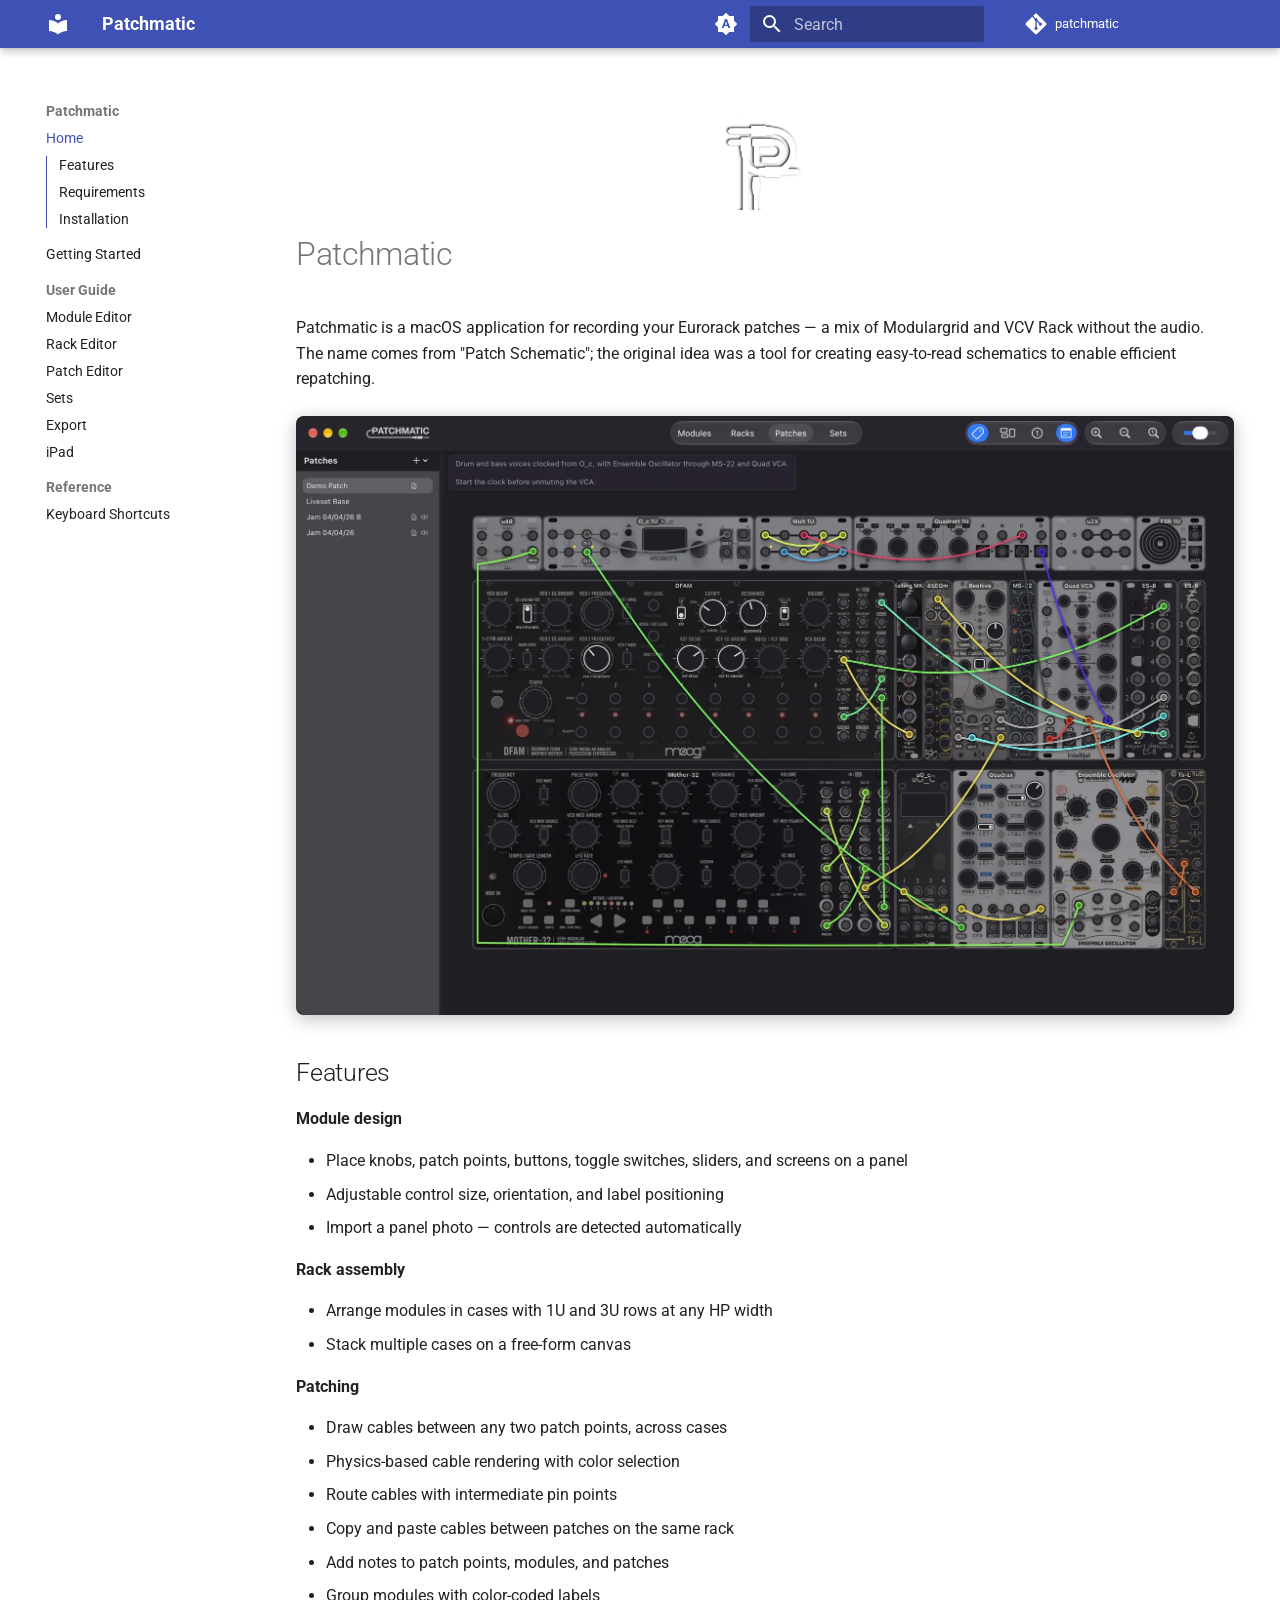
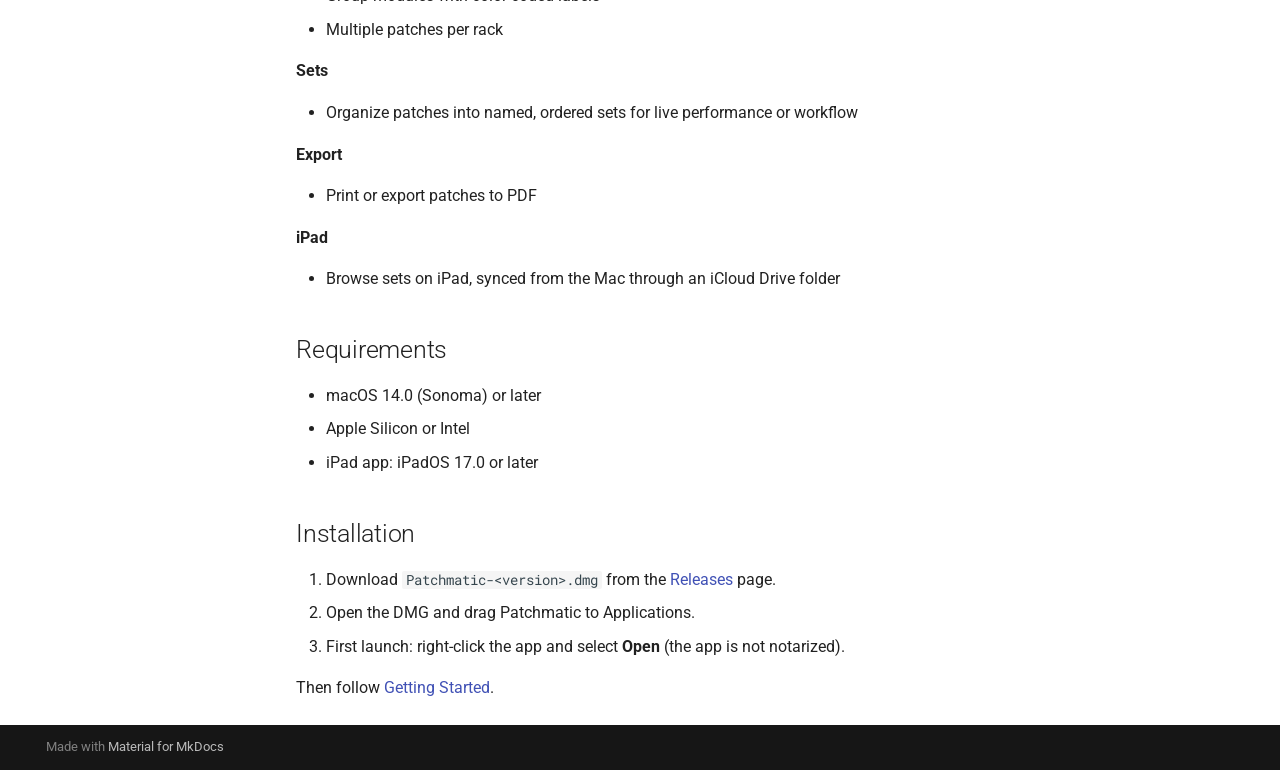
==== commit f7cbf88e: "Deployed 21e4d98 with MkDocs version: 1.6.1" ====
--- a/index.html
+++ b/index.html
@@ -6,9 +6,11 @@
       <meta charset="utf-8">
       <meta name="viewport" content="width=device-width,initial-scale=1">
       
-        <meta name="description" content="A tool for logging Eurorack patches.">
-      
-      
+        <meta name="description" content="Patchmatic is a free, open-source macOS app for documenting Eurorack modular synth patches: design module panels, build racks, draw cables and organise patches into sets.">
+      
+      
+      
+        <link rel="canonical" href="https://pkyme.github.io/patchmatic/">
       
       
       
@@ -19,18 +21,18 @@
       
       
       <link rel="icon" href="assets/images/favicon.png">
-      <meta name="generator" content="mkdocs-1.6.1, mkdocs-material-9.7.6">
-    
-    
-      
-        <title>Patchmatic</title>
-      
-    
-    
-      <link rel="stylesheet" href="assets/stylesheets/main.484c7ddc.min.css">
-      
-        
-        <link rel="stylesheet" href="assets/stylesheets/palette.ab4e12ef.min.css">
+      <meta name="generator" content="mkdocs-1.6.1, mkdocs-material-9.8.1">
+    
+    
+      
+        <title>Eurorack patch documentation for macOS - Patchmatic</title>
+      
+    
+    
+      <link rel="stylesheet" href="assets/stylesheets/main.57a0d79d.min.css">
+      
+        
+        <link rel="stylesheet" href="assets/stylesheets/palette.fb2fffe2.min.css">
       
       
 
@@ -48,6 +50,8 @@
         <style>:root{--md-text-font:"Roboto";--md-code-font:"Roboto Mono"}</style>
       
     
+    
+      <link rel="stylesheet" href="stylesheets/extra.css">
     
     <script>__md_scope=new URL(".",location),__md_hash=e=>[...e].reduce(((e,_)=>(e<<5)-e+_.charCodeAt(0)),0),__md_get=(e,_=localStorage,t=__md_scope)=>JSON.parse(_.getItem(t.pathname+"."+e)),__md_set=(e,_,t=localStorage,a=__md_scope)=>{try{t.setItem(a.pathname+"."+e,JSON.stringify(_))}catch(e){}}</script>
     
@@ -110,7 +114,7 @@
         <div class="md-header__topic" data-md-component="header-topic">
           <span class="md-ellipsis">
             
-              Home
+              Eurorack patch documentation for macOS
             
           </span>
         </div>
@@ -587,6 +591,34 @@
 
               
             
+              
+                
+  
+  
+  
+  
+    <li class="md-nav__item">
+      <a href="guide/ipad/" class="md-nav__link">
+        
+  
+  
+  <span class="md-ellipsis">
+    
+  
+    iPad
+  
+
+    
+  </span>
+  
+  
+
+      </a>
+    </li>
+  
+
+              
+            
           </ul>
         </nav>
       
@@ -703,44 +735,67 @@
 
 <p align="center"><img src="Icon.png" width="96" alt="Patchmatic icon"></p>
 
-<h1 id="patchmatic">Patchmatic</h1>
+<h1 id="patchmatic">Patchmatic<a class="headerlink" href="#patchmatic" title="Permanent link">&para;</a></h1>
 <p>Patchmatic is a macOS application for recording your Eurorack patches — a mix of Modulargrid and VCV Rack without the audio. The name comes from "Patch Schematic"; the original idea was a tool for creating easy-to-read schematics to enable efficient repatching.</p>
-<h2 id="features">Features</h2>
-<p><strong>Module design</strong>
-- Place knobs, patch points, buttons, toggle switches, sliders, and screens on a panel
-- Adjustable control size, orientation, and label positioning
-- Import a panel photo — controls are detected automatically</p>
-<p><strong>Rack assembly</strong>
-- Arrange modules in cases with 1U and 3U rows at any HP width
-- Stack multiple cases on a free-form canvas</p>
-<p><strong>Patching</strong>
-- Draw cables between any two patch points, across cases
-- Physics-based cable rendering with color selection
-- Route cables with intermediate pin points
-- Add notes to patch points, modules, and patches
-- Group modules with color-coded labels
-- Multiple patches per rack</p>
-<p><strong>Sets</strong>
-- Organize patches into named, ordered sets for live performance or workflow</p>
-<p><strong>Export</strong>
-- Print or export patches to PDF</p>
-<h2 id="requirements">Requirements</h2>
+<figure>
+  <img alt="A patch in Patchmatic, with cables, patch notes and labelled modules" src="images/patch-editor/overview.webp" />
+</figure>
+<h2 id="features">Features<a class="headerlink" href="#features" title="Permanent link">&para;</a></h2>
+<p><strong>Module design</strong></p>
+<ul>
+<li>Place knobs, patch points, buttons, toggle switches, sliders, and screens on a panel</li>
+<li>Adjustable control size, orientation, and label positioning</li>
+<li>Import a panel photo — controls are detected automatically</li>
+</ul>
+<p><strong>Rack assembly</strong></p>
+<ul>
+<li>Arrange modules in cases with 1U and 3U rows at any HP width</li>
+<li>Stack multiple cases on a free-form canvas</li>
+</ul>
+<p><strong>Patching</strong></p>
+<ul>
+<li>Draw cables between any two patch points, across cases</li>
+<li>Physics-based cable rendering with color selection</li>
+<li>Route cables with intermediate pin points</li>
+<li>Copy and paste cables between patches on the same rack</li>
+<li>Add notes to patch points, modules, and patches</li>
+<li>Group modules with color-coded labels</li>
+<li>Multiple patches per rack</li>
+</ul>
+<p><strong>Sets</strong></p>
+<ul>
+<li>Organize patches into named, ordered sets for live performance or workflow</li>
+</ul>
+<p><strong>Export</strong></p>
+<ul>
+<li>Print or export patches to PDF</li>
+</ul>
+<p><strong>iPad</strong></p>
+<ul>
+<li>Browse sets on iPad, synced from the Mac through an iCloud Drive folder</li>
+</ul>
+<h2 id="requirements">Requirements<a class="headerlink" href="#requirements" title="Permanent link">&para;</a></h2>
 <ul>
 <li>macOS 14.0 (Sonoma) or later</li>
 <li>Apple Silicon or Intel</li>
+<li>iPad app: iPadOS 17.0 or later</li>
 </ul>
-<h2 id="installation">Installation</h2>
+<h2 id="installation">Installation<a class="headerlink" href="#installation" title="Permanent link">&para;</a></h2>
 <ol>
 <li>Download <code>Patchmatic-&lt;version&gt;.dmg</code> from the <a href="https://github.com/pkyme/patchmatic/releases">Releases</a> page.</li>
 <li>Open the DMG and drag Patchmatic to Applications.</li>
 <li>First launch: right-click the app and select <strong>Open</strong> (the app is not notarized).</li>
 </ol>
-
-
-
-
-
-
+<p>Then follow <a href="getting-started/">Getting Started</a>.</p>
+
+
+
+
+
+
+
+  
+  
 
 
 
@@ -790,10 +845,10 @@
     
       
       
-      <script id="__config" type="application/json">{"annotate": null, "base": ".", "features": ["navigation.sections", "navigation.top", "toc.integrate"], "search": "assets/javascripts/workers/search.2c215733.min.js", "tags": null, "translations": {"clipboard.copied": "Copied to clipboard", "clipboard.copy": "Copy to clipboard", "search.result.more.one": "1 more on this page", "search.result.more.other": "# more on this page", "search.result.none": "No matching documents", "search.result.one": "1 matching document", "search.result.other": "# matching documents", "search.result.placeholder": "Type to start searching", "search.result.term.missing": "Missing", "select.version": "Select version"}, "version": null}</script>
-    
-    
-      <script src="assets/javascripts/bundle.79ae519e.min.js"></script>
+      <script id="__config" type="application/json">{"annotate": null, "base": ".", "features": ["navigation.sections", "navigation.top", "toc.integrate"], "search": "assets/javascripts/workers/search.a7633da7.min.js", "tags": null, "translations": {"clipboard.copied": "Copied to clipboard", "clipboard.copy": "Copy to clipboard", "search.result.more.one": "1 more on this page", "search.result.more.other": "# more on this page", "search.result.none": "No matching documents", "search.result.one": "1 matching document", "search.result.other": "# matching documents", "search.result.placeholder": "Type to start searching", "search.result.term.missing": "Missing", "select.version": "Select version"}, "version": null}</script>
+    
+    
+      <script src="assets/javascripts/bundle.a5f9d56c.min.js"></script>
       
     
   </body>
--- a/assets/stylesheets/main.57a0d79d.min.css
+++ b/assets/stylesheets/main.57a0d79d.min.css
@@ -0,0 +1,6 @@
+@charset "UTF-8";html{box-sizing:border-box;-webkit-text-size-adjust:none;-moz-text-size-adjust:none;text-size-adjust:none}*,:after,:before{box-sizing:inherit}@media(prefers-reduced-motion){*,:after,:before{transition:none!important}}body{margin:0;-webkit-font-smoothing:antialiased;-moz-osx-font-smoothing:grayscale;--md-text-font-family:var(--md-text-font, _),
+    -apple-system, BlinkMacSystemFont, Helvetica, Arial, sans-serif;--md-code-font-family:var(--md-code-font, _),
+    SFMono-Regular, Consolas, Menlo, monospace}.md-typeset code:not(.focus-visible),a,button,input,label{-webkit-tap-highlight-color:transparent}a{color:inherit;text-decoration:none}hr{box-sizing:initial;display:block;height:.05rem;padding:0;overflow:visible;border:0}small{font-size:80%}sub,sup{line-height:1em}img{border-style:none}table{border-spacing:0;border-collapse:initial}td,th{font-weight:400;vertical-align:top}button{padding:0;margin:0;font-family:inherit;font-size:inherit;background:#0000;border:0}input{border:0;outline:none}:root{--md-primary-fg-color:#4051b5;--md-primary-fg-color--light:#5d6cc0;--md-primary-fg-color--dark:#303fa1;--md-primary-bg-color:#fff;--md-primary-bg-color--light:#ffffffb3;--md-accent-fg-color:#526cfe;--md-accent-fg-color--transparent:#526cfe1a;--md-accent-bg-color:#fff;--md-accent-bg-color--light:#ffffffb3;--md-typeset-table-sort-icon:url("data:image/svg+xml;charset=utf-8,<svg xmlns='http://www.w3.org/2000/svg' viewBox='0 0 24 24'><path d='m18 21-4-4h3V7h-3l4-4 4 4h-3v10h3M2 19v-2h10v2M2 13v-2h7v2M2 7V5h4v2z'/></svg>");--md-typeset-table-sort-icon--asc:url("data:image/svg+xml;charset=utf-8,<svg xmlns='http://www.w3.org/2000/svg' viewBox='0 0 24 24'><path d='M19 17h3l-4 4-4-4h3V3h2M2 17h10v2H2M6 5v2H2V5m0 6h7v2H2z'/></svg>");--md-typeset-table-sort-icon--desc:url("data:image/svg+xml;charset=utf-8,<svg xmlns='http://www.w3.org/2000/svg' viewBox='0 0 24 24'><path d='M19 7h3l-4-4-4 4h3v14h2M2 17h10v2H2M6 5v2H2V5m0 6h7v2H2z'/></svg>")}[data-md-color-scheme=default]{color-scheme:light}[data-md-color-scheme=default] img[src$="#gh-dark-mode-only"],[data-md-color-scheme=default] img[src$="#only-dark"]{display:none}:root,[data-md-color-scheme=default]{--md-hue:225deg;--md-default-fg-color:#000000de;--md-default-fg-color--light:#0000008a;--md-default-fg-color--lighter:#00000052;--md-default-fg-color--lightest:#00000012;--md-default-bg-color:#fff;--md-default-bg-color--light:#ffffffb3;--md-default-bg-color--lighter:#ffffff4d;--md-default-bg-color--lightest:#ffffff1f;--md-code-fg-color:#36464e;--md-code-bg-color:#f5f5f5;--md-code-bg-color--light:#f5f5f5b3;--md-code-bg-color--lighter:#f5f5f54d;--md-code-hl-color:#4287ff;--md-code-hl-color--light:#4287ff1a;--md-code-hl-number-color:#d52a2a;--md-code-hl-special-color:#db1457;--md-code-hl-function-color:#a846b9;--md-code-hl-constant-color:#6e59d9;--md-code-hl-keyword-color:#3f6ec6;--md-code-hl-string-color:#1c7d4d;--md-code-hl-name-color:var(--md-code-fg-color);--md-code-hl-operator-color:var(--md-default-fg-color--light);--md-code-hl-punctuation-color:var(--md-default-fg-color--light);--md-code-hl-comment-color:var(--md-default-fg-color--light);--md-code-hl-generic-color:var(--md-default-fg-color--light);--md-code-hl-variable-color:var(--md-default-fg-color--light);--md-typeset-color:var(--md-default-fg-color);--md-typeset-a-color:var(--md-primary-fg-color);--md-typeset-del-color:#f5503d26;--md-typeset-ins-color:#0bd57026;--md-typeset-kbd-color:#fafafa;--md-typeset-kbd-accent-color:#fff;--md-typeset-kbd-border-color:#b8b8b8;--md-typeset-mark-color:#ffff0080;--md-typeset-table-color:#0000001f;--md-typeset-table-color--light:#00000009;--md-admonition-fg-color:var(--md-default-fg-color);--md-admonition-bg-color:var(--md-default-bg-color);--md-warning-fg-color:#000000de;--md-warning-bg-color:#ff9;--md-footer-fg-color:#fff;--md-footer-fg-color--light:#ffffffb3;--md-footer-fg-color--lighter:#ffffff73;--md-footer-bg-color:#000000de;--md-footer-bg-color--dark:#00000052;--md-shadow-z1:0 0.2rem 0.5rem #0000000d,
+    0 0 0.05rem #0000001a;--md-shadow-z2:0 0.2rem 0.5rem #0000001a,
+    0 0 0.05rem #00000040;--md-shadow-z3:0 0.2rem 0.5rem #0003,
+    0 0 0.05rem #00000059}.md-icon svg{display:block;width:1.2rem;height:1.2rem;fill:currentcolor}aside,body,input{font-family:var(--md-text-font-family);font-feature-settings:"kern","liga";color:var(--md-typeset-color)}code,kbd,pre{font-family:var(--md-code-font-family);font-feature-settings:"kern"}.md-typeset{font-size:.8rem;line-height:1.6;overflow-wrap:break-word;-webkit-print-color-adjust:exact;color-adjust:exact}@media print{.md-typeset{font-size:.68rem}.md-typeset code,.md-typeset kbd,.md-typeset pre{white-space:pre-wrap}}.md-typeset blockquote,.md-typeset dl,.md-typeset figure,.md-typeset ol,.md-typeset pre,.md-typeset ul{margin-top:1em;margin-bottom:1em}.md-typeset h1{margin:0 0 1.25em;font-size:2em;line-height:1.3;color:var(--md-default-fg-color--light)}.md-typeset h1,.md-typeset h2{font-weight:300;letter-spacing:-.01em}.md-typeset h2{margin:1.6em 0 .64em;font-size:1.5625em;line-height:1.4}.md-typeset h3{margin:1.6em 0 .8em;font-size:1.25em;font-weight:400;line-height:1.5;letter-spacing:-.01em}.md-typeset h2+h3{margin-top:.8em}.md-typeset h4{margin:1em 0;font-weight:700;letter-spacing:-.01em}.md-typeset h5,.md-typeset h6{margin:1.25em 0;font-size:.8em;font-weight:700;color:var(--md-default-fg-color--light);letter-spacing:-.01em}.md-typeset h5{text-transform:uppercase}.md-typeset h5 code{text-transform:none}.md-typeset hr{display:flow-root;margin:1.5em 0;border-bottom:.05rem solid var(--md-default-fg-color--lightest)}.md-typeset a{color:var(--md-typeset-a-color);word-break:break-word}.md-typeset a,.md-typeset a:before{transition:color 125ms}.md-typeset a:focus,.md-typeset a:hover{color:var(--md-accent-fg-color)}.md-typeset a:focus code,.md-typeset a:hover code{color:var(--md-accent-fg-color);background-color:var(--md-accent-fg-color--transparent)}.md-typeset a code{color:var(--md-typeset-a-color)}.md-typeset a.focus-visible{outline-color:var(--md-accent-fg-color);outline-offset:.2rem}.md-typeset code,.md-typeset kbd,.md-typeset pre{font-variant-ligatures:none;color:var(--md-code-fg-color);direction:ltr;transition:background-color 125ms}.md-typeset code{padding:0 .2941176471em;font-size:.85em;word-break:break-word;background-color:var(--md-code-bg-color);border-radius:.1rem;-webkit-box-decoration-break:clone;box-decoration-break:clone;transition:color 125ms,background-color 125ms}.md-typeset code:not(.focus-visible){outline:none}.md-typeset pre{position:relative;display:flow-root;line-height:1.4}.md-typeset pre>code{display:block;padding:.7720588235em 1.1764705882em;margin:0;overflow:auto;word-break:normal;touch-action:auto;scrollbar-color:var(--md-default-fg-color--lighter) #0000;scrollbar-width:thin;outline-color:var(--md-accent-fg-color);box-shadow:none;-webkit-box-decoration-break:slice;box-decoration-break:slice}.md-typeset pre>code:hover{scrollbar-color:var(--md-accent-fg-color) #0000}.md-typeset pre>code::-webkit-scrollbar{width:.2rem;height:.2rem}.md-typeset pre>code::-webkit-scrollbar-thumb{background-color:var(--md-default-fg-color--lighter)}.md-typeset pre>code::-webkit-scrollbar-thumb:hover{background-color:var(--md-accent-fg-color)}.md-typeset kbd{display:inline-block;padding:0 .6666666667em;font-size:.75em;color:var(--md-default-fg-color);word-break:break-word;vertical-align:text-top;background-color:var(--md-typeset-kbd-color);border-radius:.1rem;box-shadow:0 .1rem 0 .05rem var(--md-typeset-kbd-border-color),0 .1rem 0 var(--md-typeset-kbd-border-color),0 -.1rem .2rem var(--md-typeset-kbd-accent-color) inset}.md-typeset mark{color:inherit;word-break:break-word;background-color:var(--md-typeset-mark-color);-webkit-box-decoration-break:clone;box-decoration-break:clone}.md-typeset abbr{text-decoration:none;cursor:help}.md-typeset [data-preview],.md-typeset abbr{border-bottom:.05rem dotted var(--md-default-fg-color--light)}.md-typeset small{opacity:.75}[dir=ltr] .md-typeset sub,[dir=ltr] .md-typeset sup{margin-left:.078125em}[dir=rtl] .md-typeset sub,[dir=rtl] .md-typeset sup{margin-right:.078125em}[dir=ltr] .md-typeset blockquote{padding-left:.6rem;border-left:.2rem solid var(--md-default-fg-color--lighter)}[dir=rtl] .md-typeset blockquote{padding-right:.6rem;border-right:.2rem solid var(--md-default-fg-color--lighter)}.md-typeset blockquote{margin-left:0;margin-right:0;color:var(--md-default-fg-color--light)}.md-typeset ul{list-style-type:disc}.md-typeset ul[type]{list-style-type:revert-layer}[dir=ltr] .md-typeset ol,[dir=ltr] .md-typeset ol li ol,[dir=ltr] .md-typeset ol li ul,[dir=ltr] .md-typeset ul,[dir=ltr] .md-typeset ul li ol,[dir=ltr] .md-typeset ul li ul{margin-left:.625em}[dir=rtl] .md-typeset ol,[dir=rtl] .md-typeset ol li ol,[dir=rtl] .md-typeset ol li ul,[dir=rtl] .md-typeset ul,[dir=rtl] .md-typeset ul li ol,[dir=rtl] .md-typeset ul li ul{margin-right:.625em}.md-typeset ol,.md-typeset ul{padding:0}.md-typeset ol:not([hidden]),.md-typeset ul:not([hidden]){display:flow-root}.md-typeset ol ol,.md-typeset ul ol{list-style-type:lower-alpha}.md-typeset ol ol ol,.md-typeset ul ol ol{list-style-type:lower-roman}.md-typeset ol ol ol ol,.md-typeset ul ol ol ol{list-style-type:upper-alpha}.md-typeset ol ol ol ol ol,.md-typeset ul ol ol ol ol{list-style-type:upper-roman}.md-typeset ol[type],.md-typeset ul[type]{list-style-type:revert-layer}[dir=ltr] .md-typeset ol li,[dir=ltr] .md-typeset ul li{margin-left:1.25em}[dir=rtl] .md-typeset ol li,[dir=rtl] .md-typeset ul li{margin-right:1.25em}.md-typeset ol li,.md-typeset ul li{margin-bottom:.5em}.md-typeset ol li blockquote,.md-typeset ol li p,.md-typeset ul li blockquote,.md-typeset ul li p{margin:.5em 0}.md-typeset ol li:last-child,.md-typeset ul li:last-child{margin-bottom:0}.md-typeset ol li ol,.md-typeset ol li ul,.md-typeset ul li ol,.md-typeset ul li ul{margin-top:.5em;margin-bottom:.5em}[dir=ltr] .md-typeset dd{margin-left:1.875em}[dir=rtl] .md-typeset dd{margin-right:1.875em}.md-typeset dd{margin-top:1em;margin-bottom:1.5em}.md-typeset img,.md-typeset svg,.md-typeset video{max-width:100%;height:auto}.md-typeset img[align=left]{margin:1em 1em 1em 0}.md-typeset img[align=right]{margin:1em 0 1em 1em}.md-typeset img[align]:only-child{margin-top:0}.md-typeset figure{display:flow-root;width:fit-content;max-width:100%;margin:1em auto;text-align:center}.md-typeset figure img{display:block;margin:0 auto}.md-typeset figcaption{max-width:24rem;margin:1em auto;font-style:italic}.md-typeset iframe{max-width:100%}.md-typeset table:not([class]){display:inline-block;max-width:100%;overflow:auto;font-size:.64rem;touch-action:auto;background-color:var(--md-default-bg-color);border:.05rem solid var(--md-typeset-table-color);border-radius:.1rem}@media print{.md-typeset table:not([class]){display:table}}.md-typeset table:not([class])+*{margin-top:1.5em}.md-typeset table:not([class]) td>:first-child,.md-typeset table:not([class]) th>:first-child{margin-top:0}.md-typeset table:not([class]) td>:last-child,.md-typeset table:not([class]) th>:last-child{margin-bottom:0}.md-typeset table:not([class]) td:not([align]),.md-typeset table:not([class]) th:not([align]){text-align:left}[dir=rtl] .md-typeset table:not([class]) td:not([align]),[dir=rtl] .md-typeset table:not([class]) th:not([align]){text-align:right}.md-typeset table:not([class]) th{min-width:5rem;padding:.9375em 1.25em;font-weight:700;vertical-align:top}.md-typeset table:not([class]) td{padding:.9375em 1.25em;vertical-align:top;border-top:.05rem solid var(--md-typeset-table-color)}.md-typeset table:not([class]) tbody tr{transition:background-color 125ms}.md-typeset table:not([class]) tbody tr:hover{background-color:var(--md-typeset-table-color--light);box-shadow:0 .05rem 0 var(--md-default-bg-color) inset}.md-typeset table:not([class]) a{word-break:normal}.md-typeset table th[role=columnheader]{cursor:pointer}[dir=ltr] .md-typeset table th[role=columnheader]:after{margin-left:.5em}[dir=rtl] .md-typeset table th[role=columnheader]:after{margin-right:.5em}.md-typeset table th[role=columnheader]:after{display:inline-block;width:1.2em;height:1.2em;vertical-align:text-bottom;content:"";-webkit-mask-image:var(--md-typeset-table-sort-icon);mask-image:var(--md-typeset-table-sort-icon);-webkit-mask-repeat:no-repeat;mask-repeat:no-repeat;-webkit-mask-size:contain;mask-size:contain;transition:background-color 125ms}.md-typeset table th[role=columnheader]:hover:after{background-color:var(--md-default-fg-color--lighter)}.md-typeset table th[role=columnheader][aria-sort=ascending]:after{background-color:var(--md-default-fg-color--light);-webkit-mask-image:var(--md-typeset-table-sort-icon--asc);mask-image:var(--md-typeset-table-sort-icon--asc)}.md-typeset table th[role=columnheader][aria-sort=descending]:after{background-color:var(--md-default-fg-color--light);-webkit-mask-image:var(--md-typeset-table-sort-icon--desc);mask-image:var(--md-typeset-table-sort-icon--desc)}.md-typeset__scrollwrap{margin:1em -.8rem;overflow-x:auto;touch-action:auto}.md-typeset__table{display:inline-block;padding:0 .8rem;margin-bottom:.5em}@media print{.md-typeset__table{display:block}}html .md-typeset__table table{display:table;width:100%;margin:0;overflow:hidden}@media screen and (max-width:44.984375em){.md-content__inner>pre{margin:1em -.8rem}.md-content__inner>pre code{border-radius:0}}.md-typeset .md-author{position:relative;display:block;flex-shrink:0;width:1.6rem;height:1.6rem;overflow:hidden;border-radius:100%;transition:color 125ms,transform 125ms}.md-typeset .md-author img{display:block}.md-typeset .md-author--more{font-size:.6rem;font-weight:700;line-height:1.6rem;color:var(--md-default-fg-color--lighter);text-align:center;background:var(--md-default-fg-color--lightest)}.md-typeset .md-author--long{width:2.4rem;height:2.4rem}.md-typeset a.md-author{transform:scale(1)}.md-typeset a.md-author img{filter:grayscale(100%) opacity(75%);border-radius:100%;transition:filter 125ms}.md-typeset a.md-author:focus,.md-typeset a.md-author:hover{z-index:1;transform:scale(1.1)}.md-typeset a.md-author:focus img,.md-typeset a.md-author:hover img{filter:grayscale(0)}.md-banner{overflow:auto;color:var(--md-footer-fg-color);background-color:var(--md-footer-bg-color)}@media print{.md-banner{display:none}}.md-banner--warning{color:var(--md-warning-fg-color);background-color:var(--md-warning-bg-color)}.md-banner__inner{padding:0 .8rem;margin:.6rem auto;font-size:.7rem}[dir=ltr] .md-banner__button{float:right}[dir=rtl] .md-banner__button{float:left}.md-banner__button{color:inherit;cursor:pointer;transition:opacity .25s}.no-js .md-banner__button{display:none}.md-banner__button:hover{opacity:.7}html{height:100%;overflow-x:hidden;font-size:125%}@media screen and (min-width:100em){html{font-size:137.5%}}@media screen and (min-width:125em){html{font-size:150%}}body{position:relative;display:flex;flex-direction:column;width:100%;min-height:100%;font-size:.5rem;background-color:var(--md-default-bg-color)}@media print{body{display:block}}@media screen and (max-width:59.984375em){body[data-md-scrolllock]{position:fixed}}.md-grid{max-width:61rem;margin-left:auto;margin-right:auto}.md-container{display:flex;flex-grow:1;flex-direction:column}@media print{.md-container{display:block}}.md-main{flex-grow:1}.md-main__inner{display:flex;height:100%;margin-top:1.5rem}.md-ellipsis{overflow:hidden;text-overflow:ellipsis}.md-toggle{display:none}.md-option{position:absolute;width:0;height:0;opacity:0}.md-option:checked+label:not([hidden]){display:block}.md-option.focus-visible+label{outline-style:auto;outline-color:var(--md-accent-fg-color)}.md-skip{position:fixed;z-index:-1;padding:.3rem .5rem;margin:.5rem;font-size:.64rem;color:var(--md-default-bg-color);background-color:var(--md-default-fg-color);border-radius:.1rem;outline-color:var(--md-accent-fg-color);opacity:0;transform:translateY(.4rem)}.md-skip:focus{z-index:10;opacity:1;transition:transform .25s cubic-bezier(.4,0,.2,1),opacity 175ms 75ms;transform:translateY(0)}@page{margin:25mm}:root{--md-clipboard-icon:url("data:image/svg+xml;charset=utf-8,<svg xmlns='http://www.w3.org/2000/svg' viewBox='0 0 24 24'><path d='M19 21H8V7h11m0-2H8a2 2 0 0 0-2 2v14a2 2 0 0 0 2 2h11a2 2 0 0 0 2-2V7a2 2 0 0 0-2-2m-3-4H4a2 2 0 0 0-2 2v14h2V3h12z'/></svg>");--md-code-select-icon:url("data:image/svg+xml;charset=utf-8,<svg xmlns='http://www.w3.org/2000/svg' viewBox='0 0 24 24'><path d='M19 19h-4v2h4c1.1 0 2-.9 2-2v-4h-2m0-12h-4v2h4v4h2V5c0-1.1-.9-2-2-2M5 5h4V3H5c-1.1 0-2 .9-2 2v4h2m0 6H3v4c0 1.1.9 2 2 2h4v-2H5zm2-4h2v2H7zm4 0h2v2h-2zm4 0h2v2h-2zM7 7h2v2H7zm4 0h2v2h-2zm4 0h2v2h-2zm-8 8h2v2H7zm4 0h2v2h-2zm4 0h2v2h-2z'/></svg>");--md-code-copy-icon:url("data:image/svg+xml;charset=utf-8,<svg xmlns='http://www.w3.org/2000/svg' viewBox='0 0 24 24'><path d='M19 21H8V7h11m0-2H8a2 2 0 0 0-2 2v14a2 2 0 0 0 2 2h11a2 2 0 0 0 2-2V7a2 2 0 0 0-2-2m-3-4H4a2 2 0 0 0-2 2v14h2V3h12z'/></svg>")}.md-clipboard{z-index:1;width:1.5em;height:1.5em;color:var(--md-default-fg-color--lightest);cursor:pointer;border-radius:.1rem;outline-color:var(--md-accent-fg-color);outline-offset:.1rem;transition:color .25s}@media print{.md-clipboard{display:none}}.md-clipboard:not(.focus-visible){outline:none;-webkit-tap-highlight-color:transparent}:hover>.md-clipboard{color:var(--md-default-fg-color--light)}.md-clipboard:focus,.md-clipboard:hover{color:var(--md-accent-fg-color)}.md-clipboard:after{display:block;width:1.125em;height:1.125em;margin:0 auto;content:"";background-color:currentcolor;-webkit-mask-image:var(--md-clipboard-icon);mask-image:var(--md-clipboard-icon);-webkit-mask-repeat:no-repeat;mask-repeat:no-repeat;-webkit-mask-position:center;mask-position:center;-webkit-mask-size:contain;mask-size:contain}.md-clipboard--inline{cursor:pointer}.md-clipboard--inline code{transition:color .25s,background-color .25s}.md-clipboard--inline:focus code,.md-clipboard--inline:hover code{color:var(--md-accent-fg-color);background-color:var(--md-accent-fg-color--transparent)}.md-typeset .md-code__content{display:grid}.md-code__nav{position:absolute;top:.25em;right:.25em;z-index:1;display:flex;gap:.2rem;padding:.2rem;background-color:var(--md-code-bg-color--lighter);border-radius:.1rem;transition:background-color .25s}:hover>.md-code__nav{background-color:var(--md-code-bg-color--light)}.md-code__button{display:block;width:1.5em;height:1.5em;color:var(--md-default-fg-color--lightest);cursor:pointer;outline-color:var(--md-accent-fg-color);outline-offset:.1rem;transition:color .25s}:hover>*>.md-code__button{color:var(--md-default-fg-color--light)}.md-code__button.focus-visible,.md-code__button:hover{color:var(--md-accent-fg-color)}.md-code__button--active{color:var(--md-default-fg-color)!important}.md-code__button:after{display:block;width:1.125em;height:1.125em;margin:0 auto;content:"";background-color:currentcolor;-webkit-mask-repeat:no-repeat;mask-repeat:no-repeat;-webkit-mask-position:center;mask-position:center;-webkit-mask-size:contain;mask-size:contain}.md-code__button[data-md-type=select]:after{-webkit-mask-image:var(--md-code-select-icon);mask-image:var(--md-code-select-icon)}.md-code__button[data-md-type=copy]:after{-webkit-mask-image:var(--md-code-copy-icon);mask-image:var(--md-code-copy-icon)}@keyframes consent{0%{opacity:0;transform:translateY(100%)}to{opacity:1;transform:translateY(0)}}@keyframes overlay{0%{opacity:0}to{opacity:1}}.md-consent__overlay{position:fixed;top:0;z-index:5;width:100%;height:100%;background-color:#0000008a;-webkit-backdrop-filter:blur(.1rem);backdrop-filter:blur(.1rem);opacity:1;animation:overlay .25s both}.md-consent__inner{position:fixed;bottom:0;z-index:5;width:100%;max-height:100%;padding:0;overflow:auto;background-color:var(--md-default-bg-color);border:0;border-radius:.1rem;box-shadow:0 0 .2rem #0000001a,0 .2rem .4rem #0003;animation:consent .5s cubic-bezier(.1,.7,.1,1) both}.md-consent__form{padding:.8rem}.md-consent__settings{display:none;margin:1em 0}input:checked+.md-consent__settings{display:block}.md-consent__controls{margin-bottom:.8rem}.md-typeset .md-consent__controls .md-button{display:inline}@media screen and (max-width:44.984375em){.md-typeset .md-consent__controls .md-button{display:block;width:100%;margin-top:.4rem;text-align:center}}.md-consent label{cursor:pointer}.md-content{flex-grow:1;min-width:0}.md-content__inner{padding-top:.6rem;margin:0 .8rem 1.2rem}@media screen and (min-width:76.25em){[dir=ltr] .md-sidebar--primary:not([hidden])~.md-content>.md-content__inner,[dir=rtl] .md-sidebar--secondary:not([hidden])~.md-content>.md-content__inner{margin-left:1.2rem}[dir=ltr] .md-sidebar--secondary:not([hidden])~.md-content>.md-content__inner,[dir=rtl] .md-sidebar--primary:not([hidden])~.md-content>.md-content__inner{margin-right:1.2rem}}.md-content__inner:before{display:block;height:.4rem;content:""}.md-content__inner>:last-child{margin-bottom:0}[dir=ltr] .md-content__button{float:right;margin-left:.4rem}[dir=rtl] .md-content__button{float:left;margin-right:.4rem}.md-content__button{padding:0;margin:.4rem 0}@media print{.md-content__button{display:none}}.md-typeset .md-content__button{color:var(--md-default-fg-color--lighter)}.md-content__button svg{display:inline;vertical-align:top}[dir=rtl] .md-content__button svg{transform:scaleX(-1)}[dir=ltr] .md-dialog{right:.8rem}[dir=rtl] .md-dialog{left:.8rem}.md-dialog{position:fixed;bottom:.8rem;z-index:4;min-width:11.1rem;padding:.4rem .6rem;pointer-events:none;background-color:var(--md-default-fg-color);border-radius:.1rem;box-shadow:var(--md-shadow-z3);opacity:0;transition:transform 0s .4s,opacity .4s;transform:translateY(100%)}@media print{.md-dialog{display:none}}.md-dialog--active{pointer-events:auto;opacity:1;transition:transform .4s cubic-bezier(.075,.85,.175,1),opacity .4s;transform:translateY(0)}.md-dialog__inner{font-size:.7rem;color:var(--md-default-bg-color)}.md-feedback{margin:2em 0 1em;text-align:center}.md-feedback fieldset{padding:0;margin:0;border:none}.md-feedback__title{margin:1em auto;font-weight:700}.md-feedback__inner{position:relative}.md-feedback__list{position:relative;display:flex;flex-wrap:wrap;place-content:baseline center}.md-feedback__list:hover .md-icon:not(:disabled){color:var(--md-default-fg-color--lighter)}:disabled .md-feedback__list{min-height:1.8rem}.md-feedback__icon{flex-shrink:0;margin:0 .1rem;color:var(--md-default-fg-color--light);cursor:pointer;transition:color 125ms}.md-feedback__icon:not(:disabled).md-icon:hover{color:var(--md-accent-fg-color)}.md-feedback__icon:disabled{color:var(--md-default-fg-color--lightest);pointer-events:none}.md-feedback__note{position:relative;opacity:0;transition:transform .4s cubic-bezier(.1,.7,.1,1),opacity .15s;transform:translateY(.4rem)}.md-feedback__note>*{max-width:16rem;margin:0 auto}:disabled .md-feedback__note{opacity:1;transform:translateY(0)}@media print{.md-feedback,.md-footer{display:none}}.md-footer{color:var(--md-footer-fg-color);background-color:var(--md-footer-bg-color)}.md-footer__inner{justify-content:space-between;padding:.2rem;overflow:auto}.md-footer__inner:not([hidden]){display:flex}.md-footer__link{display:flex;flex-grow:.01;align-items:end;max-width:100%;margin-top:1rem;margin-bottom:.4rem;overflow:hidden;outline-color:var(--md-accent-fg-color);transition:opacity .25s}.md-footer__link:focus,.md-footer__link:hover{opacity:.7}[dir=rtl] .md-footer__link svg{transform:scaleX(-1)}@media screen and (max-width:44.984375em){.md-footer__link--prev{flex-shrink:0}.md-footer__link--prev .md-footer__title{display:none}}[dir=ltr] .md-footer__link--next{margin-left:auto}.md-footer__link--next{text-align:right}[dir=rtl] .md-footer__link--next{margin-right:auto;text-align:left}.md-footer__title{flex-grow:1;max-width:calc(100% - 2.4rem);padding:0 1rem;margin-bottom:.7rem;font-size:.9rem;white-space:nowrap}.md-footer__button{padding:.4rem;margin:.2rem}.md-footer__direction{font-size:.64rem;opacity:.7}.md-footer-meta{background-color:var(--md-footer-bg-color--dark)}.md-footer-meta__inner{display:flex;flex-wrap:wrap;justify-content:space-between;padding:.2rem}html .md-footer-meta.md-typeset a{color:var(--md-footer-fg-color--light)}html .md-footer-meta.md-typeset a:focus,html .md-footer-meta.md-typeset a:hover{color:var(--md-footer-fg-color)}.md-copyright{width:100%;padding:.4rem 0;margin:auto .6rem;font-size:.64rem;color:var(--md-footer-fg-color--lighter)}.md-copyright__highlight{color:var(--md-footer-fg-color--light)}.md-social{display:inline-flex;gap:.2rem;padding:.2rem 0 .6rem;margin:0 .4rem}@media screen and (min-width:45em){.md-copyright{width:auto}.md-social{padding:.6rem 0}}.md-social__link{display:inline-block;width:1.6rem;height:1.6rem;text-align:center}.md-social__link:before{line-height:1.9}.md-social__link svg{max-height:.8rem;vertical-align:-25%;fill:currentcolor}.md-typeset .md-button{display:inline-block;padding:.625em 2em;font-weight:700;color:var(--md-primary-fg-color);cursor:pointer;border:.1rem solid;border-radius:.1rem;transition:color 125ms,background-color 125ms,border-color 125ms}.md-typeset .md-button--primary{color:var(--md-primary-bg-color);background-color:var(--md-primary-fg-color);border-color:var(--md-primary-fg-color)}.md-typeset .md-button:focus,.md-typeset .md-button:hover{color:var(--md-accent-bg-color);background-color:var(--md-accent-fg-color);border-color:var(--md-accent-fg-color)}[dir=ltr] .md-typeset .md-input,[dir=rtl] .md-typeset .md-input{border-top-left-radius:.1rem}[dir=ltr] .md-typeset .md-input,[dir=rtl] .md-typeset .md-input{border-top-right-radius:.1rem}.md-typeset .md-input{height:1.8rem;padding:0 .6rem;font-size:.8rem;border-bottom:.1rem solid var(--md-default-fg-color--lighter);box-shadow:var(--md-shadow-z1);transition:border .25s,box-shadow .25s}.md-typeset .md-input:focus,.md-typeset .md-input:hover{border-bottom-color:var(--md-accent-fg-color);box-shadow:var(--md-shadow-z2)}.md-typeset .md-input--stretch{width:100%}.md-header{position:sticky;left:0;right:0;top:0;z-index:4;display:block;color:var(--md-primary-bg-color);background-color:var(--md-primary-fg-color);box-shadow:0 0 .2rem #0000,0 .2rem .4rem #0000}@media print{.md-header{display:none}}.md-header[hidden]{transition:transform .25s cubic-bezier(.8,0,.6,1),box-shadow .25s;transform:translateY(-100%)}.md-header--shadow{box-shadow:0 0 .2rem #0000001a,0 .2rem .4rem #0003;transition:transform .25s cubic-bezier(.1,.7,.1,1),box-shadow .25s}.md-header__inner{display:flex;align-items:center;padding:0 .2rem}.md-header__button{position:relative;z-index:1;padding:.4rem;margin:.2rem;color:currentcolor;vertical-align:middle;cursor:pointer;outline-color:var(--md-accent-fg-color);transition:opacity .25s}.md-header__button:hover{opacity:.7}.md-header__button:not([hidden]){display:inline-block}.md-header__button:not(.focus-visible){outline:none;-webkit-tap-highlight-color:transparent}.md-header__button.md-logo{padding:.4rem;margin:.2rem}@media screen and (max-width:76.234375em){.md-header__button.md-logo{display:none}}.md-header__button.md-logo img,.md-header__button.md-logo svg{display:block;width:auto;height:1.2rem;fill:currentcolor}@media screen and (min-width:60em){.md-header__button[for=__search]{display:none}}.no-js .md-header__button[for=__search]{display:none}[dir=rtl] .md-header__button[for=__search] svg{transform:scaleX(-1)}@media screen and (min-width:76.25em){.md-header__button[for=__drawer]{display:none}}.md-header__topic{position:absolute;display:flex;max-width:100%;white-space:nowrap;transition:transform .4s cubic-bezier(.1,.7,.1,1),opacity .15s}.md-header__topic+.md-header__topic{z-index:-1;pointer-events:none;opacity:0;transition:transform .4s cubic-bezier(1,.7,.1,.1),opacity .15s;transform:translateX(1.25rem)}[dir=rtl] .md-header__topic+.md-header__topic{transform:translateX(-1.25rem)}.md-draft,.md-header__topic:first-child,.md-nav__title{font-weight:700}[dir=ltr] .md-header__title{margin-left:1rem;margin-right:.4rem}[dir=rtl] .md-header__title{margin-right:1rem;margin-left:.4rem}.md-header__title{flex-grow:1;height:2.4rem;font-size:.9rem;line-height:2.4rem}.md-header__title--active .md-header__topic{z-index:-1;pointer-events:none;opacity:0;transition:transform .4s cubic-bezier(1,.7,.1,.1),opacity .15s;transform:translateX(-1.25rem)}[dir=rtl] .md-header__title--active .md-header__topic{transform:translateX(1.25rem)}.md-header__title--active .md-header__topic+.md-header__topic{z-index:0;pointer-events:auto;opacity:1;transition:transform .4s cubic-bezier(.1,.7,.1,1),opacity .15s;transform:translateX(0)}.md-header__title>.md-header__ellipsis{position:relative;width:100%;height:100%}.md-header__option{display:flex;flex-shrink:0;max-width:100%;white-space:nowrap;transition:max-width 0s .25s,opacity .25s .25s}[data-md-toggle=search]:checked~.md-header .md-header__option{max-width:0;opacity:0;transition:max-width,opacity}.md-header__option>input{bottom:0}.md-header__source{display:none}@media screen and (min-width:60em){[dir=ltr] .md-header__source{margin-left:1rem}[dir=rtl] .md-header__source{margin-right:1rem}.md-header__source{display:block;width:11.7rem;max-width:11.7rem}}@media screen and (min-width:76.25em){[dir=ltr] .md-header__source{margin-left:1.4rem}[dir=rtl] .md-header__source{margin-right:1.4rem}}.md-meta{font-size:.7rem;line-height:1.3;color:var(--md-default-fg-color--light)}.md-meta__list{display:inline-flex;flex-wrap:wrap;padding:0;margin:0;list-style:none}.md-meta__item:not(:last-child):after{margin-left:.2rem;margin-right:.2rem;content:"·"}.md-meta__link{color:var(--md-typeset-a-color)}.md-meta__link:focus,.md-meta__link:hover{color:var(--md-accent-fg-color)}.md-draft{display:inline-block;padding-left:.5714285714em;padding-right:.5714285714em;color:#fff;background-color:#ff1744;border-radius:.125em}:root{--md-nav-icon--prev:url("data:image/svg+xml;charset=utf-8,<svg xmlns='http://www.w3.org/2000/svg' viewBox='0 0 24 24'><path d='M20 11v2H8l5.5 5.5-1.42 1.42L4.16 12l7.92-7.92L13.5 5.5 8 11z'/></svg>");--md-nav-icon--next:url("data:image/svg+xml;charset=utf-8,<svg xmlns='http://www.w3.org/2000/svg' viewBox='0 0 24 24'><path d='M8.59 16.58 13.17 12 8.59 7.41 10 6l6 6-6 6z'/></svg>");--md-toc-icon:url("data:image/svg+xml;charset=utf-8,<svg xmlns='http://www.w3.org/2000/svg' viewBox='0 0 24 24'><path d='M3 9h14V7H3zm0 4h14v-2H3zm0 4h14v-2H3zm16 0h2v-2h-2zm0-10v2h2V7zm0 6h2v-2h-2z'/></svg>");--md-path-icon:url("data:image/svg+xml;charset=utf-8,<svg xmlns='http://www.w3.org/2000/svg' viewBox='0 0 24 24'><path d='M8.59 16.58 13.17 12 8.59 7.41 10 6l6 6-6 6z'/></svg>");--md-post-pin-icon:url("data:image/svg+xml;charset=utf-8,<svg xmlns='http://www.w3.org/2000/svg' viewBox='0 0 24 24'><path d='M16 12V4h1V2H7v2h1v8l-2 2v2h5.2v6h1.6v-6H18v-2z'/></svg>");--md-progress-value:0;--md-progress-delay:400ms;--md-search-result-icon:url("data:image/svg+xml;charset=utf-8,<svg xmlns='http://www.w3.org/2000/svg' viewBox='0 0 24 24'><path d='M14 2H6a2 2 0 0 0-2 2v16a2 2 0 0 0 2 2h7c-.41-.25-.8-.56-1.14-.9-.33-.33-.61-.7-.86-1.1H6V4h7v5h5v1.18c.71.16 1.39.43 2 .82V8zm6.31 16.9c1.33-2.11.69-4.9-1.4-6.22-2.11-1.33-4.91-.68-6.22 1.4-1.34 2.11-.69 4.89 1.4 6.22 1.46.93 3.32.93 4.79.02L22 23.39 23.39 22zm-3.81.1a2.5 2.5 0 0 1-2.5-2.5 2.5 2.5 0 0 1 2.5-2.5 2.5 2.5 0 0 1 2.5 2.5 2.5 2.5 0 0 1-2.5 2.5'/></svg>")}.md-nav,.md-nav__link .md-typeset{font-size:.7rem;line-height:1.3}.md-nav__title{display:block;padding:0 .6rem;overflow:hidden;color:var(--md-default-fg-color--light);text-overflow:ellipsis}.md-nav__title .md-nav__button{display:none}.md-nav__title .md-nav__button img{width:auto;height:100%}.md-nav__title .md-nav__button.md-logo img,.md-nav__title .md-nav__button.md-logo svg{display:block;width:auto;max-width:100%;height:2.4rem;object-fit:contain;fill:currentcolor}.md-nav__list{padding:0;margin:0;list-style:none}.md-nav__link{display:flex;gap:.4rem;align-items:flex-start;margin-top:.625em;scroll-snap-align:start;transition:color 125ms}.md-nav__link--passed,.md-nav__link--passed code{color:var(--md-default-fg-color--light)}.md-nav__item .md-nav__link--active,.md-nav__item .md-nav__link--active code{color:var(--md-typeset-a-color)}.md-nav__link .md-ellipsis{position:relative}.md-nav__link .md-ellipsis code{word-break:normal}[dir=ltr] .md-nav__link .md-icon:last-child{margin-left:auto}[dir=rtl] .md-nav__link .md-icon:last-child{margin-right:auto}.md-nav__link svg{position:relative;flex-shrink:0;height:1.3em;fill:currentcolor}.md-nav__link[for]:focus,.md-nav__link[for]:hover,.md-nav__link[href]:focus,.md-nav__link[href]:hover{color:var(--md-accent-fg-color);cursor:pointer}.md-nav__link[for]:focus code,.md-nav__link[for]:hover code,.md-nav__link[href]:focus code,.md-nav__link[href]:hover code{color:var(--md-accent-fg-color);background-color:var(--md-accent-fg-color--transparent)}.md-nav__link.focus-visible,.md-pagination__link.focus-visible{outline-color:var(--md-accent-fg-color);outline-offset:.2rem}.md-nav--primary .md-nav__link[for=__toc]{display:none}.md-nav--primary .md-nav__link[for=__toc] .md-icon:after{display:block;width:100%;height:100%;background-color:currentcolor;-webkit-mask-image:var(--md-toc-icon);mask-image:var(--md-toc-icon)}.md-nav--primary .md-nav__link[for=__toc]~.md-nav,.md-nav__source{display:none}.md-nav__container>.md-nav__link{margin-top:0}.md-nav__container>.md-nav__link:first-child{flex-grow:1;min-width:0}.md-nav__icon{flex-shrink:0}@media screen and (max-width:76.234375em){.md-nav--primary,.md-nav--primary .md-nav{position:absolute;left:0;right:0;top:0;z-index:1;display:flex;flex-direction:column;height:100%;background-color:var(--md-default-bg-color)}.md-nav--primary .md-nav__item,.md-nav--primary .md-nav__title{font-size:.8rem;line-height:1.5}.md-nav--primary .md-nav__title{position:relative;height:5.6rem;padding:3rem .8rem .2rem;line-height:2.4rem;color:var(--md-default-fg-color--light);white-space:nowrap;cursor:pointer;background-color:var(--md-default-fg-color--lightest)}[dir=ltr] .md-nav--primary .md-nav__title .md-nav__icon{left:.4rem}[dir=rtl] .md-nav--primary .md-nav__title .md-nav__icon{right:.4rem}.md-nav--primary .md-nav__title .md-nav__icon{position:absolute;top:.4rem;display:block;width:1.2rem;height:1.2rem;margin:.2rem}.md-nav--primary .md-nav__title .md-nav__icon:after{display:block;width:100%;height:100%;content:"";background-color:currentcolor;-webkit-mask-image:var(--md-nav-icon--prev);mask-image:var(--md-nav-icon--prev);-webkit-mask-repeat:no-repeat;mask-repeat:no-repeat;-webkit-mask-position:center;mask-position:center;-webkit-mask-size:contain;mask-size:contain}.md-nav--primary .md-nav__title~.md-nav__list{overflow-y:auto;touch-action:pan-y;scroll-snap-type:y mandatory;background-color:var(--md-default-bg-color);box-shadow:0 .05rem 0 var(--md-default-fg-color--lightest) inset}.md-nav--primary .md-nav__title~.md-nav__list>:first-child{border-top:0}.md-nav--primary .md-nav__title[for=__drawer]{font-weight:700;color:var(--md-primary-bg-color);background-color:var(--md-primary-fg-color)}.md-nav--primary .md-nav__title .md-logo{position:absolute;left:.2rem;right:.2rem;top:.2rem;display:block;padding:.4rem;margin:.2rem}.md-nav--primary .md-nav__list{flex:1}.md-nav--primary .md-nav__item{border-top:.05rem solid var(--md-default-fg-color--lightest)}.md-nav--primary .md-nav__item--active>.md-nav__link{color:var(--md-typeset-a-color)}.md-nav--primary .md-nav__item--active>.md-nav__link:focus,.md-nav--primary .md-nav__item--active>.md-nav__link:hover{color:var(--md-accent-fg-color)}.md-nav--primary .md-nav__link{padding:.6rem .8rem;margin-top:0}.md-nav--primary .md-nav__link svg{margin-top:.1em}.md-nav--primary .md-nav__link>.md-nav__link{padding:0}[dir=ltr] .md-nav--primary .md-nav__link .md-nav__icon{margin-right:-.2rem}[dir=rtl] .md-nav--primary .md-nav__link .md-nav__icon{margin-left:-.2rem}.md-nav--primary .md-nav__link .md-nav__icon{width:1.2rem;height:1.2rem;font-size:1.2rem}.md-nav--primary .md-nav__link .md-nav__icon:after{display:block;width:100%;height:100%;content:"";background-color:currentcolor;-webkit-mask-image:var(--md-nav-icon--next);mask-image:var(--md-nav-icon--next);-webkit-mask-repeat:no-repeat;mask-repeat:no-repeat;-webkit-mask-position:center;mask-position:center;-webkit-mask-size:contain;mask-size:contain}[dir=rtl] .md-nav--primary .md-nav__icon:after{transform:scale(-1)}.md-nav--primary .md-nav--secondary .md-nav{position:static;background-color:initial}[dir=ltr] .md-nav--primary .md-nav--secondary .md-nav .md-nav__link{padding-left:1.4rem}[dir=rtl] .md-nav--primary .md-nav--secondary .md-nav .md-nav__link{padding-right:1.4rem}[dir=ltr] .md-nav--primary .md-nav--secondary .md-nav .md-nav .md-nav__link{padding-left:2rem}[dir=rtl] .md-nav--primary .md-nav--secondary .md-nav .md-nav .md-nav__link{padding-right:2rem}[dir=ltr] .md-nav--primary .md-nav--secondary .md-nav .md-nav .md-nav .md-nav__link{padding-left:2.6rem}[dir=rtl] .md-nav--primary .md-nav--secondary .md-nav .md-nav .md-nav .md-nav__link{padding-right:2.6rem}[dir=ltr] .md-nav--primary .md-nav--secondary .md-nav .md-nav .md-nav .md-nav .md-nav__link{padding-left:3.2rem}[dir=rtl] .md-nav--primary .md-nav--secondary .md-nav .md-nav .md-nav .md-nav .md-nav__link{padding-right:3.2rem}.md-nav--secondary{background-color:initial}.md-nav__toggle~.md-nav{display:flex;opacity:0;transition:transform .25s cubic-bezier(.8,0,.6,1),opacity 125ms 50ms;transform:translateX(100%)}[dir=rtl] .md-nav__toggle~.md-nav{transform:translateX(-100%)}.md-nav__toggle:checked~.md-nav{opacity:1;transition:transform .25s cubic-bezier(.4,0,.2,1),opacity 125ms 125ms;transform:translateX(0)}.md-nav__toggle:checked~.md-nav>.md-nav__list{backface-visibility:hidden}}@media screen and (max-width:59.984375em){.md-nav--primary .md-nav__link[for=__toc]{display:flex}.md-nav--primary .md-nav__link[for=__toc] .md-icon:after{content:""}.md-nav--primary .md-nav__link[for=__toc]+.md-nav__link{display:none}.md-nav--primary .md-nav__link[for=__toc]~.md-nav{display:flex}.md-nav__source{display:block;padding:0 .2rem;color:var(--md-primary-bg-color);background-color:var(--md-primary-fg-color--dark)}}@media screen and (min-width:60em) and (max-width:76.234375em){.md-nav--integrated .md-nav__link[for=__toc]{display:flex}.md-nav--integrated .md-nav__link[for=__toc] .md-icon:after{content:""}.md-nav--integrated .md-nav__link[for=__toc]+.md-nav__link{display:none}.md-nav--integrated .md-nav__link[for=__toc]~.md-nav{display:flex}}@media screen and (min-width:60em){.md-nav{margin-bottom:-.4rem}.md-nav--secondary .md-nav__title{position:sticky;top:0;z-index:1;background:var(--md-default-bg-color);box-shadow:0 0 .4rem .4rem var(--md-default-bg-color)}.md-nav--secondary .md-nav__title[for=__toc]{scroll-snap-align:start}.md-nav--secondary .md-nav__title .md-nav__icon{display:none}[dir=ltr] .md-nav--secondary .md-nav__list{padding-left:.6rem}[dir=rtl] .md-nav--secondary .md-nav__list{padding-right:.6rem}.md-nav--secondary .md-nav__list{padding-bottom:.4rem}[dir=ltr] .md-nav--secondary .md-nav__item>.md-nav__link{margin-right:.4rem}[dir=rtl] .md-nav--secondary .md-nav__item>.md-nav__link{margin-left:.4rem}}@media screen and (min-width:76.25em){.md-nav{margin-bottom:-.4rem;transition:max-height .25s cubic-bezier(.86,0,.07,1)}.md-nav--primary .md-nav__title{position:sticky;top:0;z-index:1;background:var(--md-default-bg-color);box-shadow:0 0 .4rem .4rem var(--md-default-bg-color)}.md-nav--primary .md-nav__title[for=__drawer]{scroll-snap-align:start}.md-nav--primary .md-nav__title .md-nav__icon{display:none}[dir=ltr] .md-nav--primary .md-nav__list{padding-left:.6rem}[dir=rtl] .md-nav--primary .md-nav__list{padding-right:.6rem}.md-nav--primary .md-nav__list{padding-bottom:.4rem}[dir=ltr] .md-nav--primary .md-nav__item>.md-nav__link{margin-right:.4rem}[dir=rtl] .md-nav--primary .md-nav__item>.md-nav__link{margin-left:.4rem}.md-nav__toggle~.md-nav{display:grid;grid-template-rows:minmax(.4rem,0fr);visibility:collapse;opacity:0;transition:grid-template-rows .25s cubic-bezier(.86,0,.07,1),opacity .25s,visibility 0s .25s}.md-nav__toggle~.md-nav>.md-nav__list{overflow:hidden}.md-nav__toggle.md-toggle--indeterminate~.md-nav,.md-nav__toggle:checked~.md-nav{grid-template-rows:minmax(.4rem,1fr);visibility:visible;opacity:1;transition:grid-template-rows .25s cubic-bezier(.86,0,.07,1),opacity .15s .1s,visibility}.md-nav__toggle.md-toggle--indeterminate~.md-nav{transition:none}.md-nav__item--nested>.md-nav>.md-nav__title{display:none}.md-nav__item--section{display:block;margin:1.25em 0}.md-nav__item--section:last-child{margin-bottom:0}.md-nav__item--section>.md-nav__link{font-weight:700}.md-nav--lifted>.md-nav__list>.md-nav__item>[for],.md-nav__item--section>.md-nav__link[for]{color:var(--md-default-fg-color--light)}.md-nav--lifted>.md-nav__list>.md-nav__item--active>.md-nav__link:not(.md-nav__container),.md-nav__item--section>.md-nav__link:not(.md-nav__container){pointer-events:none}.md-nav__item--section>.md-nav__link .md-icon,.md-nav__item--section>.md-nav__link>[for]{display:none}[dir=ltr] .md-nav__item--section>.md-nav{margin-left:-.6rem}[dir=rtl] .md-nav__item--section>.md-nav{margin-right:-.6rem}.md-nav__item--section>.md-nav{display:block;visibility:visible;opacity:1}.md-nav__item--section>.md-nav>.md-nav__list>.md-nav__item{padding:0}.md-nav__icon{width:.9rem;height:.9rem;border-radius:100%;transition:background-color .25s}.md-nav__icon:hover{background-color:var(--md-accent-fg-color--transparent)}.md-nav__icon:after{display:inline-block;width:100%;height:100%;vertical-align:-.1rem;content:"";background-color:currentcolor;border-radius:100%;-webkit-mask-image:var(--md-nav-icon--next);mask-image:var(--md-nav-icon--next);-webkit-mask-repeat:no-repeat;mask-repeat:no-repeat;-webkit-mask-position:center;mask-position:center;-webkit-mask-size:contain;mask-size:contain;transition:transform .25s}[dir=rtl] .md-nav__icon:after{transform:rotate(180deg)}.md-nav__item--nested .md-nav__toggle:checked~.md-nav__link .md-nav__icon:after,.md-nav__item--nested .md-toggle--indeterminate~.md-nav__link .md-nav__icon:after{transform:rotate(90deg)}.md-nav--lifted>.md-nav__list>.md-nav__item,.md-nav--lifted>.md-nav__title{display:none}.md-nav--lifted>.md-nav__list>.md-nav__item--active{display:block}.md-nav--lifted>.md-nav__list>.md-nav__item--active>.md-nav__link{position:sticky;top:0;z-index:1;margin-top:0;background:var(--md-default-bg-color);box-shadow:0 0 .4rem .4rem var(--md-default-bg-color)}.md-nav--lifted>.md-nav__list>.md-nav__item--active.md-nav__item--section{margin:0}[dir=ltr] .md-nav--lifted>.md-nav__list>.md-nav__item>.md-nav:not(.md-nav--secondary){margin-left:-.6rem}[dir=rtl] .md-nav--lifted>.md-nav__list>.md-nav__item>.md-nav:not(.md-nav--secondary){margin-right:-.6rem}.md-nav--lifted .md-nav[data-md-level="1"]{grid-template-rows:minmax(.4rem,1fr);visibility:visible;opacity:1}[dir=ltr] .md-nav--integrated>.md-nav__list>.md-nav__item--active .md-nav--secondary{border-left:.05rem solid var(--md-primary-fg-color)}[dir=rtl] .md-nav--integrated>.md-nav__list>.md-nav__item--active .md-nav--secondary{border-right:.05rem solid var(--md-primary-fg-color)}.md-nav--integrated>.md-nav__list>.md-nav__item--active .md-nav--secondary{display:block;margin-bottom:1.25em;visibility:visible;opacity:1}.md-nav--integrated>.md-nav__list>.md-nav__item--active .md-nav--secondary>.md-nav__list{padding-bottom:0;overflow:visible}.md-nav--integrated>.md-nav__list>.md-nav__item--active .md-nav--secondary>.md-nav__title{display:none}}.md-pagination{gap:.4rem;font-size:.8rem;font-weight:700}.md-pagination,.md-pagination>*{display:flex;align-items:center;justify-content:center}.md-pagination>*{min-width:1.8rem;height:1.8rem;text-align:center;border-radius:.2rem}.md-pagination__current{color:var(--md-default-fg-color--light);background-color:var(--md-default-fg-color--lightest)}.md-pagination__link{transition:color 125ms,background-color 125ms}.md-pagination__link:focus,.md-pagination__link:hover{color:var(--md-accent-fg-color);background-color:var(--md-accent-fg-color--transparent)}.md-pagination__link:focus svg,.md-pagination__link:hover svg{color:var(--md-accent-fg-color)}.md-pagination__link svg{display:block;width:1.2rem;max-height:100%;color:var(--md-default-fg-color--lighter);fill:currentcolor}.md-path{padding-top:1.2rem;margin:0 .8rem;overflow:auto;font-size:.7rem}.md-path:not([hidden]){display:block}@media screen and (min-width:76.25em){.md-path{margin:0 1.2rem}}.md-path__list{display:flex;gap:.2rem;align-items:center;padding:0;margin:0;list-style:none}.md-path__item:not(:first-child){display:inline-flex;gap:.2rem;white-space:nowrap}.md-path__item:not(:first-child):before{display:inline;width:.8rem;height:.8rem;content:"";background-color:var(--md-default-fg-color--lighter);-webkit-mask-image:var(--md-path-icon);mask-image:var(--md-path-icon)}.md-path__link{display:flex;align-items:center;color:var(--md-default-fg-color--light)}.md-path__link:focus,.md-path__link:hover,.md-post .md-post__meta a:focus,.md-post .md-post__meta a:hover{color:var(--md-accent-fg-color)}.md-post__back{padding-bottom:1.2rem;margin-bottom:1.2rem;border-bottom:.05rem solid var(--md-default-fg-color--lightest)}@media screen and (max-width:76.234375em){.md-post__back{display:none}}[dir=rtl] .md-post__back svg{transform:scaleX(-1)}.md-post__authors{display:flex;flex-direction:column;gap:.6rem;margin:0 .6rem 1.2rem}.md-post .md-post__meta a{transition:color 125ms}.md-post__title{font-weight:700;color:var(--md-default-fg-color--light)}.md-post--excerpt{margin-bottom:3.2rem}.md-post--excerpt .md-post__header{display:flex;gap:.6rem;align-items:center;min-height:1.6rem}.md-post--excerpt .md-post__authors{display:inline-flex;flex-direction:row;gap:.2rem;align-items:center;min-height:2.4rem;margin:0}[dir=ltr] .md-post--excerpt .md-post__meta .md-meta__list{margin-right:.4rem}[dir=rtl] .md-post--excerpt .md-post__meta .md-meta__list{margin-left:.4rem}.md-post--excerpt .md-post__content>:first-child{--md-scroll-margin:6rem;margin-top:0}.md-post>.md-nav--secondary{margin:1em 0}.md-pin{padding:.2rem;margin-top:-.05rem;background:var(--md-default-fg-color--lightest);border-radius:1rem}.md-pin:after{display:block;width:.6rem;height:.6rem;margin:0 auto;content:"";background-color:currentcolor;-webkit-mask-image:var(--md-post-pin-icon);mask-image:var(--md-post-pin-icon);-webkit-mask-repeat:no-repeat;mask-repeat:no-repeat;-webkit-mask-position:center;mask-position:center;-webkit-mask-size:contain;mask-size:contain}.md-profile{display:flex;gap:.6rem;align-items:center;width:100%;font-size:.7rem;line-height:1.4}.md-profile__description{flex-grow:1}.md-content--post{display:flex}.md-content--post>.md-content__inner{flex-grow:1;min-width:0}@media screen and (min-width:76.25em){[dir=ltr] .md-content--post>.md-content__inner{margin-left:1.2rem}[dir=rtl] .md-content--post>.md-content__inner{margin-right:1.2rem}}@media screen and (max-width:76.234375em){.md-content--post{flex-flow:column-reverse}.md-sidebar.md-sidebar--post{position:static;width:100%;padding:0}.md-sidebar.md-sidebar--post .md-sidebar__scrollwrap{overflow:visible}.md-sidebar.md-sidebar--post .md-sidebar__inner{padding:0}.md-sidebar.md-sidebar--post .md-post__meta{margin-left:.6rem;margin-right:.6rem}.md-sidebar.md-sidebar--post .md-nav__item{display:inline;border:none}.md-sidebar.md-sidebar--post .md-nav__list{display:inline-flex;flex-wrap:wrap;gap:.6rem;padding-top:.6rem;padding-bottom:.6rem}.md-sidebar.md-sidebar--post .md-nav__link{padding:0}.md-sidebar.md-sidebar--post .md-nav{position:static;height:auto;margin-bottom:0}}.md-progress{position:fixed;top:0;z-index:4;width:100%;height:.075rem;background:var(--md-primary-bg-color);opacity:min(clamp(0,var(--md-progress-value),1),clamp(0,100 - var(--md-progress-value),1));transition:transform .5s cubic-bezier(.19,1,.22,1),opacity .25s var(--md-progress-delay);transform:scaleX(calc(var(--md-progress-value) * 1%));transform-origin:left}.md-search{position:relative}.no-js .md-search{display:none}.md-search__overlay{z-index:1;opacity:0}@media screen and (max-width:59.984375em){[dir=ltr] .md-search__overlay{left:-2.2rem}[dir=rtl] .md-search__overlay{right:-2.2rem}.md-search__overlay{position:absolute;top:-1rem;width:2rem;height:2rem;overflow:hidden;pointer-events:none;background-color:var(--md-default-bg-color);border-radius:1rem;transition:transform .3s .1s,opacity .2s .2s;transform-origin:center}[data-md-toggle=search]:checked~.md-header .md-search__overlay{opacity:1;transition:transform .4s,opacity .1s}}@media screen and (min-width:60em){.md-search{padding:.2rem 0}[dir=ltr] .md-search__overlay{left:0}[dir=rtl] .md-search__overlay{right:0}.md-search__overlay{position:fixed;top:0;width:0;height:0;cursor:pointer;background-color:#0000008a;transition:width 0s .25s,height 0s .25s,opacity .25s}[data-md-toggle=search]:checked~.md-header .md-search__overlay{width:100%;height:200vh;opacity:1;transition:width,height,opacity .25s}}@media screen and (max-width:29.984375em){[data-md-toggle=search]:checked~.md-header .md-search__overlay{transform:scale(45)}}@media screen and (min-width:30em) and (max-width:44.984375em){[data-md-toggle=search]:checked~.md-header .md-search__overlay{transform:scale(60)}}@media screen and (min-width:45em) and (max-width:59.984375em){[data-md-toggle=search]:checked~.md-header .md-search__overlay{transform:scale(75)}}.md-search__inner,.md-search__scrollwrap,.md-sidebar__scrollwrap{backface-visibility:hidden}@media screen and (max-width:59.984375em){[dir=ltr] .md-search__inner{left:0}.md-search__inner{position:fixed;top:0;z-index:2;width:0;height:0;overflow:hidden;opacity:0;transition:width 0s .3s,height 0s .3s,transform .15s cubic-bezier(.4,0,.2,1) .15s,opacity .15s .15s;transform:translateX(5%)}[dir=rtl] .md-search__inner{right:0;transform:translateX(-5%)}[data-md-toggle=search]:checked~.md-header .md-search__inner{width:100%;height:100%;opacity:1;transition:width,height,transform .15s cubic-bezier(.1,.7,.1,1) .15s,opacity .15s .15s;transform:translateX(0)}}@media screen and (min-width:60em){[dir=ltr] .md-search__inner{float:right}[dir=rtl] .md-search__inner{float:left}.md-search__inner{position:relative;width:11.7rem;padding:.1rem 0;transition:width .25s cubic-bezier(.1,.7,.1,1)}}@media screen and (min-width:60em) and (max-width:76.234375em){[data-md-toggle=search]:checked~.md-header .md-search__inner{width:23.4rem}}@media screen and (min-width:76.25em){[data-md-toggle=search]:checked~.md-header .md-search__inner{width:34.4rem}}.md-search__form{position:relative;z-index:2;height:2.4rem;background-color:var(--md-default-bg-color);box-shadow:0 0 .6rem #0000;transition:color .25s,background-color .25s}@media screen and (min-width:60em){.md-search__form{height:1.8rem;background-color:#00000042;border-radius:.1rem}.md-search__form:hover{background-color:#ffffff1f}}[data-md-toggle=search]:checked~.md-header .md-search__form{color:var(--md-default-fg-color);background-color:var(--md-default-bg-color);border-radius:.1rem .1rem 0 0;box-shadow:0 0 .6rem #00000012}[dir=ltr] .md-search__input{padding-left:3.6rem;padding-right:2.2rem}[dir=rtl] .md-search__input{padding-right:3.6rem;padding-left:2.2rem}.md-search__input{position:relative;z-index:2;width:100%;height:100%;font-size:.9rem;text-overflow:ellipsis;background:#0000}.md-search__input::placeholder{transition:color .25s}.md-search__input::placeholder,.md-search__input~.md-search__icon{color:var(--md-default-fg-color--light)}.md-search__input::-ms-clear{display:none}@media screen and (max-width:59.984375em){.md-search__input{width:100%;height:2.4rem;font-size:.9rem}}.md-search__icon{display:inline-block;width:1.2rem;height:1.2rem;cursor:pointer;transition:color .25s,opacity .25s}.md-search__icon:hover{opacity:.7}[dir=ltr] .md-search__icon[for=__search]{left:.5rem}[dir=rtl] .md-search__icon[for=__search]{right:.5rem}.md-search__icon[for=__search]{position:absolute;top:.3rem;z-index:2}[dir=rtl] .md-search__icon[for=__search] svg{transform:scaleX(-1)}@media screen and (max-width:59.984375em){[dir=ltr] .md-search__icon[for=__search]{left:.8rem}[dir=rtl] .md-search__icon[for=__search]{right:.8rem}.md-search__icon[for=__search]{top:.6rem}.md-search__icon[for=__search] svg:first-child{display:none}}@media screen and (min-width:60em){[dir=ltr] .md-search__input{padding-left:2.2rem}[dir=rtl] .md-search__input{padding-right:2.2rem}.md-search__input{font-size:.8rem;color:inherit}.md-search__input::placeholder{color:var(--md-primary-bg-color--light)}.md-search__input+.md-search__icon{color:var(--md-primary-bg-color)}[data-md-toggle=search]:checked~.md-header .md-search__input{text-overflow:clip}[data-md-toggle=search]:checked~.md-header .md-search__input+.md-search__icon{color:var(--md-default-fg-color--light)}[data-md-toggle=search]:checked~.md-header .md-search__input::placeholder{color:#0000}.md-search__icon[for=__search]{pointer-events:none}.md-search__icon[for=__search] svg:last-child{display:none}}[dir=ltr] .md-search__options{right:.5rem}[dir=rtl] .md-search__options{left:.5rem}.md-search__options{position:absolute;top:.3rem;z-index:2;pointer-events:none}@media screen and (max-width:59.984375em){[dir=ltr] .md-search__options{right:.8rem}[dir=rtl] .md-search__options{left:.8rem}.md-search__options{top:.6rem}}[dir=ltr] .md-search__options>.md-icon{margin-left:.2rem}[dir=rtl] .md-search__options>.md-icon{margin-right:.2rem}.md-search__options>.md-icon{color:var(--md-default-fg-color--light);opacity:0;transition:transform .15s cubic-bezier(.1,.7,.1,1),opacity .15s;transform:scale(.75)}.md-search__options>.md-icon:not(.focus-visible){outline:none;-webkit-tap-highlight-color:transparent}[data-md-toggle=search]:checked~.md-header .md-search__input:valid~.md-search__options>.md-icon{pointer-events:auto;opacity:1;transform:scale(1)}[data-md-toggle=search]:checked~.md-header .md-search__input:valid~.md-search__options>.md-icon:hover{opacity:.7}[dir=ltr] .md-search__suggest{padding-left:3.6rem;padding-right:2.2rem}[dir=rtl] .md-search__suggest{padding-right:3.6rem;padding-left:2.2rem}.md-search__suggest{position:absolute;top:0;display:flex;align-items:center;width:100%;height:100%;font-size:.9rem;color:var(--md-default-fg-color--lighter);white-space:pre;opacity:0;transition:opacity 50ms}[data-md-toggle=search]:checked~.md-header .md-search__suggest{opacity:1;transition:opacity .3s .1s}[dir=ltr] .md-search__output,[dir=rtl] .md-search__output{border-bottom-left-radius:.1rem}[dir=ltr] .md-search__output,[dir=rtl] .md-search__output{border-bottom-right-radius:.1rem}.md-search__output{position:absolute;z-index:1;width:100%;overflow:hidden}@media screen and (max-width:59.984375em){.md-search__output{top:2.4rem;bottom:0}}.md-search__scrollwrap{height:100%;overflow-y:auto;touch-action:pan-y;background-color:var(--md-default-bg-color)}@media(max-resolution:1dppx){.md-search__scrollwrap{transform:translateZ(0)}}@media screen and (min-width:60em) and (max-width:76.234375em){.md-search__scrollwrap{width:23.4rem}}@media screen and (min-width:76.25em){.md-search__scrollwrap{width:34.4rem}}@media screen and (min-width:60em){[dir=ltr] .md-search__suggest{padding-left:2.2rem}[dir=rtl] .md-search__suggest{padding-right:2.2rem}.md-search__suggest{font-size:.8rem}.md-search__output{top:1.9rem;opacity:0;transition:opacity .4s}[data-md-toggle=search]:checked~.md-header .md-search__output{box-shadow:var(--md-shadow-z3);opacity:1}.md-search__scrollwrap{max-height:0;scrollbar-color:var(--md-default-fg-color--lighter) #0000;scrollbar-width:thin}[data-md-toggle=search]:checked~.md-header .md-search__scrollwrap{max-height:75vh}.md-search__scrollwrap:hover{scrollbar-color:var(--md-accent-fg-color) #0000}.md-search__scrollwrap::-webkit-scrollbar{width:.2rem;height:.2rem}.md-search__scrollwrap::-webkit-scrollbar-thumb{background-color:var(--md-default-fg-color--lighter)}.md-search__scrollwrap::-webkit-scrollbar-thumb:hover{background-color:var(--md-accent-fg-color)}}.md-search-result{color:var(--md-default-fg-color);word-break:break-word}.md-search-result__meta{padding:0 .8rem;font-size:.64rem;line-height:1.8rem;color:var(--md-default-fg-color--light);scroll-snap-align:start;background-color:var(--md-default-fg-color--lightest)}@media screen and (min-width:60em){[dir=ltr] .md-search-result__meta{padding-left:2.2rem}[dir=rtl] .md-search-result__meta{padding-right:2.2rem}}.md-search-result__list{padding:0;margin:0;list-style:none;-webkit-user-select:none;user-select:none}.md-search-result__item{box-shadow:0 -.05rem var(--md-default-fg-color--lightest)}.md-search-result__item:first-child{box-shadow:none}.md-search-result__link{display:block;scroll-snap-align:start;outline:none;transition:background-color .25s}.md-search-result__link:focus,.md-search-result__link:hover{background-color:var(--md-accent-fg-color--transparent)}.md-search-result__link:last-child p:last-child{margin-bottom:.6rem}.md-search-result__more>summary{position:sticky;top:0;z-index:1;display:block;cursor:pointer;scroll-snap-align:start;outline:none}.md-search-result__more>summary::marker{display:none}.md-search-result__more>summary::-webkit-details-marker{display:none}.md-search-result__more>summary>div{padding:.75em .8rem;font-size:.64rem;color:var(--md-typeset-a-color);transition:color .25s,background-color .25s}@media screen and (min-width:60em){[dir=ltr] .md-search-result__more>summary>div{padding-left:2.2rem}[dir=rtl] .md-search-result__more>summary>div{padding-right:2.2rem}}.md-search-result__more>summary:focus>div,.md-search-result__more>summary:hover>div{color:var(--md-accent-fg-color);background-color:var(--md-accent-fg-color--transparent)}.md-search-result__more[open]>summary{background-color:var(--md-default-bg-color)}.md-search-result__article{position:relative;padding:0 .8rem;overflow:hidden}@media screen and (min-width:60em){[dir=ltr] .md-search-result__article{padding-left:2.2rem}[dir=rtl] .md-search-result__article{padding-right:2.2rem}}[dir=ltr] .md-search-result__icon{left:0}[dir=rtl] .md-search-result__icon{right:0}.md-search-result__icon{position:absolute;width:1.2rem;height:1.2rem;margin:.5rem;color:var(--md-default-fg-color--light)}@media screen and (max-width:59.984375em){.md-search-result__icon{display:none}}.md-search-result__icon:after{display:inline-block;width:100%;height:100%;content:"";background-color:currentcolor;-webkit-mask-image:var(--md-search-result-icon);mask-image:var(--md-search-result-icon);-webkit-mask-repeat:no-repeat;mask-repeat:no-repeat;-webkit-mask-position:center;mask-position:center;-webkit-mask-size:contain;mask-size:contain}[dir=rtl] .md-search-result__icon:after{transform:scaleX(-1)}.md-search-result .md-typeset{font-size:.64rem;line-height:1.6;color:var(--md-default-fg-color--light)}.md-search-result .md-typeset h1{margin:.55rem 0;font-size:.8rem;font-weight:400;line-height:1.4;color:var(--md-default-fg-color)}.md-search-result .md-typeset h1 mark,.md-search-result .md-typeset h2 mark{text-decoration:none}.md-search-result .md-typeset h2{font-weight:700;line-height:1.6}.md-search-result .md-typeset h2,.md-search-result__terms{margin:.5em 0;font-size:.64rem;color:var(--md-default-fg-color)}.md-search-result__terms{display:block;font-style:italic}.md-search-result mark{color:var(--md-accent-fg-color);text-decoration:underline;background-color:initial}.md-select{position:relative;z-index:1}.md-select__inner{position:absolute;top:calc(100% - .2rem);left:50%;max-height:0;margin-top:.2rem;color:var(--md-default-fg-color);background-color:var(--md-default-bg-color);border-radius:.1rem;box-shadow:var(--md-shadow-z2);opacity:0;transition:transform .25s 375ms,opacity .25s .25s,max-height 0s .5s;transform:translate3d(-50%,.3rem,0)}.md-select:focus-within .md-select__inner,.md-select:hover .md-select__inner{max-height:10rem;opacity:1;transition:transform .25s cubic-bezier(.1,.7,.1,1),opacity .25s,max-height;transform:translate3d(-50%,0,0)}.md-select__inner:after{position:absolute;top:0;left:50%;width:0;height:0;margin-top:-.2rem;margin-left:-.2rem;content:"";border:.2rem solid #0000;border-top:0;border-bottom-color:var(--md-default-bg-color)}.md-select__list{max-height:inherit;padding:0;margin:0;overflow:auto;font-size:.8rem;list-style-type:none;border-radius:.1rem}.md-select__item{line-height:1.8rem}[dir=ltr] .md-select__link{padding-left:.6rem;padding-right:1.2rem}[dir=rtl] .md-select__link{padding-right:.6rem;padding-left:1.2rem}.md-select__link{display:block;width:100%;cursor:pointer;scroll-snap-align:start;outline:none;transition:background-color .25s,color .25s}.md-select__link:focus,.md-select__link:hover{color:var(--md-accent-fg-color)}.md-select__link:focus{background-color:var(--md-default-fg-color--lightest)}.md-sidebar{position:sticky;top:2.4rem;flex-shrink:0;align-self:flex-start;width:12.1rem;padding:1.2rem 0}@media print{.md-sidebar{display:none}}@media screen and (max-width:76.234375em){[dir=ltr] .md-sidebar--primary{left:-12.1rem}[dir=rtl] .md-sidebar--primary{right:-12.1rem}.md-sidebar--primary{position:fixed;top:0;z-index:5;display:block;width:12.1rem;height:100%;background-color:var(--md-default-bg-color);transition:transform .25s cubic-bezier(.4,0,.2,1),box-shadow .25s;transform:translateX(0)}[data-md-toggle=drawer]:checked~.md-container .md-sidebar--primary{box-shadow:var(--md-shadow-z3);transform:translateX(12.1rem)}[dir=rtl] [data-md-toggle=drawer]:checked~.md-container .md-sidebar--primary{transform:translateX(-12.1rem)}.md-sidebar--primary .md-sidebar__scrollwrap{position:absolute;top:0;right:0;bottom:0;left:0;margin:0;overflow:hidden;scroll-snap-type:none}}@media screen and (min-width:76.25em){.md-sidebar{height:0}.no-js .md-sidebar{height:auto}.md-header--lifted~.md-container .md-sidebar{top:4.8rem}}.md-sidebar--secondary{display:none;order:2}@media screen and (min-width:60em){.md-sidebar--secondary{height:0}.no-js .md-sidebar--secondary{height:auto}.md-sidebar--secondary:not([hidden]){display:block}.md-sidebar--secondary .md-sidebar__scrollwrap{touch-action:pan-y}.md-sidebar__scrollwrap{scrollbar-gutter:stable;scrollbar-width:thin}}.md-sidebar__scrollwrap{margin:0 .2rem;overflow-y:auto;scrollbar-color:var(--md-default-fg-color--lighter) #0000}.md-sidebar__scrollwrap::-webkit-scrollbar{width:.2rem;height:.2rem}.md-sidebar__scrollwrap:focus-within,.md-sidebar__scrollwrap:hover{scrollbar-color:var(--md-accent-fg-color) #0000}.md-sidebar__scrollwrap:focus-within::-webkit-scrollbar-thumb,.md-sidebar__scrollwrap:hover::-webkit-scrollbar-thumb{background-color:var(--md-default-fg-color--lighter)}.md-sidebar__scrollwrap:focus-within::-webkit-scrollbar-thumb:hover,.md-sidebar__scrollwrap:hover::-webkit-scrollbar-thumb:hover{background-color:var(--md-accent-fg-color)}@supports selector(::-webkit-scrollbar){.md-sidebar__scrollwrap{scrollbar-gutter:auto}[dir=ltr] .md-sidebar__inner{padding-right:calc(100% - 11.5rem)}[dir=rtl] .md-sidebar__inner{padding-left:calc(100% - 11.5rem)}}@media screen and (max-width:76.234375em){.md-overlay{position:fixed;top:0;z-index:5;width:0;height:0;background-color:#0000008a;opacity:0;transition:width 0s .25s,height 0s .25s,opacity .25s}[data-md-toggle=drawer]:checked~.md-overlay{width:100%;height:100%;opacity:1;transition:width,height,opacity .25s}}@keyframes facts{0%{height:0}to{height:.65rem}}@keyframes fact{0%{opacity:0;transform:translateY(100%)}50%{opacity:0}to{opacity:1;transform:translateY(0)}}:root{--md-source-forks-icon:url("data:image/svg+xml;charset=utf-8,<svg xmlns='http://www.w3.org/2000/svg' viewBox='0 0 16 16'><path d='M5 5.372v.878c0 .414.336.75.75.75h4.5a.75.75 0 0 0 .75-.75v-.878a2.25 2.25 0 1 1 1.5 0v.878a2.25 2.25 0 0 1-2.25 2.25h-1.5v2.128a2.251 2.251 0 1 1-1.5 0V8.5h-1.5A2.25 2.25 0 0 1 3.5 6.25v-.878a2.25 2.25 0 1 1 1.5 0M5 3.25a.75.75 0 1 0-1.5 0 .75.75 0 0 0 1.5 0m6.75.75a.75.75 0 1 0 0-1.5.75.75 0 0 0 0 1.5m-3 8.75a.75.75 0 1 0-1.5 0 .75.75 0 0 0 1.5 0'/></svg>");--md-source-repositories-icon:url("data:image/svg+xml;charset=utf-8,<svg xmlns='http://www.w3.org/2000/svg' viewBox='0 0 16 16'><path d='M2 2.5A2.5 2.5 0 0 1 4.5 0h8.75a.75.75 0 0 1 .75.75v12.5a.75.75 0 0 1-.75.75h-2.5a.75.75 0 0 1 0-1.5h1.75v-2h-8a1 1 0 0 0-.714 1.7.75.75 0 1 1-1.072 1.05A2.5 2.5 0 0 1 2 11.5Zm10.5-1h-8a1 1 0 0 0-1 1v6.708A2.5 2.5 0 0 1 4.5 9h8ZM5 12.25a.25.25 0 0 1 .25-.25h3.5a.25.25 0 0 1 .25.25v3.25a.25.25 0 0 1-.4.2l-1.45-1.087a.25.25 0 0 0-.3 0L5.4 15.7a.25.25 0 0 1-.4-.2Z'/></svg>");--md-source-stars-icon:url("data:image/svg+xml;charset=utf-8,<svg xmlns='http://www.w3.org/2000/svg' viewBox='0 0 16 16'><path d='M8 .25a.75.75 0 0 1 .673.418l1.882 3.815 4.21.612a.75.75 0 0 1 .416 1.279l-3.046 2.97.719 4.192a.751.751 0 0 1-1.088.791L8 12.347l-3.766 1.98a.75.75 0 0 1-1.088-.79l.72-4.194L.818 6.374a.75.75 0 0 1 .416-1.28l4.21-.611L7.327.668A.75.75 0 0 1 8 .25m0 2.445L6.615 5.5a.75.75 0 0 1-.564.41l-3.097.45 2.24 2.184a.75.75 0 0 1 .216.664l-.528 3.084 2.769-1.456a.75.75 0 0 1 .698 0l2.77 1.456-.53-3.084a.75.75 0 0 1 .216-.664l2.24-2.183-3.096-.45a.75.75 0 0 1-.564-.41z'/></svg>");--md-source-version-icon:url("data:image/svg+xml;charset=utf-8,<svg xmlns='http://www.w3.org/2000/svg' viewBox='0 0 16 16'><path d='M1 7.775V2.75C1 1.784 1.784 1 2.75 1h5.025c.464 0 .91.184 1.238.513l6.25 6.25a1.75 1.75 0 0 1 0 2.474l-5.026 5.026a1.75 1.75 0 0 1-2.474 0l-6.25-6.25A1.75 1.75 0 0 1 1 7.775m1.5 0c0 .066.026.13.073.177l6.25 6.25a.25.25 0 0 0 .354 0l5.025-5.025a.25.25 0 0 0 0-.354l-6.25-6.25a.25.25 0 0 0-.177-.073H2.75a.25.25 0 0 0-.25.25ZM6 5a1 1 0 1 1 0 2 1 1 0 0 1 0-2'/></svg>");--md-status:url("data:image/svg+xml;charset=utf-8,<svg xmlns='http://www.w3.org/2000/svg' viewBox='0 0 24 24'><path d='M11 9h2V7h-2m1 13c-4.41 0-8-3.59-8-8s3.59-8 8-8 8 3.59 8 8-3.59 8-8 8m0-18A10 10 0 0 0 2 12a10 10 0 0 0 10 10 10 10 0 0 0 10-10A10 10 0 0 0 12 2m-1 15h2v-6h-2z'/></svg>");--md-status--new:url("data:image/svg+xml;charset=utf-8,<svg xmlns='http://www.w3.org/2000/svg' viewBox='0 0 24 24'><path d='m23 12-2.44-2.78.34-3.68-3.61-.82-1.89-3.18L12 3 8.6 1.54 6.71 4.72l-3.61.81.34 3.68L1 12l2.44 2.78-.34 3.69 3.61.82 1.89 3.18L12 21l3.4 1.46 1.89-3.18 3.61-.82-.34-3.68zm-10 5h-2v-2h2zm0-4h-2V7h2z'/></svg>");--md-status--deprecated:url("data:image/svg+xml;charset=utf-8,<svg xmlns='http://www.w3.org/2000/svg' viewBox='0 0 24 24'><path d='M9 3v1H4v2h1v13a2 2 0 0 0 2 2h10a2 2 0 0 0 2-2V6h1V4h-5V3zm0 5h2v9H9zm4 0h2v9h-2z'/></svg>");--md-status--encrypted:url("data:image/svg+xml;charset=utf-8,<svg xmlns='http://www.w3.org/2000/svg' viewBox='0 0 24 24'><path d='M12 1 3 5v6c0 5.55 3.84 10.74 9 12 5.16-1.26 9-6.45 9-12V5zm0 6c1.4 0 2.8 1.1 2.8 2.5V11c.6 0 1.2.6 1.2 1.3v3.5c0 .6-.6 1.2-1.3 1.2H9.2c-.6 0-1.2-.6-1.2-1.3v-3.5c0-.6.6-1.2 1.2-1.2V9.5C9.2 8.1 10.6 7 12 7m0 1.2c-.8 0-1.5.5-1.5 1.3V11h3V9.5c0-.8-.7-1.3-1.5-1.3'/></svg>");--md-tag-icon:url("data:image/svg+xml;charset=utf-8,<svg xmlns='http://www.w3.org/2000/svg' viewBox='0 0 24 24'><path d='m5.41 21 .71-4h-4l.35-2h4l1.06-6h-4l.35-2h4l.71-4h2l-.71 4h6l.71-4h2l-.71 4h4l-.35 2h-4l-1.06 6h4l-.35 2h-4l-.71 4h-2l.71-4h-6l-.71 4zM9.53 9l-1.06 6h6l1.06-6z'/></svg>")}.md-source{display:block;font-size:.65rem;line-height:1.2;white-space:nowrap;outline-color:var(--md-accent-fg-color);backface-visibility:hidden;transition:opacity .25s}.md-source:hover{opacity:.7}.md-source__icon{display:inline-block;width:2rem;height:2.4rem;vertical-align:middle}[dir=ltr] .md-source__icon svg{margin-left:.6rem}[dir=rtl] .md-source__icon svg{margin-right:.6rem}.md-source__icon svg{margin-top:.6rem}[dir=ltr] .md-source__icon+.md-source__repository{padding-left:2rem;margin-left:-2rem}[dir=rtl] .md-source__icon+.md-source__repository{padding-right:2rem;margin-right:-2rem}[dir=ltr] .md-source__repository{margin-left:.6rem}[dir=rtl] .md-source__repository{margin-right:.6rem}.md-source__repository{display:inline-block;max-width:calc(100% - 1.2rem);overflow:hidden;text-overflow:ellipsis;vertical-align:middle}.md-source__facts{display:flex;gap:.4rem;width:100%;padding:0;margin:.1rem 0 0;overflow:hidden;font-size:.55rem;list-style-type:none;opacity:.75}.md-source__repository--active .md-source__facts{animation:facts .25s ease-in}.md-source__fact{overflow:hidden;text-overflow:ellipsis}.md-source__repository--active .md-source__fact{animation:fact .4s ease-out}[dir=ltr] .md-source__fact:before{margin-right:.1rem}[dir=rtl] .md-source__fact:before{margin-left:.1rem}.md-source__fact:before{display:inline-block;width:.6rem;height:.6rem;vertical-align:text-top;content:"";background-color:currentcolor;-webkit-mask-repeat:no-repeat;mask-repeat:no-repeat;-webkit-mask-position:center;mask-position:center;-webkit-mask-size:contain;mask-size:contain}.md-source__fact:nth-child(1n+2){flex-shrink:0}.md-source__fact--version:before{-webkit-mask-image:var(--md-source-version-icon);mask-image:var(--md-source-version-icon)}.md-source__fact--stars:before{-webkit-mask-image:var(--md-source-stars-icon);mask-image:var(--md-source-stars-icon)}.md-source__fact--forks:before{-webkit-mask-image:var(--md-source-forks-icon);mask-image:var(--md-source-forks-icon)}.md-source__fact--repositories:before{-webkit-mask-image:var(--md-source-repositories-icon);mask-image:var(--md-source-repositories-icon)}.md-source-file{margin:1em 0}[dir=ltr] .md-source-file__fact{margin-right:.6rem}[dir=rtl] .md-source-file__fact{margin-left:.6rem}.md-source-file__fact{display:inline-flex;gap:.3rem;align-items:center;font-size:.68rem;color:var(--md-default-fg-color--light)}.md-source-file__fact .md-icon{flex-shrink:0;margin-bottom:.05rem}[dir=ltr] .md-source-file__fact .md-author{float:left}[dir=rtl] .md-source-file__fact .md-author{float:right}.md-source-file__fact .md-author,[dir=rtl] .md-tabs__list{margin-right:.2rem}.md-source-file__fact svg{width:.9rem}.md-status:after{display:inline-block;width:1.125em;height:1.125em;vertical-align:text-bottom;content:"";background-color:var(--md-default-fg-color--light);-webkit-mask-image:var(--md-status);mask-image:var(--md-status);-webkit-mask-repeat:no-repeat;mask-repeat:no-repeat;-webkit-mask-position:center;mask-position:center;-webkit-mask-size:contain;mask-size:contain}.md-status:hover:after{background-color:currentcolor}.md-status--new:after{-webkit-mask-image:var(--md-status--new);mask-image:var(--md-status--new)}.md-status--deprecated:after{-webkit-mask-image:var(--md-status--deprecated);mask-image:var(--md-status--deprecated)}.md-status--encrypted:after{-webkit-mask-image:var(--md-status--encrypted);mask-image:var(--md-status--encrypted)}.md-tabs{z-index:3;display:block;width:100%;overflow:auto;line-height:1.3;color:var(--md-primary-bg-color);background-color:var(--md-primary-fg-color)}@media print{.md-tabs{display:none}}@media screen and (max-width:76.234375em){.md-tabs{display:none}}.md-tabs[hidden]{pointer-events:none}[dir=ltr] .md-tabs__list{margin-left:.2rem}.md-tabs__list{display:flex;padding:0;margin:0;overflow:auto;white-space:nowrap;list-style:none;contain:content;scrollbar-width:none}.md-tabs__list::-webkit-scrollbar{display:none}.md-tabs__item{height:2.4rem;padding-left:.6rem;padding-right:.6rem}.md-tabs__item--active .md-tabs__link{color:inherit;opacity:1}.md-tabs__link{display:flex;margin-top:.8rem;font-size:.7rem;outline-color:var(--md-accent-fg-color);outline-offset:.2rem;backface-visibility:hidden;opacity:.7;transition:transform .4s cubic-bezier(.1,.7,.1,1),opacity .25s}.md-tabs__link:focus,.md-tabs__link:hover{color:inherit;opacity:1}[dir=ltr] .md-tabs__link svg{margin-right:.4rem}[dir=rtl] .md-tabs__link svg{margin-left:.4rem}.md-tabs__link svg{height:1.3em;fill:currentcolor}.md-tabs__item:nth-child(2) .md-tabs__link{transition-delay:20ms}.md-tabs__item:nth-child(3) .md-tabs__link{transition-delay:40ms}.md-tabs__item:nth-child(4) .md-tabs__link{transition-delay:60ms}.md-tabs__item:nth-child(5) .md-tabs__link{transition-delay:80ms}.md-tabs__item:nth-child(6) .md-tabs__link{transition-delay:.1s}.md-tabs__item:nth-child(7) .md-tabs__link{transition-delay:.12s}.md-tabs__item:nth-child(8) .md-tabs__link{transition-delay:.14s}.md-tabs__item:nth-child(9) .md-tabs__link{transition-delay:.16s}.md-tabs__item:nth-child(10) .md-tabs__link{transition-delay:.18s}.md-tabs__item:nth-child(11) .md-tabs__link{transition-delay:.2s}.md-tabs__item:nth-child(12) .md-tabs__link{transition-delay:.22s}.md-tabs__item:nth-child(13) .md-tabs__link{transition-delay:.24s}.md-tabs__item:nth-child(14) .md-tabs__link{transition-delay:.26s}.md-tabs__item:nth-child(15) .md-tabs__link{transition-delay:.28s}.md-tabs__item:nth-child(16) .md-tabs__link{transition-delay:.3s}.md-tabs[hidden] .md-tabs__link{opacity:0;transition:transform 0s .1s,opacity .1s;transform:translateY(50%)}.md-typeset .md-tags:not([hidden]){display:inline-flex;flex-wrap:wrap;gap:.5em;margin-top:-.125em;margin-bottom:.75em}.md-typeset .md-tag{display:inline-flex;gap:.5em;align-items:center;padding:.3125em .78125em;font-size:.64rem;font-size:calc(min(.8em,.64rem));font-weight:700;line-height:1.6;letter-spacing:normal;background:var(--md-default-fg-color--lightest);border-radius:2.4rem}.md-typeset .md-tag[href]{color:inherit;outline:none;-webkit-tap-highlight-color:transparent;transition:color 125ms,background-color 125ms}.md-typeset .md-tag[href]:focus,.md-typeset .md-tag[href]:hover{color:var(--md-accent-bg-color);background-color:var(--md-accent-fg-color)}[id]>.md-typeset .md-tag{vertical-align:text-top}.md-typeset .md-tag-shadow{opacity:.5}.md-typeset .md-tag-icon:before{display:inline-block;width:1.2em;height:1.2em;vertical-align:text-bottom;content:"";background-color:var(--md-default-fg-color--lighter);-webkit-mask-image:var(--md-tag-icon);mask-image:var(--md-tag-icon);-webkit-mask-repeat:no-repeat;mask-repeat:no-repeat;-webkit-mask-position:center;mask-position:center;-webkit-mask-size:contain;mask-size:contain;transition:background-color 125ms}.md-typeset .md-tag-icon[href]:focus:before,.md-typeset .md-tag-icon[href]:hover:before{background-color:var(--md-accent-bg-color)}@keyframes pulse{0%{transform:scale(.95)}75%{transform:scale(1)}to{transform:scale(.95)}}:root{--md-annotation-bg-icon:url("data:image/svg+xml;charset=utf-8,<svg xmlns='http://www.w3.org/2000/svg' viewBox='0 0 24 24'><path d='M12 2A10 10 0 0 0 2 12a10 10 0 0 0 10 10 10 10 0 0 0 10-10A10 10 0 0 0 12 2'/></svg>");--md-annotation-icon:url("data:image/svg+xml;charset=utf-8,<svg xmlns='http://www.w3.org/2000/svg' viewBox='0 0 24 24'><path d='M17 13h-4v4h-2v-4H7v-2h4V7h2v4h4m-5-9A10 10 0 0 0 2 12a10 10 0 0 0 10 10 10 10 0 0 0 10-10A10 10 0 0 0 12 2'/></svg>");--md-tooltip-width:20rem;--md-tooltip-tail:0.3rem}.md-tooltip{position:absolute;top:var(--md-tooltip-y);left:clamp(.8rem + var(--md-tooltip-0,0rem),var(--md-tooltip-x),100vw - .8rem + var(--md-tooltip-0,0rem) - var(--md-tooltip-width));z-index:0;width:var(--md-tooltip-width);max-width:calc(100vw - 1.6rem);font-family:var(--md-text-font-family);color:var(--md-default-fg-color);background-color:var(--md-default-bg-color);border-radius:.1rem;box-shadow:var(--md-shadow-z2);opacity:0;transition:transform 0s .25s,opacity .25s,z-index .25s;transform:translateY(-.4rem);backface-visibility:hidden}.md-tooltip--active{z-index:2;opacity:1;transition:transform .25s cubic-bezier(.1,.7,.1,1),opacity .25s,z-index;transform:translateY(0)}.md-tooltip--inline{width:auto;font-weight:700;-webkit-user-select:none;user-select:none}.md-tooltip--inline:not(.md-tooltip--active){transform:translateY(.2rem) scale(.9)}.md-tooltip--inline .md-tooltip__inner{padding:.2rem .4rem;font-size:.5rem}[hidden]+.md-tooltip--inline{display:none}.focus-visible>.md-tooltip,.md-tooltip:target{outline:var(--md-accent-fg-color) auto}.md-tooltip__inner{padding:.8rem;font-size:.64rem}.md-tooltip2__inner.md-typeset>:first-child,.md-tooltip__inner.md-typeset>:first-child{margin-top:0}.md-tooltip2__inner.md-typeset>:last-child,.md-tooltip__inner.md-typeset>:last-child{margin-bottom:0}.md-annotation{font-style:normal;font-weight:400;text-align:initial;white-space:normal;vertical-align:text-bottom;outline:none}[dir=rtl] .md-annotation{direction:rtl}code .md-annotation{font-family:var(--md-code-font-family);font-size:inherit}.md-annotation:not([hidden]){display:inline-block;line-height:1.25}.md-annotation__index{position:relative;z-index:0;display:inline-block;margin-left:.4ch;margin-right:.4ch;vertical-align:text-top;cursor:pointer;-webkit-user-select:none;user-select:none;outline:none;overflow:hidden;border-radius:.01px}.md-annotation .md-annotation__index{transition:z-index .25s}@media screen{.md-annotation__index{width:2.2ch}[data-md-visible]>.md-annotation__index{animation:pulse 2s infinite}.md-annotation__index:before{background:var(--md-default-bg-color);-webkit-mask-image:var(--md-annotation-bg-icon);mask-image:var(--md-annotation-bg-icon)}.md-annotation__index:after,.md-annotation__index:before{position:absolute;top:-.1ch;z-index:-1;width:2.2ch;height:2.2ch;content:"";-webkit-mask-repeat:no-repeat;mask-repeat:no-repeat;-webkit-mask-position:center;mask-position:center;-webkit-mask-size:contain;mask-size:contain}.md-annotation__index:after{background-color:var(--md-default-fg-color--lighter);-webkit-mask-image:var(--md-annotation-icon);mask-image:var(--md-annotation-icon);transition:background-color .25s,transform .25s;transform:scale(1.0001)}.md-tooltip--active+.md-annotation__index:after{transform:rotate(45deg)}.md-tooltip--active+.md-annotation__index:after,:hover>.md-annotation__index:after{background-color:var(--md-accent-fg-color)}}.md-tooltip--active+.md-annotation__index{z-index:2;transition-duration:0s;animation-play-state:paused}.md-annotation__index [data-md-annotation-id]{display:inline-block}@media print{.md-annotation__index [data-md-annotation-id]{padding:0 .6ch;font-weight:700;color:var(--md-default-bg-color);white-space:nowrap;background:var(--md-default-fg-color--lighter);border-radius:2ch}.md-annotation__index [data-md-annotation-id]:after{content:attr(data-md-annotation-id)}}.md-typeset .md-annotation-list{list-style:none!important;counter-reset:annotation}.md-typeset .md-annotation-list li{position:relative}[dir=ltr] .md-typeset .md-annotation-list li:before{left:-2.125em}[dir=rtl] .md-typeset .md-annotation-list li:before{right:-2.125em}.md-typeset .md-annotation-list li:before{position:absolute;top:.25em;min-width:2ch;height:2ch;padding:0 .6ch;font-size:.8875em;font-weight:700;line-height:1.25;color:var(--md-default-bg-color);text-align:center;content:counter(annotation);counter-increment:annotation;background:var(--md-default-fg-color--lighter);border-radius:2ch}.md-tooltip2{position:absolute;top:calc(var(--md-tooltip-host-y) + var(--md-tooltip-y));z-index:0;width:100%;font-family:var(--md-text-font-family);color:var(--md-default-fg-color);pointer-events:none;opacity:0;transition:transform 0s .25s,opacity .25s,z-index .25s;transform:translateY(-.4rem);transform-origin:calc(var(--md-tooltip-host-x) + var(--md-tooltip-x)) 0;backface-visibility:hidden}.md-tooltip2:before{position:absolute;left:clamp(1.2rem,var(--md-tooltip-host-x) + var(--md-tooltip-x) - var(--md-tooltip-tail),100vw - 1.2rem - 2 * var(--md-tooltip-tail));z-index:1;display:block;content:"";border-left:var(--md-tooltip-tail) solid #0000;border-right:var(--md-tooltip-tail) solid #0000}.md-tooltip2--top:before{bottom:calc(.025rem + -1 * var(--md-tooltip-tail));filter:drop-shadow(0 1px 0 hsla(0,0%,0%,.05));border-top:var(--md-tooltip-tail) solid var(--md-default-bg-color)}.md-tooltip2--bottom:before{top:calc(.025rem + -1 * var(--md-tooltip-tail));filter:drop-shadow(0 -1px 0 hsla(0,0%,0%,.05));border-bottom:var(--md-tooltip-tail) solid var(--md-default-bg-color)}.md-tooltip2--active{z-index:2;opacity:1;transition:transform .4s cubic-bezier(0,1,.5,1),opacity .25s,z-index;transform:translateY(0)}.md-tooltip2__inner{position:relative;left:clamp(.8rem,-.8rem + var(--md-tooltip-host-x),100vw - .8rem - var(--md-tooltip-width));max-width:calc(100vw - 1.6rem);max-height:40vh;scrollbar-gutter:stable;scrollbar-width:thin;background-color:var(--md-default-bg-color);border-radius:.1rem;box-shadow:var(--md-shadow-z2)}.md-tooltip2__inner::-webkit-scrollbar{width:.2rem;height:.2rem}.md-tooltip2__inner::-webkit-scrollbar-thumb{background-color:var(--md-default-fg-color--lighter)}.md-tooltip2__inner::-webkit-scrollbar-thumb:hover{background-color:var(--md-accent-fg-color)}[role=dialog]>.md-tooltip2__inner{width:var(--md-tooltip-width);padding:0 .8rem;overflow:auto;font-size:.64rem;pointer-events:auto}[role=dialog]>.md-tooltip2__inner:after,[role=dialog]>.md-tooltip2__inner:before{position:sticky;z-index:10;display:block;width:100%;height:.8rem;content:""}[role=dialog]>.md-tooltip2__inner:before{top:0;background:linear-gradient(var(--md-default-bg-color),#0000 75%)}[role=dialog]>.md-tooltip2__inner:after{bottom:0;background:linear-gradient(#0000,var(--md-default-bg-color) 75%)}[role=tooltip]>.md-tooltip2__inner{left:clamp(.8rem,var(--md-tooltip-host-x) + var(--md-tooltip-x) - var(--md-tooltip-width) / 2,100vw - .8rem - var(--md-tooltip-width));width:fit-content;max-width:calc(min(100vw - 1.6rem,400px));padding:.2rem .4rem;font-size:.5rem;font-weight:700;-webkit-user-select:none;user-select:none}[dir=ltr] .md-top{margin-left:50%}.md-top{position:fixed;top:3.2rem;z-index:2;display:block;padding:.4rem .8rem;font-size:.7rem;color:var(--md-default-fg-color--light);cursor:pointer;background-color:var(--md-default-bg-color);border-radius:1.6rem;outline:none;box-shadow:var(--md-shadow-z2);transition:color 125ms,background-color 125ms,transform 125ms cubic-bezier(.4,0,.2,1),opacity 125ms;transform:translate(-50%)}@media print{.md-top{display:none}}[dir=rtl] .md-top{margin-right:50%;transform:translate(50%)}.md-top[hidden]{pointer-events:none;opacity:0;transition-duration:0s;transform:translate(-50%,.2rem)}[dir=rtl] .md-top[hidden]{transform:translate(50%,.2rem)}.md-top:focus,.md-top:hover{color:var(--md-accent-bg-color);background-color:var(--md-accent-fg-color)}.md-top svg{display:inline-block;vertical-align:-.5em}@keyframes hoverfix{0%{pointer-events:none}}:root{--md-version-icon:url("data:image/svg+xml;charset=utf-8,<svg xmlns='http://www.w3.org/2000/svg' viewBox='0 0 320 512'>\3c !--! Font Awesome Free 7.1.0 by @fontawesome - https://fontawesome.com License - https://fontawesome.com/license/free (Icons: CC BY 4.0, Fonts: SIL OFL 1.1, Code: MIT License) Copyright 2025 Fonticons, Inc.--><path d='M140.3 376.8c12.6 10.2 31.1 9.5 42.8-2.2l128-128c9.2-9.2 11.9-22.9 6.9-34.9S301.4 192 288.5 192h-256c-12.9 0-24.6 7.8-29.6 19.8s-2.2 25.7 7 34.8l128 128z'/></svg>");--md-admonition-icon--note:url("data:image/svg+xml;charset=utf-8,<svg xmlns='http://www.w3.org/2000/svg' viewBox='0 0 24 24'><path d='M12 2C6.47 2 2 6.47 2 12s4.47 10 10 10 10-4.47 10-10S17.53 2 12 2m3.1 5.07c.14 0 .28.05.4.16l1.27 1.27c.23.22.23.57 0 .78l-1 1-2.05-2.05 1-1c.1-.11.24-.16.38-.16m-1.97 1.74 2.06 2.06-6.06 6.06H7.07v-2.06z'/></svg>");--md-admonition-icon--abstract:url("data:image/svg+xml;charset=utf-8,<svg xmlns='http://www.w3.org/2000/svg' viewBox='0 0 24 24'><path d='M17 9H7V7h10m0 6H7v-2h10m-3 6H7v-2h7M12 3a1 1 0 0 1 1 1 1 1 0 0 1-1 1 1 1 0 0 1-1-1 1 1 0 0 1 1-1m7 0h-4.18C14.4 1.84 13.3 1 12 1s-2.4.84-2.82 2H5a2 2 0 0 0-2 2v14a2 2 0 0 0 2 2h14a2 2 0 0 0 2-2V5a2 2 0 0 0-2-2'/></svg>");--md-admonition-icon--info:url("data:image/svg+xml;charset=utf-8,<svg xmlns='http://www.w3.org/2000/svg' viewBox='0 0 24 24'><path d='M13 9h-2V7h2m0 10h-2v-6h2m-1-9A10 10 0 0 0 2 12a10 10 0 0 0 10 10 10 10 0 0 0 10-10A10 10 0 0 0 12 2'/></svg>");--md-admonition-icon--tip:url("data:image/svg+xml;charset=utf-8,<svg xmlns='http://www.w3.org/2000/svg' viewBox='0 0 24 24'><path d='M17.66 11.2c-.23-.3-.51-.56-.77-.82-.67-.6-1.43-1.03-2.07-1.66C13.33 7.26 13 4.85 13.95 3c-.95.23-1.78.75-2.49 1.32-2.59 2.08-3.61 5.75-2.39 8.9.04.1.08.2.08.33 0 .22-.15.42-.35.5-.23.1-.47.04-.66-.12a.6.6 0 0 1-.14-.17c-1.13-1.43-1.31-3.48-.55-5.12C5.78 10 4.87 12.3 5 14.47c.06.5.12 1 .29 1.5.14.6.41 1.2.71 1.73 1.08 1.73 2.95 2.97 4.96 3.22 2.14.27 4.43-.12 6.07-1.6 1.83-1.66 2.47-4.32 1.53-6.6l-.13-.26c-.21-.46-.77-1.26-.77-1.26m-3.16 6.3c-.28.24-.74.5-1.1.6-1.12.4-2.24-.16-2.9-.82 1.19-.28 1.9-1.16 2.11-2.05.17-.8-.15-1.46-.28-2.23-.12-.74-.1-1.37.17-2.06.19.38.39.76.63 1.06.77 1 1.98 1.44 2.24 2.8.04.14.06.28.06.43.03.82-.33 1.72-.93 2.27'/></svg>");--md-admonition-icon--success:url("data:image/svg+xml;charset=utf-8,<svg xmlns='http://www.w3.org/2000/svg' viewBox='0 0 24 24'><path d='M21 7 9 19l-5.5-5.5 1.41-1.41L9 16.17 19.59 5.59z'/></svg>");--md-admonition-icon--question:url("data:image/svg+xml;charset=utf-8,<svg xmlns='http://www.w3.org/2000/svg' viewBox='0 0 24 24'><path d='m15.07 11.25-.9.92C13.45 12.89 13 13.5 13 15h-2v-.5c0-1.11.45-2.11 1.17-2.83l1.24-1.26c.37-.36.59-.86.59-1.41a2 2 0 0 0-2-2 2 2 0 0 0-2 2H8a4 4 0 0 1 4-4 4 4 0 0 1 4 4 3.2 3.2 0 0 1-.93 2.25M13 19h-2v-2h2M12 2A10 10 0 0 0 2 12a10 10 0 0 0 10 10 10 10 0 0 0 10-10c0-5.53-4.5-10-10-10'/></svg>");--md-admonition-icon--warning:url("data:image/svg+xml;charset=utf-8,<svg xmlns='http://www.w3.org/2000/svg' viewBox='0 0 24 24'><path d='M13 14h-2V9h2m0 9h-2v-2h2M1 21h22L12 2z'/></svg>");--md-admonition-icon--failure:url("data:image/svg+xml;charset=utf-8,<svg xmlns='http://www.w3.org/2000/svg' viewBox='0 0 24 24'><path d='M19 6.41 17.59 5 12 10.59 6.41 5 5 6.41 10.59 12 5 17.59 6.41 19 12 13.41 17.59 19 19 17.59 13.41 12z'/></svg>");--md-admonition-icon--danger:url("data:image/svg+xml;charset=utf-8,<svg xmlns='http://www.w3.org/2000/svg' viewBox='0 0 24 24'><path d='m11.5 20 4.86-9.73H13V4l-5 9.73h3.5zM12 2c2.75 0 5.1 1 7.05 2.95S22 9.25 22 12s-1 5.1-2.95 7.05S14.75 22 12 22s-5.1-1-7.05-2.95S2 14.75 2 12s1-5.1 2.95-7.05S9.25 2 12 2'/></svg>");--md-admonition-icon--bug:url("data:image/svg+xml;charset=utf-8,<svg xmlns='http://www.w3.org/2000/svg' viewBox='0 0 24 24'><path d='M11 13h2v1h-2zm10-8v6c0 5.5-3.8 10.7-9 12-5.2-1.3-9-6.5-9-12V5l9-4zm-4 5h-2.2c-.2-.6-.6-1.1-1.1-1.5l1.2-1.2-.7-.7L12.8 8H12c-.2 0-.5 0-.7.1L9.9 6.6l-.8.8 1.2 1.2c-.5.3-.9.8-1.1 1.4H7v1h2v1H7v1h2v1H7v1h2.2c.4 1.2 1.5 2 2.8 2s2.4-.8 2.8-2H17v-1h-2v-1h2v-1h-2v-1h2zm-6 2h2v-1h-2z'/></svg>");--md-admonition-icon--example:url("data:image/svg+xml;charset=utf-8,<svg xmlns='http://www.w3.org/2000/svg' viewBox='0 0 24 24'><path d='M7 2v2h1v14a4 4 0 0 0 4 4 4 4 0 0 0 4-4V4h1V2zm4 14c-.6 0-1-.4-1-1s.4-1 1-1 1 .4 1 1-.4 1-1 1m2-4c-.6 0-1-.4-1-1s.4-1 1-1 1 .4 1 1-.4 1-1 1m1-5h-4V4h4z'/></svg>");--md-admonition-icon--quote:url("data:image/svg+xml;charset=utf-8,<svg xmlns='http://www.w3.org/2000/svg' viewBox='0 0 24 24'><path d='M14 17h3l2-4V7h-6v6h3M6 17h3l2-4V7H5v6h3z'/></svg>");--md-footnotes-icon:url("data:image/svg+xml;charset=utf-8,<svg xmlns='http://www.w3.org/2000/svg' viewBox='0 0 24 24'><path d='M19 7v4H5.83l3.58-3.59L8 6l-6 6 6 6 1.41-1.42L5.83 13H21V7z'/></svg>");--md-details-icon:url("data:image/svg+xml;charset=utf-8,<svg xmlns='http://www.w3.org/2000/svg' viewBox='0 0 24 24'><path d='M8.59 16.58 13.17 12 8.59 7.41 10 6l6 6-6 6z'/></svg>");--md-tabbed-icon--prev:url("data:image/svg+xml;charset=utf-8,<svg xmlns='http://www.w3.org/2000/svg' viewBox='0 0 24 24'><path d='M15.41 16.58 10.83 12l4.58-4.59L14 6l-6 6 6 6z'/></svg>");--md-tabbed-icon--next:url("data:image/svg+xml;charset=utf-8,<svg xmlns='http://www.w3.org/2000/svg' viewBox='0 0 24 24'><path d='M8.59 16.58 13.17 12 8.59 7.41 10 6l6 6-6 6z'/></svg>");--md-tasklist-icon:url("data:image/svg+xml;charset=utf-8,<svg xmlns='http://www.w3.org/2000/svg' viewBox='0 0 24 24'><path d='M1 12C1 5.925 5.925 1 12 1s11 4.925 11 11-4.925 11-11 11S1 18.075 1 12m16.28-2.72a.75.75 0 0 0-.018-1.042.75.75 0 0 0-1.042-.018l-5.97 5.97-2.47-2.47a.75.75 0 0 0-1.042.018.75.75 0 0 0-.018 1.042l3 3a.75.75 0 0 0 1.06 0Z'/></svg>");--md-tasklist-icon--checked:url("data:image/svg+xml;charset=utf-8,<svg xmlns='http://www.w3.org/2000/svg' viewBox='0 0 24 24'><path d='M1 12C1 5.925 5.925 1 12 1s11 4.925 11 11-4.925 11-11 11S1 18.075 1 12m16.28-2.72a.75.75 0 0 0-.018-1.042.75.75 0 0 0-1.042-.018l-5.97 5.97-2.47-2.47a.75.75 0 0 0-1.042.018.75.75 0 0 0-.018 1.042l3 3a.75.75 0 0 0 1.06 0Z'/></svg>")}.md-version{flex-shrink:0;height:2.4rem;font-size:.8rem}[dir=ltr] .md-version__current{margin-left:1.4rem;margin-right:.4rem}[dir=rtl] .md-version__current{margin-right:1.4rem;margin-left:.4rem}.md-version__current{position:relative;top:.05rem;color:inherit;cursor:pointer;outline:none}[dir=ltr] .md-version__current:after{margin-left:.4rem}[dir=rtl] .md-version__current:after{margin-right:.4rem}.md-version__current:after{display:inline-block;width:.4rem;height:.6rem;content:"";background-color:currentcolor;-webkit-mask-image:var(--md-version-icon);mask-image:var(--md-version-icon);-webkit-mask-repeat:no-repeat;mask-repeat:no-repeat;-webkit-mask-position:center;mask-position:center;-webkit-mask-size:contain;mask-size:contain}.md-version__alias{margin-left:.3rem;opacity:.7}.md-version__list{position:absolute;top:.15rem;z-index:3;max-height:0;padding:0;margin:.2rem .8rem;overflow:auto;color:var(--md-default-fg-color);list-style-type:none;scroll-snap-type:y mandatory;background-color:var(--md-default-bg-color);border-radius:.1rem;box-shadow:var(--md-shadow-z2);opacity:0;transition:max-height 0s .5s,opacity .25s .25s}.md-version:focus-within .md-version__list,.md-version:hover .md-version__list{max-height:10rem;opacity:1;transition:max-height,opacity .25s}@media(hover:none),(pointer:coarse){.md-version:hover .md-version__list{animation:hoverfix .25s forwards}.md-version:focus-within .md-version__list{animation:none}}.md-version__item{line-height:1.8rem}[dir=ltr] .md-version__link{padding-left:.6rem;padding-right:1.2rem}[dir=rtl] .md-version__link{padding-right:.6rem;padding-left:1.2rem}.md-version__link{display:block;width:100%;white-space:nowrap;cursor:pointer;scroll-snap-align:start;outline:none;transition:color .25s,background-color .25s}.md-version__link:focus,.md-version__link:hover{color:var(--md-accent-fg-color)}.md-version__link:focus{background-color:var(--md-default-fg-color--lightest)}.md-typeset .admonition,.md-typeset details{display:flow-root;padding:0 .6rem;margin:1.5625em 0;font-size:.64rem;color:var(--md-admonition-fg-color);background-color:var(--md-admonition-bg-color);border:.075rem solid #448aff;border-radius:.2rem;box-shadow:var(--md-shadow-z1);transition:box-shadow 125ms;page-break-inside:avoid}@media print{.md-typeset .admonition,.md-typeset details{box-shadow:none}}.md-typeset .admonition:focus-within,.md-typeset details:focus-within{box-shadow:0 0 0 .2rem #448aff1a}.md-typeset .admonition>*,.md-typeset details>*{box-sizing:border-box}.md-typeset .admonition .admonition,.md-typeset .admonition details,.md-typeset details .admonition,.md-typeset details details{margin-top:1em;margin-bottom:1em}.md-typeset .admonition .md-typeset__scrollwrap,.md-typeset details .md-typeset__scrollwrap{margin:1em -.6rem}.md-typeset .admonition .md-typeset__table,.md-typeset details .md-typeset__table{padding:0 .6rem}.md-typeset .admonition>.tabbed-set:only-child,.md-typeset details>.tabbed-set:only-child{margin-top:0}html .md-typeset .admonition>:last-child,html .md-typeset details>:last-child{margin-bottom:.6rem}[dir=ltr] .md-typeset .admonition-title,[dir=ltr] .md-typeset summary{padding-left:2rem;padding-right:.6rem;border-left-width:.2rem;border-top-left-radius:.1rem}[dir=rtl] .md-typeset .admonition-title,[dir=rtl] .md-typeset summary{padding-right:2rem;padding-left:.6rem;border-right-width:.2rem;border-top-left-radius:.1rem}[dir=ltr] .md-typeset .admonition-title,[dir=ltr] .md-typeset summary,[dir=rtl] .md-typeset .admonition-title,[dir=rtl] .md-typeset summary{border-top-right-radius:.1rem}.md-typeset .admonition-title,.md-typeset summary{position:relative;padding-top:.4rem;padding-bottom:.4rem;margin:0 -.6rem;font-weight:700;background-color:#448aff1a;border:none}html .md-typeset .admonition-title:last-child,html .md-typeset summary:last-child{margin-bottom:0}[dir=ltr] .md-typeset .admonition-title:before,[dir=ltr] .md-typeset summary:before{left:.6rem}[dir=rtl] .md-typeset .admonition-title:before,[dir=rtl] .md-typeset summary:before{right:.6rem}.md-typeset .admonition-title:before,.md-typeset summary:before{position:absolute;top:.625em;width:1rem;height:1rem;content:"";background-color:#448aff;-webkit-mask-image:var(--md-admonition-icon--note);mask-image:var(--md-admonition-icon--note);-webkit-mask-repeat:no-repeat;mask-repeat:no-repeat;-webkit-mask-position:center;mask-position:center;-webkit-mask-size:contain;mask-size:contain}.md-typeset .admonition-title code,.md-typeset summary code{box-shadow:0 0 0 .05rem var(--md-default-fg-color--lightest)}.md-typeset .admonition.note,.md-typeset details.note{border-color:#448aff}.md-typeset .admonition.note:focus-within,.md-typeset details.note:focus-within{box-shadow:0 0 0 .2rem #448aff1a}.md-typeset .note>.admonition-title,.md-typeset .note>summary{background-color:#448aff1a}.md-typeset .note>.admonition-title:before,.md-typeset .note>summary:before{background-color:#448aff;-webkit-mask-image:var(--md-admonition-icon--note);mask-image:var(--md-admonition-icon--note)}.md-typeset .note>.admonition-title:after,.md-typeset .note>summary:after{color:#448aff}.md-typeset .admonition.abstract,.md-typeset details.abstract{border-color:#00b0ff}.md-typeset .admonition.abstract:focus-within,.md-typeset details.abstract:focus-within{box-shadow:0 0 0 .2rem #00b0ff1a}.md-typeset .abstract>.admonition-title,.md-typeset .abstract>summary{background-color:#00b0ff1a}.md-typeset .abstract>.admonition-title:before,.md-typeset .abstract>summary:before{background-color:#00b0ff;-webkit-mask-image:var(--md-admonition-icon--abstract);mask-image:var(--md-admonition-icon--abstract)}.md-typeset .abstract>.admonition-title:after,.md-typeset .abstract>summary:after{color:#00b0ff}.md-typeset .admonition.info,.md-typeset details.info{border-color:#00b8d4}.md-typeset .admonition.info:focus-within,.md-typeset details.info:focus-within{box-shadow:0 0 0 .2rem #00b8d41a}.md-typeset .info>.admonition-title,.md-typeset .info>summary{background-color:#00b8d41a}.md-typeset .info>.admonition-title:before,.md-typeset .info>summary:before{background-color:#00b8d4;-webkit-mask-image:var(--md-admonition-icon--info);mask-image:var(--md-admonition-icon--info)}.md-typeset .info>.admonition-title:after,.md-typeset .info>summary:after{color:#00b8d4}.md-typeset .admonition.tip,.md-typeset details.tip{border-color:#00bfa5}.md-typeset .admonition.tip:focus-within,.md-typeset details.tip:focus-within{box-shadow:0 0 0 .2rem #00bfa51a}.md-typeset .tip>.admonition-title,.md-typeset .tip>summary{background-color:#00bfa51a}.md-typeset .tip>.admonition-title:before,.md-typeset .tip>summary:before{background-color:#00bfa5;-webkit-mask-image:var(--md-admonition-icon--tip);mask-image:var(--md-admonition-icon--tip)}.md-typeset .tip>.admonition-title:after,.md-typeset .tip>summary:after{color:#00bfa5}.md-typeset .admonition.success,.md-typeset details.success{border-color:#00c853}.md-typeset .admonition.success:focus-within,.md-typeset details.success:focus-within{box-shadow:0 0 0 .2rem #00c8531a}.md-typeset .success>.admonition-title,.md-typeset .success>summary{background-color:#00c8531a}.md-typeset .success>.admonition-title:before,.md-typeset .success>summary:before{background-color:#00c853;-webkit-mask-image:var(--md-admonition-icon--success);mask-image:var(--md-admonition-icon--success)}.md-typeset .success>.admonition-title:after,.md-typeset .success>summary:after{color:#00c853}.md-typeset .admonition.question,.md-typeset details.question{border-color:#64dd17}.md-typeset .admonition.question:focus-within,.md-typeset details.question:focus-within{box-shadow:0 0 0 .2rem #64dd171a}.md-typeset .question>.admonition-title,.md-typeset .question>summary{background-color:#64dd171a}.md-typeset .question>.admonition-title:before,.md-typeset .question>summary:before{background-color:#64dd17;-webkit-mask-image:var(--md-admonition-icon--question);mask-image:var(--md-admonition-icon--question)}.md-typeset .question>.admonition-title:after,.md-typeset .question>summary:after{color:#64dd17}.md-typeset .admonition.warning,.md-typeset details.warning{border-color:#ff9100}.md-typeset .admonition.warning:focus-within,.md-typeset details.warning:focus-within{box-shadow:0 0 0 .2rem #ff91001a}.md-typeset .warning>.admonition-title,.md-typeset .warning>summary{background-color:#ff91001a}.md-typeset .warning>.admonition-title:before,.md-typeset .warning>summary:before{background-color:#ff9100;-webkit-mask-image:var(--md-admonition-icon--warning);mask-image:var(--md-admonition-icon--warning)}.md-typeset .warning>.admonition-title:after,.md-typeset .warning>summary:after{color:#ff9100}.md-typeset .admonition.failure,.md-typeset details.failure{border-color:#ff5252}.md-typeset .admonition.failure:focus-within,.md-typeset details.failure:focus-within{box-shadow:0 0 0 .2rem #ff52521a}.md-typeset .failure>.admonition-title,.md-typeset .failure>summary{background-color:#ff52521a}.md-typeset .failure>.admonition-title:before,.md-typeset .failure>summary:before{background-color:#ff5252;-webkit-mask-image:var(--md-admonition-icon--failure);mask-image:var(--md-admonition-icon--failure)}.md-typeset .failure>.admonition-title:after,.md-typeset .failure>summary:after{color:#ff5252}.md-typeset .admonition.danger,.md-typeset details.danger{border-color:#ff1744}.md-typeset .admonition.danger:focus-within,.md-typeset details.danger:focus-within{box-shadow:0 0 0 .2rem #ff17441a}.md-typeset .danger>.admonition-title,.md-typeset .danger>summary{background-color:#ff17441a}.md-typeset .danger>.admonition-title:before,.md-typeset .danger>summary:before{background-color:#ff1744;-webkit-mask-image:var(--md-admonition-icon--danger);mask-image:var(--md-admonition-icon--danger)}.md-typeset .danger>.admonition-title:after,.md-typeset .danger>summary:after{color:#ff1744}.md-typeset .admonition.bug,.md-typeset details.bug{border-color:#f50057}.md-typeset .admonition.bug:focus-within,.md-typeset details.bug:focus-within{box-shadow:0 0 0 .2rem #f500571a}.md-typeset .bug>.admonition-title,.md-typeset .bug>summary{background-color:#f500571a}.md-typeset .bug>.admonition-title:before,.md-typeset .bug>summary:before{background-color:#f50057;-webkit-mask-image:var(--md-admonition-icon--bug);mask-image:var(--md-admonition-icon--bug)}.md-typeset .bug>.admonition-title:after,.md-typeset .bug>summary:after{color:#f50057}.md-typeset .admonition.example,.md-typeset details.example{border-color:#7c4dff}.md-typeset .admonition.example:focus-within,.md-typeset details.example:focus-within{box-shadow:0 0 0 .2rem #7c4dff1a}.md-typeset .example>.admonition-title,.md-typeset .example>summary{background-color:#7c4dff1a}.md-typeset .example>.admonition-title:before,.md-typeset .example>summary:before{background-color:#7c4dff;-webkit-mask-image:var(--md-admonition-icon--example);mask-image:var(--md-admonition-icon--example)}.md-typeset .example>.admonition-title:after,.md-typeset .example>summary:after{color:#7c4dff}.md-typeset .admonition.quote,.md-typeset details.quote{border-color:#9e9e9e}.md-typeset .admonition.quote:focus-within,.md-typeset details.quote:focus-within{box-shadow:0 0 0 .2rem #9e9e9e1a}.md-typeset .quote>.admonition-title,.md-typeset .quote>summary{background-color:#9e9e9e1a}.md-typeset .quote>.admonition-title:before,.md-typeset .quote>summary:before{background-color:#9e9e9e;-webkit-mask-image:var(--md-admonition-icon--quote);mask-image:var(--md-admonition-icon--quote)}.md-typeset .quote>.admonition-title:after,.md-typeset .quote>summary:after{color:#9e9e9e}.md-typeset .footnote{font-size:.64rem;color:var(--md-default-fg-color--light)}[dir=ltr] .md-typeset .footnote>ol{margin-left:0}[dir=rtl] .md-typeset .footnote>ol{margin-right:0}.md-typeset .footnote>ol>li{transition:color 125ms}.md-typeset .footnote>ol>li:target{color:var(--md-default-fg-color)}.md-typeset .footnote>ol>li:focus-within .footnote-backref{opacity:1;transition:none;transform:translateX(0)}.md-typeset .footnote>ol>li:hover .footnote-backref,.md-typeset .footnote>ol>li:target .footnote-backref{opacity:1;transform:translateX(0)}.md-typeset .footnote>ol>li>:first-child{margin-top:0}.md-typeset .footnote-ref{font-size:.75em;font-weight:700}html .md-typeset .footnote-ref{outline-offset:.1rem}.md-typeset [id^="fnref:"]:target>.footnote-ref{outline:auto}.md-typeset .footnote-backref{display:inline-block;font-size:0;color:var(--md-typeset-a-color);vertical-align:text-bottom;opacity:0;transition:color .25s,transform .25s .25s,opacity 125ms .25s;transform:translateX(.25rem)}@media print{.md-typeset .footnote-backref{color:var(--md-typeset-a-color);opacity:1;transform:translateX(0)}}[dir=rtl] .md-typeset .footnote-backref{transform:translateX(-.25rem)}.md-typeset .footnote-backref:hover{color:var(--md-accent-fg-color)}.md-typeset .footnote-backref:before{display:inline-block;width:.8rem;height:.8rem;content:"";background-color:currentcolor;-webkit-mask-image:var(--md-footnotes-icon);mask-image:var(--md-footnotes-icon);-webkit-mask-repeat:no-repeat;mask-repeat:no-repeat;-webkit-mask-position:center;mask-position:center;-webkit-mask-size:contain;mask-size:contain}[dir=rtl] .md-typeset .footnote-backref:before{transform:scaleX(-1)}[dir=ltr] .md-typeset .headerlink{margin-left:.5rem}[dir=rtl] .md-typeset .headerlink{margin-right:.5rem}.md-typeset .headerlink{display:inline-block;color:var(--md-default-fg-color--lighter);opacity:0;transition:color .25s,opacity 125ms}@media print{.md-typeset .headerlink{display:none}}.md-typeset .headerlink:focus,.md-typeset :hover>.headerlink,.md-typeset :target>.headerlink{opacity:1;transition:color .25s,opacity 125ms}.md-typeset .headerlink:focus,.md-typeset .headerlink:hover,.md-typeset :target>.headerlink{color:var(--md-accent-fg-color)}.md-typeset :target{--md-scroll-margin:3.6rem;--md-scroll-offset:0rem;scroll-margin-top:calc(var(--md-scroll-margin) - var(--md-scroll-offset))}@media screen and (min-width:76.25em){.md-header--lifted~.md-container .md-typeset :target{--md-scroll-margin:6rem}}.md-typeset h1:target,.md-typeset h2:target,.md-typeset h3:target{--md-scroll-offset:0.2rem}.md-typeset h4:target{--md-scroll-offset:0.15rem}.md-typeset div.arithmatex{overflow:auto}@media screen and (max-width:44.984375em){.md-typeset div.arithmatex{margin:0 -.8rem}.md-typeset div.arithmatex>*{width:min-content}}.md-typeset div.arithmatex>*{padding:0 .8rem;margin-left:auto!important;margin-right:auto!important;touch-action:auto}.md-typeset div.arithmatex>* mjx-container{margin:0!important}.md-typeset div.arithmatex mjx-assistive-mml{height:0}.md-typeset .katex-html svg{max-width:revert}.md-typeset del.critic{background-color:var(--md-typeset-del-color)}.md-typeset .critic.comment,.md-typeset del.critic,.md-typeset ins.critic{-webkit-box-decoration-break:clone;box-decoration-break:clone}.md-typeset ins.critic{background-color:var(--md-typeset-ins-color)}.md-typeset .critic.comment{color:var(--md-code-hl-comment-color)}.md-typeset .critic.comment:before{content:"/* "}.md-typeset .critic.comment:after{content:" */"}.md-typeset .critic.block{display:block;padding-left:.8rem;padding-right:.8rem;margin:1em 0;overflow:auto;box-shadow:none}.md-typeset .critic.block>:first-child{margin-top:.5em}.md-typeset .critic.block>:last-child{margin-bottom:.5em}.md-typeset details{display:flow-root;padding-top:0;overflow:visible}.md-typeset details[open]>summary:after{transform:rotate(90deg)}.md-typeset details:not([open]){padding-bottom:0;box-shadow:none}.md-typeset details:not([open])>summary{border-radius:.1rem}[dir=ltr] .md-typeset summary{padding-right:1.8rem;border-top-left-radius:.1rem}[dir=rtl] .md-typeset summary{padding-left:1.8rem;border-top-left-radius:.1rem}[dir=ltr] .md-typeset summary,[dir=rtl] .md-typeset summary{border-top-right-radius:.1rem}.md-typeset summary{display:block;min-height:1rem;overflow:hidden;cursor:pointer}.md-typeset summary.focus-visible{outline-color:var(--md-accent-fg-color);outline-offset:.2rem}.md-typeset summary:not(.focus-visible){outline:none;-webkit-tap-highlight-color:transparent}[dir=ltr] .md-typeset summary:after{right:.4rem}.md-typeset summary:after{position:absolute;top:.625em;width:1rem;height:1rem;content:"";background-color:currentcolor;-webkit-mask-image:var(--md-details-icon);mask-image:var(--md-details-icon);-webkit-mask-repeat:no-repeat;mask-repeat:no-repeat;-webkit-mask-position:center;mask-position:center;-webkit-mask-size:contain;mask-size:contain;transition:transform .25s;transform:rotate(0deg)}[dir=rtl] .md-typeset summary:after{left:.4rem;transform:rotate(180deg)}.md-typeset summary::marker{display:none}.md-typeset summary::-webkit-details-marker{display:none}.md-typeset .emojione,.md-typeset .gemoji,.md-typeset .twemoji{--md-icon-size:1.125em;display:inline-flex;height:var(--md-icon-size);vertical-align:text-top}.md-typeset .emojione svg,.md-typeset .gemoji svg,.md-typeset .twemoji svg{width:var(--md-icon-size);max-height:100%;fill:currentcolor}.md-typeset .lg,.md-typeset .xl,.md-typeset .xxl,.md-typeset .xxxl{vertical-align:text-bottom}.md-typeset .middle{vertical-align:middle}.md-typeset .lg{--md-icon-size:1.5em}.md-typeset .xl{--md-icon-size:2.25em}.md-typeset .xxl{--md-icon-size:3em}.md-typeset .xxxl{--md-icon-size:4em}.highlight .o,.highlight .ow{color:var(--md-code-hl-operator-color)}.highlight .p{color:var(--md-code-hl-punctuation-color)}.highlight .cpf,.highlight .l,.highlight .s,.highlight .s1,.highlight .s2,.highlight .sb,.highlight .sc,.highlight .si,.highlight .ss{color:var(--md-code-hl-string-color)}.highlight .cp,.highlight .se,.highlight .sh,.highlight .sr,.highlight .sx{color:var(--md-code-hl-special-color)}.highlight .il,.highlight .m,.highlight .mb,.highlight .mf,.highlight .mh,.highlight .mi,.highlight .mo{color:var(--md-code-hl-number-color)}.highlight .k,.highlight .kd,.highlight .kn,.highlight .kp,.highlight .kr,.highlight .kt{color:var(--md-code-hl-keyword-color)}.highlight .kc,.highlight .n{color:var(--md-code-hl-name-color)}.highlight .bp,.highlight .nb,.highlight .no{color:var(--md-code-hl-constant-color)}.highlight .nc,.highlight .ne,.highlight .nf,.highlight .nn{color:var(--md-code-hl-function-color)}.highlight .nd,.highlight .ni,.highlight .nl,.highlight .nt{color:var(--md-code-hl-keyword-color)}.highlight .c,.highlight .c1,.highlight .ch,.highlight .cm,.highlight .cs,.highlight .sd{color:var(--md-code-hl-comment-color)}.highlight .na,.highlight .nv,.highlight .vc,.highlight .vg,.highlight .vi{color:var(--md-code-hl-variable-color)}.highlight .ge,.highlight .gh,.highlight .go,.highlight .gp,.highlight .gr,.highlight .gs,.highlight .gt,.highlight .gu{color:var(--md-code-hl-generic-color)}.highlight .gd,.highlight .gi{padding:0 .125em;margin:0 -.125em;border-radius:.1rem}.highlight .gd{background-color:var(--md-typeset-del-color)}.highlight .gi{background-color:var(--md-typeset-ins-color)}.highlight .hll{display:block;padding:0 1.1764705882em;margin:0 -1.1764705882em;background-color:var(--md-code-hl-color--light);box-shadow:2px 0 0 0 var(--md-code-hl-color) inset}.highlight span.filename{position:relative;display:flow-root;padding:.6617647059em 1.1764705882em;margin-top:1em;font-size:.85em;font-weight:700;background-color:var(--md-code-bg-color);border-bottom:.05rem solid var(--md-default-fg-color--lightest);border-top-left-radius:.1rem;border-top-right-radius:.1rem}.highlight span.filename+pre{margin-top:0}.highlight span.filename+pre>code{border-top-left-radius:0;border-top-right-radius:0}.highlight [data-linenos]:before{position:sticky;left:-1.1764705882em;z-index:3;float:left;padding-left:1.1764705882em;margin-right:1.1764705882em;margin-left:-1.1764705882em;color:var(--md-default-fg-color--light);content:attr(data-linenos);-webkit-user-select:none;user-select:none;background-color:var(--md-code-bg-color);box-shadow:-.05rem 0 var(--md-default-fg-color--lightest) inset}.highlight code a[id]{position:absolute;visibility:hidden}.highlight code[data-md-copying]{display:initial}.highlight code[data-md-copying] .hll{display:contents}.highlight code[data-md-copying] .md-annotation{display:none}.highlighttable{display:flow-root}.highlighttable tbody,.highlighttable td{display:block;padding:0}.highlighttable tr{display:flex}.highlighttable pre{margin:0}.highlighttable th.filename{flex-grow:1;padding:0;text-align:left}.highlighttable th.filename span.filename{margin-top:0}.highlighttable .linenos{padding:.7720588235em 0 .7720588235em 1.1764705882em;font-size:.85em;-webkit-user-select:none;user-select:none;background-color:var(--md-code-bg-color);border-top-left-radius:.1rem;border-bottom-left-radius:.1rem}.highlighttable .linenodiv{box-shadow:-.05rem 0 var(--md-default-fg-color--lightest) inset}.highlighttable .linenodiv pre{color:var(--md-default-fg-color--light);text-align:right}.highlighttable .linenodiv span[class]{padding-right:.5882352941em}.highlighttable .code{flex:1;min-width:0}.linenodiv a{color:inherit}.md-typeset .highlighttable{margin:1em 0;direction:ltr}.md-typeset .highlighttable>tbody>tr>.code>div>pre>code{border-top-left-radius:0;border-bottom-left-radius:0}.md-typeset .highlight+.result{padding:0 1em;margin-top:calc(-1.125em);overflow:visible;border:.05rem solid var(--md-code-bg-color);border-top-width:.1rem;border-bottom-right-radius:.1rem;border-bottom-left-radius:.1rem}.md-typeset .highlight+.result:after{display:block;clear:both;content:""}@media screen and (max-width:44.984375em){.md-content__inner>.highlight{margin:1em -.8rem}.md-content__inner>.highlight>.filename,.md-content__inner>.highlight>.highlighttable>tbody>tr>.code>div>pre>code,.md-content__inner>.highlight>.highlighttable>tbody>tr>.filename span.filename,.md-content__inner>.highlight>.highlighttable>tbody>tr>.linenos,.md-content__inner>.highlight>pre>code{border-radius:0}.md-content__inner>.highlight+.result{margin-left:-.8rem;margin-right:-.8rem;border-left-width:0;border-right-width:0;border-radius:0}}.md-typeset .keys kbd:after,.md-typeset .keys kbd:before{position:relative;margin:0;color:inherit;-moz-osx-font-smoothing:initial;-webkit-font-smoothing:initial}.md-typeset .keys span{padding:0 .2em;color:var(--md-default-fg-color--light)}.md-typeset .keys .key-alt:before,.md-typeset .keys .key-left-alt:before,.md-typeset .keys .key-right-alt:before{padding-right:.4em;content:"⎇"}.md-typeset .keys .key-command:before,.md-typeset .keys .key-left-command:before,.md-typeset .keys .key-right-command:before{padding-right:.4em;content:"⌘"}.md-typeset .keys .key-control:before,.md-typeset .keys .key-left-control:before,.md-typeset .keys .key-right-control:before{padding-right:.4em;content:"⌃"}.md-typeset .keys .key-left-meta:before,.md-typeset .keys .key-meta:before,.md-typeset .keys .key-right-meta:before{padding-right:.4em;content:"◆"}.md-typeset .keys .key-left-option:before,.md-typeset .keys .key-option:before,.md-typeset .keys .key-right-option:before{padding-right:.4em;content:"⌥"}.md-typeset .keys .key-left-shift:before,.md-typeset .keys .key-right-shift:before,.md-typeset .keys .key-shift:before{padding-right:.4em;content:"⇧"}.md-typeset .keys .key-left-super:before,.md-typeset .keys .key-right-super:before,.md-typeset .keys .key-super:before{padding-right:.4em;content:"❖"}.md-typeset .keys .key-left-windows:before,.md-typeset .keys .key-right-windows:before,.md-typeset .keys .key-windows:before{padding-right:.4em;content:"⊞"}.md-typeset .keys .key-arrow-down:before{padding-right:.4em;content:"↓"}.md-typeset .keys .key-arrow-left:before{padding-right:.4em;content:"←"}.md-typeset .keys .key-arrow-right:before{padding-right:.4em;content:"→"}.md-typeset .keys .key-arrow-up:before{padding-right:.4em;content:"↑"}.md-typeset .keys .key-backspace:before{padding-right:.4em;content:"⌫"}.md-typeset .keys .key-backtab:before{padding-right:.4em;content:"⇤"}.md-typeset .keys .key-caps-lock:before{padding-right:.4em;content:"⇪"}.md-typeset .keys .key-clear:before{padding-right:.4em;content:"⌧"}.md-typeset .keys .key-context-menu:before{padding-right:.4em;content:"☰"}.md-typeset .keys .key-delete:before{padding-right:.4em;content:"⌦"}.md-typeset .keys .key-eject:before{padding-right:.4em;content:"⏏"}.md-typeset .keys .key-end:before{padding-right:.4em;content:"⤓"}.md-typeset .keys .key-escape:before{padding-right:.4em;content:"⎋"}.md-typeset .keys .key-home:before{padding-right:.4em;content:"⤒"}.md-typeset .keys .key-insert:before{padding-right:.4em;content:"⎀"}.md-typeset .keys .key-page-down:before{padding-right:.4em;content:"⇟"}.md-typeset .keys .key-page-up:before{padding-right:.4em;content:"⇞"}.md-typeset .keys .key-print-screen:before{padding-right:.4em;content:"⎙"}.md-typeset .keys .key-tab:after{padding-left:.4em;content:"⇥"}.md-typeset .keys .key-num-enter:after{padding-left:.4em;content:"⌤"}.md-typeset .keys .key-enter:after{padding-left:.4em;content:"⏎"}.md-typeset .tabbed-set{position:relative;display:flex;flex-flow:column wrap;margin:1em 0;border-radius:.1rem}.md-typeset .tabbed-set>input{position:absolute;width:0;height:0;opacity:0}.md-typeset .tabbed-set>input:target{--md-scroll-offset:0.625em}.md-typeset .tabbed-set>input.focus-visible~.tabbed-labels:before{background-color:var(--md-accent-fg-color)}.md-typeset .tabbed-labels{display:flex;max-width:100%;overflow:auto;scrollbar-width:none;box-shadow:0 -.05rem var(--md-default-fg-color--lightest) inset;-ms-overflow-style:none}@media print{.md-typeset .tabbed-labels{display:contents}.md-typeset .tabbed-labels>label:first-child{order:1}.md-typeset .tabbed-labels>label:nth-child(2){order:2}.md-typeset .tabbed-labels>label:nth-child(3){order:3}.md-typeset .tabbed-labels>label:nth-child(4){order:4}.md-typeset .tabbed-labels>label:nth-child(5){order:5}.md-typeset .tabbed-labels>label:nth-child(6){order:6}.md-typeset .tabbed-labels>label:nth-child(7){order:7}.md-typeset .tabbed-labels>label:nth-child(8){order:8}.md-typeset .tabbed-labels>label:nth-child(9){order:9}.md-typeset .tabbed-labels>label:nth-child(10){order:10}.md-typeset .tabbed-labels>label:nth-child(11){order:11}.md-typeset .tabbed-labels>label:nth-child(12){order:12}.md-typeset .tabbed-labels>label:nth-child(13){order:13}.md-typeset .tabbed-labels>label:nth-child(14){order:14}.md-typeset .tabbed-labels>label:nth-child(15){order:15}.md-typeset .tabbed-labels>label:nth-child(16){order:16}.md-typeset .tabbed-labels>label:nth-child(17){order:17}.md-typeset .tabbed-labels>label:nth-child(18){order:18}.md-typeset .tabbed-labels>label:nth-child(19){order:19}.md-typeset .tabbed-labels>label:nth-child(20){order:20}}@media screen{.js .md-typeset .tabbed-labels{position:relative}.js .md-typeset .tabbed-labels:before{position:absolute;bottom:0;left:0;display:block;width:var(--md-indicator-width);height:2px;content:"";background:var(--md-default-fg-color);transition:width 225ms,background-color .25s,transform .25s;transition-timing-function:cubic-bezier(.4,0,.2,1);transform:translateX(var(--md-indicator-x))}}.md-typeset .tabbed-labels::-webkit-scrollbar{display:none}.md-typeset .tabbed-labels>label{flex-shrink:0;width:auto;padding:.78125em 1.25em .625em;font-size:.64rem;font-weight:700;color:var(--md-default-fg-color--light);white-space:nowrap;cursor:pointer;scroll-margin-inline-start:1rem;border-bottom:.1rem solid #0000;border-radius:.1rem .1rem 0 0;transition:background-color .25s,color .25s}.md-typeset .tabbed-labels>label:hover{color:var(--md-default-fg-color)}.md-typeset .tabbed-labels>label>[href]:first-child{color:inherit}.md-typeset .tabbed-labels--linked>label{padding:0}.md-typeset .tabbed-labels--linked>label>a{display:block;padding:.78125em 1.25em .625em}.md-typeset .tabbed-content{width:100%}@media print{.md-typeset .tabbed-content{display:contents}}.md-typeset .tabbed-block{display:none}@media print{.md-typeset .tabbed-block{display:block}.md-typeset .tabbed-block:first-child{order:1}.md-typeset .tabbed-block:nth-child(2){order:2}.md-typeset .tabbed-block:nth-child(3){order:3}.md-typeset .tabbed-block:nth-child(4){order:4}.md-typeset .tabbed-block:nth-child(5){order:5}.md-typeset .tabbed-block:nth-child(6){order:6}.md-typeset .tabbed-block:nth-child(7){order:7}.md-typeset .tabbed-block:nth-child(8){order:8}.md-typeset .tabbed-block:nth-child(9){order:9}.md-typeset .tabbed-block:nth-child(10){order:10}.md-typeset .tabbed-block:nth-child(11){order:11}.md-typeset .tabbed-block:nth-child(12){order:12}.md-typeset .tabbed-block:nth-child(13){order:13}.md-typeset .tabbed-block:nth-child(14){order:14}.md-typeset .tabbed-block:nth-child(15){order:15}.md-typeset .tabbed-block:nth-child(16){order:16}.md-typeset .tabbed-block:nth-child(17){order:17}.md-typeset .tabbed-block:nth-child(18){order:18}.md-typeset .tabbed-block:nth-child(19){order:19}.md-typeset .tabbed-block:nth-child(20){order:20}}.md-typeset .tabbed-block>.highlight:first-child>pre,.md-typeset .tabbed-block>pre:first-child{margin:0}.md-typeset .tabbed-block>.highlight:first-child>pre>code,.md-typeset .tabbed-block>pre:first-child>code{border-top-left-radius:0;border-top-right-radius:0}.md-typeset .tabbed-block>.highlight:first-child>.filename{margin:0;border-top-left-radius:0;border-top-right-radius:0}.md-typeset .tabbed-block>.highlight:first-child>.highlighttable{margin:0}.md-typeset .tabbed-block>.highlight:first-child>.highlighttable>tbody>tr>.filename span.filename,.md-typeset .tabbed-block>.highlight:first-child>.highlighttable>tbody>tr>.linenos{margin:0;border-top-left-radius:0;border-top-right-radius:0}.md-typeset .tabbed-block>.highlight:first-child>.highlighttable>tbody>tr>.code>div>pre>code{border-top-left-radius:0;border-top-right-radius:0}.md-typeset .tabbed-block>.highlight:first-child+.result{margin-top:-.125em}.md-typeset .tabbed-block>.tabbed-set{margin:0}.md-typeset .tabbed-button{display:block;align-self:center;width:.9rem;height:.9rem;margin-top:.1rem;color:var(--md-default-fg-color--light);pointer-events:auto;cursor:pointer;border-radius:100%;transition:background-color .25s}.md-typeset .tabbed-button:hover{color:var(--md-accent-fg-color);background-color:var(--md-accent-fg-color--transparent)}.md-typeset .tabbed-button:after{display:block;width:100%;height:100%;content:"";background-color:currentcolor;-webkit-mask-image:var(--md-tabbed-icon--prev);mask-image:var(--md-tabbed-icon--prev);-webkit-mask-repeat:no-repeat;mask-repeat:no-repeat;-webkit-mask-position:center;mask-position:center;-webkit-mask-size:contain;mask-size:contain;transition:background-color .25s,transform .25s}.md-typeset .tabbed-control{position:absolute;display:flex;justify-content:start;width:1.2rem;height:1.9rem;pointer-events:none;background:linear-gradient(to right,var(--md-default-bg-color) 60%,#0000);transition:opacity 125ms}[dir=rtl] .md-typeset .tabbed-control{transform:rotate(180deg)}.md-typeset .tabbed-control[hidden]{opacity:0}.md-typeset .tabbed-control--next{right:0;justify-content:end;background:linear-gradient(to left,var(--md-default-bg-color) 60%,#0000)}.md-typeset .tabbed-control--next .tabbed-button:after{-webkit-mask-image:var(--md-tabbed-icon--next);mask-image:var(--md-tabbed-icon--next)}@media screen and (max-width:44.984375em){[dir=ltr] .md-content__inner>.tabbed-set .tabbed-labels,[dir=rtl] .md-content__inner>.tabbed-set .tabbed-labels:after{padding-left:.8rem}[dir=ltr] .md-content__inner>.tabbed-set .tabbed-labels:after,[dir=rtl] .md-content__inner>.tabbed-set .tabbed-labels{padding-right:.8rem}.md-content__inner>.tabbed-set .tabbed-labels{max-width:100vw;margin:0 -.8rem;scroll-padding-inline-start:.8rem}.md-content__inner>.tabbed-set .tabbed-labels:after{content:""}[dir=ltr] .md-content__inner>.tabbed-set .tabbed-labels~.tabbed-control--prev,[dir=rtl] .md-content__inner>.tabbed-set .tabbed-labels~.tabbed-control--next{padding-left:.8rem;margin-left:-.8rem}[dir=ltr] .md-content__inner>.tabbed-set .tabbed-labels~.tabbed-control--next,[dir=rtl] .md-content__inner>.tabbed-set .tabbed-labels~.tabbed-control--prev{padding-right:.8rem;margin-right:-.8rem}.md-content__inner>.tabbed-set .tabbed-labels~.tabbed-control--next,.md-content__inner>.tabbed-set .tabbed-labels~.tabbed-control--prev{width:2rem}}@media screen{.md-typeset .tabbed-set>input:first-child:checked~.tabbed-labels>:first-child,.md-typeset .tabbed-set>input:nth-child(10):checked~.tabbed-labels>:nth-child(10),.md-typeset .tabbed-set>input:nth-child(11):checked~.tabbed-labels>:nth-child(11),.md-typeset .tabbed-set>input:nth-child(12):checked~.tabbed-labels>:nth-child(12),.md-typeset .tabbed-set>input:nth-child(13):checked~.tabbed-labels>:nth-child(13),.md-typeset .tabbed-set>input:nth-child(14):checked~.tabbed-labels>:nth-child(14),.md-typeset .tabbed-set>input:nth-child(15):checked~.tabbed-labels>:nth-child(15),.md-typeset .tabbed-set>input:nth-child(16):checked~.tabbed-labels>:nth-child(16),.md-typeset .tabbed-set>input:nth-child(17):checked~.tabbed-labels>:nth-child(17),.md-typeset .tabbed-set>input:nth-child(18):checked~.tabbed-labels>:nth-child(18),.md-typeset .tabbed-set>input:nth-child(19):checked~.tabbed-labels>:nth-child(19),.md-typeset .tabbed-set>input:nth-child(2):checked~.tabbed-labels>:nth-child(2),.md-typeset .tabbed-set>input:nth-child(20):checked~.tabbed-labels>:nth-child(20),.md-typeset .tabbed-set>input:nth-child(3):checked~.tabbed-labels>:nth-child(3),.md-typeset .tabbed-set>input:nth-child(4):checked~.tabbed-labels>:nth-child(4),.md-typeset .tabbed-set>input:nth-child(5):checked~.tabbed-labels>:nth-child(5),.md-typeset .tabbed-set>input:nth-child(6):checked~.tabbed-labels>:nth-child(6),.md-typeset .tabbed-set>input:nth-child(7):checked~.tabbed-labels>:nth-child(7),.md-typeset .tabbed-set>input:nth-child(8):checked~.tabbed-labels>:nth-child(8),.md-typeset .tabbed-set>input:nth-child(9):checked~.tabbed-labels>:nth-child(9){color:var(--md-default-fg-color)}.md-typeset .no-js .tabbed-set>input:first-child:checked~.tabbed-labels>:first-child,.md-typeset .no-js .tabbed-set>input:nth-child(10):checked~.tabbed-labels>:nth-child(10),.md-typeset .no-js .tabbed-set>input:nth-child(11):checked~.tabbed-labels>:nth-child(11),.md-typeset .no-js .tabbed-set>input:nth-child(12):checked~.tabbed-labels>:nth-child(12),.md-typeset .no-js .tabbed-set>input:nth-child(13):checked~.tabbed-labels>:nth-child(13),.md-typeset .no-js .tabbed-set>input:nth-child(14):checked~.tabbed-labels>:nth-child(14),.md-typeset .no-js .tabbed-set>input:nth-child(15):checked~.tabbed-labels>:nth-child(15),.md-typeset .no-js .tabbed-set>input:nth-child(16):checked~.tabbed-labels>:nth-child(16),.md-typeset .no-js .tabbed-set>input:nth-child(17):checked~.tabbed-labels>:nth-child(17),.md-typeset .no-js .tabbed-set>input:nth-child(18):checked~.tabbed-labels>:nth-child(18),.md-typeset .no-js .tabbed-set>input:nth-child(19):checked~.tabbed-labels>:nth-child(19),.md-typeset .no-js .tabbed-set>input:nth-child(2):checked~.tabbed-labels>:nth-child(2),.md-typeset .no-js .tabbed-set>input:nth-child(20):checked~.tabbed-labels>:nth-child(20),.md-typeset .no-js .tabbed-set>input:nth-child(3):checked~.tabbed-labels>:nth-child(3),.md-typeset .no-js .tabbed-set>input:nth-child(4):checked~.tabbed-labels>:nth-child(4),.md-typeset .no-js .tabbed-set>input:nth-child(5):checked~.tabbed-labels>:nth-child(5),.md-typeset .no-js .tabbed-set>input:nth-child(6):checked~.tabbed-labels>:nth-child(6),.md-typeset .no-js .tabbed-set>input:nth-child(7):checked~.tabbed-labels>:nth-child(7),.md-typeset .no-js .tabbed-set>input:nth-child(8):checked~.tabbed-labels>:nth-child(8),.md-typeset .no-js .tabbed-set>input:nth-child(9):checked~.tabbed-labels>:nth-child(9),.md-typeset [role=dialog] .tabbed-set>input:first-child:checked~.tabbed-labels>:first-child,.md-typeset [role=dialog] .tabbed-set>input:nth-child(10):checked~.tabbed-labels>:nth-child(10),.md-typeset [role=dialog] .tabbed-set>input:nth-child(11):checked~.tabbed-labels>:nth-child(11),.md-typeset [role=dialog] .tabbed-set>input:nth-child(12):checked~.tabbed-labels>:nth-child(12),.md-typeset [role=dialog] .tabbed-set>input:nth-child(13):checked~.tabbed-labels>:nth-child(13),.md-typeset [role=dialog] .tabbed-set>input:nth-child(14):checked~.tabbed-labels>:nth-child(14),.md-typeset [role=dialog] .tabbed-set>input:nth-child(15):checked~.tabbed-labels>:nth-child(15),.md-typeset [role=dialog] .tabbed-set>input:nth-child(16):checked~.tabbed-labels>:nth-child(16),.md-typeset [role=dialog] .tabbed-set>input:nth-child(17):checked~.tabbed-labels>:nth-child(17),.md-typeset [role=dialog] .tabbed-set>input:nth-child(18):checked~.tabbed-labels>:nth-child(18),.md-typeset [role=dialog] .tabbed-set>input:nth-child(19):checked~.tabbed-labels>:nth-child(19),.md-typeset [role=dialog] .tabbed-set>input:nth-child(2):checked~.tabbed-labels>:nth-child(2),.md-typeset [role=dialog] .tabbed-set>input:nth-child(20):checked~.tabbed-labels>:nth-child(20),.md-typeset [role=dialog] .tabbed-set>input:nth-child(3):checked~.tabbed-labels>:nth-child(3),.md-typeset [role=dialog] .tabbed-set>input:nth-child(4):checked~.tabbed-labels>:nth-child(4),.md-typeset [role=dialog] .tabbed-set>input:nth-child(5):checked~.tabbed-labels>:nth-child(5),.md-typeset [role=dialog] .tabbed-set>input:nth-child(6):checked~.tabbed-labels>:nth-child(6),.md-typeset [role=dialog] .tabbed-set>input:nth-child(7):checked~.tabbed-labels>:nth-child(7),.md-typeset [role=dialog] .tabbed-set>input:nth-child(8):checked~.tabbed-labels>:nth-child(8),.md-typeset [role=dialog] .tabbed-set>input:nth-child(9):checked~.tabbed-labels>:nth-child(9),.no-js .md-typeset .tabbed-set>input:first-child:checked~.tabbed-labels>:first-child,.no-js .md-typeset .tabbed-set>input:nth-child(10):checked~.tabbed-labels>:nth-child(10),.no-js .md-typeset .tabbed-set>input:nth-child(11):checked~.tabbed-labels>:nth-child(11),.no-js .md-typeset .tabbed-set>input:nth-child(12):checked~.tabbed-labels>:nth-child(12),.no-js .md-typeset .tabbed-set>input:nth-child(13):checked~.tabbed-labels>:nth-child(13),.no-js .md-typeset .tabbed-set>input:nth-child(14):checked~.tabbed-labels>:nth-child(14),.no-js .md-typeset .tabbed-set>input:nth-child(15):checked~.tabbed-labels>:nth-child(15),.no-js .md-typeset .tabbed-set>input:nth-child(16):checked~.tabbed-labels>:nth-child(16),.no-js .md-typeset .tabbed-set>input:nth-child(17):checked~.tabbed-labels>:nth-child(17),.no-js .md-typeset .tabbed-set>input:nth-child(18):checked~.tabbed-labels>:nth-child(18),.no-js .md-typeset .tabbed-set>input:nth-child(19):checked~.tabbed-labels>:nth-child(19),.no-js .md-typeset .tabbed-set>input:nth-child(2):checked~.tabbed-labels>:nth-child(2),.no-js .md-typeset .tabbed-set>input:nth-child(20):checked~.tabbed-labels>:nth-child(20),.no-js .md-typeset .tabbed-set>input:nth-child(3):checked~.tabbed-labels>:nth-child(3),.no-js .md-typeset .tabbed-set>input:nth-child(4):checked~.tabbed-labels>:nth-child(4),.no-js .md-typeset .tabbed-set>input:nth-child(5):checked~.tabbed-labels>:nth-child(5),.no-js .md-typeset .tabbed-set>input:nth-child(6):checked~.tabbed-labels>:nth-child(6),.no-js .md-typeset .tabbed-set>input:nth-child(7):checked~.tabbed-labels>:nth-child(7),.no-js .md-typeset .tabbed-set>input:nth-child(8):checked~.tabbed-labels>:nth-child(8),.no-js .md-typeset .tabbed-set>input:nth-child(9):checked~.tabbed-labels>:nth-child(9),[role=dialog] .md-typeset .tabbed-set>input:first-child:checked~.tabbed-labels>:first-child,[role=dialog] .md-typeset .tabbed-set>input:nth-child(10):checked~.tabbed-labels>:nth-child(10),[role=dialog] .md-typeset .tabbed-set>input:nth-child(11):checked~.tabbed-labels>:nth-child(11),[role=dialog] .md-typeset .tabbed-set>input:nth-child(12):checked~.tabbed-labels>:nth-child(12),[role=dialog] .md-typeset .tabbed-set>input:nth-child(13):checked~.tabbed-labels>:nth-child(13),[role=dialog] .md-typeset .tabbed-set>input:nth-child(14):checked~.tabbed-labels>:nth-child(14),[role=dialog] .md-typeset .tabbed-set>input:nth-child(15):checked~.tabbed-labels>:nth-child(15),[role=dialog] .md-typeset .tabbed-set>input:nth-child(16):checked~.tabbed-labels>:nth-child(16),[role=dialog] .md-typeset .tabbed-set>input:nth-child(17):checked~.tabbed-labels>:nth-child(17),[role=dialog] .md-typeset .tabbed-set>input:nth-child(18):checked~.tabbed-labels>:nth-child(18),[role=dialog] .md-typeset .tabbed-set>input:nth-child(19):checked~.tabbed-labels>:nth-child(19),[role=dialog] .md-typeset .tabbed-set>input:nth-child(2):checked~.tabbed-labels>:nth-child(2),[role=dialog] .md-typeset .tabbed-set>input:nth-child(20):checked~.tabbed-labels>:nth-child(20),[role=dialog] .md-typeset .tabbed-set>input:nth-child(3):checked~.tabbed-labels>:nth-child(3),[role=dialog] .md-typeset .tabbed-set>input:nth-child(4):checked~.tabbed-labels>:nth-child(4),[role=dialog] .md-typeset .tabbed-set>input:nth-child(5):checked~.tabbed-labels>:nth-child(5),[role=dialog] .md-typeset .tabbed-set>input:nth-child(6):checked~.tabbed-labels>:nth-child(6),[role=dialog] .md-typeset .tabbed-set>input:nth-child(7):checked~.tabbed-labels>:nth-child(7),[role=dialog] .md-typeset .tabbed-set>input:nth-child(8):checked~.tabbed-labels>:nth-child(8),[role=dialog] .md-typeset .tabbed-set>input:nth-child(9):checked~.tabbed-labels>:nth-child(9){border-color:var(--md-default-fg-color)}}.md-typeset .tabbed-set>input:first-child.focus-visible~.tabbed-labels>:first-child,.md-typeset .tabbed-set>input:nth-child(10).focus-visible~.tabbed-labels>:nth-child(10),.md-typeset .tabbed-set>input:nth-child(11).focus-visible~.tabbed-labels>:nth-child(11),.md-typeset .tabbed-set>input:nth-child(12).focus-visible~.tabbed-labels>:nth-child(12),.md-typeset .tabbed-set>input:nth-child(13).focus-visible~.tabbed-labels>:nth-child(13),.md-typeset .tabbed-set>input:nth-child(14).focus-visible~.tabbed-labels>:nth-child(14),.md-typeset .tabbed-set>input:nth-child(15).focus-visible~.tabbed-labels>:nth-child(15),.md-typeset .tabbed-set>input:nth-child(16).focus-visible~.tabbed-labels>:nth-child(16),.md-typeset .tabbed-set>input:nth-child(17).focus-visible~.tabbed-labels>:nth-child(17),.md-typeset .tabbed-set>input:nth-child(18).focus-visible~.tabbed-labels>:nth-child(18),.md-typeset .tabbed-set>input:nth-child(19).focus-visible~.tabbed-labels>:nth-child(19),.md-typeset .tabbed-set>input:nth-child(2).focus-visible~.tabbed-labels>:nth-child(2),.md-typeset .tabbed-set>input:nth-child(20).focus-visible~.tabbed-labels>:nth-child(20),.md-typeset .tabbed-set>input:nth-child(3).focus-visible~.tabbed-labels>:nth-child(3),.md-typeset .tabbed-set>input:nth-child(4).focus-visible~.tabbed-labels>:nth-child(4),.md-typeset .tabbed-set>input:nth-child(5).focus-visible~.tabbed-labels>:nth-child(5),.md-typeset .tabbed-set>input:nth-child(6).focus-visible~.tabbed-labels>:nth-child(6),.md-typeset .tabbed-set>input:nth-child(7).focus-visible~.tabbed-labels>:nth-child(7),.md-typeset .tabbed-set>input:nth-child(8).focus-visible~.tabbed-labels>:nth-child(8),.md-typeset .tabbed-set>input:nth-child(9).focus-visible~.tabbed-labels>:nth-child(9){color:var(--md-accent-fg-color)}.md-typeset .tabbed-set>input:first-child:checked~.tabbed-content>:first-child,.md-typeset .tabbed-set>input:nth-child(10):checked~.tabbed-content>:nth-child(10),.md-typeset .tabbed-set>input:nth-child(11):checked~.tabbed-content>:nth-child(11),.md-typeset .tabbed-set>input:nth-child(12):checked~.tabbed-content>:nth-child(12),.md-typeset .tabbed-set>input:nth-child(13):checked~.tabbed-content>:nth-child(13),.md-typeset .tabbed-set>input:nth-child(14):checked~.tabbed-content>:nth-child(14),.md-typeset .tabbed-set>input:nth-child(15):checked~.tabbed-content>:nth-child(15),.md-typeset .tabbed-set>input:nth-child(16):checked~.tabbed-content>:nth-child(16),.md-typeset .tabbed-set>input:nth-child(17):checked~.tabbed-content>:nth-child(17),.md-typeset .tabbed-set>input:nth-child(18):checked~.tabbed-content>:nth-child(18),.md-typeset .tabbed-set>input:nth-child(19):checked~.tabbed-content>:nth-child(19),.md-typeset .tabbed-set>input:nth-child(2):checked~.tabbed-content>:nth-child(2),.md-typeset .tabbed-set>input:nth-child(20):checked~.tabbed-content>:nth-child(20),.md-typeset .tabbed-set>input:nth-child(3):checked~.tabbed-content>:nth-child(3),.md-typeset .tabbed-set>input:nth-child(4):checked~.tabbed-content>:nth-child(4),.md-typeset .tabbed-set>input:nth-child(5):checked~.tabbed-content>:nth-child(5),.md-typeset .tabbed-set>input:nth-child(6):checked~.tabbed-content>:nth-child(6),.md-typeset .tabbed-set>input:nth-child(7):checked~.tabbed-content>:nth-child(7),.md-typeset .tabbed-set>input:nth-child(8):checked~.tabbed-content>:nth-child(8),.md-typeset .tabbed-set>input:nth-child(9):checked~.tabbed-content>:nth-child(9){display:block}.md-typeset .task-list-item{position:relative;list-style-type:none}[dir=ltr] .md-typeset .task-list-item [type=checkbox]{left:-2em}[dir=rtl] .md-typeset .task-list-item [type=checkbox]{right:-2em}.md-typeset .task-list-item [type=checkbox]{position:absolute;top:.45em}.md-typeset .task-list-control [type=checkbox]{z-index:-1;opacity:0}[dir=ltr] .md-typeset .task-list-indicator:before{left:-1.5em}[dir=rtl] .md-typeset .task-list-indicator:before{right:-1.5em}.md-typeset .task-list-indicator:before{position:absolute;top:.15em;width:1.25em;height:1.25em;content:"";background-color:var(--md-default-fg-color--lightest);-webkit-mask-image:var(--md-tasklist-icon);mask-image:var(--md-tasklist-icon);-webkit-mask-repeat:no-repeat;mask-repeat:no-repeat;-webkit-mask-position:center;mask-position:center;-webkit-mask-size:contain;mask-size:contain}.md-typeset [type=checkbox]:checked+.task-list-indicator:before{background-color:#00e676;-webkit-mask-image:var(--md-tasklist-icon--checked);mask-image:var(--md-tasklist-icon--checked)}@media print{.giscus,[id=__comments]{display:none}}:root>*{--md-mermaid-font-family:var(--md-text-font-family), sans-serif;--md-mermaid-edge-color:var(--md-code-fg-color);--md-mermaid-node-bg-color:var(--md-accent-fg-color--transparent);--md-mermaid-node-fg-color:var(--md-accent-fg-color);--md-mermaid-label-bg-color:var(--md-default-bg-color);--md-mermaid-label-fg-color:var(--md-code-fg-color);--md-mermaid-sequence-actor-bg-color:var(--md-mermaid-label-bg-color);--md-mermaid-sequence-actor-fg-color:var(--md-mermaid-label-fg-color);--md-mermaid-sequence-actor-border-color:var(--md-mermaid-node-fg-color);--md-mermaid-sequence-actor-line-color:var(--md-default-fg-color--lighter);--md-mermaid-sequence-actorman-bg-color:var(--md-mermaid-label-bg-color);--md-mermaid-sequence-actorman-line-color:var(--md-mermaid-node-fg-color);--md-mermaid-sequence-box-bg-color:var(--md-mermaid-node-bg-color);--md-mermaid-sequence-box-fg-color:var(--md-mermaid-edge-color);--md-mermaid-sequence-label-bg-color:var(--md-mermaid-node-bg-color);--md-mermaid-sequence-label-fg-color:var(--md-mermaid-node-fg-color);--md-mermaid-sequence-loop-bg-color:var(--md-mermaid-node-bg-color);--md-mermaid-sequence-loop-fg-color:var(--md-mermaid-edge-color);--md-mermaid-sequence-loop-border-color:var(--md-mermaid-node-fg-color);--md-mermaid-sequence-message-fg-color:var(--md-mermaid-edge-color);--md-mermaid-sequence-message-line-color:var(--md-mermaid-edge-color);--md-mermaid-sequence-note-bg-color:var(--md-mermaid-label-bg-color);--md-mermaid-sequence-note-fg-color:var(--md-mermaid-edge-color);--md-mermaid-sequence-note-border-color:var(--md-mermaid-label-fg-color);--md-mermaid-sequence-number-bg-color:var(--md-mermaid-node-fg-color);--md-mermaid-sequence-number-fg-color:var(--md-accent-bg-color)}.mermaid{margin:1em 0;line-height:normal}.md-typeset .grid{display:grid;grid-template-columns:repeat(auto-fit,minmax(min(100%,16rem),1fr));grid-gap:.4rem;margin:1em 0}.md-typeset .grid.cards>ol,.md-typeset .grid.cards>ul{display:contents}.md-typeset .grid.cards>ol>li,.md-typeset .grid.cards>ul>li,.md-typeset .grid>.card{display:block;padding:.8rem;margin:0;border:.05rem solid var(--md-default-fg-color--lightest);border-radius:.1rem;transition:border .25s,box-shadow .25s}.md-typeset .grid.cards>ol>li:focus-within,.md-typeset .grid.cards>ol>li:hover,.md-typeset .grid.cards>ul>li:focus-within,.md-typeset .grid.cards>ul>li:hover,.md-typeset .grid>.card:focus-within,.md-typeset .grid>.card:hover{border-color:#0000;box-shadow:var(--md-shadow-z2)}.md-typeset .grid.cards>ol>li>hr,.md-typeset .grid.cards>ul>li>hr,.md-typeset .grid>.card>hr{margin-top:1em;margin-bottom:1em}.md-typeset .grid.cards>ol>li>:first-child,.md-typeset .grid.cards>ul>li>:first-child,.md-typeset .grid>.card>:first-child{margin-top:0}.md-typeset .grid.cards>ol>li>:last-child,.md-typeset .grid.cards>ul>li>:last-child,.md-typeset .grid>.card>:last-child{margin-bottom:0}.md-typeset .grid>*,.md-typeset .grid>.admonition,.md-typeset .grid>.highlight>*,.md-typeset .grid>.highlighttable,.md-typeset .grid>.md-typeset details,.md-typeset .grid>.tabbed-set,.md-typeset .grid>details,.md-typeset .grid>pre{margin-top:0;margin-bottom:0}.md-typeset .grid>.highlight>pre:only-child,.md-typeset .grid>.highlight>pre>code,.md-typeset .grid>.highlighttable,.md-typeset .grid>.highlighttable>tbody,.md-typeset .grid>.highlighttable>tbody>tr,.md-typeset .grid>.highlighttable>tbody>tr>.code,.md-typeset .grid>.highlighttable>tbody>tr>.code>.highlight,.md-typeset .grid>.highlighttable>tbody>tr>.code>.highlight>pre,.md-typeset .grid>.highlighttable>tbody>tr>.code>.highlight>pre>code{height:100%}@media screen and (min-width:45em){[dir=ltr] .md-typeset .inline{float:left;margin-right:.8rem}[dir=rtl] .md-typeset .inline{float:right;margin-left:.8rem}.md-typeset .inline{width:11.7rem;margin-top:0;margin-bottom:.8rem}[dir=ltr] .md-typeset .inline.end{float:right;margin-left:.8rem;margin-right:0}[dir=rtl] .md-typeset .inline.end{float:left;margin-right:.8rem;margin-left:0}}
--- a/assets/stylesheets/palette.fb2fffe2.min.css
+++ b/assets/stylesheets/palette.fb2fffe2.min.css
@@ -0,0 +1,4 @@
+@media screen{[data-md-color-scheme=slate]{color-scheme:dark;--md-default-fg-color:hsla(var(--md-hue), 15%, 90%, 0.82);--md-default-fg-color--light:hsla(var(--md-hue), 15%, 90%, 0.56);--md-default-fg-color--lighter:hsla(var(--md-hue), 15%, 90%, 0.32);--md-default-fg-color--lightest:hsla(var(--md-hue), 15%, 90%, 0.12);--md-default-bg-color:hsla(var(--md-hue), 15%, 14%, 1);--md-default-bg-color--light:hsla(var(--md-hue), 15%, 14%, 0.54);--md-default-bg-color--lighter:hsla(var(--md-hue), 15%, 14%, 0.26);--md-default-bg-color--lightest:hsla(var(--md-hue), 15%, 14%, 0.07);--md-code-fg-color:hsla(var(--md-hue), 18%, 86%, 0.82);--md-code-bg-color:hsla(var(--md-hue), 15%, 18%, 1);--md-code-bg-color--light:hsla(var(--md-hue), 15%, 18%, 0.9);--md-code-bg-color--lighter:hsla(var(--md-hue), 15%, 18%, 0.54);--md-code-hl-color:#2977ff;--md-code-hl-color--light:#2977ff1a;--md-code-hl-number-color:#e6695b;--md-code-hl-special-color:#f06090;--md-code-hl-function-color:#c973d9;--md-code-hl-constant-color:#9383e2;--md-code-hl-keyword-color:#6791e0;--md-code-hl-string-color:#2fb170;--md-code-hl-name-color:var(--md-code-fg-color);--md-code-hl-operator-color:var(--md-default-fg-color--light);--md-code-hl-punctuation-color:var(--md-default-fg-color--light);--md-code-hl-comment-color:var(--md-default-fg-color--light);--md-code-hl-generic-color:var(--md-default-fg-color--light);--md-code-hl-variable-color:var(--md-default-fg-color--light);--md-typeset-color:var(--md-default-fg-color);--md-typeset-a-color:var(--md-primary-fg-color);--md-typeset-kbd-color:hsla(var(--md-hue), 15%, 90%, 0.12);--md-typeset-kbd-accent-color:hsla(var(--md-hue), 15%, 90%, 0.2);--md-typeset-kbd-border-color:hsla(var(--md-hue), 15%, 14%, 1);--md-typeset-mark-color:#4287ff4d;--md-typeset-table-color:hsla(var(--md-hue), 15%, 95%, 0.12);--md-typeset-table-color--light:hsla(var(--md-hue), 15%, 95%, 0.035);--md-admonition-fg-color:var(--md-default-fg-color);--md-admonition-bg-color:var(--md-default-bg-color);--md-footer-bg-color:hsla(var(--md-hue), 15%, 10%, 0.87);--md-footer-bg-color--dark:hsla(var(--md-hue), 15%, 8%, 1);--md-shadow-z1:0 0.2rem 0.5rem #0000000d,
+      0 0 0.05rem #0000001a;--md-shadow-z2:0 0.2rem 0.5rem #00000040,
+      0 0 0.05rem #00000040;--md-shadow-z3:0 0.2rem 0.5rem #0006,
+      0 0 0.05rem #00000059}[data-md-color-scheme=slate] img[src$="#gh-light-mode-only"],[data-md-color-scheme=slate] img[src$="#only-light"]{display:none}[data-md-color-scheme=slate][data-md-color-primary=pink]{--md-typeset-a-color:#ed5487}[data-md-color-scheme=slate][data-md-color-primary=purple]{--md-typeset-a-color:#c46fd3}[data-md-color-scheme=slate][data-md-color-primary=deep-purple]{--md-typeset-a-color:#a47bea}[data-md-color-scheme=slate][data-md-color-primary=indigo]{--md-typeset-a-color:#5488e8}[data-md-color-scheme=slate][data-md-color-primary=teal]{--md-typeset-a-color:#00ccb8}[data-md-color-scheme=slate][data-md-color-primary=green]{--md-typeset-a-color:#71c174}[data-md-color-scheme=slate][data-md-color-primary=deep-orange]{--md-typeset-a-color:#ff764d}[data-md-color-scheme=slate][data-md-color-primary=brown]{--md-typeset-a-color:#c1775c}[data-md-color-scheme=slate][data-md-color-primary=black],[data-md-color-scheme=slate][data-md-color-primary=blue-grey],[data-md-color-scheme=slate][data-md-color-primary=grey],[data-md-color-scheme=slate][data-md-color-primary=white]{--md-typeset-a-color:#5e8bde}[data-md-color-switching] *,[data-md-color-switching] :after,[data-md-color-switching] :before{transition-duration:0s!important}}[data-md-color-accent=red]{--md-accent-fg-color:#ff1a47;--md-accent-fg-color--transparent:#ff1a471a}[data-md-color-accent=blue],[data-md-color-accent=cyan],[data-md-color-accent=deep-purple],[data-md-color-accent=green],[data-md-color-accent=indigo],[data-md-color-accent=light-blue],[data-md-color-accent=light-green],[data-md-color-accent=pink],[data-md-color-accent=purple],[data-md-color-accent=red],[data-md-color-accent=teal]{--md-accent-bg-color:#fff;--md-accent-bg-color--light:#ffffffb3}[data-md-color-accent=pink]{--md-accent-fg-color:#f50056;--md-accent-fg-color--transparent:#f500561a}[data-md-color-accent=purple]{--md-accent-fg-color:#df41fb;--md-accent-fg-color--transparent:#df41fb1a}[data-md-color-accent=deep-purple]{--md-accent-fg-color:#7c4dff;--md-accent-fg-color--transparent:#7c4dff1a}[data-md-color-accent=indigo]{--md-accent-fg-color:#526cfe;--md-accent-fg-color--transparent:#526cfe1a}[data-md-color-accent=blue]{--md-accent-fg-color:#4287ff;--md-accent-fg-color--transparent:#4287ff1a}[data-md-color-accent=light-blue]{--md-accent-fg-color:#0091eb;--md-accent-fg-color--transparent:#0091eb1a}[data-md-color-accent=cyan]{--md-accent-fg-color:#00bad6;--md-accent-fg-color--transparent:#00bad61a}[data-md-color-accent=teal]{--md-accent-fg-color:#00bda4;--md-accent-fg-color--transparent:#00bda41a}[data-md-color-accent=green]{--md-accent-fg-color:#00c753;--md-accent-fg-color--transparent:#00c7531a}[data-md-color-accent=light-green]{--md-accent-fg-color:#63de17;--md-accent-fg-color--transparent:#63de171a}[data-md-color-accent=lime]{--md-accent-fg-color:#b0eb00;--md-accent-fg-color--transparent:#b0eb001a}[data-md-color-accent=amber],[data-md-color-accent=lime],[data-md-color-accent=orange],[data-md-color-accent=yellow]{--md-accent-bg-color:#000000de;--md-accent-bg-color--light:#0000008a}[data-md-color-accent=yellow]{--md-accent-fg-color:hsl(50,100%,50%);--md-accent-fg-color--transparent:hsla(50,100%,50%,.1)}[data-md-color-accent=amber]{--md-accent-fg-color:#fa0;--md-accent-fg-color--transparent:#ffaa001a}[data-md-color-accent=orange]{--md-accent-fg-color:hsl(34,100%,50%);--md-accent-fg-color--transparent:hsla(34,100%,50%,.1)}[data-md-color-accent=deep-orange]{--md-accent-fg-color:#ff6e42;--md-accent-fg-color--transparent:#ff6e421a;--md-accent-bg-color:#fff;--md-accent-bg-color--light:#ffffffb3}[data-md-color-primary=red]{--md-primary-fg-color:#ef5552;--md-primary-fg-color--light:#e57171;--md-primary-fg-color--dark:#e53734}[data-md-color-primary=blue],[data-md-color-primary=cyan],[data-md-color-primary=deep-purple],[data-md-color-primary=green],[data-md-color-primary=indigo],[data-md-color-primary=light-blue],[data-md-color-primary=light-green],[data-md-color-primary=pink],[data-md-color-primary=purple],[data-md-color-primary=red],[data-md-color-primary=teal]{--md-primary-bg-color:#fff;--md-primary-bg-color--light:#ffffffb3}[data-md-color-primary=pink]{--md-primary-fg-color:#e92063;--md-primary-fg-color--light:#ec417a;--md-primary-fg-color--dark:#c3185d}[data-md-color-primary=purple]{--md-primary-fg-color:#ab47bd;--md-primary-fg-color--light:#bb69c9;--md-primary-fg-color--dark:#8c24a8}[data-md-color-primary=deep-purple]{--md-primary-fg-color:#7e56c2;--md-primary-fg-color--light:#9574cd;--md-primary-fg-color--dark:#673ab6}[data-md-color-primary=indigo]{--md-primary-fg-color:#4051b5;--md-primary-fg-color--light:#5d6cc0;--md-primary-fg-color--dark:#303fa1}[data-md-color-primary=blue]{--md-primary-fg-color:#2094f3;--md-primary-fg-color--light:hsl(207,90%,61%);--md-primary-fg-color--dark:#1975d2}[data-md-color-primary=light-blue]{--md-primary-fg-color:#02a6f2;--md-primary-fg-color--light:#28b5f6;--md-primary-fg-color--dark:#0287cf}[data-md-color-primary=cyan]{--md-primary-fg-color:#00bdd6;--md-primary-fg-color--light:#25c5da;--md-primary-fg-color--dark:#0097a8}[data-md-color-primary=teal]{--md-primary-fg-color:#009485;--md-primary-fg-color--light:#26a699;--md-primary-fg-color--dark:#007a6c}[data-md-color-primary=green]{--md-primary-fg-color:#4cae4f;--md-primary-fg-color--light:#68bb6c;--md-primary-fg-color--dark:#398e3d}[data-md-color-primary=light-green]{--md-primary-fg-color:#8bc34b;--md-primary-fg-color--light:#9ccc66;--md-primary-fg-color--dark:#689f38}[data-md-color-primary=lime]{--md-primary-fg-color:#cbdc38;--md-primary-fg-color--light:#d3e156;--md-primary-fg-color--dark:#b0b52c}[data-md-color-primary=amber],[data-md-color-primary=lime],[data-md-color-primary=orange],[data-md-color-primary=yellow]{--md-primary-bg-color:#000000de;--md-primary-bg-color--light:#0000008a}[data-md-color-primary=yellow]{--md-primary-fg-color:#ffec3d;--md-primary-fg-color--light:#ffee57;--md-primary-fg-color--dark:#fbc02d}[data-md-color-primary=amber]{--md-primary-fg-color:#ffc105;--md-primary-fg-color--light:#ffc929;--md-primary-fg-color--dark:hsl(38,100%,50%)}[data-md-color-primary=orange]{--md-primary-fg-color:#ffa724;--md-primary-fg-color--light:#ffa724;--md-primary-fg-color--dark:#fa8900}[data-md-color-primary=deep-orange]{--md-primary-fg-color:#ff6e42;--md-primary-fg-color--light:#ff8a66;--md-primary-fg-color--dark:#f4511f}[data-md-color-primary=blue-grey],[data-md-color-primary=brown],[data-md-color-primary=deep-orange],[data-md-color-primary=grey]{--md-primary-bg-color:#fff;--md-primary-bg-color--light:#ffffffb3}[data-md-color-primary=brown]{--md-primary-fg-color:#795649;--md-primary-fg-color--light:#8d6e62;--md-primary-fg-color--dark:#5d4037}[data-md-color-primary=grey]{--md-primary-fg-color:#757575;--md-primary-fg-color--light:#9e9e9e;--md-primary-fg-color--dark:#616161;--md-typeset-a-color:#4051b5}[data-md-color-primary=blue-grey]{--md-primary-fg-color:#546d78;--md-primary-fg-color--light:#607c8a;--md-primary-fg-color--dark:#455a63;--md-typeset-a-color:#4051b5}[data-md-color-primary=light-green]:not([data-md-color-scheme=slate]){--md-typeset-a-color:#72ad2e}[data-md-color-primary=lime]:not([data-md-color-scheme=slate]){--md-typeset-a-color:#8b990a}[data-md-color-primary=yellow]:not([data-md-color-scheme=slate]){--md-typeset-a-color:#b8a500}[data-md-color-primary=amber]:not([data-md-color-scheme=slate]){--md-typeset-a-color:#d19d00}[data-md-color-primary=orange]:not([data-md-color-scheme=slate]){--md-typeset-a-color:#e68a00}[data-md-color-primary=white]{--md-primary-fg-color:hsla(var(--md-hue), 0%, 100%, 1);--md-primary-fg-color--light:hsla(var(--md-hue), 0%, 100%, 0.7);--md-primary-fg-color--dark:hsla(var(--md-hue), 0%, 0%, 0.07);--md-primary-bg-color:hsla(var(--md-hue), 0%, 0%, 0.87);--md-primary-bg-color--light:hsla(var(--md-hue), 0%, 0%, 0.54);--md-typeset-a-color:#4051b5}[data-md-color-primary=white] .md-button{color:var(--md-typeset-a-color)}[data-md-color-primary=white] .md-button--primary{color:hsla(var(--md-hue),0%,100%,1);background-color:var(--md-typeset-a-color);border-color:var(--md-typeset-a-color)}@media screen and (min-width:60em){[data-md-color-primary=white] .md-search__form{background-color:hsla(var(--md-hue),0%,0%,.07)}[data-md-color-primary=white] .md-search__form:hover{background-color:hsla(var(--md-hue),0%,0%,.32)}[data-md-color-primary=white] .md-search__input+.md-search__icon{color:hsla(var(--md-hue),0%,0%,.87)}}@media screen and (min-width:76.25em){[data-md-color-primary=white] .md-tabs{border-bottom:.05rem solid #00000012}}[data-md-color-primary=black]{--md-primary-fg-color:hsla(var(--md-hue), 15%, 9%, 1);--md-primary-fg-color--light:hsla(var(--md-hue), 15%, 9%, 0.54);--md-primary-fg-color--dark:hsla(var(--md-hue), 15%, 9%, 1);--md-primary-bg-color:hsla(var(--md-hue), 15%, 100%, 1);--md-primary-bg-color--light:hsla(var(--md-hue), 15%, 100%, 0.7);--md-typeset-a-color:#4051b5}[data-md-color-primary=black] .md-button{color:var(--md-typeset-a-color)}[data-md-color-primary=black] .md-button--primary{color:hsla(var(--md-hue),0%,100%,1);background-color:var(--md-typeset-a-color);border-color:var(--md-typeset-a-color)}[data-md-color-primary=black] .md-header{background-color:hsla(var(--md-hue),15%,9%,1)}@media screen and (max-width:59.984375em){[data-md-color-primary=black] .md-nav__source{background-color:hsla(var(--md-hue),15%,11%,.87)}}@media screen and (max-width:76.234375em){html [data-md-color-primary=black] .md-nav--primary .md-nav__title[for=__drawer]{background-color:hsla(var(--md-hue),15%,9%,1)}}@media screen and (min-width:76.25em){[data-md-color-primary=black] .md-tabs{background-color:hsla(var(--md-hue),15%,9%,1)}}
--- a/stylesheets/extra.css
+++ b/stylesheets/extra.css
@@ -0,0 +1,25 @@
+/* Screenshots */
+.md-typeset img {
+  border-radius: 8px;
+}
+
+.md-typeset figure {
+  margin: 1.5em auto;
+}
+
+.md-typeset figure img {
+  box-shadow: 0 4px 18px rgba(0, 0, 0, 0.25);
+}
+
+.md-typeset figcaption {
+  max-width: 36rem;
+  margin-top: 0.75em;
+  font-style: normal;
+  color: var(--md-default-fg-color--light);
+}
+
+/* Toolbar strips: no shadow, stay crisp at their natural size */
+.md-typeset img.strip {
+  box-shadow: none;
+  border-radius: 6px;
+}
